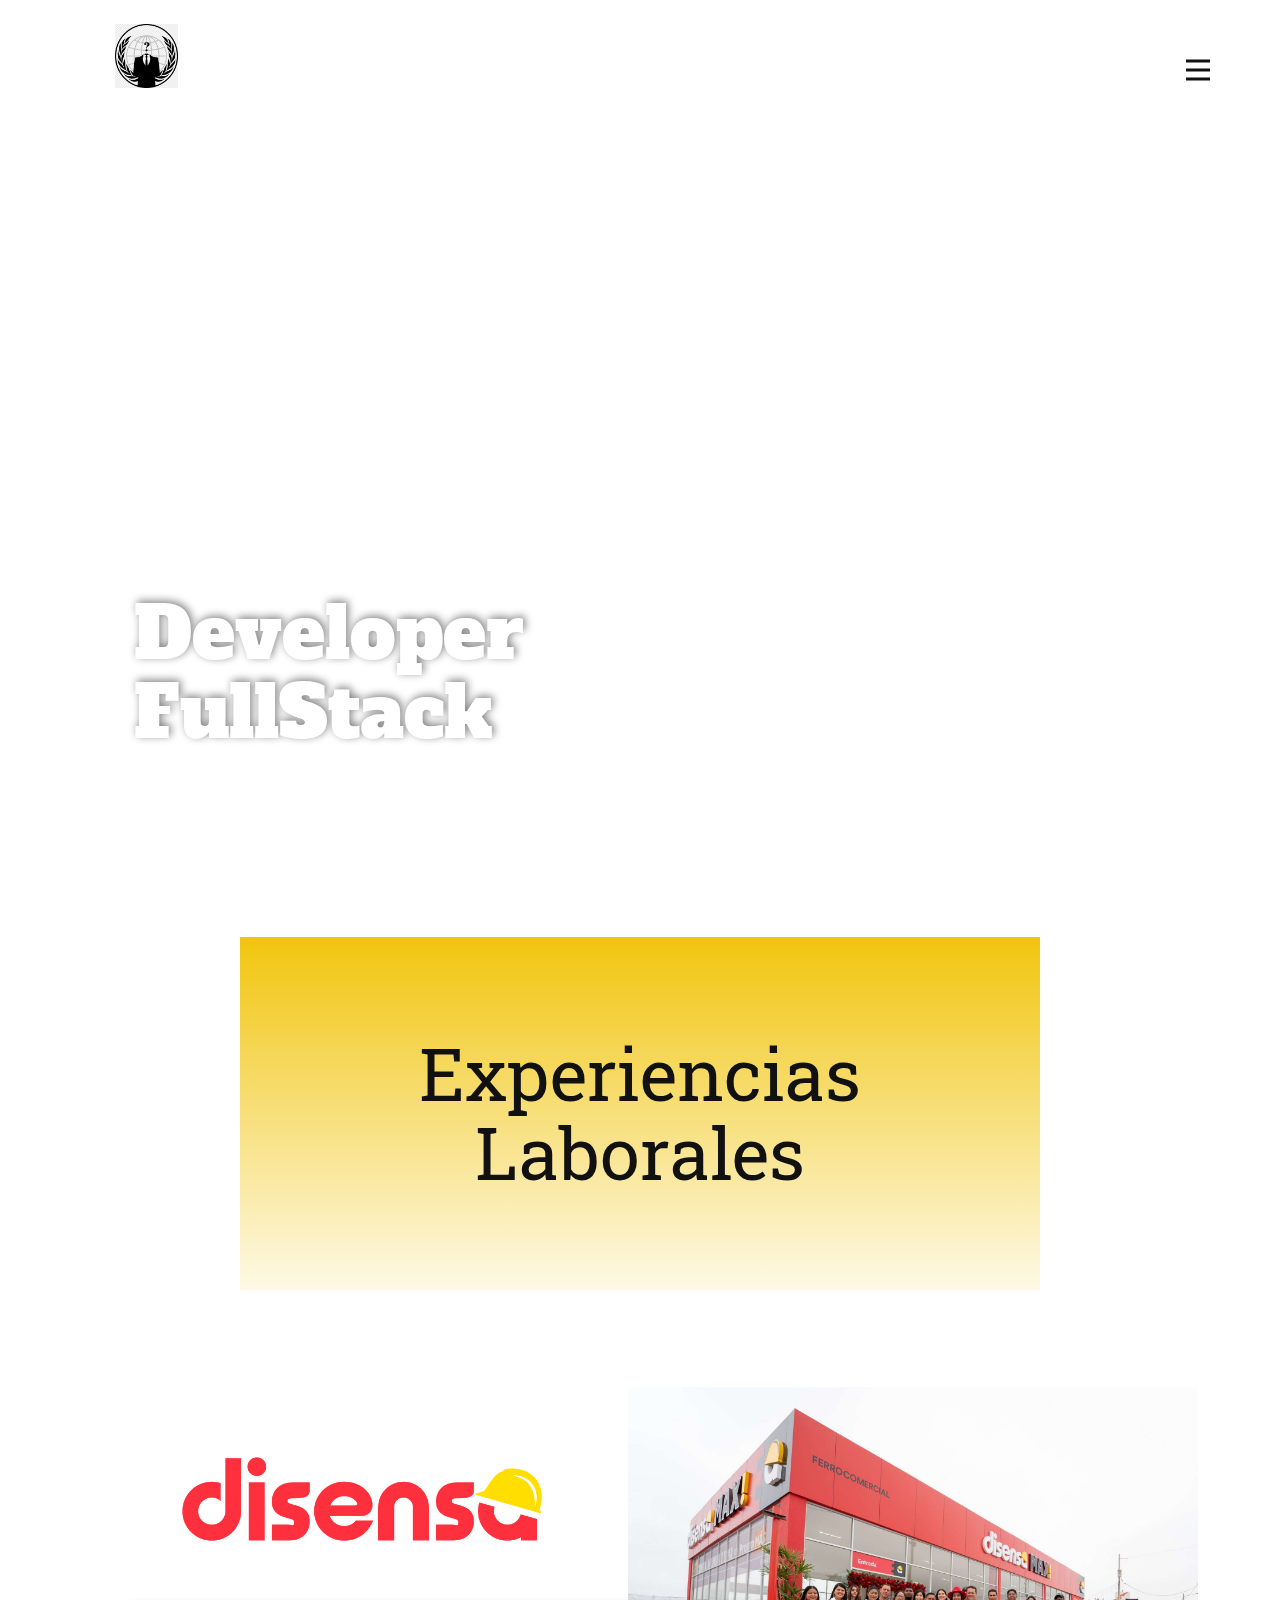
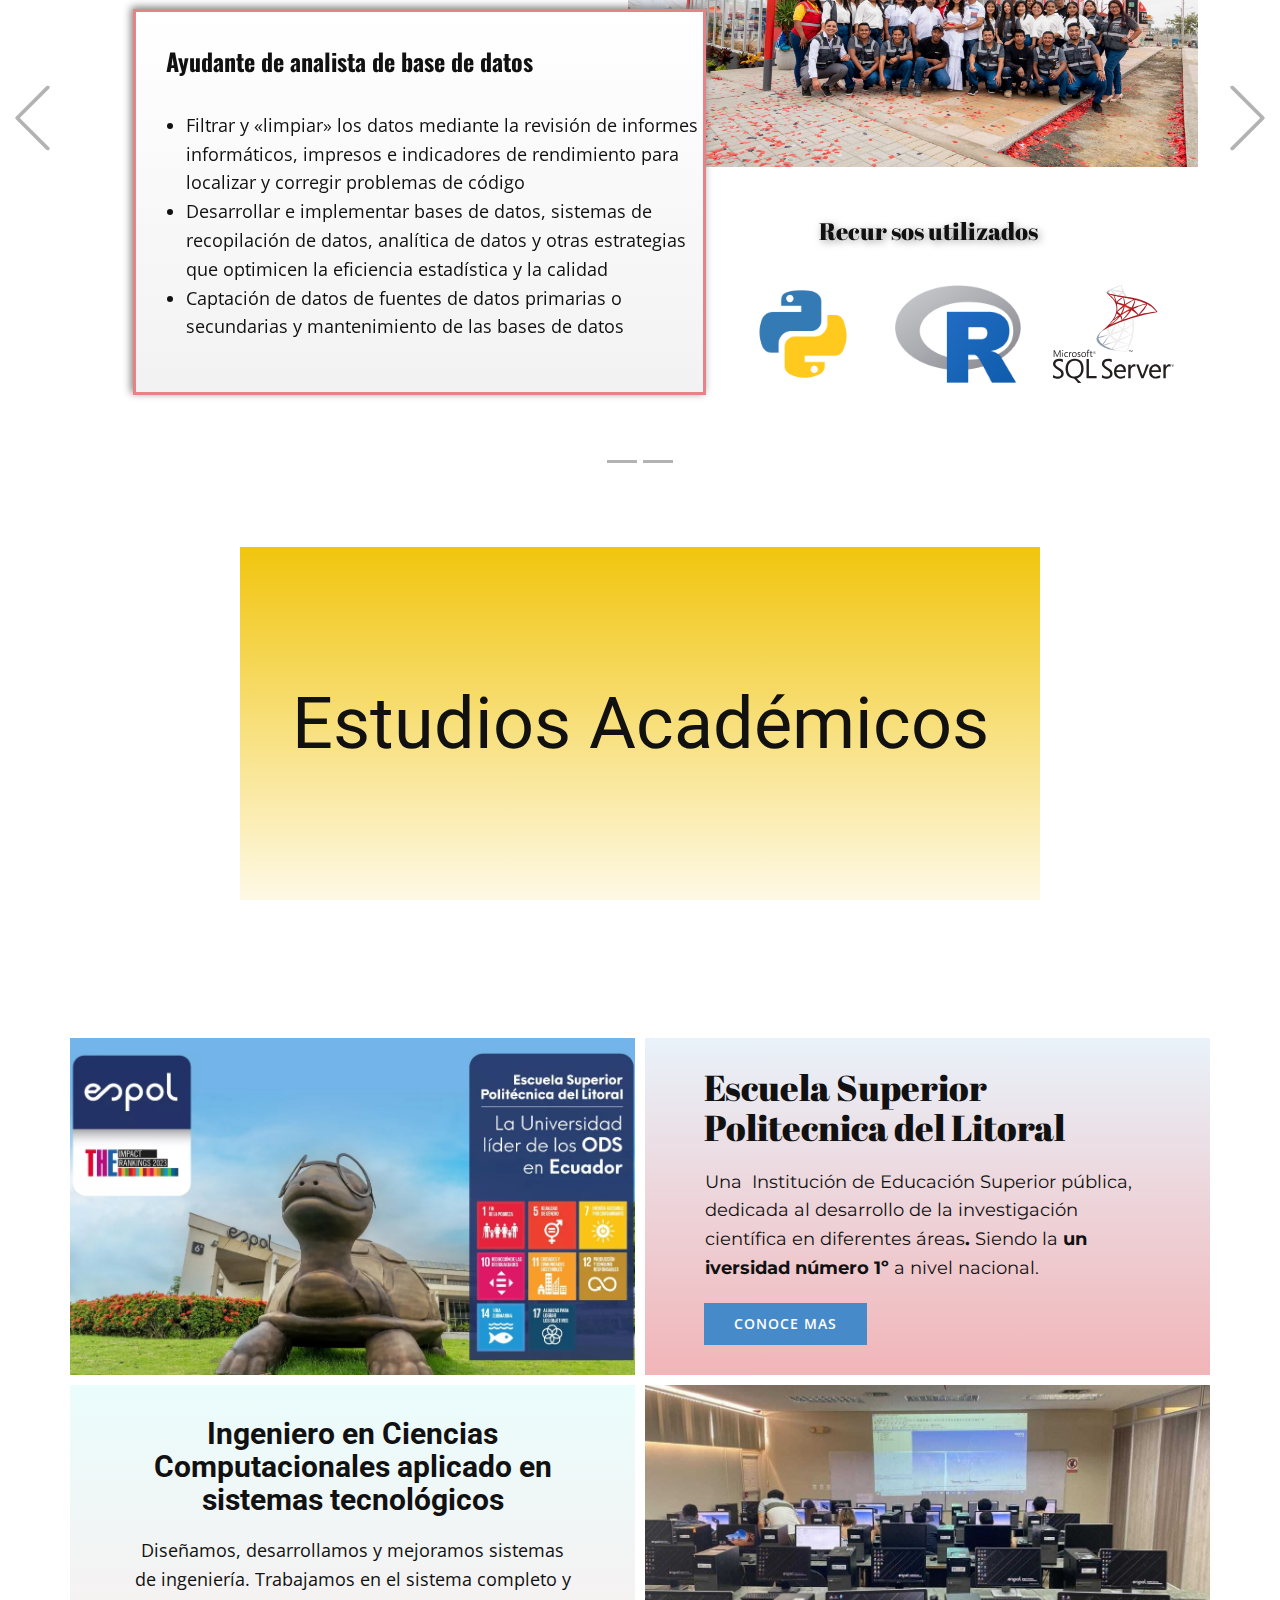
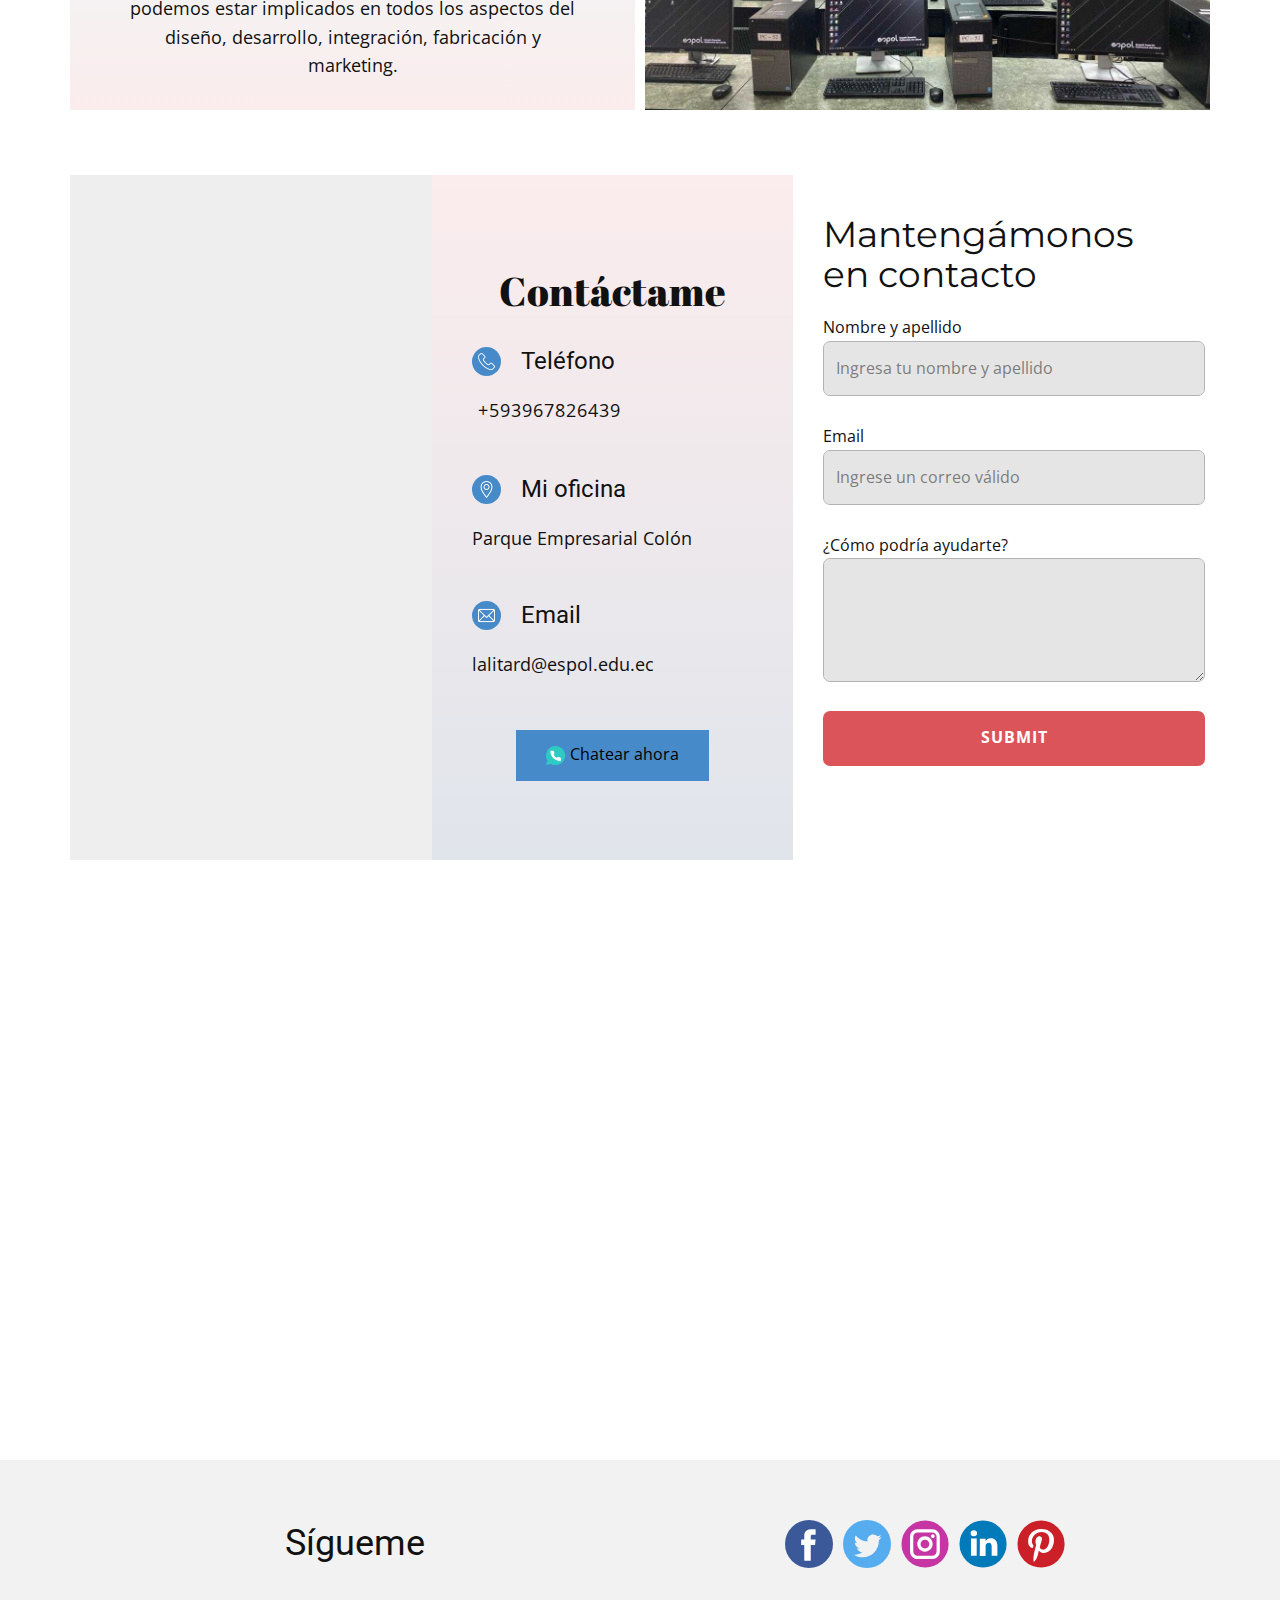
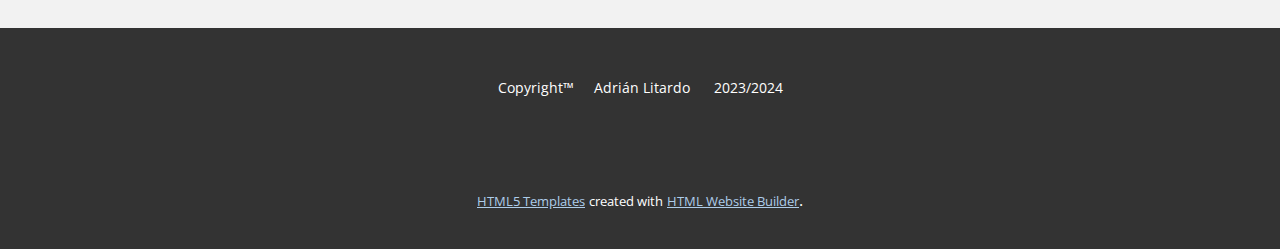
==== Curriculum-Vitae.html @ 808e55bc "modificando el html index" ====
<!DOCTYPE html>
<html style="font-size: 16px;" lang="es"><head>
    <meta name="viewport" content="width=device-width, initial-scale=1.0">
    <meta charset="utf-8">
    <meta name="keywords" content="DeveloperFullStack, Sample Headline, Sample Headline">
    <meta name="description" content="">
    <title>Curriculum Vitae</title>
    <link rel="stylesheet" href="nicepage.css" media="screen">
<link rel="stylesheet" href="Curriculum-Vitae.css" media="screen">
    <script class="u-script" type="text/javascript" src="jquery.js" defer=""></script>
    <script class="u-script" type="text/javascript" src="nicepage.js" defer=""></script>
    <meta name="generator" content="Nicepage 5.20.7, nicepage.com">
    <meta name="referrer" content="origin">
    <link id="u-theme-google-font" rel="stylesheet" href="https://fonts.googleapis.com/css?family=Roboto:100,100i,300,300i,400,400i,500,500i,700,700i,900,900i|Open+Sans:300,300i,400,400i,500,500i,600,600i,700,700i,800,800i">
    <link id="u-page-google-font" rel="stylesheet" href="https://fonts.googleapis.com/css?family=Montserrat:100,100i,200,200i,300,300i,400,400i,500,500i,600,600i,700,700i,800,800i,900,900i|Roboto+Slab:100,200,300,400,500,600,700,800,900|Oswald:200,300,400,500,600,700|Alfa+Slab+One:400|Abril+Fatface:400">
    
    
    
    
    
    
    
    
    
    
    <script type="application/ld+json">{
		"@context": "http://schema.org",
		"@type": "Organization",
		"name": "Curriculum",
		"logo": "images/anonymous.png"
}</script>
    <meta name="theme-color" content="#478ac9">
    <meta property="og:title" content="Curriculum Vitae">
    <meta property="og:type" content="website">
  <meta data-intl-tel-input-cdn-path="intlTelInput/"></head>
  <body data-path-to-root="./" data-include-products="false" class="u-body u-xl-mode" data-lang="es"><header class="u-clearfix u-header u-header" id="sec-c298"><div class="u-clearfix u-sheet u-sheet-1">
        <a href="https://nicepage.com" class="u-image u-logo u-image-1" data-image-width="920" data-image-height="920">
          <img src="images/anonymous.png" class="u-logo-image u-logo-image-1">
        </a>
        <nav class="u-menu u-menu-hamburger u-offcanvas u-menu-1" data-responsive-from="XL">
          <div class="menu-collapse" style="font-size: 1rem; letter-spacing: 0px;">
            <a class="u-button-style u-custom-left-right-menu-spacing u-custom-padding-bottom u-custom-top-bottom-menu-spacing u-nav-link u-text-active-palette-1-base u-text-hover-palette-2-base" href="#">
              <svg class="u-svg-link" viewBox="0 0 24 24"><use xmlns:xlink="http://www.w3.org/1999/xlink" xlink:href="#menu-hamburger"></use></svg>
              <svg class="u-svg-content" version="1.1" id="menu-hamburger" viewBox="0 0 16 16" x="0px" y="0px" xmlns:xlink="http://www.w3.org/1999/xlink" xmlns="http://www.w3.org/2000/svg"><g><rect y="1" width="16" height="2"></rect><rect y="7" width="16" height="2"></rect><rect y="13" width="16" height="2"></rect>
</g></svg>
            </a>
          </div>
          <div class="u-nav-container">
            <ul class="u-nav u-unstyled u-nav-1"><li class="u-nav-item"><a class="u-button-style u-nav-link u-text-active-palette-1-base u-text-hover-palette-2-base" href="Curriculum-Vitae.html" style="padding: 10px 20px;">Curriculum Vitae</a>
</li><li class="u-nav-item"><a class="u-button-style u-nav-link u-text-active-palette-1-base u-text-hover-palette-2-base" href="Acerca-de.html" style="padding: 10px 20px;">Acerca de</a>
</li><li class="u-nav-item"><a class="u-button-style u-nav-link u-text-active-palette-1-base u-text-hover-palette-2-base" href="Contacto.html" style="padding: 10px 20px;">Contacto</a>
</li></ul>
          </div>
          <div class="u-nav-container-collapse">
            <div class="u-black u-container-style u-inner-container-layout u-opacity u-opacity-95 u-sidenav">
              <div class="u-inner-container-layout u-sidenav-overflow">
                <div class="u-menu-close"></div>
                <ul class="u-align-center u-nav u-popupmenu-items u-unstyled u-nav-2"><li class="u-nav-item"><a class="u-button-style u-nav-link" href="Curriculum-Vitae.html">Curriculum Vitae</a>
</li><li class="u-nav-item"><a class="u-button-style u-nav-link" href="Acerca-de.html">Acerca de</a>
</li><li class="u-nav-item"><a class="u-button-style u-nav-link" href="Contacto.html">Contacto</a>
</li></ul>
              </div>
            </div>
            <div class="u-black u-menu-overlay u-opacity u-opacity-70"></div>
          </div>
        </nav>
      </div></header>
    <section class="u-clearfix u-image u-section-1" id="sec-3bf1" data-image-width="498" data-image-height="280">
      <div class="u-clearfix u-sheet u-sheet-1">
        <h1 class="u-custom-font u-text u-text-body-alt-color u-text-1">Developer<br>FullStack
        </h1>
        <p class="u-align-center u-custom-font u-font-montserrat u-text u-text-white u-text-2">Curriculum Vitae</p>
      </div>
    </section>
    <section class="u-align-center u-clearfix u-section-2" id="sec-a722">
      <div class="u-clearfix u-sheet u-valign-middle u-sheet-1">
        <div class="u-align-left u-container-style u-gradient u-group u-group-1">
          <div class="u-container-layout u-valign-middle u-container-layout-1">
            <h1 class="u-align-center u-custom-font u-font-roboto-slab u-text u-text-1">Experiencias Laborales</h1>
          </div>
        </div>
      </div>
    </section>
    <section class="u-carousel u-slide u-block-a7ee-1" id="carousel-f6be" data-interval="5000" data-u-ride="carousel">
      <ol class="u-absolute-hcenter u-carousel-indicators u-block-a7ee-2">
        <li data-u-target="#carousel-f6be" class="u-active u-grey-30" data-u-slide-to="0"></li>
        <li data-u-target="#carousel-f6be" class="u-grey-30" data-u-slide-to="1"></li>
      </ol>
      <div class="u-carousel-inner" role="listbox">
        <div class="u-active u-align-center u-carousel-item u-clearfix u-section-3-1">
          <div class="u-clearfix u-sheet u-sheet-1">
            <img class="u-expanded-width-xs u-image u-image-default u-image-1" src="images/4RXLZ475UZFF3D6NVLYIEUI6KY.jpg" alt="" data-image-width="6312" data-image-height="4210">
            <div class="u-border-3 u-border-palette-2-light-1 u-container-style u-expanded-width-xs u-gradient u-group u-shape-rectangle u-group-1">
              <div class="u-container-layout u-container-layout-1">
                <p class="u-custom-font u-font-oswald u-text u-text-default-lg u-text-default-md u-text-default-sm u-text-default-xl u-text-1">Ayudante de analista de base de datos</p>
                <ul class="u-text u-text-default u-text-2">
                  <li> Filtrar y «limpiar» los datos mediante la revisión de informes informáticos, impresos e indicadores de rendimiento para localizar y corregir problemas de código</li>
                  <li> Desarrollar e&nbsp;implementar&nbsp;bases de datos, sistemas de recopilación de datos, analítica de datos y otras estrategias que optimicen la eficiencia estadística y la calidad</li>
                  <li>Captación&nbsp;de datos de fuentes de datos primarias o secundarias y mantenimiento de las bases de datos<br>
                  </li>
                </ul>
              </div>
            </div>
            <p class="u-custom-font u-text u-text-default u-text-3">Recur<span style="font-style: italic;">
                <span style="font-weight: 700;">
                  <span style="font-weight: 400;">
                    <span style="font-weight: 700;"></span>
                  </span>
                </span>
              </span>sos utilizados
            </p>
            <img class="u-expanded-width-xs u-image u-image-contain u-image-default u-image-2" src="images/logodisensa.png" alt="" data-image-width="671" data-image-height="165">
            <div class="custom-expanded u-list u-list-1">
              <div class="u-repeater u-repeater-1">
                <div class="u-container-style u-list-item u-repeater-item">
                  <div class="u-container-layout u-similar-container u-container-layout-2">
                    <img class="u-image u-image-contain u-image-default u-preserve-proportions u-image-3" src="images/python.png" alt="" data-image-width="512" data-image-height="512">
                  </div>
                </div>
                <div class="u-container-style u-list-item u-repeater-item">
                  <div class="u-container-layout u-similar-container u-container-layout-3">
                    <img class="u-image u-image-contain u-image-default u-preserve-proportions u-image-4" src="images/rstudio.png" alt="" data-image-width="1280" data-image-height="992">
                  </div>
                </div>
                <div class="u-container-style u-list-item u-repeater-item">
                  <div class="u-container-layout u-similar-container u-container-layout-4">
                    <img class="u-image u-image-contain u-image-default u-preserve-proportions u-image-5" src="images/sql.svg" alt="" data-image-width="2500" data-image-height="2021">
                  </div>
                </div>
              </div>
            </div>
          </div>
        </div>
        <div class="u-align-center u-carousel-item u-clearfix u-section-3-2">
          <div class="u-clearfix u-sheet u-sheet-1">
            <img class="u-expanded-width-xs u-image u-image-default u-image-1" src="images/13.jpg" alt="" data-image-width="1500" data-image-height="690">
            <div class="u-border-3 u-border-palette-1-dark-1 u-container-style u-expanded-width-xs u-gradient u-group u-shape-rectangle u-group-1">
              <div class="u-container-layout u-container-layout-1">
                <p class="u-custom-font u-font-oswald u-text u-text-default u-text-1">Ayudante en mantenimiento de servidores</p>
                <ul class="u-text u-text-default u-text-2">
                  <li> Monitoreo 24/7 del rendimiento del servidor y la administración de la capacidad de almacenamiento</li>
                  <li> Aplicación de parches de seguridad, actualización de software de seguridad y la realización de copias de seguridad de datos regulares.</li>
                </ul>
              </div>
            </div>
            <p class="u-custom-font u-text u-text-default u-text-3">Recur<span style="font-style: italic;">
                <span style="font-weight: 700;">
                  <span style="font-weight: 400;">
                    <span style="font-weight: 700;"></span>
                  </span>
                </span>
              </span>sos utilizados
            </p>
            <div class="custom-expanded u-list u-list-1">
              <div class="u-repeater u-repeater-1">
                <div class="u-container-style u-list-item u-repeater-item">
                  <div class="u-container-layout u-similar-container u-valign-bottom-lg u-valign-bottom-md u-valign-bottom-sm u-valign-bottom-xl u-valign-top-xs u-container-layout-2">
                    <img class="custom-expanded u-expanded-width-lg u-expanded-width-md u-expanded-width-sm u-expanded-width-xl u-image u-image-contain u-image-2" src="images/phplogo.png" data-image-width="2560" data-image-height="1383">
                  </div>
                </div>
                <div class="u-container-style u-list-item u-repeater-item">
                  <div class="u-container-layout u-similar-container u-valign-bottom-lg u-valign-bottom-md u-valign-bottom-sm u-valign-bottom-xl u-valign-top-xs u-container-layout-3">
                    <img class="custom-expanded u-expanded-width-lg u-expanded-width-md u-expanded-width-sm u-expanded-width-xl u-image u-image-contain u-image-3" src="images/ruby.png" data-image-width="512" data-image-height="512">
                  </div>
                </div>
                <div class="u-container-style u-list-item u-repeater-item">
                  <div class="u-container-layout u-similar-container u-valign-bottom-lg u-valign-bottom-md u-valign-bottom-sm u-valign-bottom-xl u-valign-top-xs u-container-layout-4">
                    <img class="custom-expanded u-expanded-width-lg u-expanded-width-md u-expanded-width-sm u-expanded-width-xl u-image u-image-contain u-image-4" src="images/aspnet_logo.png" data-image-width="383" data-image-height="270">
                  </div>
                </div>
              </div>
            </div>
            <img class="u-image u-image-contain u-image-default u-image-5" src="images/tvcable.png" alt="" data-image-width="800" data-image-height="268">
          </div>
        </div>
      </div>
      <a class="u-absolute-vcenter u-carousel-control u-carousel-control-prev u-text-grey-30 u-block-a7ee-3" href="#carousel-f6be" role="button" data-u-slide="prev">
        <span aria-hidden="true">
          <svg class="u-svg-link" viewBox="0 0 477.175 477.175"><path d="M145.188,238.575l215.5-215.5c5.3-5.3,5.3-13.8,0-19.1s-13.8-5.3-19.1,0l-225.1,225.1c-5.3,5.3-5.3,13.8,0,19.1l225.1,225
                    c2.6,2.6,6.1,4,9.5,4s6.9-1.3,9.5-4c5.3-5.3,5.3-13.8,0-19.1L145.188,238.575z"></path></svg>
        </span>
        <span class="sr-only">Previous</span>
      </a>
      <a class="u-absolute-vcenter u-carousel-control u-carousel-control-next u-text-grey-30 u-block-a7ee-4" href="#carousel-f6be" role="button" data-u-slide="next">
        <span aria-hidden="true">
          <svg class="u-svg-link" viewBox="0 0 477.175 477.175"><path d="M360.731,229.075l-225.1-225.1c-5.3-5.3-13.8-5.3-19.1,0s-5.3,13.8,0,19.1l215.5,215.5l-215.5,215.5
                    c-5.3,5.3-5.3,13.8,0,19.1c2.6,2.6,6.1,4,9.5,4c3.4,0,6.9-1.3,9.5-4l225.1-225.1C365.931,242.875,365.931,234.275,360.731,229.075z"></path></svg>
        </span>
        <span class="sr-only">Siguiente</span>
      </a>
    </section>
    <section class="u-align-center u-clearfix u-section-4" id="sec-f190">
      <div class="u-clearfix u-sheet u-valign-middle u-sheet-1">
        <div class="u-align-left u-container-style u-gradient u-group u-group-1">
          <div class="u-container-layout u-valign-middle u-container-layout-1">
            <h1 class="u-align-center u-text u-text-1">Estudios Académicos</h1>
          </div>
        </div>
      </div>
    </section>
    <section class="u-clearfix u-section-5" id="sec-e105">
      <div class="u-clearfix u-sheet u-sheet-1">
        <div class="data-layout-selected u-clearfix u-expanded-width u-gutter-10 u-layout-wrap u-layout-wrap-1">
          <div class="u-layout">
            <div class="u-layout-col">
              <div class="u-size-30">
                <div class="u-layout-row">
                  <div class="u-container-style u-image u-layout-cell u-left-cell u-size-30 u-image-1" src="" data-image-width="1280" data-image-height="720">
                    <div class="u-container-layout u-valign-middle u-container-layout-1"></div>
                  </div>
                  <div class="u-align-left u-container-style u-gradient u-layout-cell u-right-cell u-size-30 u-layout-cell-2">
                    <div class="u-container-layout u-valign-middle u-container-layout-2">
                      <h2 class="u-align-left u-custom-font u-text u-text-1">Escuela Superior Politecnica del Litoral</h2>
                      <p class="u-align-left u-custom-font u-font-montserrat u-text u-text-2">
                        <span style="font-weight: 700;">
                          <span style="font-weight: 400;">Una</span>&nbsp;<b>
                            <span style="font-weight: 400;">Institución de Educación Superior pública, dedicada al desarrollo de la investigación científica en diferentes áreas</span></b>. <span style="font-weight: 400;">Siendo la</span> un
                        </span>
                        <span style="font-weight: 700;">iversidad número 1º</span> a nivel nacional.<br>
                      </p>
                      <a href="" class="u-btn u-btn-rectangle u-button-style u-palette-1-base u-btn-1">CONOCE MAS</a>
                    </div>
                  </div>
                </div>
              </div>
              <div class="u-size-30">
                <div class="u-layout-row">
                  <div class="u-align-left u-container-style u-gradient u-layout-cell u-left-cell u-size-30 u-layout-cell-3">
                    <div class="u-container-layout u-valign-bottom u-container-layout-3">
                      <h2 class="u-align-center u-text u-text-3">Ingeniero en Ciencias Computacionales aplicado en sistemas tecnológicos</h2>
                      <p class="u-align-center u-text u-text-4">Diseñamos, desarrollamos y mejoramos sistemas de ingeniería. Trabajamos en el sistema&nbsp;completo y podemos estar implicados en todos los aspectos del diseño, desarrollo, integración, fabricación y marketing.</p>
                    </div>
                  </div>
                  <div class="u-container-style u-image u-layout-cell u-right-cell u-size-30 u-image-2" src="" data-image-width="1200" data-image-height="675">
                    <div class="u-container-layout u-valign-middle u-container-layout-4"></div>
                  </div>
                </div>
              </div>
            </div>
          </div>
        </div>
      </div>
    </section>
    <section class="u-clearfix u-section-6" id="carousel_88d1">
      <div class="u-clearfix u-sheet u-sheet-1">
        <div class="data-layout-selected u-clearfix u-expanded-width-xs u-layout-wrap u-layout-wrap-1">
          <div class="u-layout">
            <div class="u-layout-row">
              <div class="u-container-style u-layout-cell u-size-20-lg u-size-20-xl u-size-30-md u-size-30-sm u-size-30-xs u-layout-cell-1">
                <div class="u-container-layout u-container-layout-1">
                  <div class="u-expanded u-grey-light-2 u-map">
                    <div class="embed-responsive">
                      <iframe class="embed-responsive-item" src="https://maps.app.goo.gl/AX98ptV1aEg23nNFA" data-map="[base64]"></iframe>
                    </div>
                  </div>
                </div>
              </div>
              <div class="u-align-center-md u-align-center-sm u-align-center-xs u-align-left-lg u-align-left-xl u-container-style u-gradient u-layout-cell u-size-20-lg u-size-20-xl u-size-30-md u-size-30-sm u-size-30-xs u-layout-cell-2">
                <div class="u-container-layout u-container-layout-2">
                  <h2 class="u-align-center u-custom-font u-text u-text-1">Contáctame </h2>
                  <div class="u-expanded-width u-list u-list-1">
                    <div class="u-repeater u-repeater-1">
                      <div class="u-container-style u-list-item u-repeater-item u-shape-rectangle">
                        <div class="u-container-layout u-similar-container u-container-layout-3"><span class="u-file-icon u-icon u-icon-circle u-palette-1-base u-text-white u-icon-1"><img src="images/159832-e6b11a25.png" alt=""></span>
                          <h4 class="u-text u-text-2">Teléfono</h4>
                          <p class="u-text u-text-3">
                            <a href="https://nicepage.com/k/aesthetic-website-templates" class="u-active-none u-border-active-palette-2-base u-border-hover-palette-2-base u-border-none u-btn u-button-link u-button-style u-hover-none u-none u-text-active-palette-2-base u-text-body-color u-text-hover-palette-2-base u-btn-1"><span class="u-icon"></span>&nbsp;​+593967826439
                            </a>
                          </p>
                        </div>
                      </div>
                      <div class="u-container-style u-list-item u-repeater-item u-shape-rectangle">
                        <div class="u-container-layout u-similar-container u-container-layout-4"><span class="u-file-icon u-icon u-icon-circle u-palette-1-base u-text-white u-icon-3"><img src="images/2838912-5befc6f3.png" alt=""></span>
                          <h4 class="u-text u-text-4">Mi oficina</h4>
                          <p class="u-text u-text-5"> Parque Empresarial Colón</p>
                        </div>
                      </div>
                      <div class="u-container-style u-list-item u-repeater-item u-shape-rectangle">
                        <div class="u-container-layout u-similar-container u-container-layout-5"><span class="u-file-icon u-icon u-icon-circle u-palette-1-base u-text-white u-icon-4"><img src="images/561127-4ca8ac94.png" alt=""></span>
                          <h4 class="u-text u-text-6">Email</h4>
                          <p class="u-text u-text-7">lalitard@espol.edu.ec</p>
                        </div>
                      </div>
                    </div>
                  </div>
                  <a href="https://nicepage.site" class="u-align-center u-border-none u-btn u-button-style u-hover-palette-2-light-3 u-text-black u-text-hover-palette-2-base u-btn-2"><span class="u-icon u-text-palette-4-base u-icon-5"><svg xmlns="http://www.w3.org/2000/svg" xmlns:xlink="http://www.w3.org/1999/xlink" version="1.1" xml:space="preserve" class="u-svg-content" viewBox="0 0 512 512" x="0px" y="0px" style="width: 1em; height: 1em;"><path style="fill:currentColor;" d="M256,0C114.617,0,0,114.617,0,256c0,52.03,15.563,100.414,42.231,140.818L0,512l119.128-39.706  C158.72,497.399,205.639,512,256,512c141.383,0,256-114.617,256-256S397.383,0,256,0z"></path><path style="fill:#FFFFFF;" d="M397.233,335.078V377.6c0.062,15.66-12.606,28.398-28.292,28.469c-0.892,0-1.783-0.035-2.675-0.115  c-43.705-4.74-85.689-19.641-122.571-43.52c-34.313-21.76-63.409-50.803-85.222-85.054c-24.002-36.979-38.938-79.086-43.599-122.898  c-1.412-15.59,10.108-29.378,25.732-30.791c0.847-0.062,1.686-0.106,2.534-0.106h42.611c14.257-0.141,26.412,10.293,28.407,24.382  c1.801,13.612,5.138,26.968,9.94,39.83c3.902,10.364,1.404,22.042-6.391,29.908l-18.035,17.999  c20.215,35.487,49.664,64.874,85.221,85.054l18.035-17.999c7.883-7.786,19.588-10.275,29.97-6.382  c12.888,4.802,26.271,8.13,39.91,9.922C387.09,308.312,397.594,320.689,397.233,335.078z"></path></svg></span>&nbsp;Chatear ahora
                  </a>
                </div>
              </div>
              <div class="u-align-center-md u-align-center-sm u-align-center-xs u-align-left-lg u-align-left-xl u-container-style u-layout-cell u-size-20-lg u-size-20-xl u-size-60-md u-size-60-sm u-size-60-xs u-white u-layout-cell-3" data-animation-name="" data-animation-duration="0" data-animation-delay="0" data-animation-direction="">
                <div class="u-container-layout u-container-layout-6">
                  <h2 class="u-custom-font u-font-montserrat u-text u-text-8"> Mantengámonos en contacto </h2>
                  <div class="u-align-left u-form u-form-1">
                    <form action="https://forms.nicepagesrv.com/v2/form/process" class="u-clearfix u-form-spacing-28 u-form-vertical u-inner-form" style="padding: 0px;" source="email" name="form">
                      <div class="u-form-group u-form-name u-label-top">
                        <label for="name-5a14" class="u-label" wfd-invisible="true">Nombre y apellido</label>
                        <input type="text" placeholder="Ingresa tu nombre y apellido" id="name-5a14" name="name" class="u-grey-10 u-input u-input-rectangle u-radius-7 u-input-1" required="">
                      </div>
                      <div class="u-form-email u-form-group u-label-top">
                        <label for="email-5a14" class="u-label" wfd-invisible="true">Email</label>
                        <input type="email" placeholder="Ingrese un correo válido" id="email-5a14" name="email" class="u-grey-10 u-input u-input-rectangle u-radius-7 u-input-2" required="">
                      </div>
                      <div class="u-form-group u-form-message u-label-top">
                        <label for="message-5a14" class="u-label" wfd-invisible="true">¿Cómo podría ayudarte?</label>
                        <textarea rows="4" cols="50" id="message-5a14" name="message" class="u-grey-10 u-input u-input-rectangle u-radius-7 u-input-3" required=""></textarea>
                      </div>
                      <div class="u-align-right u-form-group u-form-submit u-label-top">
                        <a href="#" class="u-active-black u-border-none u-btn u-btn-round u-btn-submit u-button-style u-hover-black u-palette-2-base u-radius-7 u-text-active-white u-text-body-alt-color u-text-hover-white u-btn-3">Submit</a>
                        <input type="submit" value="submit" class="u-form-control-hidden" wfd-invisible="true">
                      </div>
                      <div class="u-form-send-message u-form-send-success" wfd-invisible="true"> Thank you! Your message has been sent. </div>
                      <div class="u-form-send-error u-form-send-message" wfd-invisible="true"> Unable to send your message. Please fix errors then try again. </div>
                      <input type="hidden" value="" name="recaptchaResponse" wfd-invisible="true">
                      <input type="hidden" name="formServices" value="c62b7482-03c8-4577-f2b2-0073f64bdb29">
                    </form>
                  </div>
                </div>
              </div>
            </div>
          </div>
        </div>
      </div>
    </section>
    <section class="u-clearfix u-section-7" id="sec-7cc8">
      <div class="u-clearfix u-sheet u-sheet-1">
        <div class="u-align-left u-expanded-width u-left-0 u-video u-video-1">
          <div class="embed-responsive embed-responsive-1">
            <iframe style="position: absolute;top: 0;left: 0;width: 100%;height: 100%;" class="embed-responsive-item" src="https://www.youtube.com/embed/oqDNNUQUjR8?mute=0&amp;showinfo=0&amp;controls=0&amp;start=0" frameborder="0" allowfullscreen=""></iframe>
          </div>
        </div>
      </div>
    </section>
    <section class="u-align-center u-clearfix u-grey-5 u-section-8" id="sec-be47">
      <div class="u-clearfix u-sheet u-valign-middle u-sheet-1">
        <div class="data-layout-selected u-clearfix u-expanded-width u-layout-wrap u-layout-wrap-1">
          <div class="u-gutter-0 u-layout">
            <div class="u-layout-row">
              <div class="u-align-center u-container-style u-layout-cell u-left-cell u-size-30 u-layout-cell-1">
                <div class="u-container-layout u-valign-middle u-container-layout-1">
                  <h2 class="u-text u-text-default u-text-1">Sígueme</h2>
                </div>
              </div>
              <div class="u-align-center u-container-style u-layout-cell u-right-cell u-size-30 u-layout-cell-2">
                <div class="u-container-layout u-valign-middle u-container-layout-2">
                  <div class="u-social-icons u-spacing-10 u-social-icons-1">
                    <a class="u-social-url" title="facebook" target="_blank" href="https://facebook.com/name"><span class="u-icon u-social-facebook u-social-icon u-icon-1"><svg class="u-svg-link" preserveAspectRatio="xMidYMin slice" viewBox="0 0 112.196 112.196" style=""><use xmlns:xlink="http://www.w3.org/1999/xlink" xlink:href="#svg-194c"></use></svg><svg class="u-svg-content" viewBox="0 0 112.196 112.196" x="0px" y="0px" id="svg-194c" style="enable-background:new 0 0 112.196 112.196;"><g><circle style="fill:currentColor;" cx="56.098" cy="56.098" r="56.098"></circle><path style="fill:#FFFFFF;" d="M70.201,58.294h-10.01v36.672H45.025V58.294h-7.213V45.406h7.213v-8.34   c0-5.964,2.833-15.303,15.301-15.303L71.56,21.81v12.51h-8.151c-1.337,0-3.217,0.668-3.217,3.513v7.585h11.334L70.201,58.294z"></path>
</g></svg></span>
                    </a>
                    <a class="u-social-url" title="twitter" target="_blank" href="https://twitter.com/name"><span class="u-icon u-social-icon u-social-twitter u-icon-2"><svg class="u-svg-link" preserveAspectRatio="xMidYMin slice" viewBox="0 0 112.197 112.197" style=""><use xmlns:xlink="http://www.w3.org/1999/xlink" xlink:href="#svg-037f"></use></svg><svg class="u-svg-content" viewBox="0 0 112.197 112.197" x="0px" y="0px" id="svg-037f" style="enable-background:new 0 0 112.197 112.197;"><g><circle style="fill:#55ACEE;" cx="56.099" cy="56.098" r="56.098"></circle><g><path style="fill:#F1F2F2;" d="M90.461,40.316c-2.404,1.066-4.99,1.787-7.702,2.109c2.769-1.659,4.894-4.284,5.897-7.417    c-2.591,1.537-5.462,2.652-8.515,3.253c-2.446-2.605-5.931-4.233-9.79-4.233c-7.404,0-13.409,6.005-13.409,13.409    c0,1.051,0.119,2.074,0.349,3.056c-11.144-0.559-21.025-5.897-27.639-14.012c-1.154,1.98-1.816,4.285-1.816,6.742    c0,4.651,2.369,8.757,5.965,11.161c-2.197-0.069-4.266-0.672-6.073-1.679c-0.001,0.057-0.001,0.114-0.001,0.17    c0,6.497,4.624,11.916,10.757,13.147c-1.124,0.308-2.311,0.471-3.532,0.471c-0.866,0-1.705-0.083-2.523-0.239    c1.706,5.326,6.657,9.203,12.526,9.312c-4.59,3.597-10.371,5.74-16.655,5.74c-1.08,0-2.15-0.063-3.197-0.188    c5.931,3.806,12.981,6.025,20.553,6.025c24.664,0,38.152-20.432,38.152-38.153c0-0.581-0.013-1.16-0.039-1.734    C86.391,45.366,88.664,43.005,90.461,40.316L90.461,40.316z"></path>
</g>
</g></svg></span>
                    </a>
                    <a class="u-social-url" target="_blank" data-type="Instagram" title="Instagram" href=""><span class="u-icon u-social-icon u-social-instagram u-icon-3"><svg class="u-svg-link" preserveAspectRatio="xMidYMin slice" viewBox="0 0 112 112" style=""><use xmlns:xlink="http://www.w3.org/1999/xlink" xlink:href="#svg-7eb4"></use></svg><svg class="u-svg-content" viewBox="0 0 112 112" x="0" y="0" id="svg-7eb4"><circle fill="currentColor" cx="56.1" cy="56.1" r="55"></circle><path fill="#FFFFFF" d="M55.9,38.2c-9.9,0-17.9,8-17.9,17.9C38,66,46,74,55.9,74c9.9,0,17.9-8,17.9-17.9C73.8,46.2,65.8,38.2,55.9,38.2
            z M55.9,66.4c-5.7,0-10.3-4.6-10.3-10.3c-0.1-5.7,4.6-10.3,10.3-10.3c5.7,0,10.3,4.6,10.3,10.3C66.2,61.8,61.6,66.4,55.9,66.4z"></path><path fill="#FFFFFF" d="M74.3,33.5c-2.3,0-4.2,1.9-4.2,4.2s1.9,4.2,4.2,4.2s4.2-1.9,4.2-4.2S76.6,33.5,74.3,33.5z"></path><path fill="#FFFFFF" d="M73.1,21.3H38.6c-9.7,0-17.5,7.9-17.5,17.5v34.5c0,9.7,7.9,17.6,17.5,17.6h34.5c9.7,0,17.5-7.9,17.5-17.5V38.8
            C90.6,29.1,82.7,21.3,73.1,21.3z M83,73.3c0,5.5-4.5,9.9-9.9,9.9H38.6c-5.5,0-9.9-4.5-9.9-9.9V38.8c0-5.5,4.5-9.9,9.9-9.9h34.5
            c5.5,0,9.9,4.5,9.9,9.9V73.3z"></path></svg></span>
                    </a>
                    <a class="u-social-url" target="_blank" data-type="LinkedIn" title="LinkedIn" href=""><span class="u-icon u-social-icon u-social-linkedin u-icon-4"><svg class="u-svg-link" preserveAspectRatio="xMidYMin slice" viewBox="0 0 112 112" style=""><use xmlns:xlink="http://www.w3.org/1999/xlink" xlink:href="#svg-0e51"></use></svg><svg class="u-svg-content" viewBox="0 0 112 112" x="0" y="0" id="svg-0e51"><circle fill="currentColor" cx="56.1" cy="56.1" r="55"></circle><path fill="#FFFFFF" d="M41.3,83.7H27.9V43.4h13.4V83.7z M34.6,37.9L34.6,37.9c-4.6,0-7.5-3.1-7.5-7c0-4,3-7,7.6-7s7.4,3,7.5,7
            C42.2,34.8,39.2,37.9,34.6,37.9z M89.6,83.7H76.2V62.2c0-5.4-1.9-9.1-6.8-9.1c-3.7,0-5.9,2.5-6.9,4.9c-0.4,0.9-0.4,2.1-0.4,3.3v22.5
            H48.7c0,0,0.2-36.5,0-40.3h13.4v5.7c1.8-2.7,5-6.7,12.1-6.7c8.8,0,15.4,5.8,15.4,18.1V83.7z"></path></svg></span>
                    </a>
                    <a class="u-social-url" target="_blank" data-type="Pinterest" title="Pinterest" href=""><span class="u-icon u-social-icon u-social-pinterest u-icon-5"><svg class="u-svg-link" preserveAspectRatio="xMidYMin slice" viewBox="0 0 112 112" style=""><use xmlns:xlink="http://www.w3.org/1999/xlink" xlink:href="#svg-7a74"></use></svg><svg class="u-svg-content" viewBox="0 0 112 112" x="0" y="0" id="svg-7a74"><circle fill="currentColor" cx="56.1" cy="56.1" r="55"></circle><path fill="#FFFFFF" d="M61.1,76.9c-4.7-0.3-6.7-2.7-10.3-5c-2,10.7-4.6,20.9-11.9,26.2c-2.2-16.1,3.3-28.2,5.9-41
            c-4.4-7.5,0.6-22.5,9.9-18.8c11.6,4.6-10,27.8,4.4,30.7C74.2,72,80.3,42.8,71,33.4C57.5,19.6,31.7,33,34.9,52.6
            c0.8,4.8,5.8,6.2,2,12.9c-8.7-1.9-11.2-8.8-10.9-17.8C26.5,32.8,39.3,22.5,52.2,21c16.3-1.9,31.6,5.9,33.7,21.2
            C88.2,59.5,78.6,78.2,61.1,76.9z"></path></svg></span>
                    </a>
                  </div>
                </div>
              </div>
            </div>
          </div>
        </div>
      </div>
    </section>
    
    
    
    <footer class="u-align-center u-clearfix u-footer u-grey-80 u-footer" id="sec-5cd8"><div class="u-clearfix u-sheet u-sheet-1">
        <p class="u-small-text u-text u-text-variant u-text-1">Copyright™&nbsp; &nbsp; &nbsp;Adrián Litardo&nbsp; &nbsp; &nbsp; 2023/2024</p>
      </div></footer>
    <section class="u-backlink u-clearfix u-grey-80">
      <a class="u-link" href="https://nicepage.com/html5-template" target="_blank">
        <span>HTML5 Templates</span>
      </a>
      <p class="u-text">
        <span>created with</span>
      </p>
      <a class="u-link" href="https://nicepage.com/html-website-builder" target="_blank">
        <span>HTML Website Builder</span>
      </a>. 
    </section>
  
</body></html>
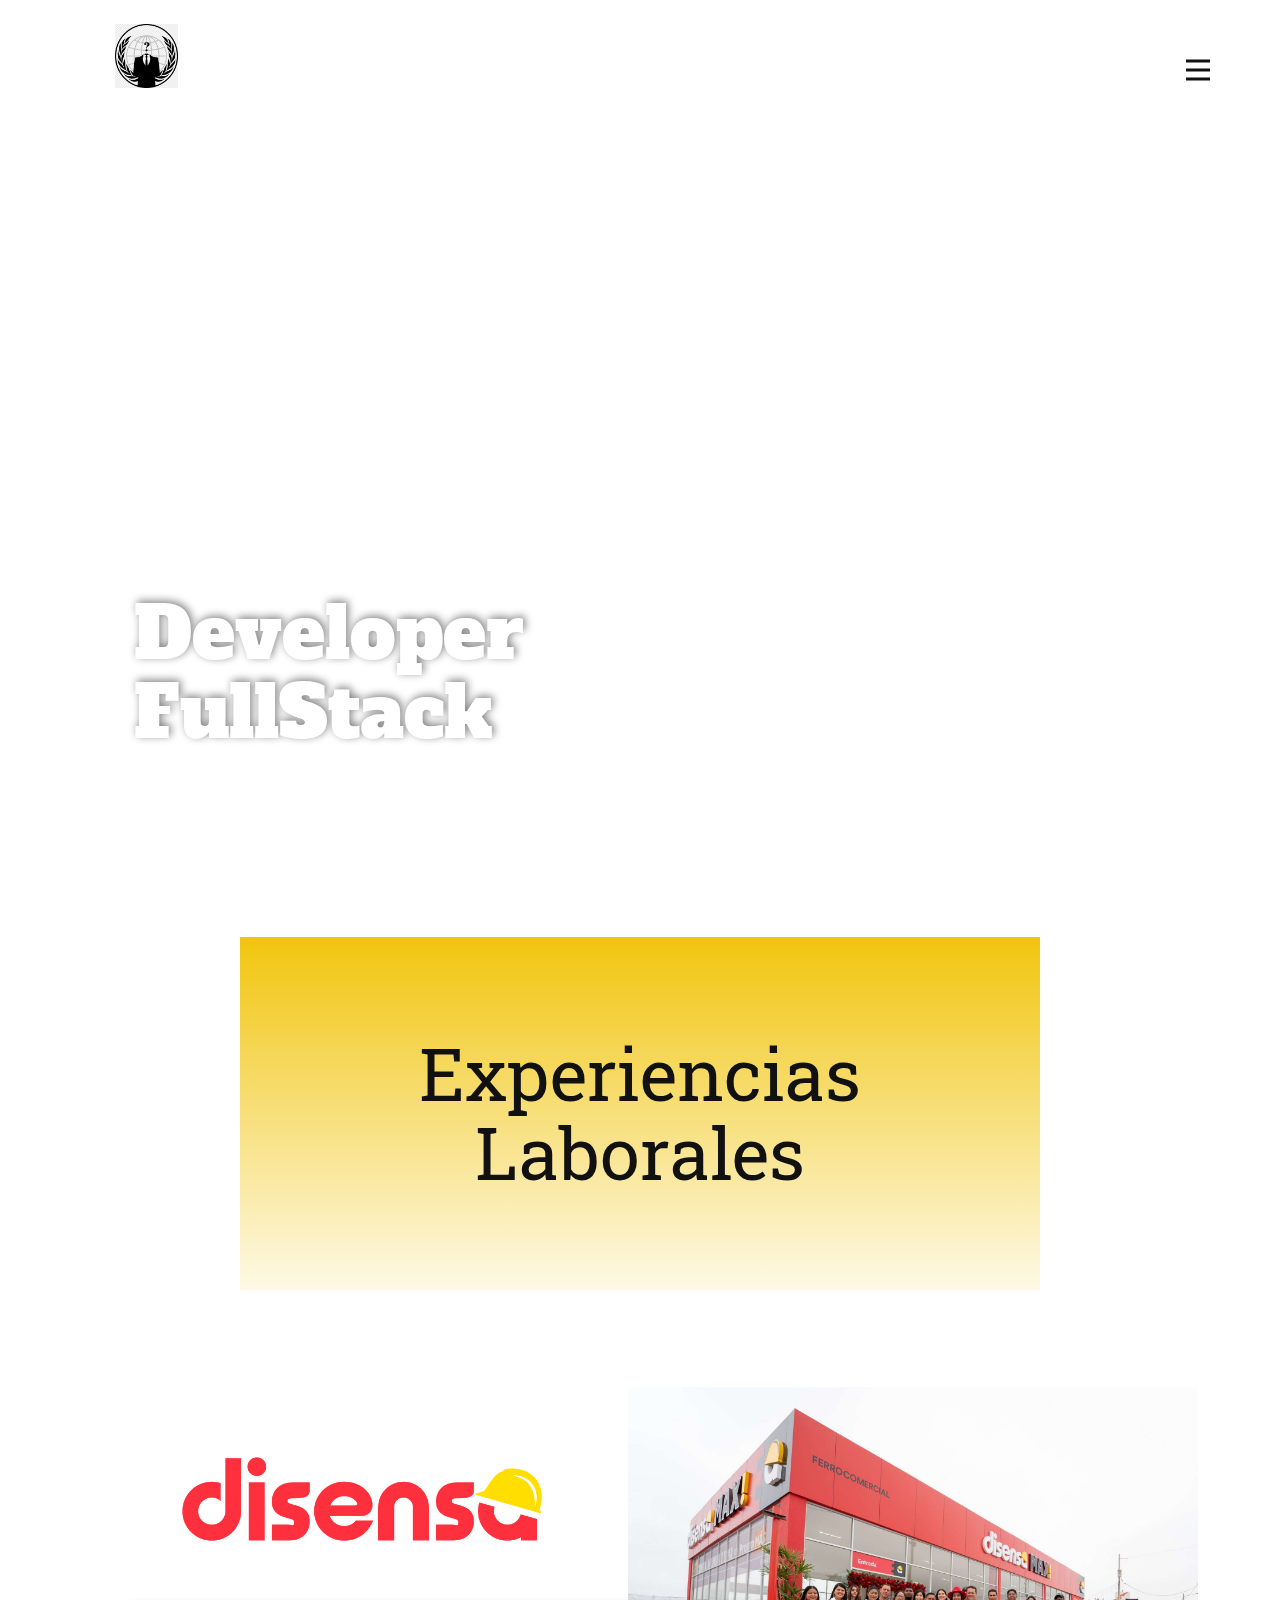
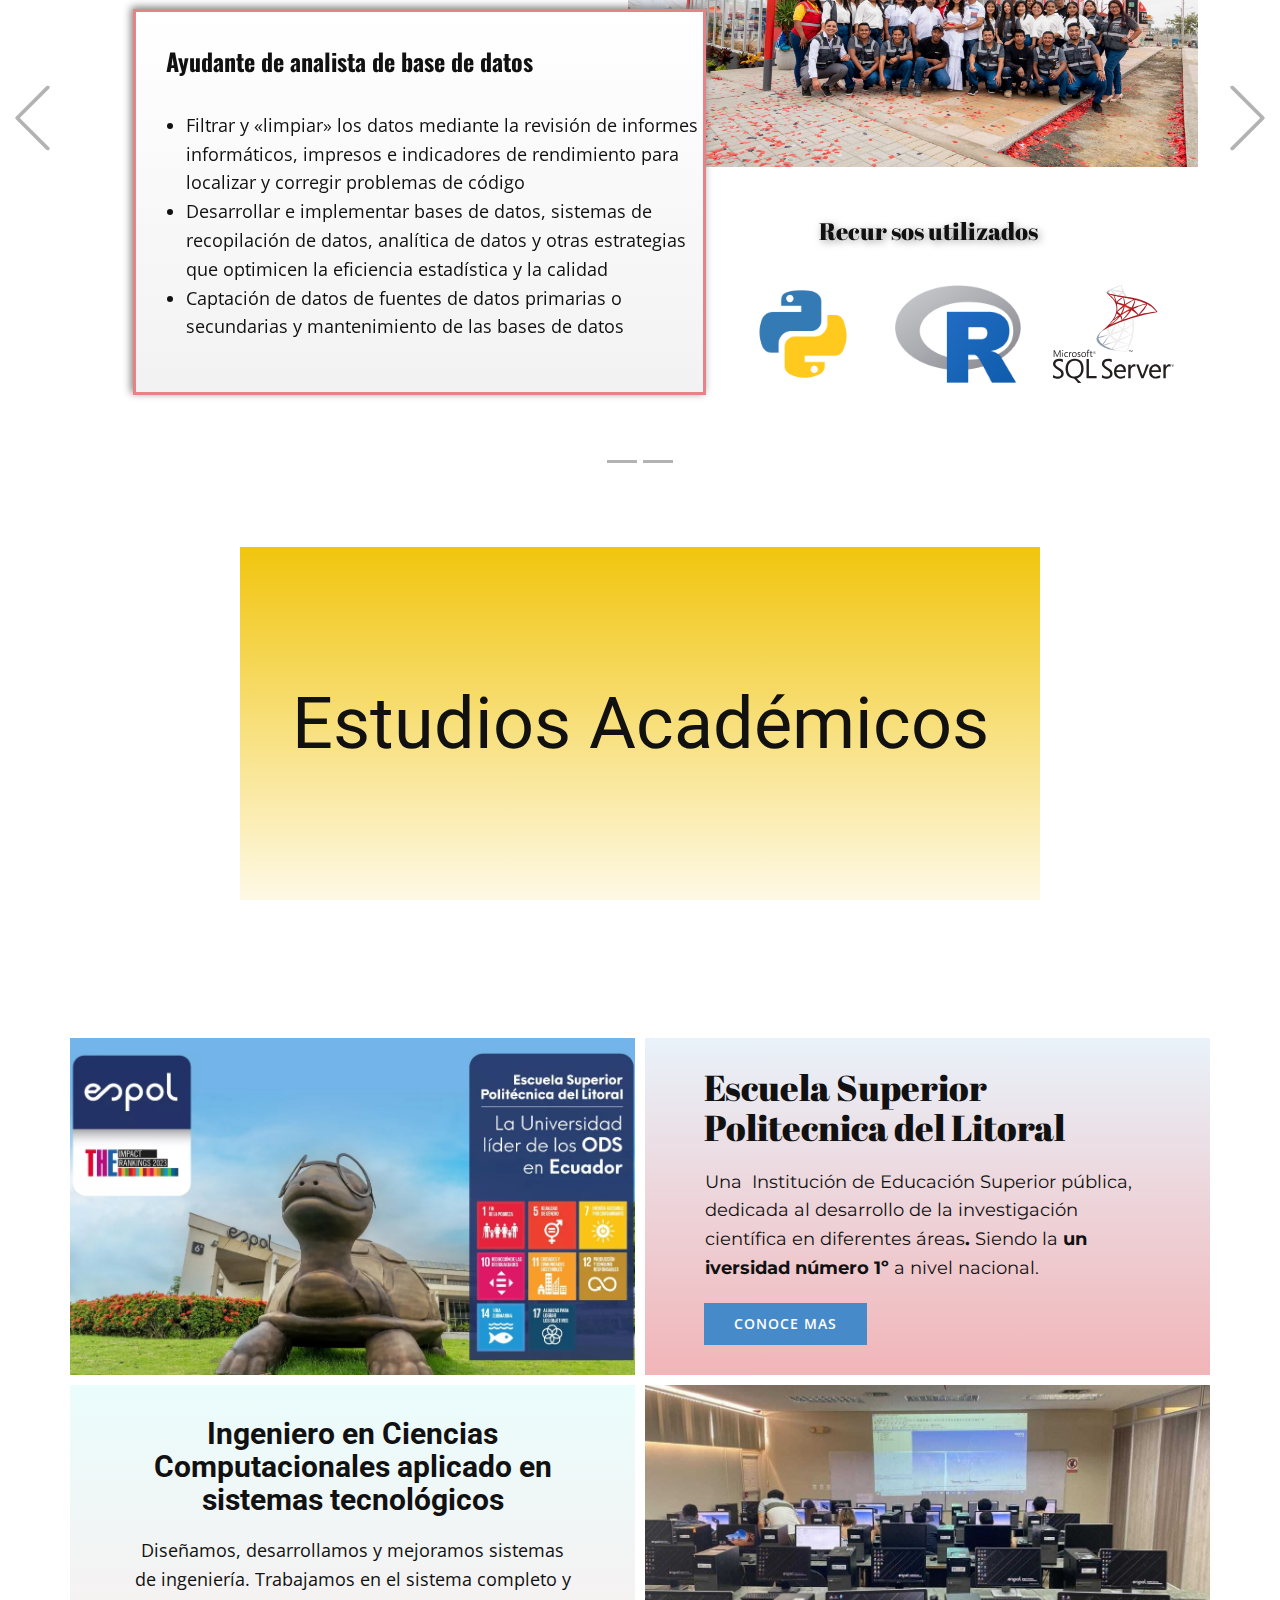
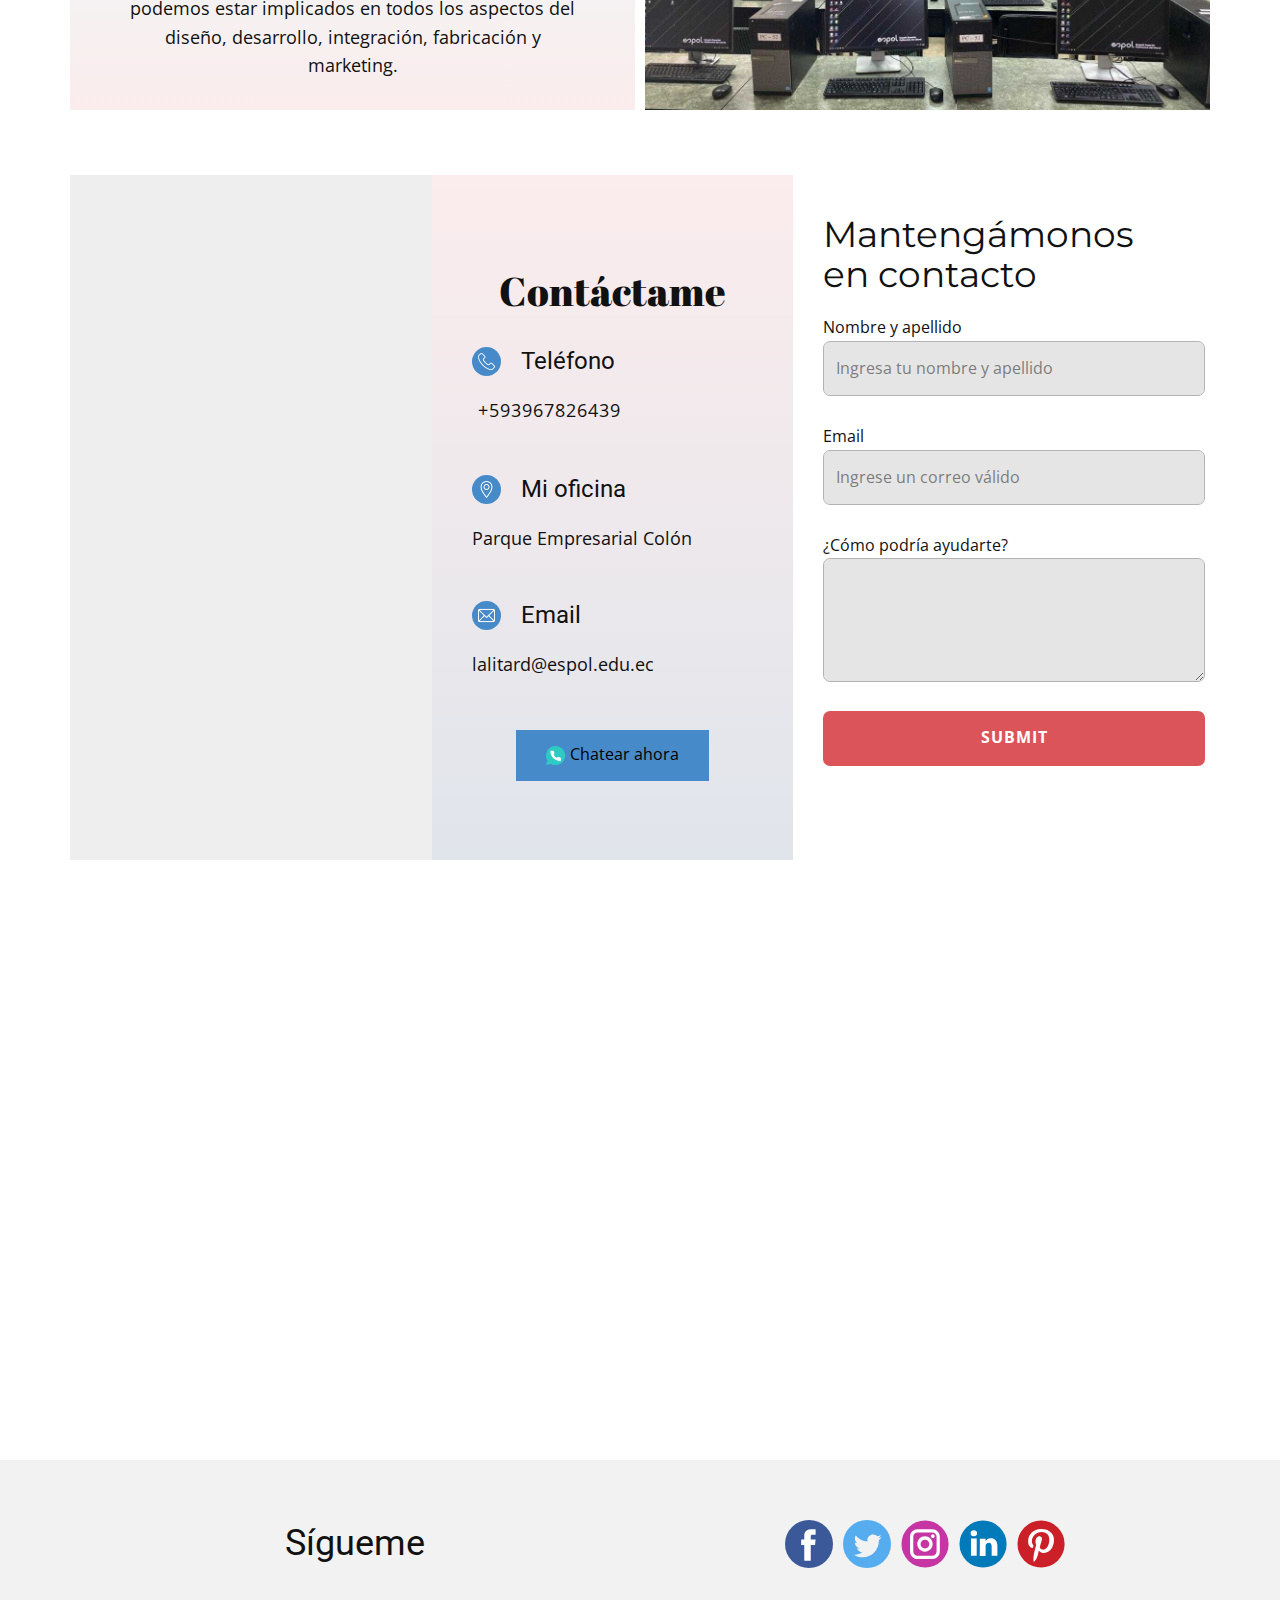
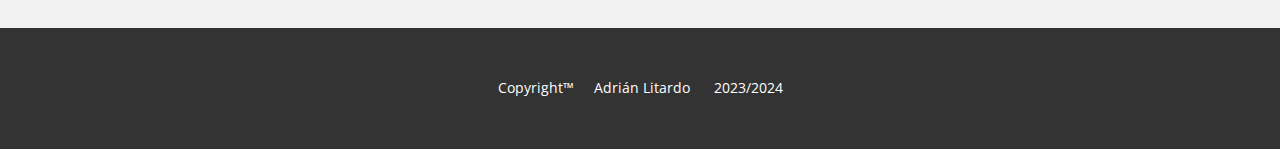
==== commit 919dfa5e: "modificando el footer y los href" ====
--- a/Curriculum-Vitae.html
+++ b/Curriculum-Vitae.html
@@ -2,8 +2,7 @@
 <html style="font-size: 16px;" lang="es"><head>
     <meta name="viewport" content="width=device-width, initial-scale=1.0">
     <meta charset="utf-8">
-    <meta name="keywords" content="DeveloperFullStack, Sample Headline, Sample Headline">
-    <meta name="description" content="">
+    <meta name="keywords" content="DeveloperFullStack, Adrián Litardo, GitHub, DAWN, Curriculum, Vitae">    <meta name="description" content="">
     <title>Curriculum Vitae</title>
     <link rel="stylesheet" href="nicepage.css" media="screen">
 <link rel="stylesheet" href="Curriculum-Vitae.css" media="screen">
@@ -34,7 +33,7 @@
     <meta property="og:type" content="website">
   <meta data-intl-tel-input-cdn-path="intlTelInput/"></head>
   <body data-path-to-root="./" data-include-products="false" class="u-body u-xl-mode" data-lang="es"><header class="u-clearfix u-header u-header" id="sec-c298"><div class="u-clearfix u-sheet u-sheet-1">
-        <a href="https://nicepage.com" class="u-image u-logo u-image-1" data-image-width="920" data-image-height="920">
+        <a href="https://lalitard.github.io/Curriculum/" class="u-image u-logo u-image-1" data-image-width="920" data-image-height="920">
           <img src="images/anonymous.png" class="u-logo-image u-logo-image-1">
         </a>
         <nav class="u-menu u-menu-hamburger u-offcanvas u-menu-1" data-responsive-from="XL">
@@ -218,7 +217,7 @@
                         </span>
                         <span style="font-weight: 700;">iversidad número 1º</span> a nivel nacional.<br>
                       </p>
-                      <a href="" class="u-btn u-btn-rectangle u-button-style u-palette-1-base u-btn-1">CONOCE MAS</a>
+                      <a href="https://www.espol.edu.ec/es/noticias/espol-se-mantiene-entre-las-mejores-universidades-del-mundo-segun-qs-world-university#:~:text=De%20acuerdo%20a%20los%20resultados,mejores%20universidades%20a%20nivel%20mundial." class="u-btn u-btn-rectangle u-button-style u-palette-1-base u-btn-1">CONOCE MAS</a>
                     </div>
                   </div>
                 </div>
@@ -283,7 +282,7 @@
                       </div>
                     </div>
                   </div>
-                  <a href="https://nicepage.site" class="u-align-center u-border-none u-btn u-button-style u-hover-palette-2-light-3 u-text-black u-text-hover-palette-2-base u-btn-2"><span class="u-icon u-text-palette-4-base u-icon-5"><svg xmlns="http://www.w3.org/2000/svg" xmlns:xlink="http://www.w3.org/1999/xlink" version="1.1" xml:space="preserve" class="u-svg-content" viewBox="0 0 512 512" x="0px" y="0px" style="width: 1em; height: 1em;"><path style="fill:currentColor;" d="M256,0C114.617,0,0,114.617,0,256c0,52.03,15.563,100.414,42.231,140.818L0,512l119.128-39.706  C158.72,497.399,205.639,512,256,512c141.383,0,256-114.617,256-256S397.383,0,256,0z"></path><path style="fill:#FFFFFF;" d="M397.233,335.078V377.6c0.062,15.66-12.606,28.398-28.292,28.469c-0.892,0-1.783-0.035-2.675-0.115  c-43.705-4.74-85.689-19.641-122.571-43.52c-34.313-21.76-63.409-50.803-85.222-85.054c-24.002-36.979-38.938-79.086-43.599-122.898  c-1.412-15.59,10.108-29.378,25.732-30.791c0.847-0.062,1.686-0.106,2.534-0.106h42.611c14.257-0.141,26.412,10.293,28.407,24.382  c1.801,13.612,5.138,26.968,9.94,39.83c3.902,10.364,1.404,22.042-6.391,29.908l-18.035,17.999  c20.215,35.487,49.664,64.874,85.221,85.054l18.035-17.999c7.883-7.786,19.588-10.275,29.97-6.382  c12.888,4.802,26.271,8.13,39.91,9.922C387.09,308.312,397.594,320.689,397.233,335.078z"></path></svg></span>&nbsp;Chatear ahora
+                  <a href="https://w.app/9zhEXF" class="u-align-center u-border-none u-btn u-button-style u-hover-palette-2-light-3 u-text-black u-text-hover-palette-2-base u-btn-2"><span class="u-icon u-text-palette-4-base u-icon-5"><svg xmlns="http://www.w3.org/2000/svg" xmlns:xlink="http://www.w3.org/1999/xlink" version="1.1" xml:space="preserve" class="u-svg-content" viewBox="0 0 512 512" x="0px" y="0px" style="width: 1em; height: 1em;"><path style="fill:currentColor;" d="M256,0C114.617,0,0,114.617,0,256c0,52.03,15.563,100.414,42.231,140.818L0,512l119.128-39.706  C158.72,497.399,205.639,512,256,512c141.383,0,256-114.617,256-256S397.383,0,256,0z"></path><path style="fill:#FFFFFF;" d="M397.233,335.078V377.6c0.062,15.66-12.606,28.398-28.292,28.469c-0.892,0-1.783-0.035-2.675-0.115  c-43.705-4.74-85.689-19.641-122.571-43.52c-34.313-21.76-63.409-50.803-85.222-85.054c-24.002-36.979-38.938-79.086-43.599-122.898  c-1.412-15.59,10.108-29.378,25.732-30.791c0.847-0.062,1.686-0.106,2.534-0.106h42.611c14.257-0.141,26.412,10.293,28.407,24.382  c1.801,13.612,5.138,26.968,9.94,39.83c3.902,10.364,1.404,22.042-6.391,29.908l-18.035,17.999  c20.215,35.487,49.664,64.874,85.221,85.054l18.035-17.999c7.883-7.786,19.588-10.275,29.97-6.382  c12.888,4.802,26.271,8.13,39.91,9.922C387.09,308.312,397.594,320.689,397.233,335.078z"></path></svg></span>&nbsp;Chatear ahora
                   </a>
                 </div>
               </div>
@@ -308,8 +307,8 @@
                         <a href="#" class="u-active-black u-border-none u-btn u-btn-round u-btn-submit u-button-style u-hover-black u-palette-2-base u-radius-7 u-text-active-white u-text-body-alt-color u-text-hover-white u-btn-3">Submit</a>
                         <input type="submit" value="submit" class="u-form-control-hidden" wfd-invisible="true">
                       </div>
-                      <div class="u-form-send-message u-form-send-success" wfd-invisible="true"> Thank you! Your message has been sent. </div>
-                      <div class="u-form-send-error u-form-send-message" wfd-invisible="true"> Unable to send your message. Please fix errors then try again. </div>
+                      <div class="u-form-send-message u-form-send-success" wfd-invisible="true"> Gracias! Tu mensaje se ha enviado de forma correcta. </div>
+                      <div class="u-form-send-error u-form-send-message" wfd-invisible="true"> Lamentablemente no pudo enviarse su mensaje. Verifique los errores e inténtelo de nuevo. </div>
                       <input type="hidden" value="" name="recaptchaResponse" wfd-invisible="true">
                       <input type="hidden" name="formServices" value="c62b7482-03c8-4577-f2b2-0073f64bdb29">
                     </form>
@@ -378,16 +377,5 @@
     <footer class="u-align-center u-clearfix u-footer u-grey-80 u-footer" id="sec-5cd8"><div class="u-clearfix u-sheet u-sheet-1">
         <p class="u-small-text u-text u-text-variant u-text-1">Copyright™&nbsp; &nbsp; &nbsp;Adrián Litardo&nbsp; &nbsp; &nbsp; 2023/2024</p>
       </div></footer>
-    <section class="u-backlink u-clearfix u-grey-80">
-      <a class="u-link" href="https://nicepage.com/html5-template" target="_blank">
-        <span>HTML5 Templates</span>
-      </a>
-      <p class="u-text">
-        <span>created with</span>
-      </p>
-      <a class="u-link" href="https://nicepage.com/html-website-builder" target="_blank">
-        <span>HTML Website Builder</span>
-      </a>. 
-    </section>
-  
+    
 </body></html>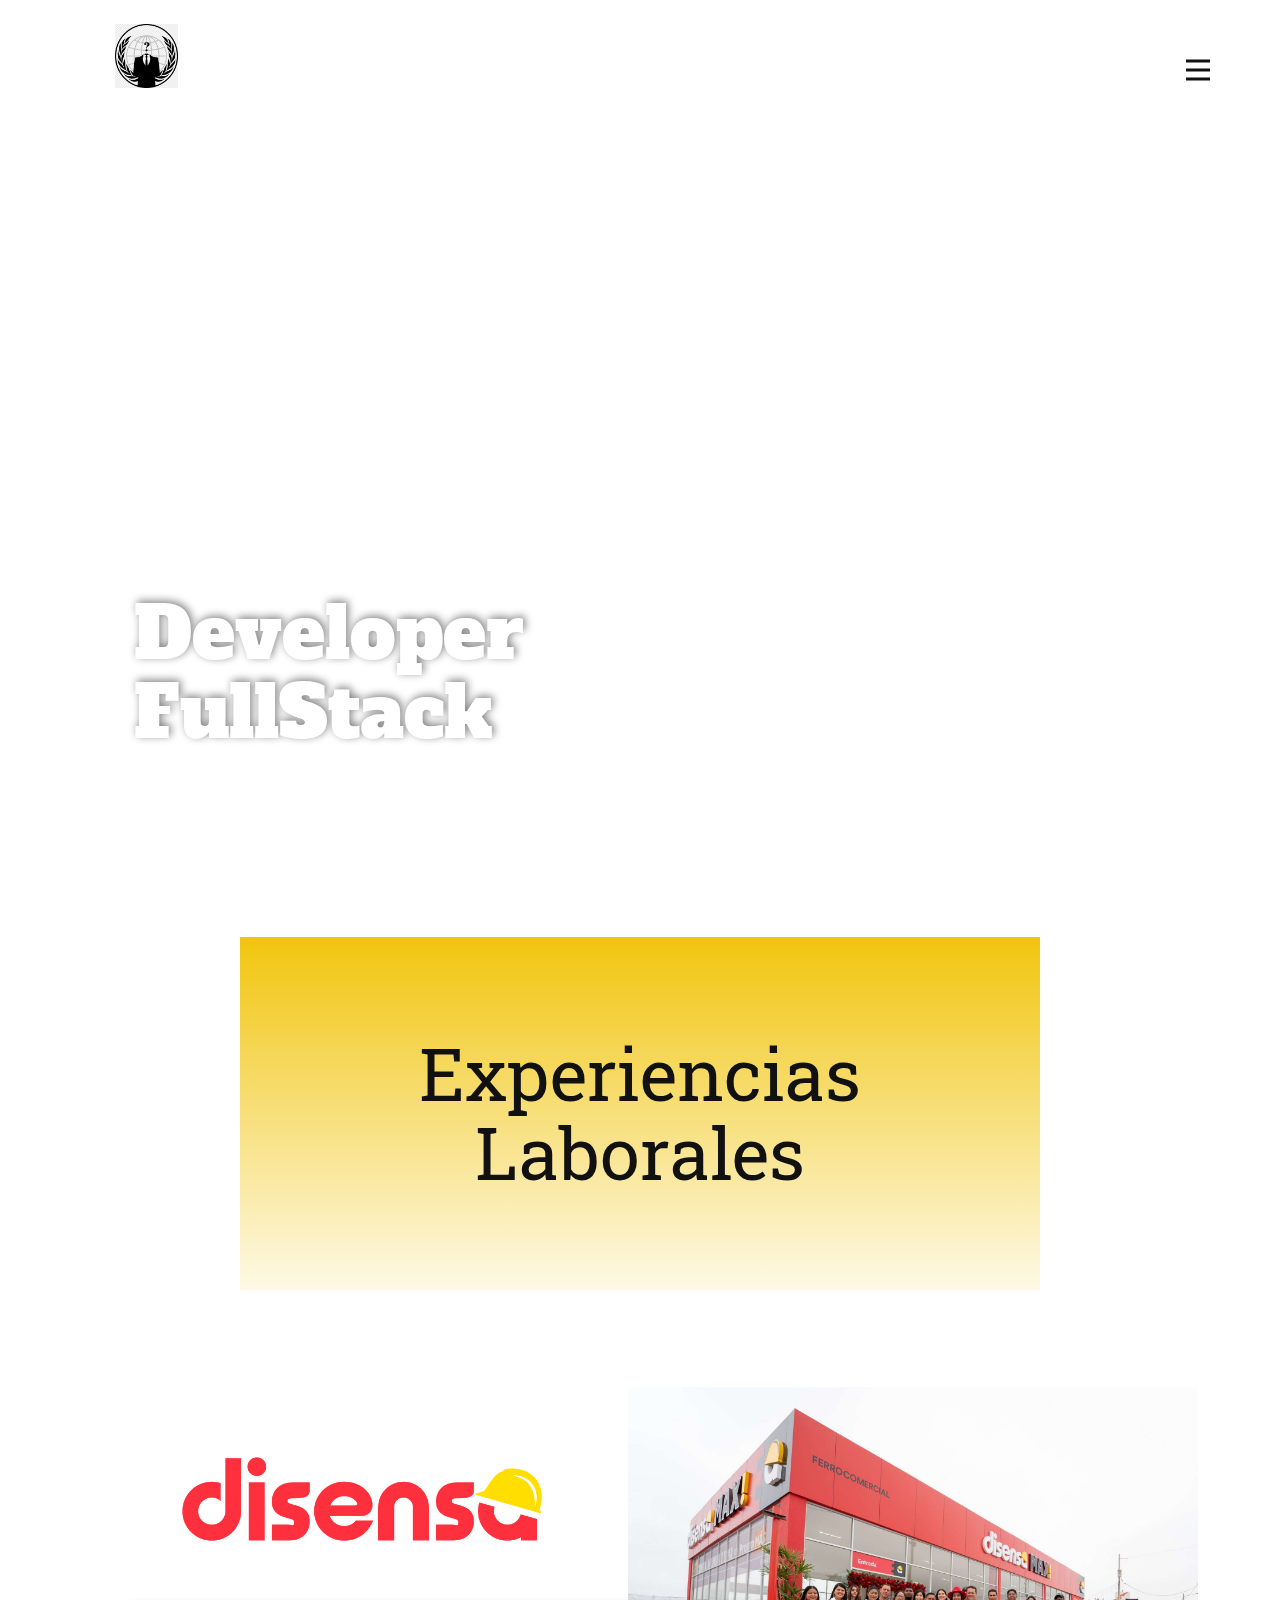
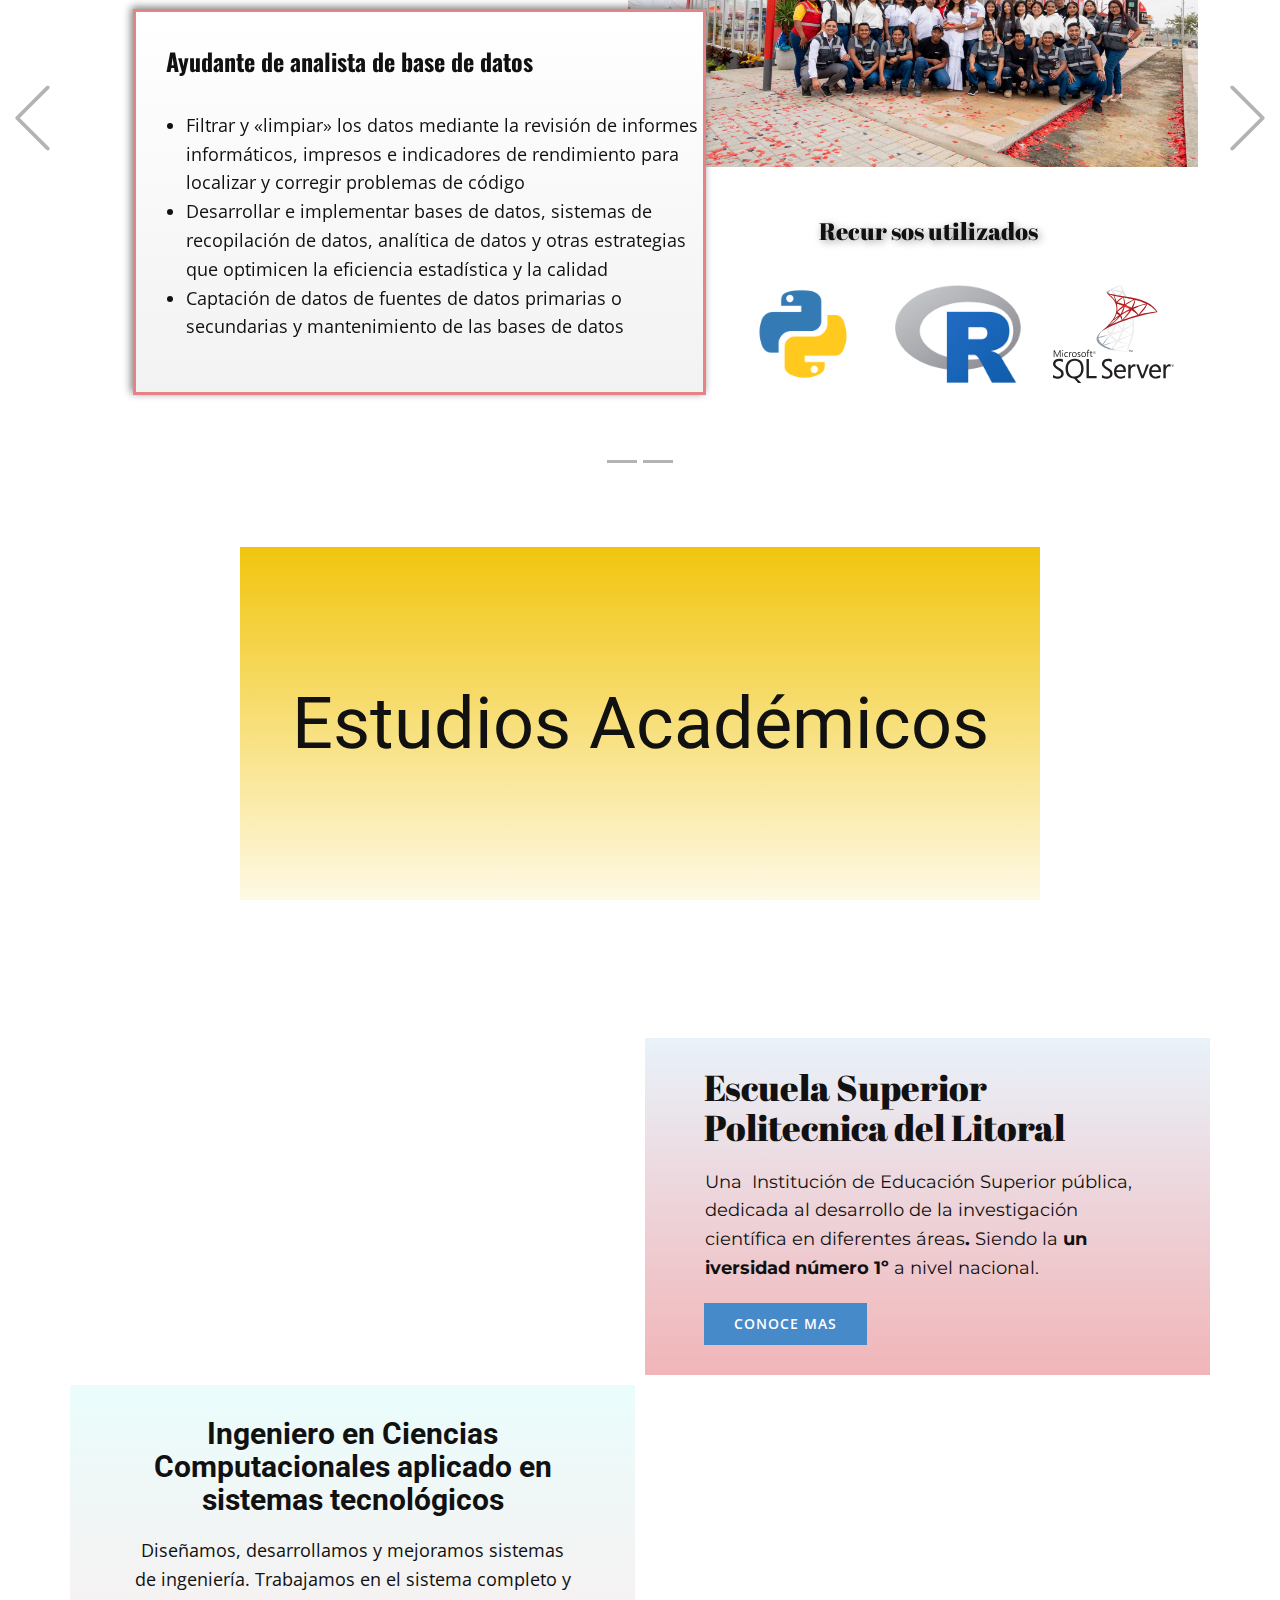
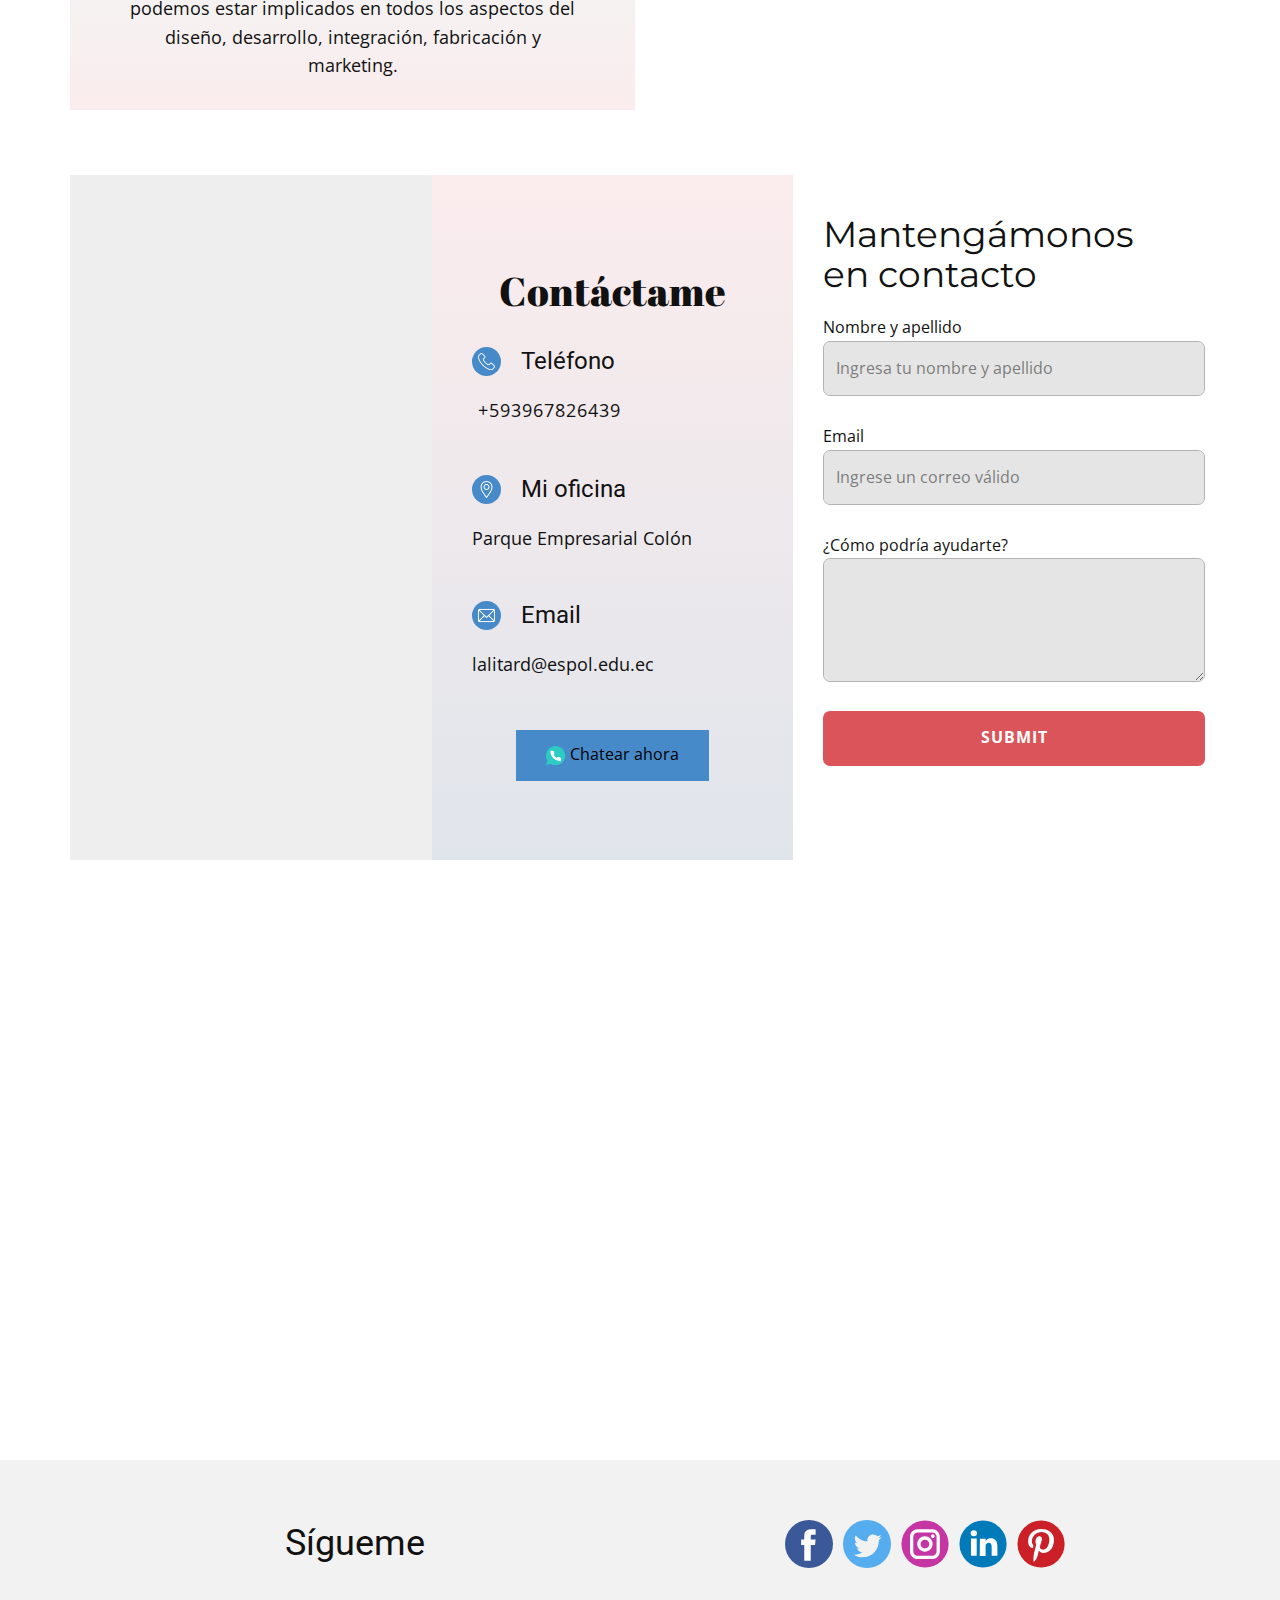
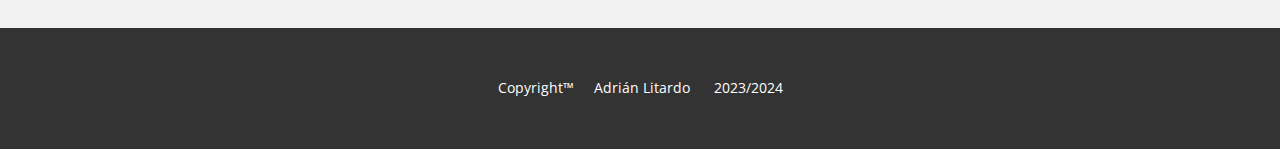
==== commit 84d3d085: "modyfing details" ====
--- a/Curriculum-Vitae.html
+++ b/Curriculum-Vitae.html
@@ -1,381 +1,537 @@
 <!DOCTYPE html>
-<html style="font-size: 16px;" lang="es"><head>
-    <meta name="viewport" content="width=device-width, initial-scale=1.0">
-    <meta charset="utf-8">
-    <meta name="keywords" content="DeveloperFullStack, Adrián Litardo, GitHub, DAWN, Curriculum, Vitae">    <meta name="description" content="">
-    <title>Curriculum Vitae</title>
-    <link rel="stylesheet" href="nicepage.css" media="screen">
-<link rel="stylesheet" href="Curriculum-Vitae.css" media="screen">
-    <script class="u-script" type="text/javascript" src="jquery.js" defer=""></script>
-    <script class="u-script" type="text/javascript" src="nicepage.js" defer=""></script>
-    <meta name="generator" content="Nicepage 5.20.7, nicepage.com">
-    <meta name="referrer" content="origin">
-    <link id="u-theme-google-font" rel="stylesheet" href="https://fonts.googleapis.com/css?family=Roboto:100,100i,300,300i,400,400i,500,500i,700,700i,900,900i|Open+Sans:300,300i,400,400i,500,500i,600,600i,700,700i,800,800i">
-    <link id="u-page-google-font" rel="stylesheet" href="https://fonts.googleapis.com/css?family=Montserrat:100,100i,200,200i,300,300i,400,400i,500,500i,600,600i,700,700i,800,800i,900,900i|Roboto+Slab:100,200,300,400,500,600,700,800,900|Oswald:200,300,400,500,600,700|Alfa+Slab+One:400|Abril+Fatface:400">
-    
-    
-    
-    
-    
-    
-    
-    
-    
-    
-    <script type="application/ld+json">{
-		"@context": "http://schema.org",
-		"@type": "Organization",
-		"name": "Curriculum",
-		"logo": "images/anonymous.png"
+<html style="font-size: 16px;" lang="es">
+
+<head>
+  <meta name="viewport" content="width=device-width, initial-scale=1.0">
+  <meta charset="utf-8">
+  <meta name="keywords" content="DeveloperFullStack, Adrián Litardo, GitHub, DAWN, Curriculum, Vitae">
+  <meta name="description" content="Curriculum Vitae ">
+  <title>Curriculum Vitae</title>
+  <link rel="stylesheet" href="CSS/nicepage.css" media="screen">
+  <link rel="stylesheet" href="CSS/Curriculum-Vitae.css" media="screen">
+  <script class="u-script" type="text/javascript" src="Javascript/jquery.js" defer=""></script>
+  <script class="u-script" type="text/javascript" src="Javascript/nicepage.js" defer=""></script>
+  <meta name="generator" content="Nicepage 5.20.7, nicepage.com">
+  <meta name="referrer" content="origin">
+  <link id="u-theme-google-font" rel="stylesheet"
+    href="https://fonts.googleapis.com/css?family=Roboto:100,100i,300,300i,400,400i,500,500i,700,700i,900,900i|Open+Sans:300,300i,400,400i,500,500i,600,600i,700,700i,800,800i">
+  <link id="u-page-google-font" rel="stylesheet"
+    href="https://fonts.googleapis.com/css?family=Montserrat:100,100i,200,200i,300,300i,400,400i,500,500i,600,600i,700,700i,800,800i,900,900i|Roboto+Slab:100,200,300,400,500,600,700,800,900|Oswald:200,300,400,500,600,700|Alfa+Slab+One:400|Abril+Fatface:400">
+  <script type="application/ld+json">{
+  "@context": "http://schema.org",
+  "@type": "Organization",
+  "name": "Curriculum",
+  "logo": "images/anonymous.png"
 }</script>
-    <meta name="theme-color" content="#478ac9">
-    <meta property="og:title" content="Curriculum Vitae">
-    <meta property="og:type" content="website">
-  <meta data-intl-tel-input-cdn-path="intlTelInput/"></head>
-  <body data-path-to-root="./" data-include-products="false" class="u-body u-xl-mode" data-lang="es"><header class="u-clearfix u-header u-header" id="sec-c298"><div class="u-clearfix u-sheet u-sheet-1">
-        <a href="https://lalitard.github.io/Curriculum/" class="u-image u-logo u-image-1" data-image-width="920" data-image-height="920">
-          <img src="images/anonymous.png" class="u-logo-image u-logo-image-1">
-        </a>
-        <nav class="u-menu u-menu-hamburger u-offcanvas u-menu-1" data-responsive-from="XL">
-          <div class="menu-collapse" style="font-size: 1rem; letter-spacing: 0px;">
-            <a class="u-button-style u-custom-left-right-menu-spacing u-custom-padding-bottom u-custom-top-bottom-menu-spacing u-nav-link u-text-active-palette-1-base u-text-hover-palette-2-base" href="#">
-              <svg class="u-svg-link" viewBox="0 0 24 24"><use xmlns:xlink="http://www.w3.org/1999/xlink" xlink:href="#menu-hamburger"></use></svg>
-              <svg class="u-svg-content" version="1.1" id="menu-hamburger" viewBox="0 0 16 16" x="0px" y="0px" xmlns:xlink="http://www.w3.org/1999/xlink" xmlns="http://www.w3.org/2000/svg"><g><rect y="1" width="16" height="2"></rect><rect y="7" width="16" height="2"></rect><rect y="13" width="16" height="2"></rect>
-</g></svg>
-            </a>
-          </div>
-          <div class="u-nav-container">
-            <ul class="u-nav u-unstyled u-nav-1"><li class="u-nav-item"><a class="u-button-style u-nav-link u-text-active-palette-1-base u-text-hover-palette-2-base" href="Curriculum-Vitae.html" style="padding: 10px 20px;">Curriculum Vitae</a>
-</li><li class="u-nav-item"><a class="u-button-style u-nav-link u-text-active-palette-1-base u-text-hover-palette-2-base" href="Acerca-de.html" style="padding: 10px 20px;">Acerca de</a>
-</li><li class="u-nav-item"><a class="u-button-style u-nav-link u-text-active-palette-1-base u-text-hover-palette-2-base" href="Contacto.html" style="padding: 10px 20px;">Contacto</a>
-</li></ul>
-          </div>
-          <div class="u-nav-container-collapse">
-            <div class="u-black u-container-style u-inner-container-layout u-opacity u-opacity-95 u-sidenav">
-              <div class="u-inner-container-layout u-sidenav-overflow">
-                <div class="u-menu-close"></div>
-                <ul class="u-align-center u-nav u-popupmenu-items u-unstyled u-nav-2"><li class="u-nav-item"><a class="u-button-style u-nav-link" href="Curriculum-Vitae.html">Curriculum Vitae</a>
-</li><li class="u-nav-item"><a class="u-button-style u-nav-link" href="Acerca-de.html">Acerca de</a>
-</li><li class="u-nav-item"><a class="u-button-style u-nav-link" href="Contacto.html">Contacto</a>
-</li></ul>
-              </div>
-            </div>
-            <div class="u-black u-menu-overlay u-opacity u-opacity-70"></div>
-          </div>
-        </nav>
-      </div></header>
-    <section class="u-clearfix u-image u-section-1" id="sec-3bf1" data-image-width="498" data-image-height="280">
-      <div class="u-clearfix u-sheet u-sheet-1">
-        <h1 class="u-custom-font u-text u-text-body-alt-color u-text-1">Developer<br>FullStack
-        </h1>
-        <p class="u-align-center u-custom-font u-font-montserrat u-text u-text-white u-text-2">Curriculum Vitae</p>
-      </div>
-    </section>
-    <section class="u-align-center u-clearfix u-section-2" id="sec-a722">
-      <div class="u-clearfix u-sheet u-valign-middle u-sheet-1">
-        <div class="u-align-left u-container-style u-gradient u-group u-group-1">
-          <div class="u-container-layout u-valign-middle u-container-layout-1">
-            <h1 class="u-align-center u-custom-font u-font-roboto-slab u-text u-text-1">Experiencias Laborales</h1>
-          </div>
-        </div>
-      </div>
-    </section>
-    <section class="u-carousel u-slide u-block-a7ee-1" id="carousel-f6be" data-interval="5000" data-u-ride="carousel">
-      <ol class="u-absolute-hcenter u-carousel-indicators u-block-a7ee-2">
-        <li data-u-target="#carousel-f6be" class="u-active u-grey-30" data-u-slide-to="0"></li>
-        <li data-u-target="#carousel-f6be" class="u-grey-30" data-u-slide-to="1"></li>
-      </ol>
-      <div class="u-carousel-inner" role="listbox">
-        <div class="u-active u-align-center u-carousel-item u-clearfix u-section-3-1">
-          <div class="u-clearfix u-sheet u-sheet-1">
-            <img class="u-expanded-width-xs u-image u-image-default u-image-1" src="images/4RXLZ475UZFF3D6NVLYIEUI6KY.jpg" alt="" data-image-width="6312" data-image-height="4210">
-            <div class="u-border-3 u-border-palette-2-light-1 u-container-style u-expanded-width-xs u-gradient u-group u-shape-rectangle u-group-1">
+  <meta name="theme-color" content="#478ac9">
+  <meta property="og:title" content="Curriculum Vitae">
+  <meta property="og:type" content="website">
+  <meta data-intl-tel-input-cdn-path="intlTelInput/">
+</head>
+
+<body data-home-page="Curriculum-Vitae.html" data-home-page-title="Curriculum Vitae" data-path-to-root="./"
+  data-include-products="false" class="u-body u-xl-mode" data-lang="es">
+  <header class="u-clearfix u-header u-header" id="sec-c298">
+    <div class="u-clearfix u-sheet u-sheet-1">
+      <a href="https://lalitard.github.io/Curriculum/" class="u-image u-logo u-image-1" data-image-width="920"
+        data-image-height="920">
+        <img src="images/anonymous.png" class="u-logo-image u-logo-image-1">
+      </a>
+      <nav class="u-menu u-menu-hamburger u-offcanvas u-menu-1" data-responsive-from="XL">
+        <div class="menu-collapse" style="font-size: 1rem; letter-spacing: 0px;">
+          <a class="u-button-style u-custom-left-right-menu-spacing u-custom-padding-bottom u-custom-top-bottom-menu-spacing u-nav-link u-text-active-palette-1-base u-text-hover-palette-2-base"
+            href="#">
+            <svg class="u-svg-link" viewBox="0 0 24 24">
+              <use xmlns:xlink="http://www.w3.org/1999/xlink" xlink:href="#menu-hamburger"></use>
+            </svg>
+            <svg class="u-svg-content" version="1.1" id="menu-hamburger" viewBox="0 0 16 16" x="0px" y="0px"
+              xmlns:xlink="http://www.w3.org/1999/xlink" xmlns="http://www.w3.org/2000/svg">
+              <g>
+                <rect y="1" width="16" height="2"></rect>
+                <rect y="7" width="16" height="2"></rect>
+                <rect y="13" width="16" height="2"></rect>
+              </g>
+            </svg>
+          </a>
+        </div>
+        <div class="u-nav-container">
+          <ul class="u-nav u-unstyled u-nav-1">
+            <li class="u-nav-item"><a
+                class="u-button-style u-nav-link u-text-active-palette-1-base u-text-hover-palette-2-base"
+                href="Curriculum-Vitae.html" style="padding: 10px 20px;">Inicio</a>
+            </li>
+            <li class="u-nav-item"><a
+                class="u-button-style u-nav-link u-text-active-palette-1-base u-text-hover-palette-2-base"
+                href="#sec-e105" style="padding: 10px 20px;">Acerca de</a>
+            </li>
+            <li class="u-nav-item"><a
+                class="u-button-style u-nav-link u-text-active-palette-1-base u-text-hover-palette-2-base"
+                href="#carousel_88d1" style="padding: 10px 20px;">Contacto</a>
+            </li>
+          </ul>
+        </div>
+        <div class="u-nav-container-collapse">
+          <div class="u-black u-container-style u-inner-container-layout u-opacity u-opacity-95 u-sidenav">
+            <div class="u-inner-container-layout u-sidenav-overflow">
+              <div class="u-menu-close"></div>
+              <ul class="u-align-center u-nav u-popupmenu-items u-unstyled u-nav-2">
+                <li class="u-nav-item"><a class="u-button-style u-nav-link" href="https://lalitard.github.io/Curriculum/">Inicio</a>
+                </li>
+                <li class="u-nav-item"><a class="u-button-style u-nav-link" href="#sec-e105">Acerca de</a>
+                </li>
+                <li class="u-nav-item"><a class="u-button-style u-nav-link" href="#carousel_88d1">Contacto</a>
+                </li>
+              </ul>
+            </div>
+          </div>
+          <div class="u-black u-menu-overlay u-opacity u-opacity-70"></div>
+        </div>
+      </nav>
+    </div>
+  </header>
+  <section class="u-clearfix u-image u-section-1" id="sec-3bf1" data-image-width="498" data-image-height="280">
+    <div class="u-clearfix u-sheet u-sheet-1">
+      <h1 class="u-custom-font u-text u-text-body-alt-color u-text-1">Developer<br>FullStack
+      </h1>
+      <p class="u-align-center u-custom-font u-font-montserrat u-text u-text-white u-text-2">Curriculum Vitae</p>
+    </div>
+  </section>
+  <section class="u-align-center u-clearfix u-section-2" id="sec-a722">
+    <div class="u-clearfix u-sheet u-valign-middle u-sheet-1">
+      <div class="u-align-left u-container-style u-gradient u-group u-group-1">
+        <div class="u-container-layout u-valign-middle u-container-layout-1">
+          <h1 class="u-align-center u-custom-font u-font-roboto-slab u-text u-text-1">Experiencias Laborales</h1>
+        </div>
+      </div>
+    </div>
+  </section>
+  <section class="u-carousel u-slide u-block-a7ee-1" id="carousel-f6be" data-interval="5000" data-u-ride="carousel">
+    <ol class="u-absolute-hcenter u-carousel-indicators u-block-a7ee-2">
+      <li data-u-target="#carousel-f6be" class="u-active u-grey-30" data-u-slide-to="0"></li>
+      <li data-u-target="#carousel-f6be" class="u-grey-30" data-u-slide-to="1"></li>
+    </ol>
+    <div class="u-carousel-inner" role="listbox">
+      <div class="u-active u-align-center u-carousel-item u-clearfix u-section-3-1">
+        <div class="u-clearfix u-sheet u-sheet-1">
+          <img class="u-expanded-width-xs u-image u-image-default u-image-1" src="images/4RXLZ475UZFF3D6NVLYIEUI6KY.jpg"
+            alt="" data-image-width="6312" data-image-height="4210">
+          <div
+            class="u-border-3 u-border-palette-2-light-1 u-container-style u-expanded-width-xs u-gradient u-group u-shape-rectangle u-group-1">
+            <div class="u-container-layout u-container-layout-1">
+              <p
+                class="u-custom-font u-font-oswald u-text u-text-default-lg u-text-default-md u-text-default-sm u-text-default-xl u-text-1">
+                Ayudante de analista de base de datos</p>
+              <ul class="u-text u-text-default u-text-2">
+                <li> Filtrar y «limpiar» los datos mediante la revisión de informes informáticos, impresos e indicadores
+                  de rendimiento para localizar y corregir problemas de código</li>
+                <li> Desarrollar e&nbsp;implementar&nbsp;bases de datos, sistemas de recopilación de datos, analítica de
+                  datos y otras estrategias que optimicen la eficiencia estadística y la calidad</li>
+                <li>Captación&nbsp;de datos de fuentes de datos primarias o secundarias y mantenimiento de las bases de
+                  datos<br>
+                </li>
+              </ul>
+            </div>
+          </div>
+          <p class="u-custom-font u-text u-text-default u-text-3">Recur<span style="font-style: italic;">
+              <span style="font-weight: 700;">
+                <span style="font-weight: 400;">
+                  <span style="font-weight: 700;"></span>
+                </span>
+              </span>
+            </span>sos utilizados
+          </p>
+          <img class="u-expanded-width-xs u-image u-image-contain u-image-default u-image-2"
+            src="images/logodisensa.png" alt="" data-image-width="671" data-image-height="165">
+          <div class="custom-expanded u-list u-list-1">
+            <div class="u-repeater u-repeater-1">
+              <div class="u-container-style u-list-item u-repeater-item">
+                <div class="u-container-layout u-similar-container u-container-layout-2">
+                  <img class="u-image u-image-contain u-image-default u-preserve-proportions u-image-3"
+                    src="images/python.png" alt="" data-image-width="512" data-image-height="512">
+                </div>
+              </div>
+              <div class="u-container-style u-list-item u-repeater-item">
+                <div class="u-container-layout u-similar-container u-container-layout-3">
+                  <img class="u-image u-image-contain u-image-default u-preserve-proportions u-image-4"
+                    src="images/rstudio.png" alt="" data-image-width="1280" data-image-height="992">
+                </div>
+              </div>
+              <div class="u-container-style u-list-item u-repeater-item">
+                <div class="u-container-layout u-similar-container u-container-layout-4">
+                  <img class="u-image u-image-contain u-image-default u-preserve-proportions u-image-5"
+                    src="images/sql.svg" alt="" data-image-width="2500" data-image-height="2021">
+                </div>
+              </div>
+            </div>
+          </div>
+        </div>
+      </div>
+      <div class="u-align-center u-carousel-item u-clearfix u-section-3-2">
+        <div class="u-clearfix u-sheet u-sheet-1">
+          <img class="u-expanded-width-xs u-image u-image-default u-image-1" src="images/13.jpg" alt=""
+            data-image-width="1500" data-image-height="690">
+          <div
+            class="u-border-3 u-border-palette-1-dark-1 u-container-style u-expanded-width-xs u-gradient u-group u-shape-rectangle u-group-1">
+            <div class="u-container-layout u-container-layout-1">
+              <p class="u-custom-font u-font-oswald u-text u-text-default u-text-1">Ayudante en mantenimiento de
+                servidores</p>
+              <ul class="u-text u-text-default u-text-2">
+                <li> Monitoreo 24/7 del rendimiento del servidor y la administración de la capacidad de almacenamiento
+                </li>
+                <li> Aplicación de parches de seguridad, actualización de software de seguridad y la realización de
+                  copias de seguridad de datos regulares.</li>
+              </ul>
+            </div>
+          </div>
+          <p class="u-custom-font u-text u-text-default u-text-3">Recur<span style="font-style: italic;">
+              <span style="font-weight: 700;">
+                <span style="font-weight: 400;">
+                  <span style="font-weight: 700;"></span>
+                </span>
+              </span>
+            </span>sos utilizados
+          </p>
+          <div class="custom-expanded u-list u-list-1">
+            <div class="u-repeater u-repeater-1">
+              <div class="u-container-style u-list-item u-repeater-item">
+                <div
+                  class="u-container-layout u-similar-container u-valign-bottom-lg u-valign-bottom-md u-valign-bottom-sm u-valign-bottom-xl u-valign-top-xs u-container-layout-2">
+                  <img
+                    class="custom-expanded u-expanded-width-lg u-expanded-width-md u-expanded-width-sm u-expanded-width-xl u-image u-image-contain u-image-2"
+                    src="images/phplogo.png" data-image-width="2560" data-image-height="1383">
+                </div>
+              </div>
+              <div class="u-container-style u-list-item u-repeater-item">
+                <div
+                  class="u-container-layout u-similar-container u-valign-bottom-lg u-valign-bottom-md u-valign-bottom-sm u-valign-bottom-xl u-valign-top-xs u-container-layout-3">
+                  <img
+                    class="custom-expanded u-expanded-width-lg u-expanded-width-md u-expanded-width-sm u-expanded-width-xl u-image u-image-contain u-image-3"
+                    src="images/ruby.png" data-image-width="512" data-image-height="512">
+                </div>
+              </div>
+              <div class="u-container-style u-list-item u-repeater-item">
+                <div
+                  class="u-container-layout u-similar-container u-valign-bottom-lg u-valign-bottom-md u-valign-bottom-sm u-valign-bottom-xl u-valign-top-xs u-container-layout-4">
+                  <img
+                    class="custom-expanded u-expanded-width-lg u-expanded-width-md u-expanded-width-sm u-expanded-width-xl u-image u-image-contain u-image-4"
+                    src="images/aspnet_logo.png" data-image-width="383" data-image-height="270">
+                </div>
+              </div>
+            </div>
+          </div>
+          <img class="u-image u-image-contain u-image-default u-image-5" src="images/tvcable.png" alt=""
+            data-image-width="800" data-image-height="268">
+        </div>
+      </div>
+    </div>
+    <a class="u-absolute-vcenter u-carousel-control u-carousel-control-prev u-text-grey-30 u-block-a7ee-3"
+      href="#carousel-f6be" role="button" data-u-slide="prev">
+      <span aria-hidden="true">
+        <svg class="u-svg-link" viewBox="0 0 477.175 477.175">
+          <path d="M145.188,238.575l215.5-215.5c5.3-5.3,5.3-13.8,0-19.1s-13.8-5.3-19.1,0l-225.1,225.1c-5.3,5.3-5.3,13.8,0,19.1l225.1,225
+                    c2.6,2.6,6.1,4,9.5,4s6.9-1.3,9.5-4c5.3-5.3,5.3-13.8,0-19.1L145.188,238.575z"></path>
+        </svg>
+      </span>
+      <span class="sr-only">Previous</span>
+    </a>
+    <a class="u-absolute-vcenter u-carousel-control u-carousel-control-next u-text-grey-30 u-block-a7ee-4"
+      href="#carousel-f6be" role="button" data-u-slide="next">
+      <span aria-hidden="true">
+        <svg class="u-svg-link" viewBox="0 0 477.175 477.175">
+          <path
+            d="M360.731,229.075l-225.1-225.1c-5.3-5.3-13.8-5.3-19.1,0s-5.3,13.8,0,19.1l215.5,215.5l-215.5,215.5
+                    c-5.3,5.3-5.3,13.8,0,19.1c2.6,2.6,6.1,4,9.5,4c3.4,0,6.9-1.3,9.5-4l225.1-225.1C365.931,242.875,365.931,234.275,360.731,229.075z">
+          </path>
+        </svg>
+      </span>
+      <span class="sr-only">Siguiente</span>
+    </a>
+  </section>
+  <section class="u-align-center u-clearfix u-section-4" id="sec-f190">
+    <div class="u-clearfix u-sheet u-valign-middle u-sheet-1">
+      <div class="u-align-left u-container-style u-gradient u-group u-group-1">
+        <div class="u-container-layout u-valign-middle u-container-layout-1">
+          <h1 class="u-align-center u-text u-text-1">Estudios Académicos</h1>
+        </div>
+      </div>
+    </div>
+  </section>
+  <section class="u-clearfix u-section-5" id="sec-e105">
+    <div class="u-clearfix u-sheet u-sheet-1">
+      <div class="data-layout-selected u-clearfix u-expanded-width u-gutter-10 u-layout-wrap u-layout-wrap-1">
+        <div class="u-layout">
+          <div class="u-layout-col">
+            <div class="u-size-30">
+              <div class="u-layout-row">
+                <div class="u-container-style u-image u-layout-cell u-left-cell u-size-30 u-image-1" src=""
+                  data-image-width="1280" data-image-height="720">
+                  <div class="u-container-layout u-valign-middle u-container-layout-1"></div>
+                </div>
+                <div
+                  class="u-align-left u-container-style u-gradient u-layout-cell u-right-cell u-size-30 u-layout-cell-2">
+                  <div class="u-container-layout u-valign-middle u-container-layout-2">
+                    <h2 class="u-align-left u-custom-font u-text u-text-1">Escuela Superior Politecnica del Litoral</h2>
+                    <p class="u-align-left u-custom-font u-font-montserrat u-text u-text-2">
+                      <span style="font-weight: 700;">
+                        <span style="font-weight: 400;">Una</span>&nbsp;<b>
+                          <span style="font-weight: 400;">Institución de Educación Superior pública, dedicada al
+                            desarrollo de la investigación científica en diferentes áreas</span></b>. <span
+                          style="font-weight: 400;">Siendo la</span> un
+                      </span>
+                      <span style="font-weight: 700;">iversidad número 1º</span> a nivel nacional.<br>
+                    </p>
+                    <a href="https://www.espol.edu.ec/es/noticias/espol-se-mantiene-entre-las-mejores-universidades-del-mundo-segun-qs-world-university#:~:text=De%20acuerdo%20a%20los%20resultados,mejores%20universidades%20a%20nivel%20mundial."
+                      class="u-btn u-btn-rectangle u-button-style u-palette-1-base u-btn-1">CONOCE MAS</a>
+                  </div>
+                </div>
+              </div>
+            </div>
+            <div class="u-size-30">
+              <div class="u-layout-row">
+                <div
+                  class="u-align-left u-container-style u-gradient u-layout-cell u-left-cell u-size-30 u-layout-cell-3">
+                  <div class="u-container-layout u-valign-bottom u-container-layout-3">
+                    <h2 class="u-align-center u-text u-text-3">Ingeniero en Ciencias Computacionales aplicado en
+                      sistemas tecnológicos</h2>
+                    <p class="u-align-center u-text u-text-4">Diseñamos, desarrollamos y mejoramos sistemas de
+                      ingeniería. Trabajamos en el sistema&nbsp;completo y podemos estar implicados en todos los
+                      aspectos del diseño, desarrollo, integración, fabricación y marketing.</p>
+                  </div>
+                </div>
+                <div class="u-container-style u-image u-layout-cell u-right-cell u-size-30 u-image-2" src=""
+                  data-image-width="1200" data-image-height="675">
+                  <div class="u-container-layout u-valign-middle u-container-layout-4"></div>
+                </div>
+              </div>
+            </div>
+          </div>
+        </div>
+      </div>
+    </div>
+  </section>
+  <section class="u-clearfix u-section-6" id="carousel_88d1">
+    <div class="u-clearfix u-sheet u-sheet-1">
+      <div class="data-layout-selected u-clearfix u-expanded-width-xs u-layout-wrap u-layout-wrap-1">
+        <div class="u-layout">
+          <div class="u-layout-row">
+            <div
+              class="u-container-style u-layout-cell u-size-20-lg u-size-20-xl u-size-30-md u-size-30-sm u-size-30-xs u-layout-cell-1">
               <div class="u-container-layout u-container-layout-1">
-                <p class="u-custom-font u-font-oswald u-text u-text-default-lg u-text-default-md u-text-default-sm u-text-default-xl u-text-1">Ayudante de analista de base de datos</p>
-                <ul class="u-text u-text-default u-text-2">
-                  <li> Filtrar y «limpiar» los datos mediante la revisión de informes informáticos, impresos e indicadores de rendimiento para localizar y corregir problemas de código</li>
-                  <li> Desarrollar e&nbsp;implementar&nbsp;bases de datos, sistemas de recopilación de datos, analítica de datos y otras estrategias que optimicen la eficiencia estadística y la calidad</li>
-                  <li>Captación&nbsp;de datos de fuentes de datos primarias o secundarias y mantenimiento de las bases de datos<br>
-                  </li>
-                </ul>
-              </div>
-            </div>
-            <p class="u-custom-font u-text u-text-default u-text-3">Recur<span style="font-style: italic;">
-                <span style="font-weight: 700;">
-                  <span style="font-weight: 400;">
-                    <span style="font-weight: 700;"></span>
-                  </span>
-                </span>
-              </span>sos utilizados
-            </p>
-            <img class="u-expanded-width-xs u-image u-image-contain u-image-default u-image-2" src="images/logodisensa.png" alt="" data-image-width="671" data-image-height="165">
-            <div class="custom-expanded u-list u-list-1">
-              <div class="u-repeater u-repeater-1">
-                <div class="u-container-style u-list-item u-repeater-item">
-                  <div class="u-container-layout u-similar-container u-container-layout-2">
-                    <img class="u-image u-image-contain u-image-default u-preserve-proportions u-image-3" src="images/python.png" alt="" data-image-width="512" data-image-height="512">
+                <div class="u-expanded u-grey-light-2 u-map">
+                  <div class="embed-responsive">
+                    <iframe class="embed-responsive-item" src="https://maps.app.goo.gl/AX98ptV1aEg23nNFA"
+                      data-map="[base64]"></iframe>
                   </div>
                 </div>
-                <div class="u-container-style u-list-item u-repeater-item">
-                  <div class="u-container-layout u-similar-container u-container-layout-3">
-                    <img class="u-image u-image-contain u-image-default u-preserve-proportions u-image-4" src="images/rstudio.png" alt="" data-image-width="1280" data-image-height="992">
+              </div>
+            </div>
+            <div
+              class="u-align-center-md u-align-center-sm u-align-center-xs u-align-left-lg u-align-left-xl u-container-style u-gradient u-layout-cell u-size-20-lg u-size-20-xl u-size-30-md u-size-30-sm u-size-30-xs u-layout-cell-2">
+              <div class="u-container-layout u-container-layout-2">
+                <h2 class="u-align-center u-custom-font u-text u-text-1">Contáctame </h2>
+                <div class="u-expanded-width u-list u-list-1">
+                  <div class="u-repeater u-repeater-1">
+                    <div class="u-container-style u-list-item u-repeater-item u-shape-rectangle">
+                      <div class="u-container-layout u-similar-container u-container-layout-3"><span
+                          class="u-file-icon u-icon u-icon-circle u-palette-1-base u-text-white u-icon-1"><img
+                            src="images/159832-e6b11a25.png" alt=""></span>
+                        <h4 class="u-text u-text-2">Teléfono</h4>
+                        <p class="u-text u-text-3">
+                          <a href="https://nicepage.com/k/aesthetic-website-templates"
+                            class="u-active-none u-border-active-palette-2-base u-border-hover-palette-2-base u-border-none u-btn u-button-link u-button-style u-hover-none u-none u-text-active-palette-2-base u-text-body-color u-text-hover-palette-2-base u-btn-1"><span
+                              class="u-icon"></span>&nbsp;​+593967826439
+                          </a>
+                        </p>
+                      </div>
+                    </div>
+                    <div class="u-container-style u-list-item u-repeater-item u-shape-rectangle">
+                      <div class="u-container-layout u-similar-container u-container-layout-4"><span
+                          class="u-file-icon u-icon u-icon-circle u-palette-1-base u-text-white u-icon-3"><img
+                            src="images/2838912-5befc6f3.png" alt=""></span>
+                        <h4 class="u-text u-text-4">Mi oficina</h4>
+                        <p class="u-text u-text-5"> Parque Empresarial Colón</p>
+                      </div>
+                    </div>
+                    <div class="u-container-style u-list-item u-repeater-item u-shape-rectangle">
+                      <div class="u-container-layout u-similar-container u-container-layout-5"><span
+                          class="u-file-icon u-icon u-icon-circle u-palette-1-base u-text-white u-icon-4"><img
+                            src="images/561127-4ca8ac94.png" alt=""></span>
+                        <h4 class="u-text u-text-6">Email</h4>
+                        <p class="u-text u-text-7">lalitard@espol.edu.ec</p>
+                      </div>
+                    </div>
                   </div>
                 </div>
-                <div class="u-container-style u-list-item u-repeater-item">
-                  <div class="u-container-layout u-similar-container u-container-layout-4">
-                    <img class="u-image u-image-contain u-image-default u-preserve-proportions u-image-5" src="images/sql.svg" alt="" data-image-width="2500" data-image-height="2021">
-                  </div>
-                </div>
-              </div>
-            </div>
-          </div>
-        </div>
-        <div class="u-align-center u-carousel-item u-clearfix u-section-3-2">
-          <div class="u-clearfix u-sheet u-sheet-1">
-            <img class="u-expanded-width-xs u-image u-image-default u-image-1" src="images/13.jpg" alt="" data-image-width="1500" data-image-height="690">
-            <div class="u-border-3 u-border-palette-1-dark-1 u-container-style u-expanded-width-xs u-gradient u-group u-shape-rectangle u-group-1">
-              <div class="u-container-layout u-container-layout-1">
-                <p class="u-custom-font u-font-oswald u-text u-text-default u-text-1">Ayudante en mantenimiento de servidores</p>
-                <ul class="u-text u-text-default u-text-2">
-                  <li> Monitoreo 24/7 del rendimiento del servidor y la administración de la capacidad de almacenamiento</li>
-                  <li> Aplicación de parches de seguridad, actualización de software de seguridad y la realización de copias de seguridad de datos regulares.</li>
-                </ul>
-              </div>
-            </div>
-            <p class="u-custom-font u-text u-text-default u-text-3">Recur<span style="font-style: italic;">
-                <span style="font-weight: 700;">
-                  <span style="font-weight: 400;">
-                    <span style="font-weight: 700;"></span>
-                  </span>
-                </span>
-              </span>sos utilizados
-            </p>
-            <div class="custom-expanded u-list u-list-1">
-              <div class="u-repeater u-repeater-1">
-                <div class="u-container-style u-list-item u-repeater-item">
-                  <div class="u-container-layout u-similar-container u-valign-bottom-lg u-valign-bottom-md u-valign-bottom-sm u-valign-bottom-xl u-valign-top-xs u-container-layout-2">
-                    <img class="custom-expanded u-expanded-width-lg u-expanded-width-md u-expanded-width-sm u-expanded-width-xl u-image u-image-contain u-image-2" src="images/phplogo.png" data-image-width="2560" data-image-height="1383">
-                  </div>
-                </div>
-                <div class="u-container-style u-list-item u-repeater-item">
-                  <div class="u-container-layout u-similar-container u-valign-bottom-lg u-valign-bottom-md u-valign-bottom-sm u-valign-bottom-xl u-valign-top-xs u-container-layout-3">
-                    <img class="custom-expanded u-expanded-width-lg u-expanded-width-md u-expanded-width-sm u-expanded-width-xl u-image u-image-contain u-image-3" src="images/ruby.png" data-image-width="512" data-image-height="512">
-                  </div>
-                </div>
-                <div class="u-container-style u-list-item u-repeater-item">
-                  <div class="u-container-layout u-similar-container u-valign-bottom-lg u-valign-bottom-md u-valign-bottom-sm u-valign-bottom-xl u-valign-top-xs u-container-layout-4">
-                    <img class="custom-expanded u-expanded-width-lg u-expanded-width-md u-expanded-width-sm u-expanded-width-xl u-image u-image-contain u-image-4" src="images/aspnet_logo.png" data-image-width="383" data-image-height="270">
-                  </div>
-                </div>
-              </div>
-            </div>
-            <img class="u-image u-image-contain u-image-default u-image-5" src="images/tvcable.png" alt="" data-image-width="800" data-image-height="268">
-          </div>
-        </div>
-      </div>
-      <a class="u-absolute-vcenter u-carousel-control u-carousel-control-prev u-text-grey-30 u-block-a7ee-3" href="#carousel-f6be" role="button" data-u-slide="prev">
-        <span aria-hidden="true">
-          <svg class="u-svg-link" viewBox="0 0 477.175 477.175"><path d="M145.188,238.575l215.5-215.5c5.3-5.3,5.3-13.8,0-19.1s-13.8-5.3-19.1,0l-225.1,225.1c-5.3,5.3-5.3,13.8,0,19.1l225.1,225
-                    c2.6,2.6,6.1,4,9.5,4s6.9-1.3,9.5-4c5.3-5.3,5.3-13.8,0-19.1L145.188,238.575z"></path></svg>
-        </span>
-        <span class="sr-only">Previous</span>
-      </a>
-      <a class="u-absolute-vcenter u-carousel-control u-carousel-control-next u-text-grey-30 u-block-a7ee-4" href="#carousel-f6be" role="button" data-u-slide="next">
-        <span aria-hidden="true">
-          <svg class="u-svg-link" viewBox="0 0 477.175 477.175"><path d="M360.731,229.075l-225.1-225.1c-5.3-5.3-13.8-5.3-19.1,0s-5.3,13.8,0,19.1l215.5,215.5l-215.5,215.5
-                    c-5.3,5.3-5.3,13.8,0,19.1c2.6,2.6,6.1,4,9.5,4c3.4,0,6.9-1.3,9.5-4l225.1-225.1C365.931,242.875,365.931,234.275,360.731,229.075z"></path></svg>
-        </span>
-        <span class="sr-only">Siguiente</span>
-      </a>
-    </section>
-    <section class="u-align-center u-clearfix u-section-4" id="sec-f190">
-      <div class="u-clearfix u-sheet u-valign-middle u-sheet-1">
-        <div class="u-align-left u-container-style u-gradient u-group u-group-1">
-          <div class="u-container-layout u-valign-middle u-container-layout-1">
-            <h1 class="u-align-center u-text u-text-1">Estudios Académicos</h1>
-          </div>
-        </div>
-      </div>
-    </section>
-    <section class="u-clearfix u-section-5" id="sec-e105">
-      <div class="u-clearfix u-sheet u-sheet-1">
-        <div class="data-layout-selected u-clearfix u-expanded-width u-gutter-10 u-layout-wrap u-layout-wrap-1">
-          <div class="u-layout">
-            <div class="u-layout-col">
-              <div class="u-size-30">
-                <div class="u-layout-row">
-                  <div class="u-container-style u-image u-layout-cell u-left-cell u-size-30 u-image-1" src="" data-image-width="1280" data-image-height="720">
-                    <div class="u-container-layout u-valign-middle u-container-layout-1"></div>
-                  </div>
-                  <div class="u-align-left u-container-style u-gradient u-layout-cell u-right-cell u-size-30 u-layout-cell-2">
-                    <div class="u-container-layout u-valign-middle u-container-layout-2">
-                      <h2 class="u-align-left u-custom-font u-text u-text-1">Escuela Superior Politecnica del Litoral</h2>
-                      <p class="u-align-left u-custom-font u-font-montserrat u-text u-text-2">
-                        <span style="font-weight: 700;">
-                          <span style="font-weight: 400;">Una</span>&nbsp;<b>
-                            <span style="font-weight: 400;">Institución de Educación Superior pública, dedicada al desarrollo de la investigación científica en diferentes áreas</span></b>. <span style="font-weight: 400;">Siendo la</span> un
-                        </span>
-                        <span style="font-weight: 700;">iversidad número 1º</span> a nivel nacional.<br>
-                      </p>
-                      <a href="https://www.espol.edu.ec/es/noticias/espol-se-mantiene-entre-las-mejores-universidades-del-mundo-segun-qs-world-university#:~:text=De%20acuerdo%20a%20los%20resultados,mejores%20universidades%20a%20nivel%20mundial." class="u-btn u-btn-rectangle u-button-style u-palette-1-base u-btn-1">CONOCE MAS</a>
-                    </div>
-                  </div>
-                </div>
-              </div>
-              <div class="u-size-30">
-                <div class="u-layout-row">
-                  <div class="u-align-left u-container-style u-gradient u-layout-cell u-left-cell u-size-30 u-layout-cell-3">
-                    <div class="u-container-layout u-valign-bottom u-container-layout-3">
-                      <h2 class="u-align-center u-text u-text-3">Ingeniero en Ciencias Computacionales aplicado en sistemas tecnológicos</h2>
-                      <p class="u-align-center u-text u-text-4">Diseñamos, desarrollamos y mejoramos sistemas de ingeniería. Trabajamos en el sistema&nbsp;completo y podemos estar implicados en todos los aspectos del diseño, desarrollo, integración, fabricación y marketing.</p>
-                    </div>
-                  </div>
-                  <div class="u-container-style u-image u-layout-cell u-right-cell u-size-30 u-image-2" src="" data-image-width="1200" data-image-height="675">
-                    <div class="u-container-layout u-valign-middle u-container-layout-4"></div>
-                  </div>
-                </div>
-              </div>
-            </div>
-          </div>
-        </div>
-      </div>
-    </section>
-    <section class="u-clearfix u-section-6" id="carousel_88d1">
-      <div class="u-clearfix u-sheet u-sheet-1">
-        <div class="data-layout-selected u-clearfix u-expanded-width-xs u-layout-wrap u-layout-wrap-1">
-          <div class="u-layout">
-            <div class="u-layout-row">
-              <div class="u-container-style u-layout-cell u-size-20-lg u-size-20-xl u-size-30-md u-size-30-sm u-size-30-xs u-layout-cell-1">
-                <div class="u-container-layout u-container-layout-1">
-                  <div class="u-expanded u-grey-light-2 u-map">
-                    <div class="embed-responsive">
-                      <iframe class="embed-responsive-item" src="https://maps.app.goo.gl/AX98ptV1aEg23nNFA" data-map="[base64]"></iframe>
-                    </div>
-                  </div>
-                </div>
-              </div>
-              <div class="u-align-center-md u-align-center-sm u-align-center-xs u-align-left-lg u-align-left-xl u-container-style u-gradient u-layout-cell u-size-20-lg u-size-20-xl u-size-30-md u-size-30-sm u-size-30-xs u-layout-cell-2">
-                <div class="u-container-layout u-container-layout-2">
-                  <h2 class="u-align-center u-custom-font u-text u-text-1">Contáctame </h2>
-                  <div class="u-expanded-width u-list u-list-1">
-                    <div class="u-repeater u-repeater-1">
-                      <div class="u-container-style u-list-item u-repeater-item u-shape-rectangle">
-                        <div class="u-container-layout u-similar-container u-container-layout-3"><span class="u-file-icon u-icon u-icon-circle u-palette-1-base u-text-white u-icon-1"><img src="images/159832-e6b11a25.png" alt=""></span>
-                          <h4 class="u-text u-text-2">Teléfono</h4>
-                          <p class="u-text u-text-3">
-                            <a href="https://nicepage.com/k/aesthetic-website-templates" class="u-active-none u-border-active-palette-2-base u-border-hover-palette-2-base u-border-none u-btn u-button-link u-button-style u-hover-none u-none u-text-active-palette-2-base u-text-body-color u-text-hover-palette-2-base u-btn-1"><span class="u-icon"></span>&nbsp;​+593967826439
-                            </a>
-                          </p>
-                        </div>
-                      </div>
-                      <div class="u-container-style u-list-item u-repeater-item u-shape-rectangle">
-                        <div class="u-container-layout u-similar-container u-container-layout-4"><span class="u-file-icon u-icon u-icon-circle u-palette-1-base u-text-white u-icon-3"><img src="images/2838912-5befc6f3.png" alt=""></span>
-                          <h4 class="u-text u-text-4">Mi oficina</h4>
-                          <p class="u-text u-text-5"> Parque Empresarial Colón</p>
-                        </div>
-                      </div>
-                      <div class="u-container-style u-list-item u-repeater-item u-shape-rectangle">
-                        <div class="u-container-layout u-similar-container u-container-layout-5"><span class="u-file-icon u-icon u-icon-circle u-palette-1-base u-text-white u-icon-4"><img src="images/561127-4ca8ac94.png" alt=""></span>
-                          <h4 class="u-text u-text-6">Email</h4>
-                          <p class="u-text u-text-7">lalitard@espol.edu.ec</p>
-                        </div>
-                      </div>
-                    </div>
-                  </div>
-                  <a href="https://w.app/9zhEXF" class="u-align-center u-border-none u-btn u-button-style u-hover-palette-2-light-3 u-text-black u-text-hover-palette-2-base u-btn-2"><span class="u-icon u-text-palette-4-base u-icon-5"><svg xmlns="http://www.w3.org/2000/svg" xmlns:xlink="http://www.w3.org/1999/xlink" version="1.1" xml:space="preserve" class="u-svg-content" viewBox="0 0 512 512" x="0px" y="0px" style="width: 1em; height: 1em;"><path style="fill:currentColor;" d="M256,0C114.617,0,0,114.617,0,256c0,52.03,15.563,100.414,42.231,140.818L0,512l119.128-39.706  C158.72,497.399,205.639,512,256,512c141.383,0,256-114.617,256-256S397.383,0,256,0z"></path><path style="fill:#FFFFFF;" d="M397.233,335.078V377.6c0.062,15.66-12.606,28.398-28.292,28.469c-0.892,0-1.783-0.035-2.675-0.115  c-43.705-4.74-85.689-19.641-122.571-43.52c-34.313-21.76-63.409-50.803-85.222-85.054c-24.002-36.979-38.938-79.086-43.599-122.898  c-1.412-15.59,10.108-29.378,25.732-30.791c0.847-0.062,1.686-0.106,2.534-0.106h42.611c14.257-0.141,26.412,10.293,28.407,24.382  c1.801,13.612,5.138,26.968,9.94,39.83c3.902,10.364,1.404,22.042-6.391,29.908l-18.035,17.999  c20.215,35.487,49.664,64.874,85.221,85.054l18.035-17.999c7.883-7.786,19.588-10.275,29.97-6.382  c12.888,4.802,26.271,8.13,39.91,9.922C387.09,308.312,397.594,320.689,397.233,335.078z"></path></svg></span>&nbsp;Chatear ahora
+                <a href="https://w.app/9zhEXF"
+                  class="u-align-center u-border-none u-btn u-button-style u-hover-palette-2-light-3 u-text-black u-text-hover-palette-2-base u-btn-2"><span
+                    class="u-icon u-text-palette-4-base u-icon-5"><svg xmlns="http://www.w3.org/2000/svg"
+                      xmlns:xlink="http://www.w3.org/1999/xlink" version="1.1" xml:space="preserve"
+                      class="u-svg-content" viewBox="0 0 512 512" x="0px" y="0px" style="width: 1em; height: 1em;">
+                      <path style="fill:currentColor;"
+                        d="M256,0C114.617,0,0,114.617,0,256c0,52.03,15.563,100.414,42.231,140.818L0,512l119.128-39.706  C158.72,497.399,205.639,512,256,512c141.383,0,256-114.617,256-256S397.383,0,256,0z">
+                      </path>
+                      <path style="fill:#FFFFFF;"
+                        d="M397.233,335.078V377.6c0.062,15.66-12.606,28.398-28.292,28.469c-0.892,0-1.783-0.035-2.675-0.115  c-43.705-4.74-85.689-19.641-122.571-43.52c-34.313-21.76-63.409-50.803-85.222-85.054c-24.002-36.979-38.938-79.086-43.599-122.898  c-1.412-15.59,10.108-29.378,25.732-30.791c0.847-0.062,1.686-0.106,2.534-0.106h42.611c14.257-0.141,26.412,10.293,28.407,24.382  c1.801,13.612,5.138,26.968,9.94,39.83c3.902,10.364,1.404,22.042-6.391,29.908l-18.035,17.999  c20.215,35.487,49.664,64.874,85.221,85.054l18.035-17.999c7.883-7.786,19.588-10.275,29.97-6.382  c12.888,4.802,26.271,8.13,39.91,9.922C387.09,308.312,397.594,320.689,397.233,335.078z">
+                      </path>
+                    </svg></span>&nbsp;Chatear ahora
+                </a>
+              </div>
+            </div>
+            <div
+              class="u-align-center-md u-align-center-sm u-align-center-xs u-align-left-lg u-align-left-xl u-container-style u-layout-cell u-size-20-lg u-size-20-xl u-size-60-md u-size-60-sm u-size-60-xs u-white u-layout-cell-3"
+              data-animation-name="" data-animation-duration="0" data-animation-delay="0" data-animation-direction="">
+              <div class="u-container-layout u-container-layout-6">
+                <h2 class="u-custom-font u-font-montserrat u-text u-text-8"> Mantengámonos en contacto </h2>
+                <div class="u-align-left u-form u-form-1">
+                  <form action="https://forms.nicepagesrv.com/v2/form/process"
+                    class="u-clearfix u-form-spacing-28 u-form-vertical u-inner-form" style="padding: 0px;"
+                    source="email" name="form">
+                    <div class="u-form-group u-form-name u-label-top">
+                      <label for="name-5a14" class="u-label" wfd-invisible="true">Nombre y apellido</label>
+                      <input type="text" placeholder="Ingresa tu nombre y apellido" id="name-5a14" name="name"
+                        class="u-grey-10 u-input u-input-rectangle u-radius-7 u-input-1" required="">
+                    </div>
+                    <div class="u-form-email u-form-group u-label-top">
+                      <label for="email-5a14" class="u-label" wfd-invisible="true">Email</label>
+                      <input type="email" placeholder="Ingrese un correo válido" id="email-5a14" name="email"
+                        class="u-grey-10 u-input u-input-rectangle u-radius-7 u-input-2" required="">
+                    </div>
+                    <div class="u-form-group u-form-message u-label-top">
+                      <label for="message-5a14" class="u-label" wfd-invisible="true">¿Cómo podría ayudarte?</label>
+                      <textarea rows="4" cols="50" id="message-5a14" name="message"
+                        class="u-grey-10 u-input u-input-rectangle u-radius-7 u-input-3" required=""></textarea>
+                    </div>
+                    <div class="u-align-right u-form-group u-form-submit u-label-top">
+                      <a href="#"
+                        class="u-active-black u-border-none u-btn u-btn-round u-btn-submit u-button-style u-hover-black u-palette-2-base u-radius-7 u-text-active-white u-text-body-alt-color u-text-hover-white u-btn-3">Submit</a>
+                      <input type="submit" value="submit" class="u-form-control-hidden" wfd-invisible="true">
+                    </div>
+                    <div class="u-form-send-message u-form-send-success" wfd-invisible="true"> Gracias! Tu mensaje se ha
+                      enviado de forma correcta. </div>
+                    <div class="u-form-send-error u-form-send-message" wfd-invisible="true"> Lamentablemente no pudo
+                      enviarse su mensaje. Verifique los errores e inténtelo de nuevo. </div>
+                    <input type="hidden" value="" name="recaptchaResponse" wfd-invisible="true">
+                    <input type="hidden" name="formServices" value="c62b7482-03c8-4577-f2b2-0073f64bdb29">
+                  </form>
+                </div>
+              </div>
+            </div>
+          </div>
+        </div>
+      </div>
+    </div>
+  </section>
+  <section class="u-clearfix u-section-7" id="sec-7cc8">
+    <div class="u-clearfix u-sheet u-sheet-1">
+      <div class="u-align-left u-expanded-width u-left-0 u-video u-video-1">
+        <div class="embed-responsive embed-responsive-1">
+          <iframe style="position: absolute;top: 0;left: 0;width: 100%;height: 100%;" class="embed-responsive-item"
+            src="https://www.youtube.com/embed/oqDNNUQUjR8?mute=0&amp;showinfo=0&amp;controls=0&amp;start=0"
+            frameborder="0" allowfullscreen=""></iframe>
+        </div>
+      </div>
+    </div>
+  </section>
+  <section class="u-align-center u-clearfix u-grey-5 u-section-8" id="sec-be47">
+    <div class="u-clearfix u-sheet u-valign-middle u-sheet-1">
+      <div class="data-layout-selected u-clearfix u-expanded-width u-layout-wrap u-layout-wrap-1">
+        <div class="u-gutter-0 u-layout">
+          <div class="u-layout-row">
+            <div class="u-align-center u-container-style u-layout-cell u-left-cell u-size-30 u-layout-cell-1">
+              <div class="u-container-layout u-valign-middle u-container-layout-1">
+                <h2 class="u-text u-text-default u-text-1">Sígueme</h2>
+              </div>
+            </div>
+            <div class="u-align-center u-container-style u-layout-cell u-right-cell u-size-30 u-layout-cell-2">
+              <div class="u-container-layout u-valign-middle u-container-layout-2">
+                <div class="u-social-icons u-spacing-10 u-social-icons-1">
+                  <a class="u-social-url" title="facebook" target="_blank" href="https://facebook.com/name"><span
+                      class="u-icon u-social-facebook u-social-icon u-icon-1"><svg class="u-svg-link"
+                        preserveAspectRatio="xMidYMin slice" viewBox="0 0 112.196 112.196" style="">
+                        <use xmlns:xlink="http://www.w3.org/1999/xlink" xlink:href="#svg-194c"></use>
+                      </svg><svg class="u-svg-content" viewBox="0 0 112.196 112.196" x="0px" y="0px" id="svg-194c"
+                        style="enable-background:new 0 0 112.196 112.196;">
+                        <g>
+                          <circle style="fill:currentColor;" cx="56.098" cy="56.098" r="56.098"></circle>
+                          <path style="fill:#FFFFFF;"
+                            d="M70.201,58.294h-10.01v36.672H45.025V58.294h-7.213V45.406h7.213v-8.34   c0-5.964,2.833-15.303,15.301-15.303L71.56,21.81v12.51h-8.151c-1.337,0-3.217,0.668-3.217,3.513v7.585h11.334L70.201,58.294z">
+                          </path>
+                        </g>
+                      </svg></span>
                   </a>
-                </div>
-              </div>
-              <div class="u-align-center-md u-align-center-sm u-align-center-xs u-align-left-lg u-align-left-xl u-container-style u-layout-cell u-size-20-lg u-size-20-xl u-size-60-md u-size-60-sm u-size-60-xs u-white u-layout-cell-3" data-animation-name="" data-animation-duration="0" data-animation-delay="0" data-animation-direction="">
-                <div class="u-container-layout u-container-layout-6">
-                  <h2 class="u-custom-font u-font-montserrat u-text u-text-8"> Mantengámonos en contacto </h2>
-                  <div class="u-align-left u-form u-form-1">
-                    <form action="https://forms.nicepagesrv.com/v2/form/process" class="u-clearfix u-form-spacing-28 u-form-vertical u-inner-form" style="padding: 0px;" source="email" name="form">
-                      <div class="u-form-group u-form-name u-label-top">
-                        <label for="name-5a14" class="u-label" wfd-invisible="true">Nombre y apellido</label>
-                        <input type="text" placeholder="Ingresa tu nombre y apellido" id="name-5a14" name="name" class="u-grey-10 u-input u-input-rectangle u-radius-7 u-input-1" required="">
-                      </div>
-                      <div class="u-form-email u-form-group u-label-top">
-                        <label for="email-5a14" class="u-label" wfd-invisible="true">Email</label>
-                        <input type="email" placeholder="Ingrese un correo válido" id="email-5a14" name="email" class="u-grey-10 u-input u-input-rectangle u-radius-7 u-input-2" required="">
-                      </div>
-                      <div class="u-form-group u-form-message u-label-top">
-                        <label for="message-5a14" class="u-label" wfd-invisible="true">¿Cómo podría ayudarte?</label>
-                        <textarea rows="4" cols="50" id="message-5a14" name="message" class="u-grey-10 u-input u-input-rectangle u-radius-7 u-input-3" required=""></textarea>
-                      </div>
-                      <div class="u-align-right u-form-group u-form-submit u-label-top">
-                        <a href="#" class="u-active-black u-border-none u-btn u-btn-round u-btn-submit u-button-style u-hover-black u-palette-2-base u-radius-7 u-text-active-white u-text-body-alt-color u-text-hover-white u-btn-3">Submit</a>
-                        <input type="submit" value="submit" class="u-form-control-hidden" wfd-invisible="true">
-                      </div>
-                      <div class="u-form-send-message u-form-send-success" wfd-invisible="true"> Gracias! Tu mensaje se ha enviado de forma correcta. </div>
-                      <div class="u-form-send-error u-form-send-message" wfd-invisible="true"> Lamentablemente no pudo enviarse su mensaje. Verifique los errores e inténtelo de nuevo. </div>
-                      <input type="hidden" value="" name="recaptchaResponse" wfd-invisible="true">
-                      <input type="hidden" name="formServices" value="c62b7482-03c8-4577-f2b2-0073f64bdb29">
-                    </form>
-                  </div>
-                </div>
-              </div>
-            </div>
-          </div>
-        </div>
-      </div>
-    </section>
-    <section class="u-clearfix u-section-7" id="sec-7cc8">
-      <div class="u-clearfix u-sheet u-sheet-1">
-        <div class="u-align-left u-expanded-width u-left-0 u-video u-video-1">
-          <div class="embed-responsive embed-responsive-1">
-            <iframe style="position: absolute;top: 0;left: 0;width: 100%;height: 100%;" class="embed-responsive-item" src="https://www.youtube.com/embed/oqDNNUQUjR8?mute=0&amp;showinfo=0&amp;controls=0&amp;start=0" frameborder="0" allowfullscreen=""></iframe>
-          </div>
-        </div>
-      </div>
-    </section>
-    <section class="u-align-center u-clearfix u-grey-5 u-section-8" id="sec-be47">
-      <div class="u-clearfix u-sheet u-valign-middle u-sheet-1">
-        <div class="data-layout-selected u-clearfix u-expanded-width u-layout-wrap u-layout-wrap-1">
-          <div class="u-gutter-0 u-layout">
-            <div class="u-layout-row">
-              <div class="u-align-center u-container-style u-layout-cell u-left-cell u-size-30 u-layout-cell-1">
-                <div class="u-container-layout u-valign-middle u-container-layout-1">
-                  <h2 class="u-text u-text-default u-text-1">Sígueme</h2>
-                </div>
-              </div>
-              <div class="u-align-center u-container-style u-layout-cell u-right-cell u-size-30 u-layout-cell-2">
-                <div class="u-container-layout u-valign-middle u-container-layout-2">
-                  <div class="u-social-icons u-spacing-10 u-social-icons-1">
-                    <a class="u-social-url" title="facebook" target="_blank" href="https://facebook.com/name"><span class="u-icon u-social-facebook u-social-icon u-icon-1"><svg class="u-svg-link" preserveAspectRatio="xMidYMin slice" viewBox="0 0 112.196 112.196" style=""><use xmlns:xlink="http://www.w3.org/1999/xlink" xlink:href="#svg-194c"></use></svg><svg class="u-svg-content" viewBox="0 0 112.196 112.196" x="0px" y="0px" id="svg-194c" style="enable-background:new 0 0 112.196 112.196;"><g><circle style="fill:currentColor;" cx="56.098" cy="56.098" r="56.098"></circle><path style="fill:#FFFFFF;" d="M70.201,58.294h-10.01v36.672H45.025V58.294h-7.213V45.406h7.213v-8.34   c0-5.964,2.833-15.303,15.301-15.303L71.56,21.81v12.51h-8.151c-1.337,0-3.217,0.668-3.217,3.513v7.585h11.334L70.201,58.294z"></path>
-</g></svg></span>
-                    </a>
-                    <a class="u-social-url" title="twitter" target="_blank" href="https://twitter.com/name"><span class="u-icon u-social-icon u-social-twitter u-icon-2"><svg class="u-svg-link" preserveAspectRatio="xMidYMin slice" viewBox="0 0 112.197 112.197" style=""><use xmlns:xlink="http://www.w3.org/1999/xlink" xlink:href="#svg-037f"></use></svg><svg class="u-svg-content" viewBox="0 0 112.197 112.197" x="0px" y="0px" id="svg-037f" style="enable-background:new 0 0 112.197 112.197;"><g><circle style="fill:#55ACEE;" cx="56.099" cy="56.098" r="56.098"></circle><g><path style="fill:#F1F2F2;" d="M90.461,40.316c-2.404,1.066-4.99,1.787-7.702,2.109c2.769-1.659,4.894-4.284,5.897-7.417    c-2.591,1.537-5.462,2.652-8.515,3.253c-2.446-2.605-5.931-4.233-9.79-4.233c-7.404,0-13.409,6.005-13.409,13.409    c0,1.051,0.119,2.074,0.349,3.056c-11.144-0.559-21.025-5.897-27.639-14.012c-1.154,1.98-1.816,4.285-1.816,6.742    c0,4.651,2.369,8.757,5.965,11.161c-2.197-0.069-4.266-0.672-6.073-1.679c-0.001,0.057-0.001,0.114-0.001,0.17    c0,6.497,4.624,11.916,10.757,13.147c-1.124,0.308-2.311,0.471-3.532,0.471c-0.866,0-1.705-0.083-2.523-0.239    c1.706,5.326,6.657,9.203,12.526,9.312c-4.59,3.597-10.371,5.74-16.655,5.74c-1.08,0-2.15-0.063-3.197-0.188    c5.931,3.806,12.981,6.025,20.553,6.025c24.664,0,38.152-20.432,38.152-38.153c0-0.581-0.013-1.16-0.039-1.734    C86.391,45.366,88.664,43.005,90.461,40.316L90.461,40.316z"></path>
-</g>
-</g></svg></span>
-                    </a>
-                    <a class="u-social-url" target="_blank" data-type="Instagram" title="Instagram" href=""><span class="u-icon u-social-icon u-social-instagram u-icon-3"><svg class="u-svg-link" preserveAspectRatio="xMidYMin slice" viewBox="0 0 112 112" style=""><use xmlns:xlink="http://www.w3.org/1999/xlink" xlink:href="#svg-7eb4"></use></svg><svg class="u-svg-content" viewBox="0 0 112 112" x="0" y="0" id="svg-7eb4"><circle fill="currentColor" cx="56.1" cy="56.1" r="55"></circle><path fill="#FFFFFF" d="M55.9,38.2c-9.9,0-17.9,8-17.9,17.9C38,66,46,74,55.9,74c9.9,0,17.9-8,17.9-17.9C73.8,46.2,65.8,38.2,55.9,38.2
-            z M55.9,66.4c-5.7,0-10.3-4.6-10.3-10.3c-0.1-5.7,4.6-10.3,10.3-10.3c5.7,0,10.3,4.6,10.3,10.3C66.2,61.8,61.6,66.4,55.9,66.4z"></path><path fill="#FFFFFF" d="M74.3,33.5c-2.3,0-4.2,1.9-4.2,4.2s1.9,4.2,4.2,4.2s4.2-1.9,4.2-4.2S76.6,33.5,74.3,33.5z"></path><path fill="#FFFFFF" d="M73.1,21.3H38.6c-9.7,0-17.5,7.9-17.5,17.5v34.5c0,9.7,7.9,17.6,17.5,17.6h34.5c9.7,0,17.5-7.9,17.5-17.5V38.8
+                  <a class="u-social-url" title="twitter" target="_blank" href="https://twitter.com/name"><span
+                      class="u-icon u-social-icon u-social-twitter u-icon-2"><svg class="u-svg-link"
+                        preserveAspectRatio="xMidYMin slice" viewBox="0 0 112.197 112.197" style="">
+                        <use xmlns:xlink="http://www.w3.org/1999/xlink" xlink:href="#svg-037f"></use>
+                      </svg><svg class="u-svg-content" viewBox="0 0 112.197 112.197" x="0px" y="0px" id="svg-037f"
+                        style="enable-background:new 0 0 112.197 112.197;">
+                        <g>
+                          <circle style="fill:#55ACEE;" cx="56.099" cy="56.098" r="56.098"></circle>
+                          <g>
+                            <path style="fill:#F1F2F2;"
+                              d="M90.461,40.316c-2.404,1.066-4.99,1.787-7.702,2.109c2.769-1.659,4.894-4.284,5.897-7.417    c-2.591,1.537-5.462,2.652-8.515,3.253c-2.446-2.605-5.931-4.233-9.79-4.233c-7.404,0-13.409,6.005-13.409,13.409    c0,1.051,0.119,2.074,0.349,3.056c-11.144-0.559-21.025-5.897-27.639-14.012c-1.154,1.98-1.816,4.285-1.816,6.742    c0,4.651,2.369,8.757,5.965,11.161c-2.197-0.069-4.266-0.672-6.073-1.679c-0.001,0.057-0.001,0.114-0.001,0.17    c0,6.497,4.624,11.916,10.757,13.147c-1.124,0.308-2.311,0.471-3.532,0.471c-0.866,0-1.705-0.083-2.523-0.239    c1.706,5.326,6.657,9.203,12.526,9.312c-4.59,3.597-10.371,5.74-16.655,5.74c-1.08,0-2.15-0.063-3.197-0.188    c5.931,3.806,12.981,6.025,20.553,6.025c24.664,0,38.152-20.432,38.152-38.153c0-0.581-0.013-1.16-0.039-1.734    C86.391,45.366,88.664,43.005,90.461,40.316L90.461,40.316z">
+                            </path>
+                          </g>
+                        </g>
+                      </svg></span>
+                  </a>
+                  <a class="u-social-url" target="_blank" data-type="Instagram" title="Instagram" href=""><span
+                      class="u-icon u-social-icon u-social-instagram u-icon-3"><svg class="u-svg-link"
+                        preserveAspectRatio="xMidYMin slice" viewBox="0 0 112 112" style="">
+                        <use xmlns:xlink="http://www.w3.org/1999/xlink" xlink:href="#svg-7eb4"></use>
+                      </svg><svg class="u-svg-content" viewBox="0 0 112 112" x="0" y="0" id="svg-7eb4">
+                        <circle fill="currentColor" cx="56.1" cy="56.1" r="55"></circle>
+                        <path fill="#FFFFFF"
+                          d="M55.9,38.2c-9.9,0-17.9,8-17.9,17.9C38,66,46,74,55.9,74c9.9,0,17.9-8,17.9-17.9C73.8,46.2,65.8,38.2,55.9,38.2
+            z M55.9,66.4c-5.7,0-10.3-4.6-10.3-10.3c-0.1-5.7,4.6-10.3,10.3-10.3c5.7,0,10.3,4.6,10.3,10.3C66.2,61.8,61.6,66.4,55.9,66.4z">
+                        </path>
+                        <path fill="#FFFFFF"
+                          d="M74.3,33.5c-2.3,0-4.2,1.9-4.2,4.2s1.9,4.2,4.2,4.2s4.2-1.9,4.2-4.2S76.6,33.5,74.3,33.5z">
+                        </path>
+                        <path fill="#FFFFFF" d="M73.1,21.3H38.6c-9.7,0-17.5,7.9-17.5,17.5v34.5c0,9.7,7.9,17.6,17.5,17.6h34.5c9.7,0,17.5-7.9,17.5-17.5V38.8
             C90.6,29.1,82.7,21.3,73.1,21.3z M83,73.3c0,5.5-4.5,9.9-9.9,9.9H38.6c-5.5,0-9.9-4.5-9.9-9.9V38.8c0-5.5,4.5-9.9,9.9-9.9h34.5
-            c5.5,0,9.9,4.5,9.9,9.9V73.3z"></path></svg></span>
-                    </a>
-                    <a class="u-social-url" target="_blank" data-type="LinkedIn" title="LinkedIn" href=""><span class="u-icon u-social-icon u-social-linkedin u-icon-4"><svg class="u-svg-link" preserveAspectRatio="xMidYMin slice" viewBox="0 0 112 112" style=""><use xmlns:xlink="http://www.w3.org/1999/xlink" xlink:href="#svg-0e51"></use></svg><svg class="u-svg-content" viewBox="0 0 112 112" x="0" y="0" id="svg-0e51"><circle fill="currentColor" cx="56.1" cy="56.1" r="55"></circle><path fill="#FFFFFF" d="M41.3,83.7H27.9V43.4h13.4V83.7z M34.6,37.9L34.6,37.9c-4.6,0-7.5-3.1-7.5-7c0-4,3-7,7.6-7s7.4,3,7.5,7
+            c5.5,0,9.9,4.5,9.9,9.9V73.3z"></path>
+                      </svg></span>
+                  </a>
+                  <a class="u-social-url" target="_blank" data-type="LinkedIn" title="LinkedIn" href=""><span
+                      class="u-icon u-social-icon u-social-linkedin u-icon-4"><svg class="u-svg-link"
+                        preserveAspectRatio="xMidYMin slice" viewBox="0 0 112 112" style="">
+                        <use xmlns:xlink="http://www.w3.org/1999/xlink" xlink:href="#svg-0e51"></use>
+                      </svg><svg class="u-svg-content" viewBox="0 0 112 112" x="0" y="0" id="svg-0e51">
+                        <circle fill="currentColor" cx="56.1" cy="56.1" r="55"></circle>
+                        <path fill="#FFFFFF" d="M41.3,83.7H27.9V43.4h13.4V83.7z M34.6,37.9L34.6,37.9c-4.6,0-7.5-3.1-7.5-7c0-4,3-7,7.6-7s7.4,3,7.5,7
             C42.2,34.8,39.2,37.9,34.6,37.9z M89.6,83.7H76.2V62.2c0-5.4-1.9-9.1-6.8-9.1c-3.7,0-5.9,2.5-6.9,4.9c-0.4,0.9-0.4,2.1-0.4,3.3v22.5
-            H48.7c0,0,0.2-36.5,0-40.3h13.4v5.7c1.8-2.7,5-6.7,12.1-6.7c8.8,0,15.4,5.8,15.4,18.1V83.7z"></path></svg></span>
-                    </a>
-                    <a class="u-social-url" target="_blank" data-type="Pinterest" title="Pinterest" href=""><span class="u-icon u-social-icon u-social-pinterest u-icon-5"><svg class="u-svg-link" preserveAspectRatio="xMidYMin slice" viewBox="0 0 112 112" style=""><use xmlns:xlink="http://www.w3.org/1999/xlink" xlink:href="#svg-7a74"></use></svg><svg class="u-svg-content" viewBox="0 0 112 112" x="0" y="0" id="svg-7a74"><circle fill="currentColor" cx="56.1" cy="56.1" r="55"></circle><path fill="#FFFFFF" d="M61.1,76.9c-4.7-0.3-6.7-2.7-10.3-5c-2,10.7-4.6,20.9-11.9,26.2c-2.2-16.1,3.3-28.2,5.9-41
+            H48.7c0,0,0.2-36.5,0-40.3h13.4v5.7c1.8-2.7,5-6.7,12.1-6.7c8.8,0,15.4,5.8,15.4,18.1V83.7z"></path>
+                      </svg></span>
+                  </a>
+                  <a class="u-social-url" target="_blank" data-type="Pinterest" title="Pinterest" href=""><span
+                      class="u-icon u-social-icon u-social-pinterest u-icon-5"><svg class="u-svg-link"
+                        preserveAspectRatio="xMidYMin slice" viewBox="0 0 112 112" style="">
+                        <use xmlns:xlink="http://www.w3.org/1999/xlink" xlink:href="#svg-7a74"></use>
+                      </svg><svg class="u-svg-content" viewBox="0 0 112 112" x="0" y="0" id="svg-7a74">
+                        <circle fill="currentColor" cx="56.1" cy="56.1" r="55"></circle>
+                        <path fill="#FFFFFF" d="M61.1,76.9c-4.7-0.3-6.7-2.7-10.3-5c-2,10.7-4.6,20.9-11.9,26.2c-2.2-16.1,3.3-28.2,5.9-41
             c-4.4-7.5,0.6-22.5,9.9-18.8c11.6,4.6-10,27.8,4.4,30.7C74.2,72,80.3,42.8,71,33.4C57.5,19.6,31.7,33,34.9,52.6
             c0.8,4.8,5.8,6.2,2,12.9c-8.7-1.9-11.2-8.8-10.9-17.8C26.5,32.8,39.3,22.5,52.2,21c16.3-1.9,31.6,5.9,33.7,21.2
-            C88.2,59.5,78.6,78.2,61.1,76.9z"></path></svg></span>
-                    </a>
-                  </div>
-                </div>
-              </div>
-            </div>
-          </div>
-        </div>
-      </div>
-    </section>
-    
-    
-    
-    <footer class="u-align-center u-clearfix u-footer u-grey-80 u-footer" id="sec-5cd8"><div class="u-clearfix u-sheet u-sheet-1">
-        <p class="u-small-text u-text u-text-variant u-text-1">Copyright™&nbsp; &nbsp; &nbsp;Adrián Litardo&nbsp; &nbsp; &nbsp; 2023/2024</p>
-      </div></footer>
-    
-</body></html>+            C88.2,59.5,78.6,78.2,61.1,76.9z"></path>
+                      </svg></span>
+                  </a>
+                </div>
+              </div>
+            </div>
+          </div>
+        </div>
+      </div>
+    </div>
+  </section>
+
+  <footer class="u-align-center u-clearfix u-footer u-grey-80 u-footer" id="sec-5cd8">
+    <div class="u-clearfix u-sheet u-sheet-1">
+      <p class="u-small-text u-text u-text-variant u-text-1">Copyright™&nbsp; &nbsp; &nbsp;Adrián Litardo&nbsp; &nbsp;
+        &nbsp; 2023/2024</p>
+    </div>
+  </footer>
+
+</body>
+
+</html>--- a/CSS/nicepage.css
+++ b/CSS/nicepage.css
@@ -0,0 +1,41914 @@
+/*begin-commonstyles library*//*!
+ * froala_editor v4.0.6 (https://www.froala.com/wysiwyg-editor)
+ * License https://froala.com/wysiwyg-editor/terms/
+ * Copyright 2014-2021 Froala Labs
+ */
+
+.fr-clearfix::after {
+  clear: both;
+  display: block;
+  content: "";
+  height: 0; }
+
+.fr-hide-by-clipping {
+  position: absolute;
+  width: 1px;
+  height: 1px;
+  padding: 0;
+  margin: -1px;
+  overflow: hidden;
+  clip: rect(0, 0, 0, 0);
+  border: 0; }
+
+.fr-view img.fr-rounded, .fr-view .fr-img-caption.fr-rounded img {
+  border-radius: 10px;
+  -moz-border-radius: 10px;
+  -webkit-border-radius: 10px;
+  -moz-background-clip: padding;
+  -webkit-background-clip: padding-box;
+  background-clip: padding-box; }
+
+.fr-view img.fr-shadow, .fr-view .fr-img-caption.fr-shadow img {
+  -webkit-box-shadow: 10px 10px 5px 0px #cccccc;
+  -moz-box-shadow: 10px 10px 5px 0px #cccccc;
+  box-shadow: 10px 10px 5px 0px #cccccc; }
+
+.fr-view img.fr-bordered, .fr-view .fr-img-caption.fr-bordered img {
+  border: solid 5px #CCC; }
+
+.fr-view img.fr-bordered {
+  -webkit-box-sizing: content-box;
+  -moz-box-sizing: content-box;
+  box-sizing: content-box; }
+
+.fr-view .fr-img-caption.fr-bordered img {
+  -webkit-box-sizing: border-box;
+  -moz-box-sizing: border-box;
+  box-sizing: border-box; }
+
+.fr-view {
+  word-wrap: break-word; }
+  .fr-view span[style~="color:"] a {
+    color: inherit; }
+  .fr-view strong {
+    font-weight: 700; }
+  .fr-view table[border='0'] td:not([class]), .fr-view table[border='0'] th:not([class]), .fr-view table[border='0'] td[class=""], .fr-view table[border='0'] th[class=""] {
+    border-width: 0px; }
+  .fr-view table {
+    border: none;
+    border-collapse: collapse;
+    empty-cells: show;
+    max-width: 100%; }
+    .fr-view table td {
+      min-width: 5px; }
+    .fr-view table.fr-dashed-borders td, .fr-view table.fr-dashed-borders th {
+      border-style: dashed; }
+    .fr-view table.fr-alternate-rows tbody tr:nth-child(2n) {
+      background: whitesmoke; }
+    .fr-view table td, .fr-view table th {
+      border: 1px solid #DDD; }
+      .fr-view table td:empty, .fr-view table th:empty {
+        height: 20px; }
+      .fr-view table td.fr-highlighted, .fr-view table th.fr-highlighted {
+        border: 1px double red; }
+      .fr-view table td.fr-thick, .fr-view table th.fr-thick {
+        border-width: 2px; }
+    .fr-view table th {
+      background: #ececec; }
+  .fr-view hr {
+    clear: both;
+    user-select: none;
+    -o-user-select: none;
+    -moz-user-select: none;
+    -khtml-user-select: none;
+    -webkit-user-select: none;
+    -ms-user-select: none;
+    break-after: always;
+    page-break-after: always; }
+  .fr-view .fr-file {
+    position: relative; }
+    .fr-view .fr-file::after {
+      position: relative;
+      content: "\1F4CE";
+      font-weight: normal; }
+  .fr-view pre {
+    white-space: pre-wrap;
+    word-wrap: break-word;
+    overflow: visible; }
+/*  .fr-view[dir="rtl"] blockquote {
+    border-left: none;
+    border-right: solid 2px #5E35B1;
+    margin-right: 0;
+    padding-right: 5px;
+    padding-left: 0; }
+    .fr-view[dir="rtl"] blockquote blockquote {
+      border-color: #00BCD4; }
+      .fr-view[dir="rtl"] blockquote blockquote blockquote {
+        border-color: #43A047; }
+  .fr-view blockquote {
+    border-left: solid 2px #5E35B1;
+    margin-left: 0;
+    padding-left: 5px;
+    color: #5E35B1; }
+    .fr-view blockquote blockquote {
+      border-color: #00BCD4;
+      color: #00BCD4; }
+      .fr-view blockquote blockquote blockquote {
+        border-color: #43A047;
+        color: #43A047; } */
+  .fr-view span.fr-emoticon {
+    font-weight: normal;
+    font-family: "Apple Color Emoji","Segoe UI Emoji","NotoColorEmoji","Segoe UI Symbol","Android Emoji","EmojiSymbols";
+    display: inline;
+    line-height: 0; }
+    .fr-view span.fr-emoticon.fr-emoticon-img {
+      background-repeat: no-repeat !important;
+      font-size: inherit;
+      height: 1em;
+      width: 1em;
+      min-height: 20px;
+      min-width: 20px;
+      display: inline-block;
+      margin: -.1em .1em .1em;
+      line-height: 1;
+      vertical-align: middle; }
+  .fr-view .fr-text-gray {
+    color: #AAA !important; }
+  .fr-view .fr-text-bordered {
+    border-top: solid 1px #222;
+    border-bottom: solid 1px #222;
+    padding: 10px 0; }
+  .fr-view .fr-text-spaced {
+    letter-spacing: 1px; }
+  .fr-view .fr-text-uppercase {
+    text-transform: uppercase; }
+  .fr-view .fr-class-highlighted {
+    background-color: #ffff00; }
+  .fr-view .fr-class-code {
+    border-color: #cccccc;
+    border-radius: 2px;
+    -moz-border-radius: 2px;
+    -webkit-border-radius: 2px;
+    -moz-background-clip: padding;
+    -webkit-background-clip: padding-box;
+    background-clip: padding-box;
+    background: #f5f5f5;
+    padding: 10px;
+    font-family: "Courier New", Courier, monospace; }
+  .fr-view .fr-class-transparency {
+    opacity: 0.5; }
+  .fr-view img {
+    position: relative;
+    max-width: 100%; }
+    .fr-view img.fr-dib {
+      margin: 10px auto;
+      display: block;
+      float: none;
+      vertical-align: top; }
+      .fr-view img.fr-dib.fr-fil {
+        margin-left: 0;
+        text-align: left; }
+      .fr-view img.fr-dib.fr-fir {
+        margin-right: 0;
+        text-align: right; }
+    .fr-view img.fr-dii {
+      display: inline-block;
+      float: none;
+      vertical-align: bottom;
+      margin-left: 5px;
+      margin-right: 5px;
+      max-width: calc(100% - (2 * 5px)); }
+      .fr-view img.fr-dii.fr-fil {
+        float: left;
+        margin: 10px 15px 10px 0;
+        max-width: calc(100% - 5px); }
+      .fr-view img.fr-dii.fr-fir {
+        float: right;
+        margin: 10px 0 10px 15px;
+        max-width: calc(100% - 5px); }
+  .fr-view span.fr-img-caption {
+    position: relative;
+    max-width: 100%; }
+    .fr-view span.fr-img-caption.fr-dib {
+      margin: 5px auto;
+      display: block;
+      float: none;
+      vertical-align: top; }
+      .fr-view span.fr-img-caption.fr-dib.fr-fil {
+        margin-left: 0;
+        text-align: left; }
+      .fr-view span.fr-img-caption.fr-dib.fr-fir {
+        margin-right: 0;
+        text-align: right; }
+    .fr-view span.fr-img-caption.fr-dii {
+      display: inline-block;
+      float: none;
+      vertical-align: bottom;
+      margin-left: 5px;
+      margin-right: 5px;
+      max-width: calc(100% - (2 * 5px)); }
+      .fr-view span.fr-img-caption.fr-dii.fr-fil {
+        float: left;
+        margin: 5px 5px 5px 0;
+        max-width: calc(100% - 5px); }
+      .fr-view span.fr-img-caption.fr-dii.fr-fir {
+        float: right;
+        margin: 5px 0 5px 5px;
+        max-width: calc(100% - 5px); }
+  .fr-view .fr-video {
+    text-align: center;
+    position: relative; }
+    .fr-view .fr-video.fr-rv {
+      padding-bottom: 56.25%;
+      padding-top: 30px;
+      height: 0;
+      overflow: hidden; }
+      .fr-view .fr-video.fr-rv > iframe, .fr-view .fr-video.fr-rv object, .fr-view .fr-video.fr-rv embed {
+        position: absolute !important;
+        top: 0;
+        left: 0;
+        width: 100%;
+        height: 100%; }
+    .fr-view .fr-video > * {
+      -webkit-box-sizing: content-box;
+      -moz-box-sizing: content-box;
+      box-sizing: content-box;
+      max-width: 100%;
+      border: none; }
+    .fr-view .fr-video.fr-dvb {
+      display: block;
+      clear: both; }
+      .fr-view .fr-video.fr-dvb.fr-fvl {
+        text-align: left; }
+      .fr-view .fr-video.fr-dvb.fr-fvr {
+        text-align: right; }
+    .fr-view .fr-video.fr-dvi {
+      display: inline-block; }
+      .fr-view .fr-video.fr-dvi.fr-fvl {
+        float: left; }
+      .fr-view .fr-video.fr-dvi.fr-fvr {
+        float: right; }
+  .fr-view a.fr-strong {
+    font-weight: 700; }
+  .fr-view a.fr-green {
+    color: green; }
+  .fr-view .fr-img-caption {
+    text-align: center; }
+    .fr-view .fr-img-caption .fr-img-wrap {
+      padding: 0;
+      margin: auto;
+      text-align: center;
+      width: 100%; }
+      .fr-view .fr-img-caption .fr-img-wrap a {
+        display: block; }
+      .fr-view .fr-img-caption .fr-img-wrap img {
+        display: block;
+        margin: auto;
+        width: 100%; }
+      .fr-view .fr-img-caption .fr-img-wrap > span {
+        margin: auto;
+        display: block;
+        padding: 5px 5px 10px;
+        font-size: 14px;
+        font-weight: initial;
+        -webkit-box-sizing: border-box;
+        -moz-box-sizing: border-box;
+        box-sizing: border-box;
+        -webkit-opacity: 0.9;
+        -moz-opacity: 0.9;
+        opacity: 0.9;
+        -ms-filter: "progid:DXImageTransform.Microsoft.Alpha(Opacity=0)";
+        width: 100%;
+        text-align: center; }
+  .fr-view button.fr-rounded, .fr-view input.fr-rounded, .fr-view textarea.fr-rounded {
+    border-radius: 10px;
+    -moz-border-radius: 10px;
+    -webkit-border-radius: 10px;
+    -moz-background-clip: padding;
+    -webkit-background-clip: padding-box;
+    background-clip: padding-box; }
+  .fr-view button.fr-large, .fr-view input.fr-large, .fr-view textarea.fr-large {
+    font-size: 24px; }
+
+/**
+ * Image style.
+ */
+a.fr-view.fr-strong {
+  font-weight: 700; }
+a.fr-view.fr-green {
+  color: green; }
+
+/**
+ * Link style.
+ */
+img.fr-view {
+  position: relative;
+  max-width: 100%; }
+  img.fr-view.fr-dib {
+    margin: 5px auto;
+    display: block;
+    float: none;
+    vertical-align: top; }
+    img.fr-view.fr-dib.fr-fil {
+      margin-left: 0;
+      text-align: left; }
+    img.fr-view.fr-dib.fr-fir {
+      margin-right: 0;
+      text-align: right; }
+  img.fr-view.fr-dii {
+    display: inline-block;
+    float: none;
+    vertical-align: bottom;
+    margin-left: 5px;
+    margin-right: 5px;
+    max-width: calc(100% - (2 * 5px)); }
+    img.fr-view.fr-dii.fr-fil {
+      float: left;
+      margin: 5px 5px 5px 0;
+      max-width: calc(100% - 5px); }
+    img.fr-view.fr-dii.fr-fir {
+      float: right;
+      margin: 5px 0 5px 5px;
+      max-width: calc(100% - 5px); }
+
+span.fr-img-caption.fr-view {
+  position: relative;
+  max-width: 100%; }
+  span.fr-img-caption.fr-view.fr-dib {
+    margin: 5px auto;
+    display: block;
+    float: none;
+    vertical-align: top; }
+    span.fr-img-caption.fr-view.fr-dib.fr-fil {
+      margin-left: 0;
+      text-align: left; }
+    span.fr-img-caption.fr-view.fr-dib.fr-fir {
+      margin-right: 0;
+      text-align: right; }
+  span.fr-img-caption.fr-view.fr-dii {
+    display: inline-block;
+    float: none;
+    vertical-align: bottom;
+    margin-left: 5px;
+    margin-right: 5px;
+    max-width: calc(100% - (2 * 5px)); }
+    span.fr-img-caption.fr-view.fr-dii.fr-fil {
+      float: left;
+      margin: 5px 5px 5px 0;
+      max-width: calc(100% - 5px); }
+    span.fr-img-caption.fr-view.fr-dii.fr-fir {
+      float: right;
+      margin: 5px 0 5px 5px;
+      max-width: calc(100% - 5px); }
+/*end-commonstyles library*/@charset "UTF-8";
+.u-hidden-block {
+  visibility: hidden!important;
+}
+.u-locked-block {
+  pointer-events: none!important;
+}
+/*! normalize.css v4.1.1 | MIT License | github.com/necolas/normalize.css */
+html {
+  font-family: sans-serif;
+  -ms-text-size-adjust: 100%;
+  -webkit-text-size-adjust: 100%;
+}
+body {
+  margin: 0;
+}
+article,
+aside,
+details,
+figcaption,
+figure,
+footer,
+header,
+main,
+menu,
+nav,
+section,
+summary {
+  display: block;
+}
+audio,
+canvas,
+progress,
+video {
+  display: inline-block;
+}
+audio:not([controls]) {
+  display: none;
+  height: 0;
+}
+progress {
+  vertical-align: baseline;
+}
+template,
+[hidden] {
+  display: none;
+}
+a {
+  background-color: transparent;
+  -webkit-text-decoration-skip: objects;
+}
+a:active,
+a:hover {
+  outline-width: 0;
+}
+abbr[title] {
+  border-bottom: none;
+  text-decoration: underline;
+}
+b,
+strong {
+  font-weight: inherit;
+  font-weight: bold;
+}
+dfn {
+  font-style: italic;
+}
+h1 {
+  font-size: 2em;
+  margin: 0.67em 0;
+}
+mark {
+  background-color: #ff0;
+  color: #000;
+}
+small {
+  font-size: 80%;
+}
+sub,
+sup {
+  font-size: 75%;
+  line-height: 0;
+  position: relative;
+  vertical-align: baseline;
+}
+sub {
+  bottom: -0.25em;
+}
+sup {
+  top: -0.5em;
+}
+img {
+  border-style: none;
+}
+svg:not(:root) {
+  overflow: hidden;
+}
+code,
+kbd,
+pre,
+samp {
+  font-family: monospace,monospace;
+  font-size: 1em;
+}
+hr {
+  box-sizing: content-box;
+  height: 0;
+  overflow: visible;
+}
+button,
+input,
+optgroup,
+select,
+textarea {
+  color: inherit;
+  font: inherit;
+  margin: 0;
+}
+optgroup {
+  font-weight: 700;
+}
+button,
+input {
+  overflow: visible;
+}
+button,
+select {
+  text-transform: none;
+}
+button,
+html [type="button"],
+[type="reset"],
+[type="submit"] {
+  -webkit-appearance: button;
+}
+button::-moz-focus-inner,
+[type="button"]::-moz-focus-inner,
+[type="reset"]::-moz-focus-inner,
+[type="submit"]::-moz-focus-inner {
+  border-style: none;
+  padding: 0;
+}
+button:-moz-focusring,
+[type="button"]:-moz-focusring,
+[type="reset"]:-moz-focusring,
+[type="submit"]:-moz-focusring {
+  outline: 1px dotted ButtonText;
+}
+fieldset {
+  border: 1px solid silver;
+  margin: 0 2px;
+  padding: 0.35em 0.625em 0.75em;
+}
+legend {
+  box-sizing: border-box;
+  color: inherit;
+  display: table;
+  max-width: 100%;
+  padding: 0;
+  white-space: normal;
+}
+textarea {
+  overflow: auto;
+  outline: none;
+}
+button,
+select,
+input,
+textarea {
+  outline: none;
+}
+[type="checkbox"],
+[type="radio"] {
+  box-sizing: border-box;
+  padding: 0;
+}
+[type="number"]::-webkit-inner-spin-button,
+[type="number"]::-webkit-outer-spin-button {
+  height: auto;
+}
+[type="search"] {
+  -webkit-appearance: textfield;
+  outline-offset: -2px;
+}
+[type="search"]::-webkit-search-cancel-button,
+[type="search"]::-webkit-search-decoration {
+  -webkit-appearance: none;
+}
+::-webkit-input-placeholder {
+  color: inherit;
+  opacity: 0.54;
+}
+::-webkit-file-upload-button {
+  -webkit-appearance: button;
+  font: inherit;
+}
+ul,
+ol {
+  padding-left: 20px;
+}
+/* Fade effect */
+/* Over effect */
+/* Slide effect */
+/* Over and Slide effect */
+/* Flip Left effect */
+/* Flip Right effect */
+/* Flip Top effect */
+/* Flip Bottom effect */
+/* Wobble Left effect */
+/* Wobble Right effect */
+/* Wobble top effect */
+/* Wobble bottom effect */
+/* Zoom and Rotate Effects */
+/* Utility */
+.u-over-slide {
+  position: absolute;
+  left: 0;
+  top: 0;
+  width: 100%;
+  height: 100%;
+}
+.u-background-effect {
+  overflow: hidden;
+}
+.u-background-effect ~ .u-container-layout {
+  cursor: pointer;
+}
+/* Fade effect */
+.u-effect-fade .u-over-slide {
+  opacity: 0;
+  transition: all 500ms ease;
+}
+.u-effect-fade:hover .u-over-slide,
+.u-effect-fade.u-effect-active .u-over-slide {
+  opacity: 1;
+}
+/* Over effect */
+.u-effect-over-left .u-over-slide {
+  transform: translate(-100%, 0);
+  transition: all 500ms ease;
+}
+.u-effect-over-left:hover .u-over-slide,
+.u-effect-over-left.u-effect-active .u-over-slide {
+  transform: translate(0, 0);
+}
+.u-effect-over-right .u-over-slide {
+  transform: translate(100%, 0);
+  transition: all 500ms ease;
+}
+.u-effect-over-right:hover .u-over-slide,
+.u-effect-over-right.u-effect-active .u-over-slide {
+  transform: translate(0, 0);
+}
+.u-effect-over-top .u-over-slide {
+  transform: translate(0, -100%);
+  transition: all 500ms ease;
+}
+.u-effect-over-top:hover .u-over-slide,
+.u-effect-over-top.u-effect-active .u-over-slide {
+  transform: translate(0, 0);
+}
+.u-effect-over-bottom .u-over-slide {
+  transform: translate(0, 100%);
+  transition: all 500ms ease;
+}
+.u-effect-over-bottom:hover .u-over-slide,
+.u-effect-over-bottom.u-effect-active .u-over-slide {
+  transform: translate(0, 0);
+}
+.u-effect-over-topleft .u-over-slide {
+  transform: translate(-100%, -100%);
+  transition: all 500ms ease;
+}
+.u-effect-over-topleft:hover .u-over-slide,
+.u-effect-over-topleft.u-effect-active .u-over-slide {
+  transform: translate(0, 0);
+}
+.u-effect-over-topright .u-over-slide {
+  transform: translate(100%, -100%);
+  transition: all 500ms ease;
+}
+.u-effect-over-topright:hover .u-over-slide,
+.u-effect-over-topright.u-effect-active .u-over-slide {
+  transform: translate(0, 0);
+}
+.u-effect-over-bottomleft .u-over-slide {
+  transform: translate(-100%, 100%);
+  transition: all 500ms ease;
+}
+.u-effect-over-bottomleft:hover .u-over-slide,
+.u-effect-over-bottomleft.u-effect-active .u-over-slide {
+  transform: translate(0, 0);
+}
+.u-effect-over-bottomright .u-over-slide {
+  transform: translate(100%, 100%);
+  transition: all 500ms ease;
+}
+.u-effect-over-bottomright:hover .u-over-slide,
+.u-effect-over-bottomright.u-effect-active .u-over-slide {
+  transform: translate(0, 0);
+}
+/* Slide effect */
+.u-effect-slide-left .u-over-slide {
+  transform: translate(-100%, 0);
+  transition: all 500ms ease;
+}
+.u-effect-slide-left:hover .u-over-slide,
+.u-effect-slide-left.u-effect-active .u-over-slide {
+  transform: translate(0, 0);
+}
+.u-effect-slide-left .u-back-slide {
+  transition: all 500ms ease;
+}
+.u-effect-slide-left:hover .u-back-slide,
+.u-effect-slide-left.u-effect-active .u-back-slide {
+  transform: translate(100%, 0);
+}
+.u-effect-slide-right .u-over-slide {
+  transform: translate(100%, 0);
+  transition: all 500ms ease;
+}
+.u-effect-slide-right:hover .u-over-slide,
+.u-effect-slide-right.u-effect-active .u-over-slide {
+  transform: translate(0, 0);
+}
+.u-effect-slide-right .u-back-slide {
+  transition: all 500ms ease;
+}
+.u-effect-slide-right:hover .u-back-slide,
+.u-effect-slide-right.u-effect-active .u-back-slide {
+  transform: translate(-100%, 0);
+}
+.u-effect-slide-top .u-over-slide {
+  transform: translate(0, -100%);
+  transition: all 500ms ease;
+}
+.u-effect-slide-top:hover .u-over-slide,
+.u-effect-slide-top.u-effect-active .u-over-slide {
+  transform: translate(0, 0);
+}
+.u-effect-slide-top .u-back-slide {
+  transition: all 500ms ease;
+}
+.u-effect-slide-top:hover .u-back-slide,
+.u-effect-slide-top.u-effect-active .u-back-slide {
+  transform: translate(0, 100%);
+}
+.u-effect-slide-bottom .u-over-slide {
+  transform: translate(0, 100%);
+  transition: all 500ms ease;
+}
+.u-effect-slide-bottom:hover .u-over-slide,
+.u-effect-slide-bottom.u-effect-active .u-over-slide {
+  transform: translate(0, 0);
+}
+.u-effect-slide-bottom .u-back-slide {
+  transition: all 500ms ease;
+}
+.u-effect-slide-bottom:hover .u-back-slide,
+.u-effect-slide-bottom.u-effect-active .u-back-slide {
+  transform: translate(0, -100%);
+}
+.u-effect-slide-topleft .u-over-slide {
+  transform: translate(-100%, -100%);
+  transition: all 500ms ease;
+}
+.u-effect-slide-topleft:hover .u-over-slide,
+.u-effect-slide-topleft.u-effect-active .u-over-slide {
+  transform: translate(0, 0);
+}
+.u-effect-slide-topleft .u-back-slide {
+  transition: all 500ms ease;
+}
+.u-effect-slide-topleft:hover .u-back-slide,
+.u-effect-slide-topleft.u-effect-active .u-back-slide {
+  transform: translate(100%, 100%);
+}
+.u-effect-slide-topright .u-over-slide {
+  transform: translate(100%, -100%);
+  transition: all 500ms ease;
+}
+.u-effect-slide-topright:hover .u-over-slide,
+.u-effect-slide-topright.u-effect-active .u-over-slide {
+  transform: translate(0, 0);
+}
+.u-effect-slide-topright .u-back-slide {
+  transition: all 500ms ease;
+}
+.u-effect-slide-topright:hover .u-back-slide,
+.u-effect-slide-topright.u-effect-active .u-back-slide {
+  transform: translate(-100%, 100%);
+}
+.u-effect-slide-bottomleft .u-over-slide {
+  transform: translate(-100%, 100%);
+  transition: all 500ms ease;
+}
+.u-effect-slide-bottomleft:hover .u-over-slide,
+.u-effect-slide-bottomleft.u-effect-active .u-over-slide {
+  transform: translate(0, 0);
+}
+.u-effect-slide-bottomleft .u-back-slide {
+  transition: all 500ms ease;
+}
+.u-effect-slide-bottomleft:hover .u-back-slide,
+.u-effect-slide-bottomleft.u-effect-active .u-back-slide {
+  transform: translate(100%, -100%);
+}
+.u-effect-slide-bottomright .u-over-slide {
+  transform: translate(100%, 100%);
+  transition: all 500ms ease;
+}
+.u-effect-slide-bottomright:hover .u-over-slide,
+.u-effect-slide-bottomright.u-effect-active .u-over-slide {
+  transform: translate(0, 0);
+}
+.u-effect-slide-bottomright .u-back-slide {
+  transition: all 500ms ease;
+}
+.u-effect-slide-bottomright:hover .u-back-slide,
+.u-effect-slide-bottomright.u-effect-active .u-back-slide {
+  transform: translate(-100%, -100%);
+}
+/* Flip */
+.u-effect-flip-left,
+.u-effect-flip-left .u-slidesWrapper {
+  perspective: 300px;
+}
+.u-effect-flip-left .u-over-slide {
+  opacity: 0;
+  transform: rotateY(180deg);
+  transform-origin: center left;
+  transition: transform 500ms ease, transform-origin 500ms ease, opacity 0ms ease 500ms;
+}
+.u-effect-flip-left:hover .u-over-slide,
+.u-effect-flip-left.u-effect-active .u-over-slide {
+  opacity: 1;
+  transform: rotateY(0deg);
+  transition: transform 500ms ease, transform-origin 500ms ease;
+}
+.u-effect-flip-right,
+.u-effect-flip-right .u-slidesWrapper {
+  perspective: 300px;
+}
+.u-effect-flip-right .u-over-slide {
+  opacity: 0;
+  transform: rotateY(-180deg);
+  transform-origin: center right;
+  transition: transform 500ms ease, transform-origin 500ms ease, opacity 0ms ease 500ms;
+}
+.u-effect-flip-right:hover .u-over-slide,
+.u-effect-flip-right.u-effect-active .u-over-slide {
+  opacity: 1;
+  transform: rotateY(0deg);
+  transition: transform 500ms ease, transform-origin 500ms ease;
+}
+.u-effect-flip-top,
+.u-effect-flip-top .u-slidesWrapper {
+  perspective: 300px;
+}
+.u-effect-flip-top .u-over-slide {
+  opacity: 0;
+  transform: rotateX(-180deg);
+  transform-origin: center top;
+  transition: transform 500ms ease, transform-origin 500ms ease, opacity 0ms ease 500ms;
+}
+.u-effect-flip-top:hover .u-over-slide,
+.u-effect-flip-top.u-effect-active .u-over-slide {
+  opacity: 1;
+  transform: rotateX(0deg);
+  transition: transform 500ms ease, transform-origin 500ms ease;
+}
+.u-effect-flip-bottom,
+.u-effect-flip-bottom .u-slidesWrapper {
+  perspective: 300px;
+}
+.u-effect-flip-bottom .u-over-slide {
+  opacity: 0;
+  transform: rotateX(180deg);
+  transform-origin: center bottom;
+  transition: transform 500ms ease, transform-origin 500ms ease, opacity 0ms ease 500ms;
+}
+.u-effect-flip-bottom:hover .u-over-slide,
+.u-effect-flip-bottom.u-effect-active .u-over-slide {
+  opacity: 1;
+  transform: rotateX(0deg);
+  transition: transform 500ms ease, transform-origin 500ms ease;
+}
+/* Wooble */
+.u-effect-wobble-left,
+.u-effect-wobble-left .u-slidesWrapper {
+  perspective: 300px;
+}
+.u-effect-wobble-left .u-over-slide {
+  opacity: 0;
+  transform: rotateY(130deg);
+  transform-origin: center left;
+  transition: transform 500ms ease, transform-origin 500ms ease, opacity 0ms ease 500ms;
+}
+.u-effect-wobble-left:hover .u-over-slide,
+.u-effect-wobble-left.u-effect-active .u-over-slide {
+  opacity: 1;
+  transform: rotateY(0deg);
+  transform-origin: center right;
+  transition: transform 500ms ease, transform-origin 500ms ease;
+}
+.u-effect-wobble-right,
+.u-effect-wobble-right .u-slidesWrapper {
+  perspective: 300px;
+}
+.u-effect-wobble-right .u-over-slide {
+  opacity: 0;
+  transform: rotateY(-130deg);
+  transform-origin: center right;
+  transition: transform 500ms ease, transform-origin 500ms ease, opacity 0ms ease 500ms;
+}
+.u-effect-wobble-right:hover .u-over-slide,
+.u-effect-wobble-right.u-effect-active .u-over-slide {
+  opacity: 1;
+  transform: rotateY(0deg);
+  transform-origin: center left;
+  transition: transform 500ms ease, transform-origin 500ms ease;
+}
+.u-effect-wobble-top,
+.u-effect-wobble-top .u-slidesWrapper {
+  perspective: 300px;
+}
+.u-effect-wobble-top .u-over-slide {
+  opacity: 0;
+  transform: rotateX(-130deg);
+  transform-origin: center top;
+  transition: transform 500ms ease, transform-origin 500ms ease, opacity 0ms ease 500ms;
+}
+.u-effect-wobble-top:hover .u-over-slide,
+.u-effect-wobble-top.u-effect-active .u-over-slide {
+  opacity: 1;
+  transform: rotateX(0deg);
+  transform-origin: center bottom;
+  transition: transform 500ms ease, transform-origin 500ms ease;
+}
+.u-effect-wobble-bottom,
+.u-effect-wobble-bottom .u-slidesWrapper {
+  perspective: 300px;
+}
+.u-effect-wobble-bottom .u-over-slide {
+  opacity: 0;
+  transform: rotateX(130deg);
+  transform-origin: center bottom;
+  transition: transform 500ms ease, transform-origin 500ms ease, opacity 0ms ease 500ms;
+}
+.u-effect-wobble-bottom:hover .u-over-slide,
+.u-effect-wobble-bottom.u-effect-active .u-over-slide {
+  opacity: 1;
+  transform: rotateX(0deg);
+  transform-origin: center top;
+  transition: transform 500ms ease, transform-origin 500ms ease;
+}
+/* Zoom */
+.u-effect-zoom .u-over-slide {
+  transition: transform 500ms ease;
+  transform: scale(0, 0);
+}
+.u-effect-zoom:hover .u-over-slide,
+.u-effect-zoom.u-effect-active .u-over-slide {
+  transform: scale(1, 1);
+}
+.u-effect-hover-zoom .u-back-slide,
+.u-effect-hover-zoom .u-background-effect-image {
+  transition: transform 500ms ease;
+  transform: scale(1);
+}
+.u-effect-hover-zoom:hover .u-back-slide,
+.u-effect-hover-zoom:hover .u-background-effect-image,
+.u-effect-hover-zoom.u-effect-active .u-back-slide,
+.u-effect-hover-zoom.u-effect-active .u-background-effect-image {
+  transform: scale(var(--effect-scale));
+}
+.u-effect-hover-zoomOut .u-back-slide,
+.u-effect-hover-zoomOut .u-background-effect-image {
+  transition: transform 500ms ease;
+  transform: scale(var(--effect-scale));
+}
+.u-effect-hover-zoomOut:hover .u-back-slide,
+.u-effect-hover-zoomOut:hover .u-background-effect-image,
+.u-effect-hover-zoomOut.u-effect-active .u-back-slide,
+.u-effect-hover-zoomOut.u-effect-active .u-background-effect-image {
+  transform: scale(1);
+}
+.u-effect-hover-liftUp > .u-background-effect {
+  overflow: visible;
+}
+.u-effect-hover-liftUp .u-back-slide,
+.u-effect-hover-liftUp .u-background-effect-image {
+  transition: transform 500ms ease;
+  transform: scale(1);
+}
+.u-effect-hover-liftUp:hover .u-back-slide,
+.u-effect-hover-liftUp.u-effect-active .u-back-slide,
+.u-effect-hover-liftUp:hover .u-background-effect-image,
+.u-effect-hover-liftUp.u-effect-active .u-background-effect-image {
+  transform: scale(var(--effect-scale));
+  z-index: 1;
+}
+.u-effect-hover-liftUp:hover > .u-container-layout {
+  z-index: 2;
+}
+.u-effect-zoom-rotate .u-over-slide {
+  transition: transform 500ms ease;
+  transform: rotate(0deg) scale(0, 0);
+}
+.u-effect-zoom-rotate:hover .u-over-slide,
+.u-effect-zoom-rotate.u-effect-active .u-over-slide {
+  transform: rotate(360deg) scale(1, 1);
+}
+.u-effect-zoom-rotateX .u-over-slide {
+  transition: transform 500ms ease;
+  transform: rotateX(0deg) scale(0, 0);
+}
+.u-effect-zoom-rotateX:hover .u-over-slide,
+.u-effect-zoom-rotateX.u-effect-active .u-over-slide {
+  transform: rotateX(360deg) scale(1, 1);
+}
+.u-effect-zoom-rotateY .u-over-slide {
+  transition: transform 500ms ease;
+  transform: rotateY(0deg) scale(0, 0);
+}
+.u-effect-zoom-rotateY:hover .u-over-slide,
+.u-effect-zoom-rotateY.u-effect-active .u-over-slide {
+  transform: rotateY(360deg) scale(1, 1);
+}
+.u-effect-hover-slide .u-back-image,
+.u-effect-hover-slide .u-background-effect-image {
+  transition-duration: 500ms;
+  transition-timing-function: ease;
+  transition-property: left, right, top, bottom;
+}
+.u-effect-hover-slide .u-effect-hover-slide-direction-right {
+  left: auto;
+}
+.u-effect-hover-slide .u-effect-hover-slide-direction-up {
+  top: auto;
+}
+.u-effect-hover-slide:hover .u-back-image.u-effect-hover-slide-direction-left,
+.u-effect-hover-slide:hover .u-background-effect-image.u-effect-hover-slide-direction-left,
+.u-effect-hover-slide.u-effect-active .u-back-image.u-effect-hover-slide-direction-left,
+.u-effect-hover-slide.u-effect-active .u-background-effect-image.u-effect-hover-slide-direction-left {
+  left: 0 !important;
+}
+.u-effect-hover-slide:hover .u-back-image.u-effect-hover-slide-direction-right,
+.u-effect-hover-slide:hover .u-background-effect-image.u-effect-hover-slide-direction-right,
+.u-effect-hover-slide.u-effect-active .u-back-image.u-effect-hover-slide-direction-right,
+.u-effect-hover-slide.u-effect-active .u-background-effect-image.u-effect-hover-slide-direction-right {
+  right: 0 !important;
+}
+.u-effect-hover-slide:hover .u-back-image.u-effect-hover-slide-direction-up,
+.u-effect-hover-slide:hover .u-background-effect-image.u-effect-hover-slide-direction-up,
+.u-effect-hover-slide.u-effect-active .u-back-image.u-effect-hover-slide-direction-up,
+.u-effect-hover-slide.u-effect-active .u-background-effect-image.u-effect-hover-slide-direction-up {
+  bottom: 0 !important;
+}
+.u-effect-hover-slide:hover .u-back-image.u-effect-hover-slide-direction-down,
+.u-effect-hover-slide:hover .u-background-effect-image.u-effect-hover-slide-direction-down,
+.u-effect-hover-slide.u-effect-active .u-back-image.u-effect-hover-slide-direction-down,
+.u-effect-hover-slide.u-effect-active .u-background-effect-image.u-effect-hover-slide-direction-down {
+  top: 0 !important;
+}
+.u-btn {
+  /*display: inline-block;*/
+  display: table;
+  /*TODO maye need another solution for negative marin*/
+  cursor: pointer;
+  color: inherit;
+  font-size: inherit;
+  font-family: inherit;
+  line-height: inherit;
+  letter-spacing: inherit;
+  text-transform: inherit;
+  font-style: inherit;
+  font-weight: inherit;
+  text-decoration: none;
+  border: 0 none transparent;
+  outline-width: 0;
+  background-color: transparent;
+  margin: 0;
+  -webkit-text-decoration-skip: objects;
+  font-style: initial;
+  white-space: nowrap;
+  -webkit-user-select: none;
+      -ms-user-select: none;
+          user-select: none;
+  vertical-align: middle;
+  text-align: center;
+  padding: 10px 30px;
+  border-radius: 0;
+  --border-radius: 0;
+  align-self: flex-start;
+}
+.u-btn:focus,
+.u-btn:active:focus,
+.u-btn.active:focus {
+  outline: thin dotted;
+  outline: 5px auto -webkit-focus-ring-color;
+  outline-offset: -2px;
+}
+.u-btn:hover,
+.u-btn:focus {
+  text-decoration: none;
+}
+.u-btn:active,
+.u-btn.active {
+  outline: 0;
+  background-image: none;
+}
+.u-btn.disabled,
+.u-btn[disabled] {
+  opacity: 0.6;
+}
+.u-btn-circle {
+  border-radius: 50%;
+}
+.u-button-style.u-border-no-right.u-border-no-left.u-border-no-bottom,
+.u-button-style.u-border-no-top.u-border-no-left.u-border-no-bottom,
+.u-button-style.u-border-no-top.u-border-no-right.u-border-no-bottom,
+.u-button-style.u-border-no-top.u-border-no-right.u-border-no-left,
+.u-btn-rectangle {
+  border-radius: 0 !important;
+}
+.u-text a,
+.u-post-content a,
+.u-tab-item a,
+.u-nav-item a,
+.u-filter-item a,
+.u-product-control.u-text a {
+  font-size: inherit;
+  font-family: inherit;
+  line-height: inherit;
+  letter-spacing: inherit;
+  text-transform: inherit;
+}
+.u-text:not(ul):not(ol):not(p):not(.u-post-content):not(.u-block-content):not(.u-product-desc):not(.u-cart-block-content):not(.u-checkout-block-content) a {
+  color: inherit;
+}
+.u-text:not(ul):not(ol):not(p):not(.u-post-content):not(.u-block-content):not(.u-product-desc):not(.u-cart-block-content):not(.u-checkout-block-content) a,
+.u-text:not(ul):not(ol):not(p):not(.u-post-content):not(.u-block-content):not(.u-product-desc):not(.u-cart-block-content):not(.u-checkout-block-content) a:hover {
+  text-decoration: none;
+}
+.u-link,
+a {
+  border-top-width: 0;
+  border-left-width: 0;
+  border-right-width: 0;
+}
+.u-link {
+  display: table;
+  border-style: solid;
+  border-bottom-width: 0;
+  white-space: nowrap;
+  align-self: flex-start;
+}
+.u-link,
+.u-link:hover,
+.u-link:focus {
+  text-decoration: none;
+}
+.u-link:focus,
+.u-link:active:focus,
+.u-link.active:focus {
+  outline: thin dotted;
+  outline: 5px auto -webkit-focus-ring-color;
+  outline-offset: -2px;
+}
+.u-underline,
+.u-underline:hover {
+  text-decoration: underline;
+  border-bottom-width: 0;
+}
+.u-no-underline,
+.u-no-underline:hover {
+  text-decoration: none;
+  border-bottom-width: 0;
+}
+.u-block-content > :first-child,
+.u-product-desc > :first-child,
+.u-product-tab-pane > :first-child,
+.u-post-content > :first-child {
+  margin-top: 0;
+}
+.u-block-content > :last-child,
+.u-product-desc > :last-child,
+.u-product-tab-pane > :last-child,
+.u-post-content > :last-child {
+  margin-bottom: 0;
+}
+.u-block-content p,
+.u-product-desc p,
+.u-product-tab-pane p,
+.u-post-content p {
+  text-decoration: inherit !important;
+  color: inherit !important;
+  font-style: inherit !important;
+  font-size: inherit !important;
+  font-weight: inherit !important;
+  font-family: inherit !important;
+  line-height: inherit !important;
+  letter-spacing: inherit !important;
+  text-transform: inherit !important;
+}
+.u-logo {
+  color: inherit;
+  font-size: inherit;
+  font-family: inherit;
+  line-height: inherit;
+  letter-spacing: inherit;
+  text-transform: inherit;
+  font-style: inherit;
+  font-weight: inherit;
+  text-decoration: none;
+  border: 0 none transparent;
+  outline-width: 0;
+  background-color: transparent;
+  margin: 0;
+  -webkit-text-decoration-skip: objects;
+}
+.u-image.u-logo {
+  display: table;
+  white-space: nowrap;
+}
+.u-image.u-logo img {
+  display: block;
+}
+.u-form-horizontal {
+  display: flex;
+  flex-flow: row;
+  align-items: center;
+  flex-grow: 1;
+}
+.u-input {
+  display: block;
+  width: 100%;
+  padding: 10px 12px;
+  background-image: none;
+  background-clip: padding-box;
+  border-width: 0;
+  border-radius: 3px;
+  transition: border-color ease-in-out 0.15s, box-shadow ease-in-out 0.15s;
+  background-color: transparent;
+  color: inherit;
+  height: auto;
+}
+.u-form-horizontal .u-form-group:not(.u-label-top) label,
+.u-form-horizontal .u-form-group:not(.u-label-top) input,
+.u-form-horizontal .u-form-select-wrapper,
+.u-form-horizontal .u-form-radio-button-wrapper {
+  display: flex;
+  align-items: center;
+  justify-content: center;
+  margin-bottom: 0;
+  flex-grow: 1;
+}
+.u-form-vertical {
+  display: flex;
+  flex-wrap: wrap;
+  align-items: flex-end;
+}
+.u-form-vertical.u-form-spacing-50,
+.u-form-vertical.u-form-spacing-50 .u-form-step {
+  margin-left: -50px;
+  width: calc(100% +  50px);
+}
+.u-form-vertical.u-form-spacing-50 .u-form-group,
+.u-form-vertical.u-form-spacing-50 .u-form-step .u-form-group {
+  margin-bottom: 50px;
+}
+.u-form-vertical.u-form-spacing-50 .u-form-group:not(.u-image):not(.u-form-progress),
+.u-form-vertical.u-form-spacing-50 .u-form-step .u-form-group:not(.u-image):not(.u-form-progress) {
+  padding-left: 50px;
+}
+.u-form-vertical.u-form-spacing-50 .u-form-group.u-image,
+.u-form-vertical.u-form-spacing-50 .u-form-step .u-form-group.u-image {
+  margin-left: 50px !important;
+}
+.u-form-vertical.u-form-spacing-50 .u-form-group.u-form-line,
+.u-form-vertical.u-form-spacing-50 .u-form-step .u-form-group.u-form-line {
+  margin-left: 50px;
+}
+.u-form-vertical.u-form-spacing-49,
+.u-form-vertical.u-form-spacing-49 .u-form-step {
+  margin-left: -49px;
+  width: calc(100% +  49px);
+}
+.u-form-vertical.u-form-spacing-49 .u-form-group,
+.u-form-vertical.u-form-spacing-49 .u-form-step .u-form-group {
+  margin-bottom: 49px;
+}
+.u-form-vertical.u-form-spacing-49 .u-form-group:not(.u-image):not(.u-form-progress),
+.u-form-vertical.u-form-spacing-49 .u-form-step .u-form-group:not(.u-image):not(.u-form-progress) {
+  padding-left: 49px;
+}
+.u-form-vertical.u-form-spacing-49 .u-form-group.u-image,
+.u-form-vertical.u-form-spacing-49 .u-form-step .u-form-group.u-image {
+  margin-left: 49px !important;
+}
+.u-form-vertical.u-form-spacing-49 .u-form-group.u-form-line,
+.u-form-vertical.u-form-spacing-49 .u-form-step .u-form-group.u-form-line {
+  margin-left: 49px;
+}
+.u-form-vertical.u-form-spacing-48,
+.u-form-vertical.u-form-spacing-48 .u-form-step {
+  margin-left: -48px;
+  width: calc(100% +  48px);
+}
+.u-form-vertical.u-form-spacing-48 .u-form-group,
+.u-form-vertical.u-form-spacing-48 .u-form-step .u-form-group {
+  margin-bottom: 48px;
+}
+.u-form-vertical.u-form-spacing-48 .u-form-group:not(.u-image):not(.u-form-progress),
+.u-form-vertical.u-form-spacing-48 .u-form-step .u-form-group:not(.u-image):not(.u-form-progress) {
+  padding-left: 48px;
+}
+.u-form-vertical.u-form-spacing-48 .u-form-group.u-image,
+.u-form-vertical.u-form-spacing-48 .u-form-step .u-form-group.u-image {
+  margin-left: 48px !important;
+}
+.u-form-vertical.u-form-spacing-48 .u-form-group.u-form-line,
+.u-form-vertical.u-form-spacing-48 .u-form-step .u-form-group.u-form-line {
+  margin-left: 48px;
+}
+.u-form-vertical.u-form-spacing-47,
+.u-form-vertical.u-form-spacing-47 .u-form-step {
+  margin-left: -47px;
+  width: calc(100% +  47px);
+}
+.u-form-vertical.u-form-spacing-47 .u-form-group,
+.u-form-vertical.u-form-spacing-47 .u-form-step .u-form-group {
+  margin-bottom: 47px;
+}
+.u-form-vertical.u-form-spacing-47 .u-form-group:not(.u-image):not(.u-form-progress),
+.u-form-vertical.u-form-spacing-47 .u-form-step .u-form-group:not(.u-image):not(.u-form-progress) {
+  padding-left: 47px;
+}
+.u-form-vertical.u-form-spacing-47 .u-form-group.u-image,
+.u-form-vertical.u-form-spacing-47 .u-form-step .u-form-group.u-image {
+  margin-left: 47px !important;
+}
+.u-form-vertical.u-form-spacing-47 .u-form-group.u-form-line,
+.u-form-vertical.u-form-spacing-47 .u-form-step .u-form-group.u-form-line {
+  margin-left: 47px;
+}
+.u-form-vertical.u-form-spacing-46,
+.u-form-vertical.u-form-spacing-46 .u-form-step {
+  margin-left: -46px;
+  width: calc(100% +  46px);
+}
+.u-form-vertical.u-form-spacing-46 .u-form-group,
+.u-form-vertical.u-form-spacing-46 .u-form-step .u-form-group {
+  margin-bottom: 46px;
+}
+.u-form-vertical.u-form-spacing-46 .u-form-group:not(.u-image):not(.u-form-progress),
+.u-form-vertical.u-form-spacing-46 .u-form-step .u-form-group:not(.u-image):not(.u-form-progress) {
+  padding-left: 46px;
+}
+.u-form-vertical.u-form-spacing-46 .u-form-group.u-image,
+.u-form-vertical.u-form-spacing-46 .u-form-step .u-form-group.u-image {
+  margin-left: 46px !important;
+}
+.u-form-vertical.u-form-spacing-46 .u-form-group.u-form-line,
+.u-form-vertical.u-form-spacing-46 .u-form-step .u-form-group.u-form-line {
+  margin-left: 46px;
+}
+.u-form-vertical.u-form-spacing-45,
+.u-form-vertical.u-form-spacing-45 .u-form-step {
+  margin-left: -45px;
+  width: calc(100% +  45px);
+}
+.u-form-vertical.u-form-spacing-45 .u-form-group,
+.u-form-vertical.u-form-spacing-45 .u-form-step .u-form-group {
+  margin-bottom: 45px;
+}
+.u-form-vertical.u-form-spacing-45 .u-form-group:not(.u-image):not(.u-form-progress),
+.u-form-vertical.u-form-spacing-45 .u-form-step .u-form-group:not(.u-image):not(.u-form-progress) {
+  padding-left: 45px;
+}
+.u-form-vertical.u-form-spacing-45 .u-form-group.u-image,
+.u-form-vertical.u-form-spacing-45 .u-form-step .u-form-group.u-image {
+  margin-left: 45px !important;
+}
+.u-form-vertical.u-form-spacing-45 .u-form-group.u-form-line,
+.u-form-vertical.u-form-spacing-45 .u-form-step .u-form-group.u-form-line {
+  margin-left: 45px;
+}
+.u-form-vertical.u-form-spacing-44,
+.u-form-vertical.u-form-spacing-44 .u-form-step {
+  margin-left: -44px;
+  width: calc(100% +  44px);
+}
+.u-form-vertical.u-form-spacing-44 .u-form-group,
+.u-form-vertical.u-form-spacing-44 .u-form-step .u-form-group {
+  margin-bottom: 44px;
+}
+.u-form-vertical.u-form-spacing-44 .u-form-group:not(.u-image):not(.u-form-progress),
+.u-form-vertical.u-form-spacing-44 .u-form-step .u-form-group:not(.u-image):not(.u-form-progress) {
+  padding-left: 44px;
+}
+.u-form-vertical.u-form-spacing-44 .u-form-group.u-image,
+.u-form-vertical.u-form-spacing-44 .u-form-step .u-form-group.u-image {
+  margin-left: 44px !important;
+}
+.u-form-vertical.u-form-spacing-44 .u-form-group.u-form-line,
+.u-form-vertical.u-form-spacing-44 .u-form-step .u-form-group.u-form-line {
+  margin-left: 44px;
+}
+.u-form-vertical.u-form-spacing-43,
+.u-form-vertical.u-form-spacing-43 .u-form-step {
+  margin-left: -43px;
+  width: calc(100% +  43px);
+}
+.u-form-vertical.u-form-spacing-43 .u-form-group,
+.u-form-vertical.u-form-spacing-43 .u-form-step .u-form-group {
+  margin-bottom: 43px;
+}
+.u-form-vertical.u-form-spacing-43 .u-form-group:not(.u-image):not(.u-form-progress),
+.u-form-vertical.u-form-spacing-43 .u-form-step .u-form-group:not(.u-image):not(.u-form-progress) {
+  padding-left: 43px;
+}
+.u-form-vertical.u-form-spacing-43 .u-form-group.u-image,
+.u-form-vertical.u-form-spacing-43 .u-form-step .u-form-group.u-image {
+  margin-left: 43px !important;
+}
+.u-form-vertical.u-form-spacing-43 .u-form-group.u-form-line,
+.u-form-vertical.u-form-spacing-43 .u-form-step .u-form-group.u-form-line {
+  margin-left: 43px;
+}
+.u-form-vertical.u-form-spacing-42,
+.u-form-vertical.u-form-spacing-42 .u-form-step {
+  margin-left: -42px;
+  width: calc(100% +  42px);
+}
+.u-form-vertical.u-form-spacing-42 .u-form-group,
+.u-form-vertical.u-form-spacing-42 .u-form-step .u-form-group {
+  margin-bottom: 42px;
+}
+.u-form-vertical.u-form-spacing-42 .u-form-group:not(.u-image):not(.u-form-progress),
+.u-form-vertical.u-form-spacing-42 .u-form-step .u-form-group:not(.u-image):not(.u-form-progress) {
+  padding-left: 42px;
+}
+.u-form-vertical.u-form-spacing-42 .u-form-group.u-image,
+.u-form-vertical.u-form-spacing-42 .u-form-step .u-form-group.u-image {
+  margin-left: 42px !important;
+}
+.u-form-vertical.u-form-spacing-42 .u-form-group.u-form-line,
+.u-form-vertical.u-form-spacing-42 .u-form-step .u-form-group.u-form-line {
+  margin-left: 42px;
+}
+.u-form-vertical.u-form-spacing-41,
+.u-form-vertical.u-form-spacing-41 .u-form-step {
+  margin-left: -41px;
+  width: calc(100% +  41px);
+}
+.u-form-vertical.u-form-spacing-41 .u-form-group,
+.u-form-vertical.u-form-spacing-41 .u-form-step .u-form-group {
+  margin-bottom: 41px;
+}
+.u-form-vertical.u-form-spacing-41 .u-form-group:not(.u-image):not(.u-form-progress),
+.u-form-vertical.u-form-spacing-41 .u-form-step .u-form-group:not(.u-image):not(.u-form-progress) {
+  padding-left: 41px;
+}
+.u-form-vertical.u-form-spacing-41 .u-form-group.u-image,
+.u-form-vertical.u-form-spacing-41 .u-form-step .u-form-group.u-image {
+  margin-left: 41px !important;
+}
+.u-form-vertical.u-form-spacing-41 .u-form-group.u-form-line,
+.u-form-vertical.u-form-spacing-41 .u-form-step .u-form-group.u-form-line {
+  margin-left: 41px;
+}
+.u-form-vertical.u-form-spacing-40,
+.u-form-vertical.u-form-spacing-40 .u-form-step {
+  margin-left: -40px;
+  width: calc(100% +  40px);
+}
+.u-form-vertical.u-form-spacing-40 .u-form-group,
+.u-form-vertical.u-form-spacing-40 .u-form-step .u-form-group {
+  margin-bottom: 40px;
+}
+.u-form-vertical.u-form-spacing-40 .u-form-group:not(.u-image):not(.u-form-progress),
+.u-form-vertical.u-form-spacing-40 .u-form-step .u-form-group:not(.u-image):not(.u-form-progress) {
+  padding-left: 40px;
+}
+.u-form-vertical.u-form-spacing-40 .u-form-group.u-image,
+.u-form-vertical.u-form-spacing-40 .u-form-step .u-form-group.u-image {
+  margin-left: 40px !important;
+}
+.u-form-vertical.u-form-spacing-40 .u-form-group.u-form-line,
+.u-form-vertical.u-form-spacing-40 .u-form-step .u-form-group.u-form-line {
+  margin-left: 40px;
+}
+.u-form-vertical.u-form-spacing-39,
+.u-form-vertical.u-form-spacing-39 .u-form-step {
+  margin-left: -39px;
+  width: calc(100% +  39px);
+}
+.u-form-vertical.u-form-spacing-39 .u-form-group,
+.u-form-vertical.u-form-spacing-39 .u-form-step .u-form-group {
+  margin-bottom: 39px;
+}
+.u-form-vertical.u-form-spacing-39 .u-form-group:not(.u-image):not(.u-form-progress),
+.u-form-vertical.u-form-spacing-39 .u-form-step .u-form-group:not(.u-image):not(.u-form-progress) {
+  padding-left: 39px;
+}
+.u-form-vertical.u-form-spacing-39 .u-form-group.u-image,
+.u-form-vertical.u-form-spacing-39 .u-form-step .u-form-group.u-image {
+  margin-left: 39px !important;
+}
+.u-form-vertical.u-form-spacing-39 .u-form-group.u-form-line,
+.u-form-vertical.u-form-spacing-39 .u-form-step .u-form-group.u-form-line {
+  margin-left: 39px;
+}
+.u-form-vertical.u-form-spacing-38,
+.u-form-vertical.u-form-spacing-38 .u-form-step {
+  margin-left: -38px;
+  width: calc(100% +  38px);
+}
+.u-form-vertical.u-form-spacing-38 .u-form-group,
+.u-form-vertical.u-form-spacing-38 .u-form-step .u-form-group {
+  margin-bottom: 38px;
+}
+.u-form-vertical.u-form-spacing-38 .u-form-group:not(.u-image):not(.u-form-progress),
+.u-form-vertical.u-form-spacing-38 .u-form-step .u-form-group:not(.u-image):not(.u-form-progress) {
+  padding-left: 38px;
+}
+.u-form-vertical.u-form-spacing-38 .u-form-group.u-image,
+.u-form-vertical.u-form-spacing-38 .u-form-step .u-form-group.u-image {
+  margin-left: 38px !important;
+}
+.u-form-vertical.u-form-spacing-38 .u-form-group.u-form-line,
+.u-form-vertical.u-form-spacing-38 .u-form-step .u-form-group.u-form-line {
+  margin-left: 38px;
+}
+.u-form-vertical.u-form-spacing-37,
+.u-form-vertical.u-form-spacing-37 .u-form-step {
+  margin-left: -37px;
+  width: calc(100% +  37px);
+}
+.u-form-vertical.u-form-spacing-37 .u-form-group,
+.u-form-vertical.u-form-spacing-37 .u-form-step .u-form-group {
+  margin-bottom: 37px;
+}
+.u-form-vertical.u-form-spacing-37 .u-form-group:not(.u-image):not(.u-form-progress),
+.u-form-vertical.u-form-spacing-37 .u-form-step .u-form-group:not(.u-image):not(.u-form-progress) {
+  padding-left: 37px;
+}
+.u-form-vertical.u-form-spacing-37 .u-form-group.u-image,
+.u-form-vertical.u-form-spacing-37 .u-form-step .u-form-group.u-image {
+  margin-left: 37px !important;
+}
+.u-form-vertical.u-form-spacing-37 .u-form-group.u-form-line,
+.u-form-vertical.u-form-spacing-37 .u-form-step .u-form-group.u-form-line {
+  margin-left: 37px;
+}
+.u-form-vertical.u-form-spacing-36,
+.u-form-vertical.u-form-spacing-36 .u-form-step {
+  margin-left: -36px;
+  width: calc(100% +  36px);
+}
+.u-form-vertical.u-form-spacing-36 .u-form-group,
+.u-form-vertical.u-form-spacing-36 .u-form-step .u-form-group {
+  margin-bottom: 36px;
+}
+.u-form-vertical.u-form-spacing-36 .u-form-group:not(.u-image):not(.u-form-progress),
+.u-form-vertical.u-form-spacing-36 .u-form-step .u-form-group:not(.u-image):not(.u-form-progress) {
+  padding-left: 36px;
+}
+.u-form-vertical.u-form-spacing-36 .u-form-group.u-image,
+.u-form-vertical.u-form-spacing-36 .u-form-step .u-form-group.u-image {
+  margin-left: 36px !important;
+}
+.u-form-vertical.u-form-spacing-36 .u-form-group.u-form-line,
+.u-form-vertical.u-form-spacing-36 .u-form-step .u-form-group.u-form-line {
+  margin-left: 36px;
+}
+.u-form-vertical.u-form-spacing-35,
+.u-form-vertical.u-form-spacing-35 .u-form-step {
+  margin-left: -35px;
+  width: calc(100% +  35px);
+}
+.u-form-vertical.u-form-spacing-35 .u-form-group,
+.u-form-vertical.u-form-spacing-35 .u-form-step .u-form-group {
+  margin-bottom: 35px;
+}
+.u-form-vertical.u-form-spacing-35 .u-form-group:not(.u-image):not(.u-form-progress),
+.u-form-vertical.u-form-spacing-35 .u-form-step .u-form-group:not(.u-image):not(.u-form-progress) {
+  padding-left: 35px;
+}
+.u-form-vertical.u-form-spacing-35 .u-form-group.u-image,
+.u-form-vertical.u-form-spacing-35 .u-form-step .u-form-group.u-image {
+  margin-left: 35px !important;
+}
+.u-form-vertical.u-form-spacing-35 .u-form-group.u-form-line,
+.u-form-vertical.u-form-spacing-35 .u-form-step .u-form-group.u-form-line {
+  margin-left: 35px;
+}
+.u-form-vertical.u-form-spacing-34,
+.u-form-vertical.u-form-spacing-34 .u-form-step {
+  margin-left: -34px;
+  width: calc(100% +  34px);
+}
+.u-form-vertical.u-form-spacing-34 .u-form-group,
+.u-form-vertical.u-form-spacing-34 .u-form-step .u-form-group {
+  margin-bottom: 34px;
+}
+.u-form-vertical.u-form-spacing-34 .u-form-group:not(.u-image):not(.u-form-progress),
+.u-form-vertical.u-form-spacing-34 .u-form-step .u-form-group:not(.u-image):not(.u-form-progress) {
+  padding-left: 34px;
+}
+.u-form-vertical.u-form-spacing-34 .u-form-group.u-image,
+.u-form-vertical.u-form-spacing-34 .u-form-step .u-form-group.u-image {
+  margin-left: 34px !important;
+}
+.u-form-vertical.u-form-spacing-34 .u-form-group.u-form-line,
+.u-form-vertical.u-form-spacing-34 .u-form-step .u-form-group.u-form-line {
+  margin-left: 34px;
+}
+.u-form-vertical.u-form-spacing-33,
+.u-form-vertical.u-form-spacing-33 .u-form-step {
+  margin-left: -33px;
+  width: calc(100% +  33px);
+}
+.u-form-vertical.u-form-spacing-33 .u-form-group,
+.u-form-vertical.u-form-spacing-33 .u-form-step .u-form-group {
+  margin-bottom: 33px;
+}
+.u-form-vertical.u-form-spacing-33 .u-form-group:not(.u-image):not(.u-form-progress),
+.u-form-vertical.u-form-spacing-33 .u-form-step .u-form-group:not(.u-image):not(.u-form-progress) {
+  padding-left: 33px;
+}
+.u-form-vertical.u-form-spacing-33 .u-form-group.u-image,
+.u-form-vertical.u-form-spacing-33 .u-form-step .u-form-group.u-image {
+  margin-left: 33px !important;
+}
+.u-form-vertical.u-form-spacing-33 .u-form-group.u-form-line,
+.u-form-vertical.u-form-spacing-33 .u-form-step .u-form-group.u-form-line {
+  margin-left: 33px;
+}
+.u-form-vertical.u-form-spacing-32,
+.u-form-vertical.u-form-spacing-32 .u-form-step {
+  margin-left: -32px;
+  width: calc(100% +  32px);
+}
+.u-form-vertical.u-form-spacing-32 .u-form-group,
+.u-form-vertical.u-form-spacing-32 .u-form-step .u-form-group {
+  margin-bottom: 32px;
+}
+.u-form-vertical.u-form-spacing-32 .u-form-group:not(.u-image):not(.u-form-progress),
+.u-form-vertical.u-form-spacing-32 .u-form-step .u-form-group:not(.u-image):not(.u-form-progress) {
+  padding-left: 32px;
+}
+.u-form-vertical.u-form-spacing-32 .u-form-group.u-image,
+.u-form-vertical.u-form-spacing-32 .u-form-step .u-form-group.u-image {
+  margin-left: 32px !important;
+}
+.u-form-vertical.u-form-spacing-32 .u-form-group.u-form-line,
+.u-form-vertical.u-form-spacing-32 .u-form-step .u-form-group.u-form-line {
+  margin-left: 32px;
+}
+.u-form-vertical.u-form-spacing-31,
+.u-form-vertical.u-form-spacing-31 .u-form-step {
+  margin-left: -31px;
+  width: calc(100% +  31px);
+}
+.u-form-vertical.u-form-spacing-31 .u-form-group,
+.u-form-vertical.u-form-spacing-31 .u-form-step .u-form-group {
+  margin-bottom: 31px;
+}
+.u-form-vertical.u-form-spacing-31 .u-form-group:not(.u-image):not(.u-form-progress),
+.u-form-vertical.u-form-spacing-31 .u-form-step .u-form-group:not(.u-image):not(.u-form-progress) {
+  padding-left: 31px;
+}
+.u-form-vertical.u-form-spacing-31 .u-form-group.u-image,
+.u-form-vertical.u-form-spacing-31 .u-form-step .u-form-group.u-image {
+  margin-left: 31px !important;
+}
+.u-form-vertical.u-form-spacing-31 .u-form-group.u-form-line,
+.u-form-vertical.u-form-spacing-31 .u-form-step .u-form-group.u-form-line {
+  margin-left: 31px;
+}
+.u-form-vertical.u-form-spacing-30,
+.u-form-vertical.u-form-spacing-30 .u-form-step {
+  margin-left: -30px;
+  width: calc(100% +  30px);
+}
+.u-form-vertical.u-form-spacing-30 .u-form-group,
+.u-form-vertical.u-form-spacing-30 .u-form-step .u-form-group {
+  margin-bottom: 30px;
+}
+.u-form-vertical.u-form-spacing-30 .u-form-group:not(.u-image):not(.u-form-progress),
+.u-form-vertical.u-form-spacing-30 .u-form-step .u-form-group:not(.u-image):not(.u-form-progress) {
+  padding-left: 30px;
+}
+.u-form-vertical.u-form-spacing-30 .u-form-group.u-image,
+.u-form-vertical.u-form-spacing-30 .u-form-step .u-form-group.u-image {
+  margin-left: 30px !important;
+}
+.u-form-vertical.u-form-spacing-30 .u-form-group.u-form-line,
+.u-form-vertical.u-form-spacing-30 .u-form-step .u-form-group.u-form-line {
+  margin-left: 30px;
+}
+.u-form-vertical.u-form-spacing-29,
+.u-form-vertical.u-form-spacing-29 .u-form-step {
+  margin-left: -29px;
+  width: calc(100% +  29px);
+}
+.u-form-vertical.u-form-spacing-29 .u-form-group,
+.u-form-vertical.u-form-spacing-29 .u-form-step .u-form-group {
+  margin-bottom: 29px;
+}
+.u-form-vertical.u-form-spacing-29 .u-form-group:not(.u-image):not(.u-form-progress),
+.u-form-vertical.u-form-spacing-29 .u-form-step .u-form-group:not(.u-image):not(.u-form-progress) {
+  padding-left: 29px;
+}
+.u-form-vertical.u-form-spacing-29 .u-form-group.u-image,
+.u-form-vertical.u-form-spacing-29 .u-form-step .u-form-group.u-image {
+  margin-left: 29px !important;
+}
+.u-form-vertical.u-form-spacing-29 .u-form-group.u-form-line,
+.u-form-vertical.u-form-spacing-29 .u-form-step .u-form-group.u-form-line {
+  margin-left: 29px;
+}
+.u-form-vertical.u-form-spacing-28,
+.u-form-vertical.u-form-spacing-28 .u-form-step {
+  margin-left: -28px;
+  width: calc(100% +  28px);
+}
+.u-form-vertical.u-form-spacing-28 .u-form-group,
+.u-form-vertical.u-form-spacing-28 .u-form-step .u-form-group {
+  margin-bottom: 28px;
+}
+.u-form-vertical.u-form-spacing-28 .u-form-group:not(.u-image):not(.u-form-progress),
+.u-form-vertical.u-form-spacing-28 .u-form-step .u-form-group:not(.u-image):not(.u-form-progress) {
+  padding-left: 28px;
+}
+.u-form-vertical.u-form-spacing-28 .u-form-group.u-image,
+.u-form-vertical.u-form-spacing-28 .u-form-step .u-form-group.u-image {
+  margin-left: 28px !important;
+}
+.u-form-vertical.u-form-spacing-28 .u-form-group.u-form-line,
+.u-form-vertical.u-form-spacing-28 .u-form-step .u-form-group.u-form-line {
+  margin-left: 28px;
+}
+.u-form-vertical.u-form-spacing-27,
+.u-form-vertical.u-form-spacing-27 .u-form-step {
+  margin-left: -27px;
+  width: calc(100% +  27px);
+}
+.u-form-vertical.u-form-spacing-27 .u-form-group,
+.u-form-vertical.u-form-spacing-27 .u-form-step .u-form-group {
+  margin-bottom: 27px;
+}
+.u-form-vertical.u-form-spacing-27 .u-form-group:not(.u-image):not(.u-form-progress),
+.u-form-vertical.u-form-spacing-27 .u-form-step .u-form-group:not(.u-image):not(.u-form-progress) {
+  padding-left: 27px;
+}
+.u-form-vertical.u-form-spacing-27 .u-form-group.u-image,
+.u-form-vertical.u-form-spacing-27 .u-form-step .u-form-group.u-image {
+  margin-left: 27px !important;
+}
+.u-form-vertical.u-form-spacing-27 .u-form-group.u-form-line,
+.u-form-vertical.u-form-spacing-27 .u-form-step .u-form-group.u-form-line {
+  margin-left: 27px;
+}
+.u-form-vertical.u-form-spacing-26,
+.u-form-vertical.u-form-spacing-26 .u-form-step {
+  margin-left: -26px;
+  width: calc(100% +  26px);
+}
+.u-form-vertical.u-form-spacing-26 .u-form-group,
+.u-form-vertical.u-form-spacing-26 .u-form-step .u-form-group {
+  margin-bottom: 26px;
+}
+.u-form-vertical.u-form-spacing-26 .u-form-group:not(.u-image):not(.u-form-progress),
+.u-form-vertical.u-form-spacing-26 .u-form-step .u-form-group:not(.u-image):not(.u-form-progress) {
+  padding-left: 26px;
+}
+.u-form-vertical.u-form-spacing-26 .u-form-group.u-image,
+.u-form-vertical.u-form-spacing-26 .u-form-step .u-form-group.u-image {
+  margin-left: 26px !important;
+}
+.u-form-vertical.u-form-spacing-26 .u-form-group.u-form-line,
+.u-form-vertical.u-form-spacing-26 .u-form-step .u-form-group.u-form-line {
+  margin-left: 26px;
+}
+.u-form-vertical.u-form-spacing-25,
+.u-form-vertical.u-form-spacing-25 .u-form-step {
+  margin-left: -25px;
+  width: calc(100% +  25px);
+}
+.u-form-vertical.u-form-spacing-25 .u-form-group,
+.u-form-vertical.u-form-spacing-25 .u-form-step .u-form-group {
+  margin-bottom: 25px;
+}
+.u-form-vertical.u-form-spacing-25 .u-form-group:not(.u-image):not(.u-form-progress),
+.u-form-vertical.u-form-spacing-25 .u-form-step .u-form-group:not(.u-image):not(.u-form-progress) {
+  padding-left: 25px;
+}
+.u-form-vertical.u-form-spacing-25 .u-form-group.u-image,
+.u-form-vertical.u-form-spacing-25 .u-form-step .u-form-group.u-image {
+  margin-left: 25px !important;
+}
+.u-form-vertical.u-form-spacing-25 .u-form-group.u-form-line,
+.u-form-vertical.u-form-spacing-25 .u-form-step .u-form-group.u-form-line {
+  margin-left: 25px;
+}
+.u-form-vertical.u-form-spacing-24,
+.u-form-vertical.u-form-spacing-24 .u-form-step {
+  margin-left: -24px;
+  width: calc(100% +  24px);
+}
+.u-form-vertical.u-form-spacing-24 .u-form-group,
+.u-form-vertical.u-form-spacing-24 .u-form-step .u-form-group {
+  margin-bottom: 24px;
+}
+.u-form-vertical.u-form-spacing-24 .u-form-group:not(.u-image):not(.u-form-progress),
+.u-form-vertical.u-form-spacing-24 .u-form-step .u-form-group:not(.u-image):not(.u-form-progress) {
+  padding-left: 24px;
+}
+.u-form-vertical.u-form-spacing-24 .u-form-group.u-image,
+.u-form-vertical.u-form-spacing-24 .u-form-step .u-form-group.u-image {
+  margin-left: 24px !important;
+}
+.u-form-vertical.u-form-spacing-24 .u-form-group.u-form-line,
+.u-form-vertical.u-form-spacing-24 .u-form-step .u-form-group.u-form-line {
+  margin-left: 24px;
+}
+.u-form-vertical.u-form-spacing-23,
+.u-form-vertical.u-form-spacing-23 .u-form-step {
+  margin-left: -23px;
+  width: calc(100% +  23px);
+}
+.u-form-vertical.u-form-spacing-23 .u-form-group,
+.u-form-vertical.u-form-spacing-23 .u-form-step .u-form-group {
+  margin-bottom: 23px;
+}
+.u-form-vertical.u-form-spacing-23 .u-form-group:not(.u-image):not(.u-form-progress),
+.u-form-vertical.u-form-spacing-23 .u-form-step .u-form-group:not(.u-image):not(.u-form-progress) {
+  padding-left: 23px;
+}
+.u-form-vertical.u-form-spacing-23 .u-form-group.u-image,
+.u-form-vertical.u-form-spacing-23 .u-form-step .u-form-group.u-image {
+  margin-left: 23px !important;
+}
+.u-form-vertical.u-form-spacing-23 .u-form-group.u-form-line,
+.u-form-vertical.u-form-spacing-23 .u-form-step .u-form-group.u-form-line {
+  margin-left: 23px;
+}
+.u-form-vertical.u-form-spacing-22,
+.u-form-vertical.u-form-spacing-22 .u-form-step {
+  margin-left: -22px;
+  width: calc(100% +  22px);
+}
+.u-form-vertical.u-form-spacing-22 .u-form-group,
+.u-form-vertical.u-form-spacing-22 .u-form-step .u-form-group {
+  margin-bottom: 22px;
+}
+.u-form-vertical.u-form-spacing-22 .u-form-group:not(.u-image):not(.u-form-progress),
+.u-form-vertical.u-form-spacing-22 .u-form-step .u-form-group:not(.u-image):not(.u-form-progress) {
+  padding-left: 22px;
+}
+.u-form-vertical.u-form-spacing-22 .u-form-group.u-image,
+.u-form-vertical.u-form-spacing-22 .u-form-step .u-form-group.u-image {
+  margin-left: 22px !important;
+}
+.u-form-vertical.u-form-spacing-22 .u-form-group.u-form-line,
+.u-form-vertical.u-form-spacing-22 .u-form-step .u-form-group.u-form-line {
+  margin-left: 22px;
+}
+.u-form-vertical.u-form-spacing-21,
+.u-form-vertical.u-form-spacing-21 .u-form-step {
+  margin-left: -21px;
+  width: calc(100% +  21px);
+}
+.u-form-vertical.u-form-spacing-21 .u-form-group,
+.u-form-vertical.u-form-spacing-21 .u-form-step .u-form-group {
+  margin-bottom: 21px;
+}
+.u-form-vertical.u-form-spacing-21 .u-form-group:not(.u-image):not(.u-form-progress),
+.u-form-vertical.u-form-spacing-21 .u-form-step .u-form-group:not(.u-image):not(.u-form-progress) {
+  padding-left: 21px;
+}
+.u-form-vertical.u-form-spacing-21 .u-form-group.u-image,
+.u-form-vertical.u-form-spacing-21 .u-form-step .u-form-group.u-image {
+  margin-left: 21px !important;
+}
+.u-form-vertical.u-form-spacing-21 .u-form-group.u-form-line,
+.u-form-vertical.u-form-spacing-21 .u-form-step .u-form-group.u-form-line {
+  margin-left: 21px;
+}
+.u-form-vertical.u-form-spacing-20,
+.u-form-vertical.u-form-spacing-20 .u-form-step {
+  margin-left: -20px;
+  width: calc(100% +  20px);
+}
+.u-form-vertical.u-form-spacing-20 .u-form-group,
+.u-form-vertical.u-form-spacing-20 .u-form-step .u-form-group {
+  margin-bottom: 20px;
+}
+.u-form-vertical.u-form-spacing-20 .u-form-group:not(.u-image):not(.u-form-progress),
+.u-form-vertical.u-form-spacing-20 .u-form-step .u-form-group:not(.u-image):not(.u-form-progress) {
+  padding-left: 20px;
+}
+.u-form-vertical.u-form-spacing-20 .u-form-group.u-image,
+.u-form-vertical.u-form-spacing-20 .u-form-step .u-form-group.u-image {
+  margin-left: 20px !important;
+}
+.u-form-vertical.u-form-spacing-20 .u-form-group.u-form-line,
+.u-form-vertical.u-form-spacing-20 .u-form-step .u-form-group.u-form-line {
+  margin-left: 20px;
+}
+.u-form-vertical.u-form-spacing-19,
+.u-form-vertical.u-form-spacing-19 .u-form-step {
+  margin-left: -19px;
+  width: calc(100% +  19px);
+}
+.u-form-vertical.u-form-spacing-19 .u-form-group,
+.u-form-vertical.u-form-spacing-19 .u-form-step .u-form-group {
+  margin-bottom: 19px;
+}
+.u-form-vertical.u-form-spacing-19 .u-form-group:not(.u-image):not(.u-form-progress),
+.u-form-vertical.u-form-spacing-19 .u-form-step .u-form-group:not(.u-image):not(.u-form-progress) {
+  padding-left: 19px;
+}
+.u-form-vertical.u-form-spacing-19 .u-form-group.u-image,
+.u-form-vertical.u-form-spacing-19 .u-form-step .u-form-group.u-image {
+  margin-left: 19px !important;
+}
+.u-form-vertical.u-form-spacing-19 .u-form-group.u-form-line,
+.u-form-vertical.u-form-spacing-19 .u-form-step .u-form-group.u-form-line {
+  margin-left: 19px;
+}
+.u-form-vertical.u-form-spacing-18,
+.u-form-vertical.u-form-spacing-18 .u-form-step {
+  margin-left: -18px;
+  width: calc(100% +  18px);
+}
+.u-form-vertical.u-form-spacing-18 .u-form-group,
+.u-form-vertical.u-form-spacing-18 .u-form-step .u-form-group {
+  margin-bottom: 18px;
+}
+.u-form-vertical.u-form-spacing-18 .u-form-group:not(.u-image):not(.u-form-progress),
+.u-form-vertical.u-form-spacing-18 .u-form-step .u-form-group:not(.u-image):not(.u-form-progress) {
+  padding-left: 18px;
+}
+.u-form-vertical.u-form-spacing-18 .u-form-group.u-image,
+.u-form-vertical.u-form-spacing-18 .u-form-step .u-form-group.u-image {
+  margin-left: 18px !important;
+}
+.u-form-vertical.u-form-spacing-18 .u-form-group.u-form-line,
+.u-form-vertical.u-form-spacing-18 .u-form-step .u-form-group.u-form-line {
+  margin-left: 18px;
+}
+.u-form-vertical.u-form-spacing-17,
+.u-form-vertical.u-form-spacing-17 .u-form-step {
+  margin-left: -17px;
+  width: calc(100% +  17px);
+}
+.u-form-vertical.u-form-spacing-17 .u-form-group,
+.u-form-vertical.u-form-spacing-17 .u-form-step .u-form-group {
+  margin-bottom: 17px;
+}
+.u-form-vertical.u-form-spacing-17 .u-form-group:not(.u-image):not(.u-form-progress),
+.u-form-vertical.u-form-spacing-17 .u-form-step .u-form-group:not(.u-image):not(.u-form-progress) {
+  padding-left: 17px;
+}
+.u-form-vertical.u-form-spacing-17 .u-form-group.u-image,
+.u-form-vertical.u-form-spacing-17 .u-form-step .u-form-group.u-image {
+  margin-left: 17px !important;
+}
+.u-form-vertical.u-form-spacing-17 .u-form-group.u-form-line,
+.u-form-vertical.u-form-spacing-17 .u-form-step .u-form-group.u-form-line {
+  margin-left: 17px;
+}
+.u-form-vertical.u-form-spacing-16,
+.u-form-vertical.u-form-spacing-16 .u-form-step {
+  margin-left: -16px;
+  width: calc(100% +  16px);
+}
+.u-form-vertical.u-form-spacing-16 .u-form-group,
+.u-form-vertical.u-form-spacing-16 .u-form-step .u-form-group {
+  margin-bottom: 16px;
+}
+.u-form-vertical.u-form-spacing-16 .u-form-group:not(.u-image):not(.u-form-progress),
+.u-form-vertical.u-form-spacing-16 .u-form-step .u-form-group:not(.u-image):not(.u-form-progress) {
+  padding-left: 16px;
+}
+.u-form-vertical.u-form-spacing-16 .u-form-group.u-image,
+.u-form-vertical.u-form-spacing-16 .u-form-step .u-form-group.u-image {
+  margin-left: 16px !important;
+}
+.u-form-vertical.u-form-spacing-16 .u-form-group.u-form-line,
+.u-form-vertical.u-form-spacing-16 .u-form-step .u-form-group.u-form-line {
+  margin-left: 16px;
+}
+.u-form-vertical.u-form-spacing-15,
+.u-form-vertical.u-form-spacing-15 .u-form-step {
+  margin-left: -15px;
+  width: calc(100% +  15px);
+}
+.u-form-vertical.u-form-spacing-15 .u-form-group,
+.u-form-vertical.u-form-spacing-15 .u-form-step .u-form-group {
+  margin-bottom: 15px;
+}
+.u-form-vertical.u-form-spacing-15 .u-form-group:not(.u-image):not(.u-form-progress),
+.u-form-vertical.u-form-spacing-15 .u-form-step .u-form-group:not(.u-image):not(.u-form-progress) {
+  padding-left: 15px;
+}
+.u-form-vertical.u-form-spacing-15 .u-form-group.u-image,
+.u-form-vertical.u-form-spacing-15 .u-form-step .u-form-group.u-image {
+  margin-left: 15px !important;
+}
+.u-form-vertical.u-form-spacing-15 .u-form-group.u-form-line,
+.u-form-vertical.u-form-spacing-15 .u-form-step .u-form-group.u-form-line {
+  margin-left: 15px;
+}
+.u-form-vertical.u-form-spacing-14,
+.u-form-vertical.u-form-spacing-14 .u-form-step {
+  margin-left: -14px;
+  width: calc(100% +  14px);
+}
+.u-form-vertical.u-form-spacing-14 .u-form-group,
+.u-form-vertical.u-form-spacing-14 .u-form-step .u-form-group {
+  margin-bottom: 14px;
+}
+.u-form-vertical.u-form-spacing-14 .u-form-group:not(.u-image):not(.u-form-progress),
+.u-form-vertical.u-form-spacing-14 .u-form-step .u-form-group:not(.u-image):not(.u-form-progress) {
+  padding-left: 14px;
+}
+.u-form-vertical.u-form-spacing-14 .u-form-group.u-image,
+.u-form-vertical.u-form-spacing-14 .u-form-step .u-form-group.u-image {
+  margin-left: 14px !important;
+}
+.u-form-vertical.u-form-spacing-14 .u-form-group.u-form-line,
+.u-form-vertical.u-form-spacing-14 .u-form-step .u-form-group.u-form-line {
+  margin-left: 14px;
+}
+.u-form-vertical.u-form-spacing-13,
+.u-form-vertical.u-form-spacing-13 .u-form-step {
+  margin-left: -13px;
+  width: calc(100% +  13px);
+}
+.u-form-vertical.u-form-spacing-13 .u-form-group,
+.u-form-vertical.u-form-spacing-13 .u-form-step .u-form-group {
+  margin-bottom: 13px;
+}
+.u-form-vertical.u-form-spacing-13 .u-form-group:not(.u-image):not(.u-form-progress),
+.u-form-vertical.u-form-spacing-13 .u-form-step .u-form-group:not(.u-image):not(.u-form-progress) {
+  padding-left: 13px;
+}
+.u-form-vertical.u-form-spacing-13 .u-form-group.u-image,
+.u-form-vertical.u-form-spacing-13 .u-form-step .u-form-group.u-image {
+  margin-left: 13px !important;
+}
+.u-form-vertical.u-form-spacing-13 .u-form-group.u-form-line,
+.u-form-vertical.u-form-spacing-13 .u-form-step .u-form-group.u-form-line {
+  margin-left: 13px;
+}
+.u-form-vertical.u-form-spacing-12,
+.u-form-vertical.u-form-spacing-12 .u-form-step {
+  margin-left: -12px;
+  width: calc(100% +  12px);
+}
+.u-form-vertical.u-form-spacing-12 .u-form-group,
+.u-form-vertical.u-form-spacing-12 .u-form-step .u-form-group {
+  margin-bottom: 12px;
+}
+.u-form-vertical.u-form-spacing-12 .u-form-group:not(.u-image):not(.u-form-progress),
+.u-form-vertical.u-form-spacing-12 .u-form-step .u-form-group:not(.u-image):not(.u-form-progress) {
+  padding-left: 12px;
+}
+.u-form-vertical.u-form-spacing-12 .u-form-group.u-image,
+.u-form-vertical.u-form-spacing-12 .u-form-step .u-form-group.u-image {
+  margin-left: 12px !important;
+}
+.u-form-vertical.u-form-spacing-12 .u-form-group.u-form-line,
+.u-form-vertical.u-form-spacing-12 .u-form-step .u-form-group.u-form-line {
+  margin-left: 12px;
+}
+.u-form-vertical.u-form-spacing-11,
+.u-form-vertical.u-form-spacing-11 .u-form-step {
+  margin-left: -11px;
+  width: calc(100% +  11px);
+}
+.u-form-vertical.u-form-spacing-11 .u-form-group,
+.u-form-vertical.u-form-spacing-11 .u-form-step .u-form-group {
+  margin-bottom: 11px;
+}
+.u-form-vertical.u-form-spacing-11 .u-form-group:not(.u-image):not(.u-form-progress),
+.u-form-vertical.u-form-spacing-11 .u-form-step .u-form-group:not(.u-image):not(.u-form-progress) {
+  padding-left: 11px;
+}
+.u-form-vertical.u-form-spacing-11 .u-form-group.u-image,
+.u-form-vertical.u-form-spacing-11 .u-form-step .u-form-group.u-image {
+  margin-left: 11px !important;
+}
+.u-form-vertical.u-form-spacing-11 .u-form-group.u-form-line,
+.u-form-vertical.u-form-spacing-11 .u-form-step .u-form-group.u-form-line {
+  margin-left: 11px;
+}
+.u-form-vertical.u-form-spacing-10,
+.u-form-vertical.u-form-spacing-10 .u-form-step {
+  margin-left: -10px;
+  width: calc(100% +  10px);
+}
+.u-form-vertical.u-form-spacing-10 .u-form-group,
+.u-form-vertical.u-form-spacing-10 .u-form-step .u-form-group {
+  margin-bottom: 10px;
+}
+.u-form-vertical.u-form-spacing-10 .u-form-group:not(.u-image):not(.u-form-progress),
+.u-form-vertical.u-form-spacing-10 .u-form-step .u-form-group:not(.u-image):not(.u-form-progress) {
+  padding-left: 10px;
+}
+.u-form-vertical.u-form-spacing-10 .u-form-group.u-image,
+.u-form-vertical.u-form-spacing-10 .u-form-step .u-form-group.u-image {
+  margin-left: 10px !important;
+}
+.u-form-vertical.u-form-spacing-10 .u-form-group.u-form-line,
+.u-form-vertical.u-form-spacing-10 .u-form-step .u-form-group.u-form-line {
+  margin-left: 10px;
+}
+.u-form-vertical.u-form-spacing-9,
+.u-form-vertical.u-form-spacing-9 .u-form-step {
+  margin-left: -9px;
+  width: calc(100% +  9px);
+}
+.u-form-vertical.u-form-spacing-9 .u-form-group,
+.u-form-vertical.u-form-spacing-9 .u-form-step .u-form-group {
+  margin-bottom: 9px;
+}
+.u-form-vertical.u-form-spacing-9 .u-form-group:not(.u-image):not(.u-form-progress),
+.u-form-vertical.u-form-spacing-9 .u-form-step .u-form-group:not(.u-image):not(.u-form-progress) {
+  padding-left: 9px;
+}
+.u-form-vertical.u-form-spacing-9 .u-form-group.u-image,
+.u-form-vertical.u-form-spacing-9 .u-form-step .u-form-group.u-image {
+  margin-left: 9px !important;
+}
+.u-form-vertical.u-form-spacing-9 .u-form-group.u-form-line,
+.u-form-vertical.u-form-spacing-9 .u-form-step .u-form-group.u-form-line {
+  margin-left: 9px;
+}
+.u-form-vertical.u-form-spacing-8,
+.u-form-vertical.u-form-spacing-8 .u-form-step {
+  margin-left: -8px;
+  width: calc(100% +  8px);
+}
+.u-form-vertical.u-form-spacing-8 .u-form-group,
+.u-form-vertical.u-form-spacing-8 .u-form-step .u-form-group {
+  margin-bottom: 8px;
+}
+.u-form-vertical.u-form-spacing-8 .u-form-group:not(.u-image):not(.u-form-progress),
+.u-form-vertical.u-form-spacing-8 .u-form-step .u-form-group:not(.u-image):not(.u-form-progress) {
+  padding-left: 8px;
+}
+.u-form-vertical.u-form-spacing-8 .u-form-group.u-image,
+.u-form-vertical.u-form-spacing-8 .u-form-step .u-form-group.u-image {
+  margin-left: 8px !important;
+}
+.u-form-vertical.u-form-spacing-8 .u-form-group.u-form-line,
+.u-form-vertical.u-form-spacing-8 .u-form-step .u-form-group.u-form-line {
+  margin-left: 8px;
+}
+.u-form-vertical.u-form-spacing-7,
+.u-form-vertical.u-form-spacing-7 .u-form-step {
+  margin-left: -7px;
+  width: calc(100% +  7px);
+}
+.u-form-vertical.u-form-spacing-7 .u-form-group,
+.u-form-vertical.u-form-spacing-7 .u-form-step .u-form-group {
+  margin-bottom: 7px;
+}
+.u-form-vertical.u-form-spacing-7 .u-form-group:not(.u-image):not(.u-form-progress),
+.u-form-vertical.u-form-spacing-7 .u-form-step .u-form-group:not(.u-image):not(.u-form-progress) {
+  padding-left: 7px;
+}
+.u-form-vertical.u-form-spacing-7 .u-form-group.u-image,
+.u-form-vertical.u-form-spacing-7 .u-form-step .u-form-group.u-image {
+  margin-left: 7px !important;
+}
+.u-form-vertical.u-form-spacing-7 .u-form-group.u-form-line,
+.u-form-vertical.u-form-spacing-7 .u-form-step .u-form-group.u-form-line {
+  margin-left: 7px;
+}
+.u-form-vertical.u-form-spacing-6,
+.u-form-vertical.u-form-spacing-6 .u-form-step {
+  margin-left: -6px;
+  width: calc(100% +  6px);
+}
+.u-form-vertical.u-form-spacing-6 .u-form-group,
+.u-form-vertical.u-form-spacing-6 .u-form-step .u-form-group {
+  margin-bottom: 6px;
+}
+.u-form-vertical.u-form-spacing-6 .u-form-group:not(.u-image):not(.u-form-progress),
+.u-form-vertical.u-form-spacing-6 .u-form-step .u-form-group:not(.u-image):not(.u-form-progress) {
+  padding-left: 6px;
+}
+.u-form-vertical.u-form-spacing-6 .u-form-group.u-image,
+.u-form-vertical.u-form-spacing-6 .u-form-step .u-form-group.u-image {
+  margin-left: 6px !important;
+}
+.u-form-vertical.u-form-spacing-6 .u-form-group.u-form-line,
+.u-form-vertical.u-form-spacing-6 .u-form-step .u-form-group.u-form-line {
+  margin-left: 6px;
+}
+.u-form-vertical.u-form-spacing-5,
+.u-form-vertical.u-form-spacing-5 .u-form-step {
+  margin-left: -5px;
+  width: calc(100% +  5px);
+}
+.u-form-vertical.u-form-spacing-5 .u-form-group,
+.u-form-vertical.u-form-spacing-5 .u-form-step .u-form-group {
+  margin-bottom: 5px;
+}
+.u-form-vertical.u-form-spacing-5 .u-form-group:not(.u-image):not(.u-form-progress),
+.u-form-vertical.u-form-spacing-5 .u-form-step .u-form-group:not(.u-image):not(.u-form-progress) {
+  padding-left: 5px;
+}
+.u-form-vertical.u-form-spacing-5 .u-form-group.u-image,
+.u-form-vertical.u-form-spacing-5 .u-form-step .u-form-group.u-image {
+  margin-left: 5px !important;
+}
+.u-form-vertical.u-form-spacing-5 .u-form-group.u-form-line,
+.u-form-vertical.u-form-spacing-5 .u-form-step .u-form-group.u-form-line {
+  margin-left: 5px;
+}
+.u-form-vertical.u-form-spacing-4,
+.u-form-vertical.u-form-spacing-4 .u-form-step {
+  margin-left: -4px;
+  width: calc(100% +  4px);
+}
+.u-form-vertical.u-form-spacing-4 .u-form-group,
+.u-form-vertical.u-form-spacing-4 .u-form-step .u-form-group {
+  margin-bottom: 4px;
+}
+.u-form-vertical.u-form-spacing-4 .u-form-group:not(.u-image):not(.u-form-progress),
+.u-form-vertical.u-form-spacing-4 .u-form-step .u-form-group:not(.u-image):not(.u-form-progress) {
+  padding-left: 4px;
+}
+.u-form-vertical.u-form-spacing-4 .u-form-group.u-image,
+.u-form-vertical.u-form-spacing-4 .u-form-step .u-form-group.u-image {
+  margin-left: 4px !important;
+}
+.u-form-vertical.u-form-spacing-4 .u-form-group.u-form-line,
+.u-form-vertical.u-form-spacing-4 .u-form-step .u-form-group.u-form-line {
+  margin-left: 4px;
+}
+.u-form-vertical.u-form-spacing-3,
+.u-form-vertical.u-form-spacing-3 .u-form-step {
+  margin-left: -3px;
+  width: calc(100% +  3px);
+}
+.u-form-vertical.u-form-spacing-3 .u-form-group,
+.u-form-vertical.u-form-spacing-3 .u-form-step .u-form-group {
+  margin-bottom: 3px;
+}
+.u-form-vertical.u-form-spacing-3 .u-form-group:not(.u-image):not(.u-form-progress),
+.u-form-vertical.u-form-spacing-3 .u-form-step .u-form-group:not(.u-image):not(.u-form-progress) {
+  padding-left: 3px;
+}
+.u-form-vertical.u-form-spacing-3 .u-form-group.u-image,
+.u-form-vertical.u-form-spacing-3 .u-form-step .u-form-group.u-image {
+  margin-left: 3px !important;
+}
+.u-form-vertical.u-form-spacing-3 .u-form-group.u-form-line,
+.u-form-vertical.u-form-spacing-3 .u-form-step .u-form-group.u-form-line {
+  margin-left: 3px;
+}
+.u-form-vertical.u-form-spacing-2,
+.u-form-vertical.u-form-spacing-2 .u-form-step {
+  margin-left: -2px;
+  width: calc(100% +  2px);
+}
+.u-form-vertical.u-form-spacing-2 .u-form-group,
+.u-form-vertical.u-form-spacing-2 .u-form-step .u-form-group {
+  margin-bottom: 2px;
+}
+.u-form-vertical.u-form-spacing-2 .u-form-group:not(.u-image):not(.u-form-progress),
+.u-form-vertical.u-form-spacing-2 .u-form-step .u-form-group:not(.u-image):not(.u-form-progress) {
+  padding-left: 2px;
+}
+.u-form-vertical.u-form-spacing-2 .u-form-group.u-image,
+.u-form-vertical.u-form-spacing-2 .u-form-step .u-form-group.u-image {
+  margin-left: 2px !important;
+}
+.u-form-vertical.u-form-spacing-2 .u-form-group.u-form-line,
+.u-form-vertical.u-form-spacing-2 .u-form-step .u-form-group.u-form-line {
+  margin-left: 2px;
+}
+.u-form-vertical.u-form-spacing-1,
+.u-form-vertical.u-form-spacing-1 .u-form-step {
+  margin-left: -1px;
+  width: calc(100% +  1px);
+}
+.u-form-vertical.u-form-spacing-1 .u-form-group,
+.u-form-vertical.u-form-spacing-1 .u-form-step .u-form-group {
+  margin-bottom: 1px;
+}
+.u-form-vertical.u-form-spacing-1 .u-form-group:not(.u-image):not(.u-form-progress),
+.u-form-vertical.u-form-spacing-1 .u-form-step .u-form-group:not(.u-image):not(.u-form-progress) {
+  padding-left: 1px;
+}
+.u-form-vertical.u-form-spacing-1 .u-form-group.u-image,
+.u-form-vertical.u-form-spacing-1 .u-form-step .u-form-group.u-image {
+  margin-left: 1px !important;
+}
+.u-form-vertical.u-form-spacing-1 .u-form-group.u-form-line,
+.u-form-vertical.u-form-spacing-1 .u-form-step .u-form-group.u-form-line {
+  margin-left: 1px;
+}
+.u-form-vertical.u-form-spacing-0,
+.u-form-vertical.u-form-spacing-0 .u-form-step {
+  margin-left: 0px;
+  width: calc(100% +  0px);
+}
+.u-form-vertical.u-form-spacing-0 .u-form-group,
+.u-form-vertical.u-form-spacing-0 .u-form-step .u-form-group {
+  margin-bottom: 0px;
+}
+.u-form-vertical.u-form-spacing-0 .u-form-group:not(.u-image):not(.u-form-progress),
+.u-form-vertical.u-form-spacing-0 .u-form-step .u-form-group:not(.u-image):not(.u-form-progress) {
+  padding-left: 0px;
+}
+.u-form-vertical.u-form-spacing-0 .u-form-group.u-image,
+.u-form-vertical.u-form-spacing-0 .u-form-step .u-form-group.u-image {
+  margin-left: 0px !important;
+}
+.u-form-vertical.u-form-spacing-0 .u-form-group.u-form-line,
+.u-form-vertical.u-form-spacing-0 .u-form-step .u-form-group.u-form-line {
+  margin-left: 0px;
+}
+.u-form-vertical .u-form-group {
+  width: 100%;
+}
+.u-form-vertical .u-form-partition-factor-10 {
+  width: 10%;
+}
+.u-form-vertical .u-form-partition-factor-9 {
+  width: 11.11111111%;
+}
+.u-form-vertical .u-form-partition-factor-8 {
+  width: 12.5%;
+}
+.u-form-vertical .u-form-partition-factor-7 {
+  width: 14.28571429%;
+}
+.u-form-vertical .u-form-partition-factor-6 {
+  width: 16.66666667%;
+}
+.u-form-vertical .u-form-partition-factor-5 {
+  width: 20%;
+}
+.u-form-vertical .u-form-partition-factor-4 {
+  width: 25%;
+}
+.u-form-vertical .u-form-partition-factor-3 {
+  width: 33.33333333%;
+}
+.u-form-vertical .u-form-partition-factor-2 {
+  width: 50%;
+}
+.u-form-vertical .u-form-partition-factor-1 {
+  width: 100%;
+}
+@media (max-width: 575px) {
+  .u-form-vertical .u-form-group {
+    width: 100%;
+  }
+}
+@media (max-width: 575px) {
+  .u-form-vertical .u-form-group.u-label-left {
+    display: block;
+  }
+}
+.u-form-vertical.u-inner-form::before,
+.u-form-vertical.u-inner-form::after {
+  content: "";
+  width: 100%;
+  height: 0;
+  order: 1;
+}
+.u-form-vertical .u-form-image ~ .u-form-group {
+  order: 1;
+}
+.u-form-vertical .u-form-image ~ .u-form-image ~ .u-form-group {
+  order: 2;
+}
+.u-label-left {
+  display: flex;
+}
+.u-label-left label:nth-child(1) {
+  flex: none;
+  min-width: 100px;
+}
+.u-label-left label + input,
+.u-label-left label + textarea,
+.u-label-left label + .u-form-select-wrapper,
+.u-label-left label + div.u-input {
+  flex-grow: 1;
+}
+.u-agree-label {
+  width: auto!important;
+}
+.u-label-left.u-form-agree label + input {
+  flex-grow: 0;
+}
+.u-form-submit.u-label-left label {
+  pointer-events: none;
+}
+.u-form-submit.u-label-left .u-btn-submit {
+  pointer-events: auto;
+}
+.u-form-horizontal .u-form-group:not(.u-label-top) {
+  display: flex;
+  flex: 0 0 auto;
+  flex-flow: row nowrap;
+  align-items: center;
+  margin-bottom: 0;
+  flex-grow: 1;
+}
+.u-form-horizontal .u-form-group.u-label-top:not(.u-form-submit) {
+  width: 100%;
+}
+.u-form-horizontal .u-form-group.u-form-image {
+  display: none;
+}
+.u-form-horizontal .u-form-group.u-form-line {
+  display: none;
+}
+.u-form-horizontal .u-form-submit {
+  display: flex;
+  flex-grow: 0 !important;
+}
+.u-form-horizontal .u-form-submit label {
+  display: none !important;
+}
+.u-form-horizontal .u-form-group.u-label-top.u-form-submit {
+  align-self: flex-end;
+}
+.u-form-horizontal .u-form-group:not(.u-label-top) label {
+  display: flex;
+  flex-grow: 0;
+  margin-right: 10px;
+}
+.u-form-horizontal .u-form-group:not(.u-label-top) .u-input {
+  display: flex;
+  width: 0;
+  vertical-align: middle;
+  flex-grow: 1;
+  flex-shrink: 1;
+  min-width: 0px;
+}
+.u-label-none:not(.u-form-agree):not(.u-form-checkbox) > label {
+  display: none !important;
+}
+.u-form-horizontal .input-group {
+  width: auto;
+}
+.u-form-control-hidden {
+  display: none !important;
+}
+.u-form .u-btn-submit,
+.u-form .u-btn-step {
+  margin-top: 1px;
+  margin-bottom: 1px;
+  position: relative;
+}
+.u-form-horizontal .u-form-group:not(.u-label-top) {
+  flex-shrink: 1;
+  min-width: 0;
+}
+/* ********  spacing ******** */
+.u-form-horizontal.u-form-spacing-50 .u-form-group {
+  margin-right: 50px;
+}
+.u-form-horizontal.u-form-spacing-49 .u-form-group {
+  margin-right: 49px;
+}
+.u-form-horizontal.u-form-spacing-48 .u-form-group {
+  margin-right: 48px;
+}
+.u-form-horizontal.u-form-spacing-47 .u-form-group {
+  margin-right: 47px;
+}
+.u-form-horizontal.u-form-spacing-46 .u-form-group {
+  margin-right: 46px;
+}
+.u-form-horizontal.u-form-spacing-45 .u-form-group {
+  margin-right: 45px;
+}
+.u-form-horizontal.u-form-spacing-44 .u-form-group {
+  margin-right: 44px;
+}
+.u-form-horizontal.u-form-spacing-43 .u-form-group {
+  margin-right: 43px;
+}
+.u-form-horizontal.u-form-spacing-42 .u-form-group {
+  margin-right: 42px;
+}
+.u-form-horizontal.u-form-spacing-41 .u-form-group {
+  margin-right: 41px;
+}
+.u-form-horizontal.u-form-spacing-40 .u-form-group {
+  margin-right: 40px;
+}
+.u-form-horizontal.u-form-spacing-39 .u-form-group {
+  margin-right: 39px;
+}
+.u-form-horizontal.u-form-spacing-38 .u-form-group {
+  margin-right: 38px;
+}
+.u-form-horizontal.u-form-spacing-37 .u-form-group {
+  margin-right: 37px;
+}
+.u-form-horizontal.u-form-spacing-36 .u-form-group {
+  margin-right: 36px;
+}
+.u-form-horizontal.u-form-spacing-35 .u-form-group {
+  margin-right: 35px;
+}
+.u-form-horizontal.u-form-spacing-34 .u-form-group {
+  margin-right: 34px;
+}
+.u-form-horizontal.u-form-spacing-33 .u-form-group {
+  margin-right: 33px;
+}
+.u-form-horizontal.u-form-spacing-32 .u-form-group {
+  margin-right: 32px;
+}
+.u-form-horizontal.u-form-spacing-31 .u-form-group {
+  margin-right: 31px;
+}
+.u-form-horizontal.u-form-spacing-30 .u-form-group {
+  margin-right: 30px;
+}
+.u-form-horizontal.u-form-spacing-29 .u-form-group {
+  margin-right: 29px;
+}
+.u-form-horizontal.u-form-spacing-28 .u-form-group {
+  margin-right: 28px;
+}
+.u-form-horizontal.u-form-spacing-27 .u-form-group {
+  margin-right: 27px;
+}
+.u-form-horizontal.u-form-spacing-26 .u-form-group {
+  margin-right: 26px;
+}
+.u-form-horizontal.u-form-spacing-25 .u-form-group {
+  margin-right: 25px;
+}
+.u-form-horizontal.u-form-spacing-24 .u-form-group {
+  margin-right: 24px;
+}
+.u-form-horizontal.u-form-spacing-23 .u-form-group {
+  margin-right: 23px;
+}
+.u-form-horizontal.u-form-spacing-22 .u-form-group {
+  margin-right: 22px;
+}
+.u-form-horizontal.u-form-spacing-21 .u-form-group {
+  margin-right: 21px;
+}
+.u-form-horizontal.u-form-spacing-20 .u-form-group {
+  margin-right: 20px;
+}
+.u-form-horizontal.u-form-spacing-19 .u-form-group {
+  margin-right: 19px;
+}
+.u-form-horizontal.u-form-spacing-18 .u-form-group {
+  margin-right: 18px;
+}
+.u-form-horizontal.u-form-spacing-17 .u-form-group {
+  margin-right: 17px;
+}
+.u-form-horizontal.u-form-spacing-16 .u-form-group {
+  margin-right: 16px;
+}
+.u-form-horizontal.u-form-spacing-15 .u-form-group {
+  margin-right: 15px;
+}
+.u-form-horizontal.u-form-spacing-14 .u-form-group {
+  margin-right: 14px;
+}
+.u-form-horizontal.u-form-spacing-13 .u-form-group {
+  margin-right: 13px;
+}
+.u-form-horizontal.u-form-spacing-12 .u-form-group {
+  margin-right: 12px;
+}
+.u-form-horizontal.u-form-spacing-11 .u-form-group {
+  margin-right: 11px;
+}
+.u-form-horizontal.u-form-spacing-10 .u-form-group {
+  margin-right: 10px;
+}
+.u-form-horizontal.u-form-spacing-9 .u-form-group {
+  margin-right: 9px;
+}
+.u-form-horizontal.u-form-spacing-8 .u-form-group {
+  margin-right: 8px;
+}
+.u-form-horizontal.u-form-spacing-7 .u-form-group {
+  margin-right: 7px;
+}
+.u-form-horizontal.u-form-spacing-6 .u-form-group {
+  margin-right: 6px;
+}
+.u-form-horizontal.u-form-spacing-5 .u-form-group {
+  margin-right: 5px;
+}
+.u-form-horizontal.u-form-spacing-4 .u-form-group {
+  margin-right: 4px;
+}
+.u-form-horizontal.u-form-spacing-3 .u-form-group {
+  margin-right: 3px;
+}
+.u-form-horizontal.u-form-spacing-2 .u-form-group {
+  margin-right: 2px;
+}
+.u-form-horizontal.u-form-spacing-1 .u-form-group {
+  margin-right: 1px;
+}
+.u-form-horizontal.u-form-spacing-0 .u-form-group {
+  margin-right: 0px;
+}
+/* ********  end of spacing ******** */
+.u-form-horizontal .u-form-group.u-form-submit {
+  margin-right: 0;
+}
+.u-form div.u-form-send-error,
+.u-form div.u-form-send-success {
+  display: none;
+  position: absolute;
+  bottom: 0px;
+  left: 0px;
+  width: 100%;
+  text-align: center;
+  color: #fff;
+  padding: 20px;
+  border: none;
+}
+.u-form .u-form-group.u-form-checkbox,
+.u-form .u-form-group.u-form-agree {
+  display: flex;
+}
+.u-form .u-form-group.u-form-checkbox input[type="checkbox"],
+.u-form .u-form-group.u-form-agree input[type="checkbox"] {
+  float: left;
+  flex-shrink: 0;
+}
+.u-form .u-form-group.u-form-checkbox label.u-field-label:last-child,
+.u-form .u-form-group.u-form-agree label.u-field-label:last-child,
+.u-form .u-form-group.u-form-checkbox label.u-label:last-child,
+.u-form .u-form-group.u-form-agree label.u-label:last-child {
+  margin-left: 5px;
+}
+.u-form .u-form-group.u-form-checkbox label.u-field-label:last-child a,
+.u-form .u-form-group.u-form-agree label.u-field-label:last-child a,
+.u-form .u-form-group.u-form-checkbox label.u-label:last-child a,
+.u-form .u-form-group.u-form-agree label.u-label:last-child a {
+  margin-top: 0;
+  margin-bottom: 0;
+}
+.u-form .u-form-horizontal .u-form-group.u-form-checkbox,
+.u-form .u-form-horizontal .u-form-group.u-form-agree {
+  align-items: center;
+}
+.u-form .u-form-horizontal input[type="checkbox"] {
+  width: 13px;
+  max-width: 13px;
+  margin-bottom: 3px;
+  min-width: 13px;
+}
+.u-form .u-form-vertical .u-form-group.u-form-checkbox,
+.u-form .u-form-vertical .u-form-group.u-form-agree {
+  align-items: baseline;
+}
+.u-form .u-form-send-message-close {
+  color: white;
+  position: absolute;
+  right: 8px;
+  top: 0;
+}
+.u-form-send-message {
+  z-index: 1;
+}
+.u-form-send-error {
+  background: #F95D51;
+}
+.u-form-send-success {
+  background: #62C584;
+}
+.u-form {
+  position: relative;
+  font-size: 1rem;
+  height: auto !important;
+}
+.u-form-group {
+  text-align: start;
+}
+.u-btn-submit,
+.u-btn-step {
+  display: inline-block;
+}
+.u-field-label,
+.u-label {
+  font-weight: normal;
+}
+.u-form ::placeholder {
+  opacity: 0.5;
+}
+.u-form :-ms-input-placeholder {
+  opacity: 1;
+}
+.u-form-horizontal .u-form-submit {
+  margin-right: 0 !important;
+}
+@media (max-width: 767px) {
+  .u-form-horizontal {
+    flex-direction: column;
+    align-items: stretch;
+    margin: -0.5rem !important;
+  }
+  .u-form-horizontal .u-form-group {
+    border: 0.5rem solid transparent !important;
+    margin-right: 0 !important;
+  }
+  .u-form-horizontal label {
+    display: none;
+  }
+  .u-form-horizontal .u-btn-submit {
+    flex-grow: 1;
+  }
+}
+.u-input-round {
+  border-radius: 4px;
+}
+.u-input-rectangle {
+  border-radius: 0;
+}
+.u-form-select-wrapper {
+  position: relative;
+}
+.u-form-select-wrapper select {
+  -webkit-appearance: none;
+     -moz-appearance: none;
+          appearance: none;
+}
+.u-form-select-wrapper .u-caret {
+  position: absolute;
+  top: 50%;
+  transform: translateY(-50%);
+  right: 10px;
+  pointer-events: none;
+}
+.u-form-select-wrapper select[size] ~ .u-caret {
+  display: none;
+}
+.u-btn-submit-container {
+  width: 100%;
+  pointer-events: none;
+}
+.u-form-file-upload input[type="file"] {
+  display: none !important;
+}
+.u-form-file-upload .u-file-template {
+  display: none !important;
+}
+.u-form-file-upload .u-file-input-wrapper,
+.u-form-file-upload .u-file-list,
+.u-form-file-upload .u-file-item {
+  display: flex;
+}
+.u-form-file-upload .u-file-input-wrapper {
+  flex-wrap: wrap;
+}
+.u-form-file-upload .u-file-item {
+  align-items: center;
+}
+.u-form-file-upload .u-file-name {
+  overflow: hidden;
+  text-overflow: ellipsis;
+  word-wrap: normal;
+}
+.u-form-file-upload .u-file-list {
+  flex: 1 0 auto;
+  flex-direction: column;
+  max-width: 100%;
+}
+.u-form-file-upload .u-file-remove {
+  margin-left: 0.5em;
+}
+.u-form-file-upload .u-upload-button {
+  margin: 0 0.5em 0 0;
+}
+.u-form-file-upload .u-file-remove {
+  cursor: pointer;
+}
+.u-form-file-upload .u-file-max {
+  flex-basis: 100%;
+  margin-top: 0.5em;
+  margin-bottom: 0;
+}
+.u-form-text.u-text {
+  margin-top: 0;
+  margin-bottom: 0;
+}
+.u-input-row {
+  display: flex;
+  align-items: center;
+}
+.u-input-row input {
+  margin: 0;
+  flex-shrink: 0;
+}
+.u-input-row .u-field-label,
+.u-input-row .u-label {
+  display: inline-block;
+  margin-left: 5px;
+  margin-bottom: 0;
+}
+.u-form-input-layout-horizontal .u-form-radio-button-wrapper,
+.u-form-input-layout-horizontal .u-form-checkbox-group-wrapper {
+  display: flex;
+  align-items: center;
+  flex-wrap: wrap;
+}
+.u-form-input-layout-horizontal .u-form-radio-button-wrapper .u-input-row,
+.u-form-input-layout-horizontal .u-form-checkbox-group-wrapper .u-input-row {
+  margin-right: 1em;
+}
+.u-form-rating .u-input-hidden {
+  height: 100%;
+  width: 0 !important;
+  opacity: 0;
+  flex-grow: 0;
+  float: right;
+  display: block;
+  border: none;
+  pointer-events: none;
+  margin-left: -12%;
+}
+.u-form-rating .u-rating-icons {
+  display: flex;
+}
+.u-form-rating .u-rating-icons .u-form-rating-item {
+  display: inline;
+  line-height: 0;
+  cursor: pointer;
+}
+.u-form-horizontal .u-form-rating.u-form-group {
+  display: none;
+}
+.u-form-signature div {
+  position: relative;
+}
+.u-form-signature div canvas {
+  width: 100%;
+  height: 200px;
+}
+.u-form-signature div .u-clear-button {
+  position: absolute;
+  top: 2px;
+  right: 5px;
+  cursor: pointer;
+  margin: 0;
+}
+.u-form-gallery.u-layout-grid .u-back-slide {
+  height: auto;
+}
+.u-form-gallery.u-layout-grid .u-over-slide {
+  display: flex;
+  position: relative;
+  height: auto;
+}
+.u-form-gallery.u-layout-grid input {
+  margin: 0;
+  vertical-align: middle;
+}
+.u-form {
+  --thumb-color: transparent;
+  --thumb-hover-color: transparent;
+  --thumb-border-width: 0;
+  --thumb-border-color: transparent;
+  --thumb-radius: 50%;
+  --thumb-shadow: none;
+  --thumb-size: 13px;
+  --track-color: transparent;
+  --track-active-color: transparent;
+  --range-width: 50%;
+  --number-width: 100px;
+}
+.u-form-number {
+  --progress: 0%;
+}
+.u-form-number .u-input-row {
+  flex: 1;
+}
+.u-form-number .u-input-row .u-input:not(:first-child) {
+  margin-left: 12px;
+}
+.u-form-number.u-form-number-layout-range .u-input-row:after {
+  content: attr(data-value);
+  display: inline-block;
+  margin-left: 12px;
+}
+.u-form-number input[type="number"] {
+  width: var(--number-width);
+}
+.u-form-number input[type="range"] {
+  -webkit-appearance: none;
+  padding-left: 0;
+  padding-right: 0;
+  border: 0;
+}
+.u-form-number-layout-range.u-form-number input[type="range"] {
+  flex-shrink: 1;
+  width: var(--range-width);
+}
+.u-form-number-layout-range-number.u-form-number input[type="range"] {
+  flex: 1 1 0;
+}
+.u-form-number input[type="range"]:focus {
+  outline: none;
+}
+.u-form-number input[type="range"]::-webkit-slider-thumb {
+  -webkit-appearance: none;
+  width: var(--thumb-size);
+  height: var(--thumb-size);
+  border-radius: var(--thumb-radius);
+  background: var(--thumb-color);
+  border: var(--thumb-border-width) solid var(--thumb-border-color);
+  box-shadow: var(--thumb-shadow);
+  margin-top: -6px;
+}
+.u-form-number input[type="range"]::-webkit-slider-thumb:hover {
+  background: var(--thumb-hover-color);
+}
+.u-form-number input[type="range"]::-webkit-slider-runnable-track {
+  height: 2px;
+  border: none;
+  border-radius: 0;
+  box-shadow: none;
+}
+.u-form-number input[type="range"]::-webkit-slider-runnable-track {
+  background: linear-gradient(var(--track-active-color), var(--track-active-color)) 0/var(--progress) 100% no-repeat, var(--track-color);
+}
+.u-form-number input[type="range"]::-moz-range-thumb {
+  width: var(--thumb-size);
+  height: var(--thumb-size);
+  transform: translateY(-1px);
+  border-radius: var(--thumb-radius);
+  background: var(--thumb-color);
+  border: var(--thumb-border-width) solid var(--thumb-border-color);
+  box-shadow: var(--thumb-shadow);
+}
+.u-form-number input[type="range"]::-moz-range-thumb:hover {
+  background: var(--thumb-hover-color);
+}
+.u-form-number input[type="range"]::-moz-range-track {
+  height: 2px;
+  border: none;
+  border-radius: 0;
+  box-shadow: none;
+}
+.u-form-number input[type="range"]::-moz-range-track {
+  background: linear-gradient(var(--track-active-color), var(--track-active-color)) 0/var(--progress) 100% no-repeat, var(--track-color);
+}
+.u-form.u-carousel form {
+  width: 100%;
+  margin-left: unset;
+}
+.u-form.u-carousel .u-carousel-inner {
+  z-index: 1;
+}
+.u-form.u-carousel .u-form-step.u-carousel-item.u-active {
+  display: flex;
+  flex-wrap: wrap;
+  align-items: flex-end;
+}
+.u-form.u-carousel .u-form-submit {
+  padding-left: 0 !important;
+  margin-bottom: 0 !important;
+}
+.u-form.u-carousel .u-form-submit .u-btn {
+  margin-left: 0;
+  margin-right: 12px;
+}
+.u-form.u-carousel .u-form-submit.u-align-right .u-btn {
+  margin-left: 12px;
+  margin-right: 0;
+}
+.u-form {
+  --progress-spacing: 0;
+  --bar-size: 0;
+  --bar-default-color: transparent;
+  --bar-active-color: transparent;
+  --step-icon-default-color: transparent;
+  --step-icon-done-color: transparent;
+  --step-icon-active-color: transparent;
+  --step-icon-text-default-color: transparent;
+  --step-icon-text-done-color: transparent;
+  --step-icon-text-active-color: transparent;
+  --step-text-default-color: transparent;
+  --step-text-done-color: transparent;
+  --step-text-active-color: transparent;
+  --step-icon-border-color: transparent;
+  --step-icon-border-width: 0;
+  --step-icon-border-radius: 0;
+  --step-icon-size: 0;
+  
+}
+.u-form-progress-inner {
+  display: flex;
+  justify-content: space-between;
+  counter-reset: step;
+  margin-top: 0;
+  margin-bottom: 2em;
+  position: relative;
+  margin-left: var(--progress-spacing);
+  margin-right: var(--progress-spacing);
+}
+.u-form-progress-inner:before,
+.u-form-progress-bar {
+  content: '';
+  position: absolute;
+  top: 50%;
+  left: calc(var(--step-icon-size) / 2);
+  width: calc(100% - var(--step-icon-size));
+  transform: translateY(-50%);
+  background-color: var(--bar-default-color);
+  height: var(--bar-size);
+}
+.u-form-progress.u-hidden-bar .u-form-progress-inner:before,
+.u-form-progress.u-hidden-bar .u-form-progress-bar {
+  display: none;
+}
+.u-form-progress-bar {
+  background-color: var(--bar-active-color);
+  transition: 0.2s;
+  width: 0;
+}
+.u-form-progress-step {
+  display: flex;
+  justify-content: center;
+  align-items: center;
+  z-index: 1;
+}
+.u-form-progress-icon.u-icon {
+  display: flex;
+  align-items: center;
+  justify-content: center;
+  overflow: hidden;
+  background-color: var(--step-icon-default-color);
+  border: var(--step-icon-border-width) solid var(--step-icon-border-color);
+  border-radius: var(--step-icon-border-radius);
+  color: var(--step-icon-text-default-color);
+  width: var(--step-icon-size);
+  height: var(--step-icon-size);
+}
+.u-form-progress-icon.u-icon svg:first-child {
+  width: 100% !important;
+  height: 100% !important;
+}
+.u-form-progress-icon.u-icon img {
+  height: 100% !important;
+  width: auto !important;
+}
+.u-form-progress-icon.u-icon:empty:before {
+  counter-increment: step;
+  content: counter(step);
+  line-height: normal;
+}
+.u-form-progress-step.active .u-form-progress-icon {
+  background-color: var(--step-icon-active-color);
+  color: var(--step-icon-text-active-color);
+}
+.u-form-progress-step.done .u-form-progress-icon {
+  background-color: var(--step-icon-done-color);
+  color: var(--step-icon-text-done-color);
+}
+.u-form-progress .u-form-progress-text {
+  position: absolute;
+  top: calc(100% + 0.5rem);
+  bottom: auto;
+  color: var(--step-text-default-color);
+}
+.u-form-progress .u-form-progress-step.active .u-form-progress-text {
+  color: var(--step-text-active-color);
+}
+.u-form-progress .u-form-progress-step.done .u-form-progress-text {
+  color: var(--step-text-done-color);
+}
+.u-form-progress-text-top .u-form-progress-text {
+  top: auto;
+  bottom: calc(100% + 0.5rem);
+}
+.u-form-progress-text-top .u-form-progress-inner {
+  margin-bottom: 0;
+  margin-top: 2em;
+}
+*,
+*:before,
+*:after {
+  box-sizing: border-box;
+}
+html {
+  height: 100%;
+  overflow-y: auto;
+  overflow-x: hidden;
+}
+body {
+  height: auto;
+  min-height: 100%;
+}
+body,
+aside,
+.u-sidebar-block,
+section,
+header,
+footer {
+  position: relative;
+}
+section > *,
+header > *,
+footer > *,
+.u-sheet > *,
+.u-section-row > * {
+  position: relative;
+}
+base {
+  display: none;
+}
+a {
+  color: #259bca;
+  text-decoration: none;
+}
+a:hover {
+  color: #0676a4;
+}
+a:focus {
+  outline: thin dotted;
+  outline: 5px auto -webkit-focus-ring-color;
+  outline-offset: -2px;
+}
+.u-clearfix:after,
+.u-clearfix:before {
+  content: '';
+  display: table;
+}
+.u-clearfix:after {
+  clear: both;
+}
+.u-textlink,
+.u-textlink:hover,
+.u-textlink:focus,
+.u-textlink:active {
+  color: inherit;
+}
+.u-spacing-100.u-countdown-item .u-countdown-counter,
+.u-text.u-spacing-100 li {
+  margin-bottom: 100px;
+}
+.u-text.u-indent-100,
+.u-text.u-indent-100 ul,
+.u-text.u-indent-100 ol {
+  padding-left: 120px;
+}
+.u-form-vertical .u-label-left .u-spacing-100.u-field-label,
+.u-form-vertical .u-label-left .u-spacing-100.u-label,
+.u-rating-icons.u-spacing-100 > .u-form-rating-item {
+  margin-right: 100px;
+}
+.u-spacing-100.u-countdown-counter > div + div,
+.u-spacing-100.u-price-wrapper > div + div,
+.u-spacing-100.u-language-layout-icons .u-language-url + .u-language-url,
+.u-spacing-100 .u-social-url + .u-social-url {
+  margin-left: 100px;
+}
+.u-spacing-100.u-language-layout-dropdown .u-language-url + .u-language-url {
+  margin-top: 100px;
+}
+.u-spacing-100.u-countdown-wrapper > div:not(.u-hidden) + div {
+  margin-left: 50px;
+}
+.u-spacing-100.u-search-icon,
+.u-spacing-100.u-gallery-nav,
+.u-spacing-100.u-carousel-control {
+  padding: 100px;
+}
+blockquote.u-text.u-indent-100 {
+  padding-left: 100px;
+}
+.u-spacing-99.u-countdown-item .u-countdown-counter,
+.u-text.u-spacing-99 li {
+  margin-bottom: 99px;
+}
+.u-text.u-indent-99,
+.u-text.u-indent-99 ul,
+.u-text.u-indent-99 ol {
+  padding-left: 119px;
+}
+.u-form-vertical .u-label-left .u-spacing-99.u-field-label,
+.u-form-vertical .u-label-left .u-spacing-99.u-label,
+.u-rating-icons.u-spacing-99 > .u-form-rating-item {
+  margin-right: 99px;
+}
+.u-spacing-99.u-countdown-counter > div + div,
+.u-spacing-99.u-price-wrapper > div + div,
+.u-spacing-99.u-language-layout-icons .u-language-url + .u-language-url,
+.u-spacing-99 .u-social-url + .u-social-url {
+  margin-left: 99px;
+}
+.u-spacing-99.u-language-layout-dropdown .u-language-url + .u-language-url {
+  margin-top: 99px;
+}
+.u-spacing-99.u-countdown-wrapper > div:not(.u-hidden) + div {
+  margin-left: 49.5px;
+}
+.u-spacing-99.u-search-icon,
+.u-spacing-99.u-gallery-nav,
+.u-spacing-99.u-carousel-control {
+  padding: 99px;
+}
+blockquote.u-text.u-indent-99 {
+  padding-left: 99px;
+}
+.u-spacing-98.u-countdown-item .u-countdown-counter,
+.u-text.u-spacing-98 li {
+  margin-bottom: 98px;
+}
+.u-text.u-indent-98,
+.u-text.u-indent-98 ul,
+.u-text.u-indent-98 ol {
+  padding-left: 118px;
+}
+.u-form-vertical .u-label-left .u-spacing-98.u-field-label,
+.u-form-vertical .u-label-left .u-spacing-98.u-label,
+.u-rating-icons.u-spacing-98 > .u-form-rating-item {
+  margin-right: 98px;
+}
+.u-spacing-98.u-countdown-counter > div + div,
+.u-spacing-98.u-price-wrapper > div + div,
+.u-spacing-98.u-language-layout-icons .u-language-url + .u-language-url,
+.u-spacing-98 .u-social-url + .u-social-url {
+  margin-left: 98px;
+}
+.u-spacing-98.u-language-layout-dropdown .u-language-url + .u-language-url {
+  margin-top: 98px;
+}
+.u-spacing-98.u-countdown-wrapper > div:not(.u-hidden) + div {
+  margin-left: 49px;
+}
+.u-spacing-98.u-search-icon,
+.u-spacing-98.u-gallery-nav,
+.u-spacing-98.u-carousel-control {
+  padding: 98px;
+}
+blockquote.u-text.u-indent-98 {
+  padding-left: 98px;
+}
+.u-spacing-97.u-countdown-item .u-countdown-counter,
+.u-text.u-spacing-97 li {
+  margin-bottom: 97px;
+}
+.u-text.u-indent-97,
+.u-text.u-indent-97 ul,
+.u-text.u-indent-97 ol {
+  padding-left: 117px;
+}
+.u-form-vertical .u-label-left .u-spacing-97.u-field-label,
+.u-form-vertical .u-label-left .u-spacing-97.u-label,
+.u-rating-icons.u-spacing-97 > .u-form-rating-item {
+  margin-right: 97px;
+}
+.u-spacing-97.u-countdown-counter > div + div,
+.u-spacing-97.u-price-wrapper > div + div,
+.u-spacing-97.u-language-layout-icons .u-language-url + .u-language-url,
+.u-spacing-97 .u-social-url + .u-social-url {
+  margin-left: 97px;
+}
+.u-spacing-97.u-language-layout-dropdown .u-language-url + .u-language-url {
+  margin-top: 97px;
+}
+.u-spacing-97.u-countdown-wrapper > div:not(.u-hidden) + div {
+  margin-left: 48.5px;
+}
+.u-spacing-97.u-search-icon,
+.u-spacing-97.u-gallery-nav,
+.u-spacing-97.u-carousel-control {
+  padding: 97px;
+}
+blockquote.u-text.u-indent-97 {
+  padding-left: 97px;
+}
+.u-spacing-96.u-countdown-item .u-countdown-counter,
+.u-text.u-spacing-96 li {
+  margin-bottom: 96px;
+}
+.u-text.u-indent-96,
+.u-text.u-indent-96 ul,
+.u-text.u-indent-96 ol {
+  padding-left: 116px;
+}
+.u-form-vertical .u-label-left .u-spacing-96.u-field-label,
+.u-form-vertical .u-label-left .u-spacing-96.u-label,
+.u-rating-icons.u-spacing-96 > .u-form-rating-item {
+  margin-right: 96px;
+}
+.u-spacing-96.u-countdown-counter > div + div,
+.u-spacing-96.u-price-wrapper > div + div,
+.u-spacing-96.u-language-layout-icons .u-language-url + .u-language-url,
+.u-spacing-96 .u-social-url + .u-social-url {
+  margin-left: 96px;
+}
+.u-spacing-96.u-language-layout-dropdown .u-language-url + .u-language-url {
+  margin-top: 96px;
+}
+.u-spacing-96.u-countdown-wrapper > div:not(.u-hidden) + div {
+  margin-left: 48px;
+}
+.u-spacing-96.u-search-icon,
+.u-spacing-96.u-gallery-nav,
+.u-spacing-96.u-carousel-control {
+  padding: 96px;
+}
+blockquote.u-text.u-indent-96 {
+  padding-left: 96px;
+}
+.u-spacing-95.u-countdown-item .u-countdown-counter,
+.u-text.u-spacing-95 li {
+  margin-bottom: 95px;
+}
+.u-text.u-indent-95,
+.u-text.u-indent-95 ul,
+.u-text.u-indent-95 ol {
+  padding-left: 115px;
+}
+.u-form-vertical .u-label-left .u-spacing-95.u-field-label,
+.u-form-vertical .u-label-left .u-spacing-95.u-label,
+.u-rating-icons.u-spacing-95 > .u-form-rating-item {
+  margin-right: 95px;
+}
+.u-spacing-95.u-countdown-counter > div + div,
+.u-spacing-95.u-price-wrapper > div + div,
+.u-spacing-95.u-language-layout-icons .u-language-url + .u-language-url,
+.u-spacing-95 .u-social-url + .u-social-url {
+  margin-left: 95px;
+}
+.u-spacing-95.u-language-layout-dropdown .u-language-url + .u-language-url {
+  margin-top: 95px;
+}
+.u-spacing-95.u-countdown-wrapper > div:not(.u-hidden) + div {
+  margin-left: 47.5px;
+}
+.u-spacing-95.u-search-icon,
+.u-spacing-95.u-gallery-nav,
+.u-spacing-95.u-carousel-control {
+  padding: 95px;
+}
+blockquote.u-text.u-indent-95 {
+  padding-left: 95px;
+}
+.u-spacing-94.u-countdown-item .u-countdown-counter,
+.u-text.u-spacing-94 li {
+  margin-bottom: 94px;
+}
+.u-text.u-indent-94,
+.u-text.u-indent-94 ul,
+.u-text.u-indent-94 ol {
+  padding-left: 114px;
+}
+.u-form-vertical .u-label-left .u-spacing-94.u-field-label,
+.u-form-vertical .u-label-left .u-spacing-94.u-label,
+.u-rating-icons.u-spacing-94 > .u-form-rating-item {
+  margin-right: 94px;
+}
+.u-spacing-94.u-countdown-counter > div + div,
+.u-spacing-94.u-price-wrapper > div + div,
+.u-spacing-94.u-language-layout-icons .u-language-url + .u-language-url,
+.u-spacing-94 .u-social-url + .u-social-url {
+  margin-left: 94px;
+}
+.u-spacing-94.u-language-layout-dropdown .u-language-url + .u-language-url {
+  margin-top: 94px;
+}
+.u-spacing-94.u-countdown-wrapper > div:not(.u-hidden) + div {
+  margin-left: 47px;
+}
+.u-spacing-94.u-search-icon,
+.u-spacing-94.u-gallery-nav,
+.u-spacing-94.u-carousel-control {
+  padding: 94px;
+}
+blockquote.u-text.u-indent-94 {
+  padding-left: 94px;
+}
+.u-spacing-93.u-countdown-item .u-countdown-counter,
+.u-text.u-spacing-93 li {
+  margin-bottom: 93px;
+}
+.u-text.u-indent-93,
+.u-text.u-indent-93 ul,
+.u-text.u-indent-93 ol {
+  padding-left: 113px;
+}
+.u-form-vertical .u-label-left .u-spacing-93.u-field-label,
+.u-form-vertical .u-label-left .u-spacing-93.u-label,
+.u-rating-icons.u-spacing-93 > .u-form-rating-item {
+  margin-right: 93px;
+}
+.u-spacing-93.u-countdown-counter > div + div,
+.u-spacing-93.u-price-wrapper > div + div,
+.u-spacing-93.u-language-layout-icons .u-language-url + .u-language-url,
+.u-spacing-93 .u-social-url + .u-social-url {
+  margin-left: 93px;
+}
+.u-spacing-93.u-language-layout-dropdown .u-language-url + .u-language-url {
+  margin-top: 93px;
+}
+.u-spacing-93.u-countdown-wrapper > div:not(.u-hidden) + div {
+  margin-left: 46.5px;
+}
+.u-spacing-93.u-search-icon,
+.u-spacing-93.u-gallery-nav,
+.u-spacing-93.u-carousel-control {
+  padding: 93px;
+}
+blockquote.u-text.u-indent-93 {
+  padding-left: 93px;
+}
+.u-spacing-92.u-countdown-item .u-countdown-counter,
+.u-text.u-spacing-92 li {
+  margin-bottom: 92px;
+}
+.u-text.u-indent-92,
+.u-text.u-indent-92 ul,
+.u-text.u-indent-92 ol {
+  padding-left: 112px;
+}
+.u-form-vertical .u-label-left .u-spacing-92.u-field-label,
+.u-form-vertical .u-label-left .u-spacing-92.u-label,
+.u-rating-icons.u-spacing-92 > .u-form-rating-item {
+  margin-right: 92px;
+}
+.u-spacing-92.u-countdown-counter > div + div,
+.u-spacing-92.u-price-wrapper > div + div,
+.u-spacing-92.u-language-layout-icons .u-language-url + .u-language-url,
+.u-spacing-92 .u-social-url + .u-social-url {
+  margin-left: 92px;
+}
+.u-spacing-92.u-language-layout-dropdown .u-language-url + .u-language-url {
+  margin-top: 92px;
+}
+.u-spacing-92.u-countdown-wrapper > div:not(.u-hidden) + div {
+  margin-left: 46px;
+}
+.u-spacing-92.u-search-icon,
+.u-spacing-92.u-gallery-nav,
+.u-spacing-92.u-carousel-control {
+  padding: 92px;
+}
+blockquote.u-text.u-indent-92 {
+  padding-left: 92px;
+}
+.u-spacing-91.u-countdown-item .u-countdown-counter,
+.u-text.u-spacing-91 li {
+  margin-bottom: 91px;
+}
+.u-text.u-indent-91,
+.u-text.u-indent-91 ul,
+.u-text.u-indent-91 ol {
+  padding-left: 111px;
+}
+.u-form-vertical .u-label-left .u-spacing-91.u-field-label,
+.u-form-vertical .u-label-left .u-spacing-91.u-label,
+.u-rating-icons.u-spacing-91 > .u-form-rating-item {
+  margin-right: 91px;
+}
+.u-spacing-91.u-countdown-counter > div + div,
+.u-spacing-91.u-price-wrapper > div + div,
+.u-spacing-91.u-language-layout-icons .u-language-url + .u-language-url,
+.u-spacing-91 .u-social-url + .u-social-url {
+  margin-left: 91px;
+}
+.u-spacing-91.u-language-layout-dropdown .u-language-url + .u-language-url {
+  margin-top: 91px;
+}
+.u-spacing-91.u-countdown-wrapper > div:not(.u-hidden) + div {
+  margin-left: 45.5px;
+}
+.u-spacing-91.u-search-icon,
+.u-spacing-91.u-gallery-nav,
+.u-spacing-91.u-carousel-control {
+  padding: 91px;
+}
+blockquote.u-text.u-indent-91 {
+  padding-left: 91px;
+}
+.u-spacing-90.u-countdown-item .u-countdown-counter,
+.u-text.u-spacing-90 li {
+  margin-bottom: 90px;
+}
+.u-text.u-indent-90,
+.u-text.u-indent-90 ul,
+.u-text.u-indent-90 ol {
+  padding-left: 110px;
+}
+.u-form-vertical .u-label-left .u-spacing-90.u-field-label,
+.u-form-vertical .u-label-left .u-spacing-90.u-label,
+.u-rating-icons.u-spacing-90 > .u-form-rating-item {
+  margin-right: 90px;
+}
+.u-spacing-90.u-countdown-counter > div + div,
+.u-spacing-90.u-price-wrapper > div + div,
+.u-spacing-90.u-language-layout-icons .u-language-url + .u-language-url,
+.u-spacing-90 .u-social-url + .u-social-url {
+  margin-left: 90px;
+}
+.u-spacing-90.u-language-layout-dropdown .u-language-url + .u-language-url {
+  margin-top: 90px;
+}
+.u-spacing-90.u-countdown-wrapper > div:not(.u-hidden) + div {
+  margin-left: 45px;
+}
+.u-spacing-90.u-search-icon,
+.u-spacing-90.u-gallery-nav,
+.u-spacing-90.u-carousel-control {
+  padding: 90px;
+}
+blockquote.u-text.u-indent-90 {
+  padding-left: 90px;
+}
+.u-spacing-89.u-countdown-item .u-countdown-counter,
+.u-text.u-spacing-89 li {
+  margin-bottom: 89px;
+}
+.u-text.u-indent-89,
+.u-text.u-indent-89 ul,
+.u-text.u-indent-89 ol {
+  padding-left: 109px;
+}
+.u-form-vertical .u-label-left .u-spacing-89.u-field-label,
+.u-form-vertical .u-label-left .u-spacing-89.u-label,
+.u-rating-icons.u-spacing-89 > .u-form-rating-item {
+  margin-right: 89px;
+}
+.u-spacing-89.u-countdown-counter > div + div,
+.u-spacing-89.u-price-wrapper > div + div,
+.u-spacing-89.u-language-layout-icons .u-language-url + .u-language-url,
+.u-spacing-89 .u-social-url + .u-social-url {
+  margin-left: 89px;
+}
+.u-spacing-89.u-language-layout-dropdown .u-language-url + .u-language-url {
+  margin-top: 89px;
+}
+.u-spacing-89.u-countdown-wrapper > div:not(.u-hidden) + div {
+  margin-left: 44.5px;
+}
+.u-spacing-89.u-search-icon,
+.u-spacing-89.u-gallery-nav,
+.u-spacing-89.u-carousel-control {
+  padding: 89px;
+}
+blockquote.u-text.u-indent-89 {
+  padding-left: 89px;
+}
+.u-spacing-88.u-countdown-item .u-countdown-counter,
+.u-text.u-spacing-88 li {
+  margin-bottom: 88px;
+}
+.u-text.u-indent-88,
+.u-text.u-indent-88 ul,
+.u-text.u-indent-88 ol {
+  padding-left: 108px;
+}
+.u-form-vertical .u-label-left .u-spacing-88.u-field-label,
+.u-form-vertical .u-label-left .u-spacing-88.u-label,
+.u-rating-icons.u-spacing-88 > .u-form-rating-item {
+  margin-right: 88px;
+}
+.u-spacing-88.u-countdown-counter > div + div,
+.u-spacing-88.u-price-wrapper > div + div,
+.u-spacing-88.u-language-layout-icons .u-language-url + .u-language-url,
+.u-spacing-88 .u-social-url + .u-social-url {
+  margin-left: 88px;
+}
+.u-spacing-88.u-language-layout-dropdown .u-language-url + .u-language-url {
+  margin-top: 88px;
+}
+.u-spacing-88.u-countdown-wrapper > div:not(.u-hidden) + div {
+  margin-left: 44px;
+}
+.u-spacing-88.u-search-icon,
+.u-spacing-88.u-gallery-nav,
+.u-spacing-88.u-carousel-control {
+  padding: 88px;
+}
+blockquote.u-text.u-indent-88 {
+  padding-left: 88px;
+}
+.u-spacing-87.u-countdown-item .u-countdown-counter,
+.u-text.u-spacing-87 li {
+  margin-bottom: 87px;
+}
+.u-text.u-indent-87,
+.u-text.u-indent-87 ul,
+.u-text.u-indent-87 ol {
+  padding-left: 107px;
+}
+.u-form-vertical .u-label-left .u-spacing-87.u-field-label,
+.u-form-vertical .u-label-left .u-spacing-87.u-label,
+.u-rating-icons.u-spacing-87 > .u-form-rating-item {
+  margin-right: 87px;
+}
+.u-spacing-87.u-countdown-counter > div + div,
+.u-spacing-87.u-price-wrapper > div + div,
+.u-spacing-87.u-language-layout-icons .u-language-url + .u-language-url,
+.u-spacing-87 .u-social-url + .u-social-url {
+  margin-left: 87px;
+}
+.u-spacing-87.u-language-layout-dropdown .u-language-url + .u-language-url {
+  margin-top: 87px;
+}
+.u-spacing-87.u-countdown-wrapper > div:not(.u-hidden) + div {
+  margin-left: 43.5px;
+}
+.u-spacing-87.u-search-icon,
+.u-spacing-87.u-gallery-nav,
+.u-spacing-87.u-carousel-control {
+  padding: 87px;
+}
+blockquote.u-text.u-indent-87 {
+  padding-left: 87px;
+}
+.u-spacing-86.u-countdown-item .u-countdown-counter,
+.u-text.u-spacing-86 li {
+  margin-bottom: 86px;
+}
+.u-text.u-indent-86,
+.u-text.u-indent-86 ul,
+.u-text.u-indent-86 ol {
+  padding-left: 106px;
+}
+.u-form-vertical .u-label-left .u-spacing-86.u-field-label,
+.u-form-vertical .u-label-left .u-spacing-86.u-label,
+.u-rating-icons.u-spacing-86 > .u-form-rating-item {
+  margin-right: 86px;
+}
+.u-spacing-86.u-countdown-counter > div + div,
+.u-spacing-86.u-price-wrapper > div + div,
+.u-spacing-86.u-language-layout-icons .u-language-url + .u-language-url,
+.u-spacing-86 .u-social-url + .u-social-url {
+  margin-left: 86px;
+}
+.u-spacing-86.u-language-layout-dropdown .u-language-url + .u-language-url {
+  margin-top: 86px;
+}
+.u-spacing-86.u-countdown-wrapper > div:not(.u-hidden) + div {
+  margin-left: 43px;
+}
+.u-spacing-86.u-search-icon,
+.u-spacing-86.u-gallery-nav,
+.u-spacing-86.u-carousel-control {
+  padding: 86px;
+}
+blockquote.u-text.u-indent-86 {
+  padding-left: 86px;
+}
+.u-spacing-85.u-countdown-item .u-countdown-counter,
+.u-text.u-spacing-85 li {
+  margin-bottom: 85px;
+}
+.u-text.u-indent-85,
+.u-text.u-indent-85 ul,
+.u-text.u-indent-85 ol {
+  padding-left: 105px;
+}
+.u-form-vertical .u-label-left .u-spacing-85.u-field-label,
+.u-form-vertical .u-label-left .u-spacing-85.u-label,
+.u-rating-icons.u-spacing-85 > .u-form-rating-item {
+  margin-right: 85px;
+}
+.u-spacing-85.u-countdown-counter > div + div,
+.u-spacing-85.u-price-wrapper > div + div,
+.u-spacing-85.u-language-layout-icons .u-language-url + .u-language-url,
+.u-spacing-85 .u-social-url + .u-social-url {
+  margin-left: 85px;
+}
+.u-spacing-85.u-language-layout-dropdown .u-language-url + .u-language-url {
+  margin-top: 85px;
+}
+.u-spacing-85.u-countdown-wrapper > div:not(.u-hidden) + div {
+  margin-left: 42.5px;
+}
+.u-spacing-85.u-search-icon,
+.u-spacing-85.u-gallery-nav,
+.u-spacing-85.u-carousel-control {
+  padding: 85px;
+}
+blockquote.u-text.u-indent-85 {
+  padding-left: 85px;
+}
+.u-spacing-84.u-countdown-item .u-countdown-counter,
+.u-text.u-spacing-84 li {
+  margin-bottom: 84px;
+}
+.u-text.u-indent-84,
+.u-text.u-indent-84 ul,
+.u-text.u-indent-84 ol {
+  padding-left: 104px;
+}
+.u-form-vertical .u-label-left .u-spacing-84.u-field-label,
+.u-form-vertical .u-label-left .u-spacing-84.u-label,
+.u-rating-icons.u-spacing-84 > .u-form-rating-item {
+  margin-right: 84px;
+}
+.u-spacing-84.u-countdown-counter > div + div,
+.u-spacing-84.u-price-wrapper > div + div,
+.u-spacing-84.u-language-layout-icons .u-language-url + .u-language-url,
+.u-spacing-84 .u-social-url + .u-social-url {
+  margin-left: 84px;
+}
+.u-spacing-84.u-language-layout-dropdown .u-language-url + .u-language-url {
+  margin-top: 84px;
+}
+.u-spacing-84.u-countdown-wrapper > div:not(.u-hidden) + div {
+  margin-left: 42px;
+}
+.u-spacing-84.u-search-icon,
+.u-spacing-84.u-gallery-nav,
+.u-spacing-84.u-carousel-control {
+  padding: 84px;
+}
+blockquote.u-text.u-indent-84 {
+  padding-left: 84px;
+}
+.u-spacing-83.u-countdown-item .u-countdown-counter,
+.u-text.u-spacing-83 li {
+  margin-bottom: 83px;
+}
+.u-text.u-indent-83,
+.u-text.u-indent-83 ul,
+.u-text.u-indent-83 ol {
+  padding-left: 103px;
+}
+.u-form-vertical .u-label-left .u-spacing-83.u-field-label,
+.u-form-vertical .u-label-left .u-spacing-83.u-label,
+.u-rating-icons.u-spacing-83 > .u-form-rating-item {
+  margin-right: 83px;
+}
+.u-spacing-83.u-countdown-counter > div + div,
+.u-spacing-83.u-price-wrapper > div + div,
+.u-spacing-83.u-language-layout-icons .u-language-url + .u-language-url,
+.u-spacing-83 .u-social-url + .u-social-url {
+  margin-left: 83px;
+}
+.u-spacing-83.u-language-layout-dropdown .u-language-url + .u-language-url {
+  margin-top: 83px;
+}
+.u-spacing-83.u-countdown-wrapper > div:not(.u-hidden) + div {
+  margin-left: 41.5px;
+}
+.u-spacing-83.u-search-icon,
+.u-spacing-83.u-gallery-nav,
+.u-spacing-83.u-carousel-control {
+  padding: 83px;
+}
+blockquote.u-text.u-indent-83 {
+  padding-left: 83px;
+}
+.u-spacing-82.u-countdown-item .u-countdown-counter,
+.u-text.u-spacing-82 li {
+  margin-bottom: 82px;
+}
+.u-text.u-indent-82,
+.u-text.u-indent-82 ul,
+.u-text.u-indent-82 ol {
+  padding-left: 102px;
+}
+.u-form-vertical .u-label-left .u-spacing-82.u-field-label,
+.u-form-vertical .u-label-left .u-spacing-82.u-label,
+.u-rating-icons.u-spacing-82 > .u-form-rating-item {
+  margin-right: 82px;
+}
+.u-spacing-82.u-countdown-counter > div + div,
+.u-spacing-82.u-price-wrapper > div + div,
+.u-spacing-82.u-language-layout-icons .u-language-url + .u-language-url,
+.u-spacing-82 .u-social-url + .u-social-url {
+  margin-left: 82px;
+}
+.u-spacing-82.u-language-layout-dropdown .u-language-url + .u-language-url {
+  margin-top: 82px;
+}
+.u-spacing-82.u-countdown-wrapper > div:not(.u-hidden) + div {
+  margin-left: 41px;
+}
+.u-spacing-82.u-search-icon,
+.u-spacing-82.u-gallery-nav,
+.u-spacing-82.u-carousel-control {
+  padding: 82px;
+}
+blockquote.u-text.u-indent-82 {
+  padding-left: 82px;
+}
+.u-spacing-81.u-countdown-item .u-countdown-counter,
+.u-text.u-spacing-81 li {
+  margin-bottom: 81px;
+}
+.u-text.u-indent-81,
+.u-text.u-indent-81 ul,
+.u-text.u-indent-81 ol {
+  padding-left: 101px;
+}
+.u-form-vertical .u-label-left .u-spacing-81.u-field-label,
+.u-form-vertical .u-label-left .u-spacing-81.u-label,
+.u-rating-icons.u-spacing-81 > .u-form-rating-item {
+  margin-right: 81px;
+}
+.u-spacing-81.u-countdown-counter > div + div,
+.u-spacing-81.u-price-wrapper > div + div,
+.u-spacing-81.u-language-layout-icons .u-language-url + .u-language-url,
+.u-spacing-81 .u-social-url + .u-social-url {
+  margin-left: 81px;
+}
+.u-spacing-81.u-language-layout-dropdown .u-language-url + .u-language-url {
+  margin-top: 81px;
+}
+.u-spacing-81.u-countdown-wrapper > div:not(.u-hidden) + div {
+  margin-left: 40.5px;
+}
+.u-spacing-81.u-search-icon,
+.u-spacing-81.u-gallery-nav,
+.u-spacing-81.u-carousel-control {
+  padding: 81px;
+}
+blockquote.u-text.u-indent-81 {
+  padding-left: 81px;
+}
+.u-spacing-80.u-countdown-item .u-countdown-counter,
+.u-text.u-spacing-80 li {
+  margin-bottom: 80px;
+}
+.u-text.u-indent-80,
+.u-text.u-indent-80 ul,
+.u-text.u-indent-80 ol {
+  padding-left: 100px;
+}
+.u-form-vertical .u-label-left .u-spacing-80.u-field-label,
+.u-form-vertical .u-label-left .u-spacing-80.u-label,
+.u-rating-icons.u-spacing-80 > .u-form-rating-item {
+  margin-right: 80px;
+}
+.u-spacing-80.u-countdown-counter > div + div,
+.u-spacing-80.u-price-wrapper > div + div,
+.u-spacing-80.u-language-layout-icons .u-language-url + .u-language-url,
+.u-spacing-80 .u-social-url + .u-social-url {
+  margin-left: 80px;
+}
+.u-spacing-80.u-language-layout-dropdown .u-language-url + .u-language-url {
+  margin-top: 80px;
+}
+.u-spacing-80.u-countdown-wrapper > div:not(.u-hidden) + div {
+  margin-left: 40px;
+}
+.u-spacing-80.u-search-icon,
+.u-spacing-80.u-gallery-nav,
+.u-spacing-80.u-carousel-control {
+  padding: 80px;
+}
+blockquote.u-text.u-indent-80 {
+  padding-left: 80px;
+}
+.u-spacing-79.u-countdown-item .u-countdown-counter,
+.u-text.u-spacing-79 li {
+  margin-bottom: 79px;
+}
+.u-text.u-indent-79,
+.u-text.u-indent-79 ul,
+.u-text.u-indent-79 ol {
+  padding-left: 99px;
+}
+.u-form-vertical .u-label-left .u-spacing-79.u-field-label,
+.u-form-vertical .u-label-left .u-spacing-79.u-label,
+.u-rating-icons.u-spacing-79 > .u-form-rating-item {
+  margin-right: 79px;
+}
+.u-spacing-79.u-countdown-counter > div + div,
+.u-spacing-79.u-price-wrapper > div + div,
+.u-spacing-79.u-language-layout-icons .u-language-url + .u-language-url,
+.u-spacing-79 .u-social-url + .u-social-url {
+  margin-left: 79px;
+}
+.u-spacing-79.u-language-layout-dropdown .u-language-url + .u-language-url {
+  margin-top: 79px;
+}
+.u-spacing-79.u-countdown-wrapper > div:not(.u-hidden) + div {
+  margin-left: 39.5px;
+}
+.u-spacing-79.u-search-icon,
+.u-spacing-79.u-gallery-nav,
+.u-spacing-79.u-carousel-control {
+  padding: 79px;
+}
+blockquote.u-text.u-indent-79 {
+  padding-left: 79px;
+}
+.u-spacing-78.u-countdown-item .u-countdown-counter,
+.u-text.u-spacing-78 li {
+  margin-bottom: 78px;
+}
+.u-text.u-indent-78,
+.u-text.u-indent-78 ul,
+.u-text.u-indent-78 ol {
+  padding-left: 98px;
+}
+.u-form-vertical .u-label-left .u-spacing-78.u-field-label,
+.u-form-vertical .u-label-left .u-spacing-78.u-label,
+.u-rating-icons.u-spacing-78 > .u-form-rating-item {
+  margin-right: 78px;
+}
+.u-spacing-78.u-countdown-counter > div + div,
+.u-spacing-78.u-price-wrapper > div + div,
+.u-spacing-78.u-language-layout-icons .u-language-url + .u-language-url,
+.u-spacing-78 .u-social-url + .u-social-url {
+  margin-left: 78px;
+}
+.u-spacing-78.u-language-layout-dropdown .u-language-url + .u-language-url {
+  margin-top: 78px;
+}
+.u-spacing-78.u-countdown-wrapper > div:not(.u-hidden) + div {
+  margin-left: 39px;
+}
+.u-spacing-78.u-search-icon,
+.u-spacing-78.u-gallery-nav,
+.u-spacing-78.u-carousel-control {
+  padding: 78px;
+}
+blockquote.u-text.u-indent-78 {
+  padding-left: 78px;
+}
+.u-spacing-77.u-countdown-item .u-countdown-counter,
+.u-text.u-spacing-77 li {
+  margin-bottom: 77px;
+}
+.u-text.u-indent-77,
+.u-text.u-indent-77 ul,
+.u-text.u-indent-77 ol {
+  padding-left: 97px;
+}
+.u-form-vertical .u-label-left .u-spacing-77.u-field-label,
+.u-form-vertical .u-label-left .u-spacing-77.u-label,
+.u-rating-icons.u-spacing-77 > .u-form-rating-item {
+  margin-right: 77px;
+}
+.u-spacing-77.u-countdown-counter > div + div,
+.u-spacing-77.u-price-wrapper > div + div,
+.u-spacing-77.u-language-layout-icons .u-language-url + .u-language-url,
+.u-spacing-77 .u-social-url + .u-social-url {
+  margin-left: 77px;
+}
+.u-spacing-77.u-language-layout-dropdown .u-language-url + .u-language-url {
+  margin-top: 77px;
+}
+.u-spacing-77.u-countdown-wrapper > div:not(.u-hidden) + div {
+  margin-left: 38.5px;
+}
+.u-spacing-77.u-search-icon,
+.u-spacing-77.u-gallery-nav,
+.u-spacing-77.u-carousel-control {
+  padding: 77px;
+}
+blockquote.u-text.u-indent-77 {
+  padding-left: 77px;
+}
+.u-spacing-76.u-countdown-item .u-countdown-counter,
+.u-text.u-spacing-76 li {
+  margin-bottom: 76px;
+}
+.u-text.u-indent-76,
+.u-text.u-indent-76 ul,
+.u-text.u-indent-76 ol {
+  padding-left: 96px;
+}
+.u-form-vertical .u-label-left .u-spacing-76.u-field-label,
+.u-form-vertical .u-label-left .u-spacing-76.u-label,
+.u-rating-icons.u-spacing-76 > .u-form-rating-item {
+  margin-right: 76px;
+}
+.u-spacing-76.u-countdown-counter > div + div,
+.u-spacing-76.u-price-wrapper > div + div,
+.u-spacing-76.u-language-layout-icons .u-language-url + .u-language-url,
+.u-spacing-76 .u-social-url + .u-social-url {
+  margin-left: 76px;
+}
+.u-spacing-76.u-language-layout-dropdown .u-language-url + .u-language-url {
+  margin-top: 76px;
+}
+.u-spacing-76.u-countdown-wrapper > div:not(.u-hidden) + div {
+  margin-left: 38px;
+}
+.u-spacing-76.u-search-icon,
+.u-spacing-76.u-gallery-nav,
+.u-spacing-76.u-carousel-control {
+  padding: 76px;
+}
+blockquote.u-text.u-indent-76 {
+  padding-left: 76px;
+}
+.u-spacing-75.u-countdown-item .u-countdown-counter,
+.u-text.u-spacing-75 li {
+  margin-bottom: 75px;
+}
+.u-text.u-indent-75,
+.u-text.u-indent-75 ul,
+.u-text.u-indent-75 ol {
+  padding-left: 95px;
+}
+.u-form-vertical .u-label-left .u-spacing-75.u-field-label,
+.u-form-vertical .u-label-left .u-spacing-75.u-label,
+.u-rating-icons.u-spacing-75 > .u-form-rating-item {
+  margin-right: 75px;
+}
+.u-spacing-75.u-countdown-counter > div + div,
+.u-spacing-75.u-price-wrapper > div + div,
+.u-spacing-75.u-language-layout-icons .u-language-url + .u-language-url,
+.u-spacing-75 .u-social-url + .u-social-url {
+  margin-left: 75px;
+}
+.u-spacing-75.u-language-layout-dropdown .u-language-url + .u-language-url {
+  margin-top: 75px;
+}
+.u-spacing-75.u-countdown-wrapper > div:not(.u-hidden) + div {
+  margin-left: 37.5px;
+}
+.u-spacing-75.u-search-icon,
+.u-spacing-75.u-gallery-nav,
+.u-spacing-75.u-carousel-control {
+  padding: 75px;
+}
+blockquote.u-text.u-indent-75 {
+  padding-left: 75px;
+}
+.u-spacing-74.u-countdown-item .u-countdown-counter,
+.u-text.u-spacing-74 li {
+  margin-bottom: 74px;
+}
+.u-text.u-indent-74,
+.u-text.u-indent-74 ul,
+.u-text.u-indent-74 ol {
+  padding-left: 94px;
+}
+.u-form-vertical .u-label-left .u-spacing-74.u-field-label,
+.u-form-vertical .u-label-left .u-spacing-74.u-label,
+.u-rating-icons.u-spacing-74 > .u-form-rating-item {
+  margin-right: 74px;
+}
+.u-spacing-74.u-countdown-counter > div + div,
+.u-spacing-74.u-price-wrapper > div + div,
+.u-spacing-74.u-language-layout-icons .u-language-url + .u-language-url,
+.u-spacing-74 .u-social-url + .u-social-url {
+  margin-left: 74px;
+}
+.u-spacing-74.u-language-layout-dropdown .u-language-url + .u-language-url {
+  margin-top: 74px;
+}
+.u-spacing-74.u-countdown-wrapper > div:not(.u-hidden) + div {
+  margin-left: 37px;
+}
+.u-spacing-74.u-search-icon,
+.u-spacing-74.u-gallery-nav,
+.u-spacing-74.u-carousel-control {
+  padding: 74px;
+}
+blockquote.u-text.u-indent-74 {
+  padding-left: 74px;
+}
+.u-spacing-73.u-countdown-item .u-countdown-counter,
+.u-text.u-spacing-73 li {
+  margin-bottom: 73px;
+}
+.u-text.u-indent-73,
+.u-text.u-indent-73 ul,
+.u-text.u-indent-73 ol {
+  padding-left: 93px;
+}
+.u-form-vertical .u-label-left .u-spacing-73.u-field-label,
+.u-form-vertical .u-label-left .u-spacing-73.u-label,
+.u-rating-icons.u-spacing-73 > .u-form-rating-item {
+  margin-right: 73px;
+}
+.u-spacing-73.u-countdown-counter > div + div,
+.u-spacing-73.u-price-wrapper > div + div,
+.u-spacing-73.u-language-layout-icons .u-language-url + .u-language-url,
+.u-spacing-73 .u-social-url + .u-social-url {
+  margin-left: 73px;
+}
+.u-spacing-73.u-language-layout-dropdown .u-language-url + .u-language-url {
+  margin-top: 73px;
+}
+.u-spacing-73.u-countdown-wrapper > div:not(.u-hidden) + div {
+  margin-left: 36.5px;
+}
+.u-spacing-73.u-search-icon,
+.u-spacing-73.u-gallery-nav,
+.u-spacing-73.u-carousel-control {
+  padding: 73px;
+}
+blockquote.u-text.u-indent-73 {
+  padding-left: 73px;
+}
+.u-spacing-72.u-countdown-item .u-countdown-counter,
+.u-text.u-spacing-72 li {
+  margin-bottom: 72px;
+}
+.u-text.u-indent-72,
+.u-text.u-indent-72 ul,
+.u-text.u-indent-72 ol {
+  padding-left: 92px;
+}
+.u-form-vertical .u-label-left .u-spacing-72.u-field-label,
+.u-form-vertical .u-label-left .u-spacing-72.u-label,
+.u-rating-icons.u-spacing-72 > .u-form-rating-item {
+  margin-right: 72px;
+}
+.u-spacing-72.u-countdown-counter > div + div,
+.u-spacing-72.u-price-wrapper > div + div,
+.u-spacing-72.u-language-layout-icons .u-language-url + .u-language-url,
+.u-spacing-72 .u-social-url + .u-social-url {
+  margin-left: 72px;
+}
+.u-spacing-72.u-language-layout-dropdown .u-language-url + .u-language-url {
+  margin-top: 72px;
+}
+.u-spacing-72.u-countdown-wrapper > div:not(.u-hidden) + div {
+  margin-left: 36px;
+}
+.u-spacing-72.u-search-icon,
+.u-spacing-72.u-gallery-nav,
+.u-spacing-72.u-carousel-control {
+  padding: 72px;
+}
+blockquote.u-text.u-indent-72 {
+  padding-left: 72px;
+}
+.u-spacing-71.u-countdown-item .u-countdown-counter,
+.u-text.u-spacing-71 li {
+  margin-bottom: 71px;
+}
+.u-text.u-indent-71,
+.u-text.u-indent-71 ul,
+.u-text.u-indent-71 ol {
+  padding-left: 91px;
+}
+.u-form-vertical .u-label-left .u-spacing-71.u-field-label,
+.u-form-vertical .u-label-left .u-spacing-71.u-label,
+.u-rating-icons.u-spacing-71 > .u-form-rating-item {
+  margin-right: 71px;
+}
+.u-spacing-71.u-countdown-counter > div + div,
+.u-spacing-71.u-price-wrapper > div + div,
+.u-spacing-71.u-language-layout-icons .u-language-url + .u-language-url,
+.u-spacing-71 .u-social-url + .u-social-url {
+  margin-left: 71px;
+}
+.u-spacing-71.u-language-layout-dropdown .u-language-url + .u-language-url {
+  margin-top: 71px;
+}
+.u-spacing-71.u-countdown-wrapper > div:not(.u-hidden) + div {
+  margin-left: 35.5px;
+}
+.u-spacing-71.u-search-icon,
+.u-spacing-71.u-gallery-nav,
+.u-spacing-71.u-carousel-control {
+  padding: 71px;
+}
+blockquote.u-text.u-indent-71 {
+  padding-left: 71px;
+}
+.u-spacing-70.u-countdown-item .u-countdown-counter,
+.u-text.u-spacing-70 li {
+  margin-bottom: 70px;
+}
+.u-text.u-indent-70,
+.u-text.u-indent-70 ul,
+.u-text.u-indent-70 ol {
+  padding-left: 90px;
+}
+.u-form-vertical .u-label-left .u-spacing-70.u-field-label,
+.u-form-vertical .u-label-left .u-spacing-70.u-label,
+.u-rating-icons.u-spacing-70 > .u-form-rating-item {
+  margin-right: 70px;
+}
+.u-spacing-70.u-countdown-counter > div + div,
+.u-spacing-70.u-price-wrapper > div + div,
+.u-spacing-70.u-language-layout-icons .u-language-url + .u-language-url,
+.u-spacing-70 .u-social-url + .u-social-url {
+  margin-left: 70px;
+}
+.u-spacing-70.u-language-layout-dropdown .u-language-url + .u-language-url {
+  margin-top: 70px;
+}
+.u-spacing-70.u-countdown-wrapper > div:not(.u-hidden) + div {
+  margin-left: 35px;
+}
+.u-spacing-70.u-search-icon,
+.u-spacing-70.u-gallery-nav,
+.u-spacing-70.u-carousel-control {
+  padding: 70px;
+}
+blockquote.u-text.u-indent-70 {
+  padding-left: 70px;
+}
+.u-spacing-69.u-countdown-item .u-countdown-counter,
+.u-text.u-spacing-69 li {
+  margin-bottom: 69px;
+}
+.u-text.u-indent-69,
+.u-text.u-indent-69 ul,
+.u-text.u-indent-69 ol {
+  padding-left: 89px;
+}
+.u-form-vertical .u-label-left .u-spacing-69.u-field-label,
+.u-form-vertical .u-label-left .u-spacing-69.u-label,
+.u-rating-icons.u-spacing-69 > .u-form-rating-item {
+  margin-right: 69px;
+}
+.u-spacing-69.u-countdown-counter > div + div,
+.u-spacing-69.u-price-wrapper > div + div,
+.u-spacing-69.u-language-layout-icons .u-language-url + .u-language-url,
+.u-spacing-69 .u-social-url + .u-social-url {
+  margin-left: 69px;
+}
+.u-spacing-69.u-language-layout-dropdown .u-language-url + .u-language-url {
+  margin-top: 69px;
+}
+.u-spacing-69.u-countdown-wrapper > div:not(.u-hidden) + div {
+  margin-left: 34.5px;
+}
+.u-spacing-69.u-search-icon,
+.u-spacing-69.u-gallery-nav,
+.u-spacing-69.u-carousel-control {
+  padding: 69px;
+}
+blockquote.u-text.u-indent-69 {
+  padding-left: 69px;
+}
+.u-spacing-68.u-countdown-item .u-countdown-counter,
+.u-text.u-spacing-68 li {
+  margin-bottom: 68px;
+}
+.u-text.u-indent-68,
+.u-text.u-indent-68 ul,
+.u-text.u-indent-68 ol {
+  padding-left: 88px;
+}
+.u-form-vertical .u-label-left .u-spacing-68.u-field-label,
+.u-form-vertical .u-label-left .u-spacing-68.u-label,
+.u-rating-icons.u-spacing-68 > .u-form-rating-item {
+  margin-right: 68px;
+}
+.u-spacing-68.u-countdown-counter > div + div,
+.u-spacing-68.u-price-wrapper > div + div,
+.u-spacing-68.u-language-layout-icons .u-language-url + .u-language-url,
+.u-spacing-68 .u-social-url + .u-social-url {
+  margin-left: 68px;
+}
+.u-spacing-68.u-language-layout-dropdown .u-language-url + .u-language-url {
+  margin-top: 68px;
+}
+.u-spacing-68.u-countdown-wrapper > div:not(.u-hidden) + div {
+  margin-left: 34px;
+}
+.u-spacing-68.u-search-icon,
+.u-spacing-68.u-gallery-nav,
+.u-spacing-68.u-carousel-control {
+  padding: 68px;
+}
+blockquote.u-text.u-indent-68 {
+  padding-left: 68px;
+}
+.u-spacing-67.u-countdown-item .u-countdown-counter,
+.u-text.u-spacing-67 li {
+  margin-bottom: 67px;
+}
+.u-text.u-indent-67,
+.u-text.u-indent-67 ul,
+.u-text.u-indent-67 ol {
+  padding-left: 87px;
+}
+.u-form-vertical .u-label-left .u-spacing-67.u-field-label,
+.u-form-vertical .u-label-left .u-spacing-67.u-label,
+.u-rating-icons.u-spacing-67 > .u-form-rating-item {
+  margin-right: 67px;
+}
+.u-spacing-67.u-countdown-counter > div + div,
+.u-spacing-67.u-price-wrapper > div + div,
+.u-spacing-67.u-language-layout-icons .u-language-url + .u-language-url,
+.u-spacing-67 .u-social-url + .u-social-url {
+  margin-left: 67px;
+}
+.u-spacing-67.u-language-layout-dropdown .u-language-url + .u-language-url {
+  margin-top: 67px;
+}
+.u-spacing-67.u-countdown-wrapper > div:not(.u-hidden) + div {
+  margin-left: 33.5px;
+}
+.u-spacing-67.u-search-icon,
+.u-spacing-67.u-gallery-nav,
+.u-spacing-67.u-carousel-control {
+  padding: 67px;
+}
+blockquote.u-text.u-indent-67 {
+  padding-left: 67px;
+}
+.u-spacing-66.u-countdown-item .u-countdown-counter,
+.u-text.u-spacing-66 li {
+  margin-bottom: 66px;
+}
+.u-text.u-indent-66,
+.u-text.u-indent-66 ul,
+.u-text.u-indent-66 ol {
+  padding-left: 86px;
+}
+.u-form-vertical .u-label-left .u-spacing-66.u-field-label,
+.u-form-vertical .u-label-left .u-spacing-66.u-label,
+.u-rating-icons.u-spacing-66 > .u-form-rating-item {
+  margin-right: 66px;
+}
+.u-spacing-66.u-countdown-counter > div + div,
+.u-spacing-66.u-price-wrapper > div + div,
+.u-spacing-66.u-language-layout-icons .u-language-url + .u-language-url,
+.u-spacing-66 .u-social-url + .u-social-url {
+  margin-left: 66px;
+}
+.u-spacing-66.u-language-layout-dropdown .u-language-url + .u-language-url {
+  margin-top: 66px;
+}
+.u-spacing-66.u-countdown-wrapper > div:not(.u-hidden) + div {
+  margin-left: 33px;
+}
+.u-spacing-66.u-search-icon,
+.u-spacing-66.u-gallery-nav,
+.u-spacing-66.u-carousel-control {
+  padding: 66px;
+}
+blockquote.u-text.u-indent-66 {
+  padding-left: 66px;
+}
+.u-spacing-65.u-countdown-item .u-countdown-counter,
+.u-text.u-spacing-65 li {
+  margin-bottom: 65px;
+}
+.u-text.u-indent-65,
+.u-text.u-indent-65 ul,
+.u-text.u-indent-65 ol {
+  padding-left: 85px;
+}
+.u-form-vertical .u-label-left .u-spacing-65.u-field-label,
+.u-form-vertical .u-label-left .u-spacing-65.u-label,
+.u-rating-icons.u-spacing-65 > .u-form-rating-item {
+  margin-right: 65px;
+}
+.u-spacing-65.u-countdown-counter > div + div,
+.u-spacing-65.u-price-wrapper > div + div,
+.u-spacing-65.u-language-layout-icons .u-language-url + .u-language-url,
+.u-spacing-65 .u-social-url + .u-social-url {
+  margin-left: 65px;
+}
+.u-spacing-65.u-language-layout-dropdown .u-language-url + .u-language-url {
+  margin-top: 65px;
+}
+.u-spacing-65.u-countdown-wrapper > div:not(.u-hidden) + div {
+  margin-left: 32.5px;
+}
+.u-spacing-65.u-search-icon,
+.u-spacing-65.u-gallery-nav,
+.u-spacing-65.u-carousel-control {
+  padding: 65px;
+}
+blockquote.u-text.u-indent-65 {
+  padding-left: 65px;
+}
+.u-spacing-64.u-countdown-item .u-countdown-counter,
+.u-text.u-spacing-64 li {
+  margin-bottom: 64px;
+}
+.u-text.u-indent-64,
+.u-text.u-indent-64 ul,
+.u-text.u-indent-64 ol {
+  padding-left: 84px;
+}
+.u-form-vertical .u-label-left .u-spacing-64.u-field-label,
+.u-form-vertical .u-label-left .u-spacing-64.u-label,
+.u-rating-icons.u-spacing-64 > .u-form-rating-item {
+  margin-right: 64px;
+}
+.u-spacing-64.u-countdown-counter > div + div,
+.u-spacing-64.u-price-wrapper > div + div,
+.u-spacing-64.u-language-layout-icons .u-language-url + .u-language-url,
+.u-spacing-64 .u-social-url + .u-social-url {
+  margin-left: 64px;
+}
+.u-spacing-64.u-language-layout-dropdown .u-language-url + .u-language-url {
+  margin-top: 64px;
+}
+.u-spacing-64.u-countdown-wrapper > div:not(.u-hidden) + div {
+  margin-left: 32px;
+}
+.u-spacing-64.u-search-icon,
+.u-spacing-64.u-gallery-nav,
+.u-spacing-64.u-carousel-control {
+  padding: 64px;
+}
+blockquote.u-text.u-indent-64 {
+  padding-left: 64px;
+}
+.u-spacing-63.u-countdown-item .u-countdown-counter,
+.u-text.u-spacing-63 li {
+  margin-bottom: 63px;
+}
+.u-text.u-indent-63,
+.u-text.u-indent-63 ul,
+.u-text.u-indent-63 ol {
+  padding-left: 83px;
+}
+.u-form-vertical .u-label-left .u-spacing-63.u-field-label,
+.u-form-vertical .u-label-left .u-spacing-63.u-label,
+.u-rating-icons.u-spacing-63 > .u-form-rating-item {
+  margin-right: 63px;
+}
+.u-spacing-63.u-countdown-counter > div + div,
+.u-spacing-63.u-price-wrapper > div + div,
+.u-spacing-63.u-language-layout-icons .u-language-url + .u-language-url,
+.u-spacing-63 .u-social-url + .u-social-url {
+  margin-left: 63px;
+}
+.u-spacing-63.u-language-layout-dropdown .u-language-url + .u-language-url {
+  margin-top: 63px;
+}
+.u-spacing-63.u-countdown-wrapper > div:not(.u-hidden) + div {
+  margin-left: 31.5px;
+}
+.u-spacing-63.u-search-icon,
+.u-spacing-63.u-gallery-nav,
+.u-spacing-63.u-carousel-control {
+  padding: 63px;
+}
+blockquote.u-text.u-indent-63 {
+  padding-left: 63px;
+}
+.u-spacing-62.u-countdown-item .u-countdown-counter,
+.u-text.u-spacing-62 li {
+  margin-bottom: 62px;
+}
+.u-text.u-indent-62,
+.u-text.u-indent-62 ul,
+.u-text.u-indent-62 ol {
+  padding-left: 82px;
+}
+.u-form-vertical .u-label-left .u-spacing-62.u-field-label,
+.u-form-vertical .u-label-left .u-spacing-62.u-label,
+.u-rating-icons.u-spacing-62 > .u-form-rating-item {
+  margin-right: 62px;
+}
+.u-spacing-62.u-countdown-counter > div + div,
+.u-spacing-62.u-price-wrapper > div + div,
+.u-spacing-62.u-language-layout-icons .u-language-url + .u-language-url,
+.u-spacing-62 .u-social-url + .u-social-url {
+  margin-left: 62px;
+}
+.u-spacing-62.u-language-layout-dropdown .u-language-url + .u-language-url {
+  margin-top: 62px;
+}
+.u-spacing-62.u-countdown-wrapper > div:not(.u-hidden) + div {
+  margin-left: 31px;
+}
+.u-spacing-62.u-search-icon,
+.u-spacing-62.u-gallery-nav,
+.u-spacing-62.u-carousel-control {
+  padding: 62px;
+}
+blockquote.u-text.u-indent-62 {
+  padding-left: 62px;
+}
+.u-spacing-61.u-countdown-item .u-countdown-counter,
+.u-text.u-spacing-61 li {
+  margin-bottom: 61px;
+}
+.u-text.u-indent-61,
+.u-text.u-indent-61 ul,
+.u-text.u-indent-61 ol {
+  padding-left: 81px;
+}
+.u-form-vertical .u-label-left .u-spacing-61.u-field-label,
+.u-form-vertical .u-label-left .u-spacing-61.u-label,
+.u-rating-icons.u-spacing-61 > .u-form-rating-item {
+  margin-right: 61px;
+}
+.u-spacing-61.u-countdown-counter > div + div,
+.u-spacing-61.u-price-wrapper > div + div,
+.u-spacing-61.u-language-layout-icons .u-language-url + .u-language-url,
+.u-spacing-61 .u-social-url + .u-social-url {
+  margin-left: 61px;
+}
+.u-spacing-61.u-language-layout-dropdown .u-language-url + .u-language-url {
+  margin-top: 61px;
+}
+.u-spacing-61.u-countdown-wrapper > div:not(.u-hidden) + div {
+  margin-left: 30.5px;
+}
+.u-spacing-61.u-search-icon,
+.u-spacing-61.u-gallery-nav,
+.u-spacing-61.u-carousel-control {
+  padding: 61px;
+}
+blockquote.u-text.u-indent-61 {
+  padding-left: 61px;
+}
+.u-spacing-60.u-countdown-item .u-countdown-counter,
+.u-text.u-spacing-60 li {
+  margin-bottom: 60px;
+}
+.u-text.u-indent-60,
+.u-text.u-indent-60 ul,
+.u-text.u-indent-60 ol {
+  padding-left: 80px;
+}
+.u-form-vertical .u-label-left .u-spacing-60.u-field-label,
+.u-form-vertical .u-label-left .u-spacing-60.u-label,
+.u-rating-icons.u-spacing-60 > .u-form-rating-item {
+  margin-right: 60px;
+}
+.u-spacing-60.u-countdown-counter > div + div,
+.u-spacing-60.u-price-wrapper > div + div,
+.u-spacing-60.u-language-layout-icons .u-language-url + .u-language-url,
+.u-spacing-60 .u-social-url + .u-social-url {
+  margin-left: 60px;
+}
+.u-spacing-60.u-language-layout-dropdown .u-language-url + .u-language-url {
+  margin-top: 60px;
+}
+.u-spacing-60.u-countdown-wrapper > div:not(.u-hidden) + div {
+  margin-left: 30px;
+}
+.u-spacing-60.u-search-icon,
+.u-spacing-60.u-gallery-nav,
+.u-spacing-60.u-carousel-control {
+  padding: 60px;
+}
+blockquote.u-text.u-indent-60 {
+  padding-left: 60px;
+}
+.u-spacing-59.u-countdown-item .u-countdown-counter,
+.u-text.u-spacing-59 li {
+  margin-bottom: 59px;
+}
+.u-text.u-indent-59,
+.u-text.u-indent-59 ul,
+.u-text.u-indent-59 ol {
+  padding-left: 79px;
+}
+.u-form-vertical .u-label-left .u-spacing-59.u-field-label,
+.u-form-vertical .u-label-left .u-spacing-59.u-label,
+.u-rating-icons.u-spacing-59 > .u-form-rating-item {
+  margin-right: 59px;
+}
+.u-spacing-59.u-countdown-counter > div + div,
+.u-spacing-59.u-price-wrapper > div + div,
+.u-spacing-59.u-language-layout-icons .u-language-url + .u-language-url,
+.u-spacing-59 .u-social-url + .u-social-url {
+  margin-left: 59px;
+}
+.u-spacing-59.u-language-layout-dropdown .u-language-url + .u-language-url {
+  margin-top: 59px;
+}
+.u-spacing-59.u-countdown-wrapper > div:not(.u-hidden) + div {
+  margin-left: 29.5px;
+}
+.u-spacing-59.u-search-icon,
+.u-spacing-59.u-gallery-nav,
+.u-spacing-59.u-carousel-control {
+  padding: 59px;
+}
+blockquote.u-text.u-indent-59 {
+  padding-left: 59px;
+}
+.u-spacing-58.u-countdown-item .u-countdown-counter,
+.u-text.u-spacing-58 li {
+  margin-bottom: 58px;
+}
+.u-text.u-indent-58,
+.u-text.u-indent-58 ul,
+.u-text.u-indent-58 ol {
+  padding-left: 78px;
+}
+.u-form-vertical .u-label-left .u-spacing-58.u-field-label,
+.u-form-vertical .u-label-left .u-spacing-58.u-label,
+.u-rating-icons.u-spacing-58 > .u-form-rating-item {
+  margin-right: 58px;
+}
+.u-spacing-58.u-countdown-counter > div + div,
+.u-spacing-58.u-price-wrapper > div + div,
+.u-spacing-58.u-language-layout-icons .u-language-url + .u-language-url,
+.u-spacing-58 .u-social-url + .u-social-url {
+  margin-left: 58px;
+}
+.u-spacing-58.u-language-layout-dropdown .u-language-url + .u-language-url {
+  margin-top: 58px;
+}
+.u-spacing-58.u-countdown-wrapper > div:not(.u-hidden) + div {
+  margin-left: 29px;
+}
+.u-spacing-58.u-search-icon,
+.u-spacing-58.u-gallery-nav,
+.u-spacing-58.u-carousel-control {
+  padding: 58px;
+}
+blockquote.u-text.u-indent-58 {
+  padding-left: 58px;
+}
+.u-spacing-57.u-countdown-item .u-countdown-counter,
+.u-text.u-spacing-57 li {
+  margin-bottom: 57px;
+}
+.u-text.u-indent-57,
+.u-text.u-indent-57 ul,
+.u-text.u-indent-57 ol {
+  padding-left: 77px;
+}
+.u-form-vertical .u-label-left .u-spacing-57.u-field-label,
+.u-form-vertical .u-label-left .u-spacing-57.u-label,
+.u-rating-icons.u-spacing-57 > .u-form-rating-item {
+  margin-right: 57px;
+}
+.u-spacing-57.u-countdown-counter > div + div,
+.u-spacing-57.u-price-wrapper > div + div,
+.u-spacing-57.u-language-layout-icons .u-language-url + .u-language-url,
+.u-spacing-57 .u-social-url + .u-social-url {
+  margin-left: 57px;
+}
+.u-spacing-57.u-language-layout-dropdown .u-language-url + .u-language-url {
+  margin-top: 57px;
+}
+.u-spacing-57.u-countdown-wrapper > div:not(.u-hidden) + div {
+  margin-left: 28.5px;
+}
+.u-spacing-57.u-search-icon,
+.u-spacing-57.u-gallery-nav,
+.u-spacing-57.u-carousel-control {
+  padding: 57px;
+}
+blockquote.u-text.u-indent-57 {
+  padding-left: 57px;
+}
+.u-spacing-56.u-countdown-item .u-countdown-counter,
+.u-text.u-spacing-56 li {
+  margin-bottom: 56px;
+}
+.u-text.u-indent-56,
+.u-text.u-indent-56 ul,
+.u-text.u-indent-56 ol {
+  padding-left: 76px;
+}
+.u-form-vertical .u-label-left .u-spacing-56.u-field-label,
+.u-form-vertical .u-label-left .u-spacing-56.u-label,
+.u-rating-icons.u-spacing-56 > .u-form-rating-item {
+  margin-right: 56px;
+}
+.u-spacing-56.u-countdown-counter > div + div,
+.u-spacing-56.u-price-wrapper > div + div,
+.u-spacing-56.u-language-layout-icons .u-language-url + .u-language-url,
+.u-spacing-56 .u-social-url + .u-social-url {
+  margin-left: 56px;
+}
+.u-spacing-56.u-language-layout-dropdown .u-language-url + .u-language-url {
+  margin-top: 56px;
+}
+.u-spacing-56.u-countdown-wrapper > div:not(.u-hidden) + div {
+  margin-left: 28px;
+}
+.u-spacing-56.u-search-icon,
+.u-spacing-56.u-gallery-nav,
+.u-spacing-56.u-carousel-control {
+  padding: 56px;
+}
+blockquote.u-text.u-indent-56 {
+  padding-left: 56px;
+}
+.u-spacing-55.u-countdown-item .u-countdown-counter,
+.u-text.u-spacing-55 li {
+  margin-bottom: 55px;
+}
+.u-text.u-indent-55,
+.u-text.u-indent-55 ul,
+.u-text.u-indent-55 ol {
+  padding-left: 75px;
+}
+.u-form-vertical .u-label-left .u-spacing-55.u-field-label,
+.u-form-vertical .u-label-left .u-spacing-55.u-label,
+.u-rating-icons.u-spacing-55 > .u-form-rating-item {
+  margin-right: 55px;
+}
+.u-spacing-55.u-countdown-counter > div + div,
+.u-spacing-55.u-price-wrapper > div + div,
+.u-spacing-55.u-language-layout-icons .u-language-url + .u-language-url,
+.u-spacing-55 .u-social-url + .u-social-url {
+  margin-left: 55px;
+}
+.u-spacing-55.u-language-layout-dropdown .u-language-url + .u-language-url {
+  margin-top: 55px;
+}
+.u-spacing-55.u-countdown-wrapper > div:not(.u-hidden) + div {
+  margin-left: 27.5px;
+}
+.u-spacing-55.u-search-icon,
+.u-spacing-55.u-gallery-nav,
+.u-spacing-55.u-carousel-control {
+  padding: 55px;
+}
+blockquote.u-text.u-indent-55 {
+  padding-left: 55px;
+}
+.u-spacing-54.u-countdown-item .u-countdown-counter,
+.u-text.u-spacing-54 li {
+  margin-bottom: 54px;
+}
+.u-text.u-indent-54,
+.u-text.u-indent-54 ul,
+.u-text.u-indent-54 ol {
+  padding-left: 74px;
+}
+.u-form-vertical .u-label-left .u-spacing-54.u-field-label,
+.u-form-vertical .u-label-left .u-spacing-54.u-label,
+.u-rating-icons.u-spacing-54 > .u-form-rating-item {
+  margin-right: 54px;
+}
+.u-spacing-54.u-countdown-counter > div + div,
+.u-spacing-54.u-price-wrapper > div + div,
+.u-spacing-54.u-language-layout-icons .u-language-url + .u-language-url,
+.u-spacing-54 .u-social-url + .u-social-url {
+  margin-left: 54px;
+}
+.u-spacing-54.u-language-layout-dropdown .u-language-url + .u-language-url {
+  margin-top: 54px;
+}
+.u-spacing-54.u-countdown-wrapper > div:not(.u-hidden) + div {
+  margin-left: 27px;
+}
+.u-spacing-54.u-search-icon,
+.u-spacing-54.u-gallery-nav,
+.u-spacing-54.u-carousel-control {
+  padding: 54px;
+}
+blockquote.u-text.u-indent-54 {
+  padding-left: 54px;
+}
+.u-spacing-53.u-countdown-item .u-countdown-counter,
+.u-text.u-spacing-53 li {
+  margin-bottom: 53px;
+}
+.u-text.u-indent-53,
+.u-text.u-indent-53 ul,
+.u-text.u-indent-53 ol {
+  padding-left: 73px;
+}
+.u-form-vertical .u-label-left .u-spacing-53.u-field-label,
+.u-form-vertical .u-label-left .u-spacing-53.u-label,
+.u-rating-icons.u-spacing-53 > .u-form-rating-item {
+  margin-right: 53px;
+}
+.u-spacing-53.u-countdown-counter > div + div,
+.u-spacing-53.u-price-wrapper > div + div,
+.u-spacing-53.u-language-layout-icons .u-language-url + .u-language-url,
+.u-spacing-53 .u-social-url + .u-social-url {
+  margin-left: 53px;
+}
+.u-spacing-53.u-language-layout-dropdown .u-language-url + .u-language-url {
+  margin-top: 53px;
+}
+.u-spacing-53.u-countdown-wrapper > div:not(.u-hidden) + div {
+  margin-left: 26.5px;
+}
+.u-spacing-53.u-search-icon,
+.u-spacing-53.u-gallery-nav,
+.u-spacing-53.u-carousel-control {
+  padding: 53px;
+}
+blockquote.u-text.u-indent-53 {
+  padding-left: 53px;
+}
+.u-spacing-52.u-countdown-item .u-countdown-counter,
+.u-text.u-spacing-52 li {
+  margin-bottom: 52px;
+}
+.u-text.u-indent-52,
+.u-text.u-indent-52 ul,
+.u-text.u-indent-52 ol {
+  padding-left: 72px;
+}
+.u-form-vertical .u-label-left .u-spacing-52.u-field-label,
+.u-form-vertical .u-label-left .u-spacing-52.u-label,
+.u-rating-icons.u-spacing-52 > .u-form-rating-item {
+  margin-right: 52px;
+}
+.u-spacing-52.u-countdown-counter > div + div,
+.u-spacing-52.u-price-wrapper > div + div,
+.u-spacing-52.u-language-layout-icons .u-language-url + .u-language-url,
+.u-spacing-52 .u-social-url + .u-social-url {
+  margin-left: 52px;
+}
+.u-spacing-52.u-language-layout-dropdown .u-language-url + .u-language-url {
+  margin-top: 52px;
+}
+.u-spacing-52.u-countdown-wrapper > div:not(.u-hidden) + div {
+  margin-left: 26px;
+}
+.u-spacing-52.u-search-icon,
+.u-spacing-52.u-gallery-nav,
+.u-spacing-52.u-carousel-control {
+  padding: 52px;
+}
+blockquote.u-text.u-indent-52 {
+  padding-left: 52px;
+}
+.u-spacing-51.u-countdown-item .u-countdown-counter,
+.u-text.u-spacing-51 li {
+  margin-bottom: 51px;
+}
+.u-text.u-indent-51,
+.u-text.u-indent-51 ul,
+.u-text.u-indent-51 ol {
+  padding-left: 71px;
+}
+.u-form-vertical .u-label-left .u-spacing-51.u-field-label,
+.u-form-vertical .u-label-left .u-spacing-51.u-label,
+.u-rating-icons.u-spacing-51 > .u-form-rating-item {
+  margin-right: 51px;
+}
+.u-spacing-51.u-countdown-counter > div + div,
+.u-spacing-51.u-price-wrapper > div + div,
+.u-spacing-51.u-language-layout-icons .u-language-url + .u-language-url,
+.u-spacing-51 .u-social-url + .u-social-url {
+  margin-left: 51px;
+}
+.u-spacing-51.u-language-layout-dropdown .u-language-url + .u-language-url {
+  margin-top: 51px;
+}
+.u-spacing-51.u-countdown-wrapper > div:not(.u-hidden) + div {
+  margin-left: 25.5px;
+}
+.u-spacing-51.u-search-icon,
+.u-spacing-51.u-gallery-nav,
+.u-spacing-51.u-carousel-control {
+  padding: 51px;
+}
+blockquote.u-text.u-indent-51 {
+  padding-left: 51px;
+}
+.u-spacing-50.u-countdown-item .u-countdown-counter,
+.u-text.u-spacing-50 li {
+  margin-bottom: 50px;
+}
+.u-text.u-indent-50,
+.u-text.u-indent-50 ul,
+.u-text.u-indent-50 ol {
+  padding-left: 70px;
+}
+.u-form-vertical .u-label-left .u-spacing-50.u-field-label,
+.u-form-vertical .u-label-left .u-spacing-50.u-label,
+.u-rating-icons.u-spacing-50 > .u-form-rating-item {
+  margin-right: 50px;
+}
+.u-spacing-50.u-countdown-counter > div + div,
+.u-spacing-50.u-price-wrapper > div + div,
+.u-spacing-50.u-language-layout-icons .u-language-url + .u-language-url,
+.u-spacing-50 .u-social-url + .u-social-url {
+  margin-left: 50px;
+}
+.u-spacing-50.u-language-layout-dropdown .u-language-url + .u-language-url {
+  margin-top: 50px;
+}
+.u-spacing-50.u-countdown-wrapper > div:not(.u-hidden) + div {
+  margin-left: 25px;
+}
+.u-spacing-50.u-search-icon,
+.u-spacing-50.u-gallery-nav,
+.u-spacing-50.u-carousel-control {
+  padding: 50px;
+}
+blockquote.u-text.u-indent-50 {
+  padding-left: 50px;
+}
+.u-spacing-49.u-countdown-item .u-countdown-counter,
+.u-text.u-spacing-49 li {
+  margin-bottom: 49px;
+}
+.u-text.u-indent-49,
+.u-text.u-indent-49 ul,
+.u-text.u-indent-49 ol {
+  padding-left: 69px;
+}
+.u-form-vertical .u-label-left .u-spacing-49.u-field-label,
+.u-form-vertical .u-label-left .u-spacing-49.u-label,
+.u-rating-icons.u-spacing-49 > .u-form-rating-item {
+  margin-right: 49px;
+}
+.u-spacing-49.u-countdown-counter > div + div,
+.u-spacing-49.u-price-wrapper > div + div,
+.u-spacing-49.u-language-layout-icons .u-language-url + .u-language-url,
+.u-spacing-49 .u-social-url + .u-social-url {
+  margin-left: 49px;
+}
+.u-spacing-49.u-language-layout-dropdown .u-language-url + .u-language-url {
+  margin-top: 49px;
+}
+.u-spacing-49.u-countdown-wrapper > div:not(.u-hidden) + div {
+  margin-left: 24.5px;
+}
+.u-spacing-49.u-search-icon,
+.u-spacing-49.u-gallery-nav,
+.u-spacing-49.u-carousel-control {
+  padding: 49px;
+}
+blockquote.u-text.u-indent-49 {
+  padding-left: 49px;
+}
+.u-spacing-48.u-countdown-item .u-countdown-counter,
+.u-text.u-spacing-48 li {
+  margin-bottom: 48px;
+}
+.u-text.u-indent-48,
+.u-text.u-indent-48 ul,
+.u-text.u-indent-48 ol {
+  padding-left: 68px;
+}
+.u-form-vertical .u-label-left .u-spacing-48.u-field-label,
+.u-form-vertical .u-label-left .u-spacing-48.u-label,
+.u-rating-icons.u-spacing-48 > .u-form-rating-item {
+  margin-right: 48px;
+}
+.u-spacing-48.u-countdown-counter > div + div,
+.u-spacing-48.u-price-wrapper > div + div,
+.u-spacing-48.u-language-layout-icons .u-language-url + .u-language-url,
+.u-spacing-48 .u-social-url + .u-social-url {
+  margin-left: 48px;
+}
+.u-spacing-48.u-language-layout-dropdown .u-language-url + .u-language-url {
+  margin-top: 48px;
+}
+.u-spacing-48.u-countdown-wrapper > div:not(.u-hidden) + div {
+  margin-left: 24px;
+}
+.u-spacing-48.u-search-icon,
+.u-spacing-48.u-gallery-nav,
+.u-spacing-48.u-carousel-control {
+  padding: 48px;
+}
+blockquote.u-text.u-indent-48 {
+  padding-left: 48px;
+}
+.u-spacing-47.u-countdown-item .u-countdown-counter,
+.u-text.u-spacing-47 li {
+  margin-bottom: 47px;
+}
+.u-text.u-indent-47,
+.u-text.u-indent-47 ul,
+.u-text.u-indent-47 ol {
+  padding-left: 67px;
+}
+.u-form-vertical .u-label-left .u-spacing-47.u-field-label,
+.u-form-vertical .u-label-left .u-spacing-47.u-label,
+.u-rating-icons.u-spacing-47 > .u-form-rating-item {
+  margin-right: 47px;
+}
+.u-spacing-47.u-countdown-counter > div + div,
+.u-spacing-47.u-price-wrapper > div + div,
+.u-spacing-47.u-language-layout-icons .u-language-url + .u-language-url,
+.u-spacing-47 .u-social-url + .u-social-url {
+  margin-left: 47px;
+}
+.u-spacing-47.u-language-layout-dropdown .u-language-url + .u-language-url {
+  margin-top: 47px;
+}
+.u-spacing-47.u-countdown-wrapper > div:not(.u-hidden) + div {
+  margin-left: 23.5px;
+}
+.u-spacing-47.u-search-icon,
+.u-spacing-47.u-gallery-nav,
+.u-spacing-47.u-carousel-control {
+  padding: 47px;
+}
+blockquote.u-text.u-indent-47 {
+  padding-left: 47px;
+}
+.u-spacing-46.u-countdown-item .u-countdown-counter,
+.u-text.u-spacing-46 li {
+  margin-bottom: 46px;
+}
+.u-text.u-indent-46,
+.u-text.u-indent-46 ul,
+.u-text.u-indent-46 ol {
+  padding-left: 66px;
+}
+.u-form-vertical .u-label-left .u-spacing-46.u-field-label,
+.u-form-vertical .u-label-left .u-spacing-46.u-label,
+.u-rating-icons.u-spacing-46 > .u-form-rating-item {
+  margin-right: 46px;
+}
+.u-spacing-46.u-countdown-counter > div + div,
+.u-spacing-46.u-price-wrapper > div + div,
+.u-spacing-46.u-language-layout-icons .u-language-url + .u-language-url,
+.u-spacing-46 .u-social-url + .u-social-url {
+  margin-left: 46px;
+}
+.u-spacing-46.u-language-layout-dropdown .u-language-url + .u-language-url {
+  margin-top: 46px;
+}
+.u-spacing-46.u-countdown-wrapper > div:not(.u-hidden) + div {
+  margin-left: 23px;
+}
+.u-spacing-46.u-search-icon,
+.u-spacing-46.u-gallery-nav,
+.u-spacing-46.u-carousel-control {
+  padding: 46px;
+}
+blockquote.u-text.u-indent-46 {
+  padding-left: 46px;
+}
+.u-spacing-45.u-countdown-item .u-countdown-counter,
+.u-text.u-spacing-45 li {
+  margin-bottom: 45px;
+}
+.u-text.u-indent-45,
+.u-text.u-indent-45 ul,
+.u-text.u-indent-45 ol {
+  padding-left: 65px;
+}
+.u-form-vertical .u-label-left .u-spacing-45.u-field-label,
+.u-form-vertical .u-label-left .u-spacing-45.u-label,
+.u-rating-icons.u-spacing-45 > .u-form-rating-item {
+  margin-right: 45px;
+}
+.u-spacing-45.u-countdown-counter > div + div,
+.u-spacing-45.u-price-wrapper > div + div,
+.u-spacing-45.u-language-layout-icons .u-language-url + .u-language-url,
+.u-spacing-45 .u-social-url + .u-social-url {
+  margin-left: 45px;
+}
+.u-spacing-45.u-language-layout-dropdown .u-language-url + .u-language-url {
+  margin-top: 45px;
+}
+.u-spacing-45.u-countdown-wrapper > div:not(.u-hidden) + div {
+  margin-left: 22.5px;
+}
+.u-spacing-45.u-search-icon,
+.u-spacing-45.u-gallery-nav,
+.u-spacing-45.u-carousel-control {
+  padding: 45px;
+}
+blockquote.u-text.u-indent-45 {
+  padding-left: 45px;
+}
+.u-spacing-44.u-countdown-item .u-countdown-counter,
+.u-text.u-spacing-44 li {
+  margin-bottom: 44px;
+}
+.u-text.u-indent-44,
+.u-text.u-indent-44 ul,
+.u-text.u-indent-44 ol {
+  padding-left: 64px;
+}
+.u-form-vertical .u-label-left .u-spacing-44.u-field-label,
+.u-form-vertical .u-label-left .u-spacing-44.u-label,
+.u-rating-icons.u-spacing-44 > .u-form-rating-item {
+  margin-right: 44px;
+}
+.u-spacing-44.u-countdown-counter > div + div,
+.u-spacing-44.u-price-wrapper > div + div,
+.u-spacing-44.u-language-layout-icons .u-language-url + .u-language-url,
+.u-spacing-44 .u-social-url + .u-social-url {
+  margin-left: 44px;
+}
+.u-spacing-44.u-language-layout-dropdown .u-language-url + .u-language-url {
+  margin-top: 44px;
+}
+.u-spacing-44.u-countdown-wrapper > div:not(.u-hidden) + div {
+  margin-left: 22px;
+}
+.u-spacing-44.u-search-icon,
+.u-spacing-44.u-gallery-nav,
+.u-spacing-44.u-carousel-control {
+  padding: 44px;
+}
+blockquote.u-text.u-indent-44 {
+  padding-left: 44px;
+}
+.u-spacing-43.u-countdown-item .u-countdown-counter,
+.u-text.u-spacing-43 li {
+  margin-bottom: 43px;
+}
+.u-text.u-indent-43,
+.u-text.u-indent-43 ul,
+.u-text.u-indent-43 ol {
+  padding-left: 63px;
+}
+.u-form-vertical .u-label-left .u-spacing-43.u-field-label,
+.u-form-vertical .u-label-left .u-spacing-43.u-label,
+.u-rating-icons.u-spacing-43 > .u-form-rating-item {
+  margin-right: 43px;
+}
+.u-spacing-43.u-countdown-counter > div + div,
+.u-spacing-43.u-price-wrapper > div + div,
+.u-spacing-43.u-language-layout-icons .u-language-url + .u-language-url,
+.u-spacing-43 .u-social-url + .u-social-url {
+  margin-left: 43px;
+}
+.u-spacing-43.u-language-layout-dropdown .u-language-url + .u-language-url {
+  margin-top: 43px;
+}
+.u-spacing-43.u-countdown-wrapper > div:not(.u-hidden) + div {
+  margin-left: 21.5px;
+}
+.u-spacing-43.u-search-icon,
+.u-spacing-43.u-gallery-nav,
+.u-spacing-43.u-carousel-control {
+  padding: 43px;
+}
+blockquote.u-text.u-indent-43 {
+  padding-left: 43px;
+}
+.u-spacing-42.u-countdown-item .u-countdown-counter,
+.u-text.u-spacing-42 li {
+  margin-bottom: 42px;
+}
+.u-text.u-indent-42,
+.u-text.u-indent-42 ul,
+.u-text.u-indent-42 ol {
+  padding-left: 62px;
+}
+.u-form-vertical .u-label-left .u-spacing-42.u-field-label,
+.u-form-vertical .u-label-left .u-spacing-42.u-label,
+.u-rating-icons.u-spacing-42 > .u-form-rating-item {
+  margin-right: 42px;
+}
+.u-spacing-42.u-countdown-counter > div + div,
+.u-spacing-42.u-price-wrapper > div + div,
+.u-spacing-42.u-language-layout-icons .u-language-url + .u-language-url,
+.u-spacing-42 .u-social-url + .u-social-url {
+  margin-left: 42px;
+}
+.u-spacing-42.u-language-layout-dropdown .u-language-url + .u-language-url {
+  margin-top: 42px;
+}
+.u-spacing-42.u-countdown-wrapper > div:not(.u-hidden) + div {
+  margin-left: 21px;
+}
+.u-spacing-42.u-search-icon,
+.u-spacing-42.u-gallery-nav,
+.u-spacing-42.u-carousel-control {
+  padding: 42px;
+}
+blockquote.u-text.u-indent-42 {
+  padding-left: 42px;
+}
+.u-spacing-41.u-countdown-item .u-countdown-counter,
+.u-text.u-spacing-41 li {
+  margin-bottom: 41px;
+}
+.u-text.u-indent-41,
+.u-text.u-indent-41 ul,
+.u-text.u-indent-41 ol {
+  padding-left: 61px;
+}
+.u-form-vertical .u-label-left .u-spacing-41.u-field-label,
+.u-form-vertical .u-label-left .u-spacing-41.u-label,
+.u-rating-icons.u-spacing-41 > .u-form-rating-item {
+  margin-right: 41px;
+}
+.u-spacing-41.u-countdown-counter > div + div,
+.u-spacing-41.u-price-wrapper > div + div,
+.u-spacing-41.u-language-layout-icons .u-language-url + .u-language-url,
+.u-spacing-41 .u-social-url + .u-social-url {
+  margin-left: 41px;
+}
+.u-spacing-41.u-language-layout-dropdown .u-language-url + .u-language-url {
+  margin-top: 41px;
+}
+.u-spacing-41.u-countdown-wrapper > div:not(.u-hidden) + div {
+  margin-left: 20.5px;
+}
+.u-spacing-41.u-search-icon,
+.u-spacing-41.u-gallery-nav,
+.u-spacing-41.u-carousel-control {
+  padding: 41px;
+}
+blockquote.u-text.u-indent-41 {
+  padding-left: 41px;
+}
+.u-spacing-40.u-countdown-item .u-countdown-counter,
+.u-text.u-spacing-40 li {
+  margin-bottom: 40px;
+}
+.u-text.u-indent-40,
+.u-text.u-indent-40 ul,
+.u-text.u-indent-40 ol {
+  padding-left: 60px;
+}
+.u-form-vertical .u-label-left .u-spacing-40.u-field-label,
+.u-form-vertical .u-label-left .u-spacing-40.u-label,
+.u-rating-icons.u-spacing-40 > .u-form-rating-item {
+  margin-right: 40px;
+}
+.u-spacing-40.u-countdown-counter > div + div,
+.u-spacing-40.u-price-wrapper > div + div,
+.u-spacing-40.u-language-layout-icons .u-language-url + .u-language-url,
+.u-spacing-40 .u-social-url + .u-social-url {
+  margin-left: 40px;
+}
+.u-spacing-40.u-language-layout-dropdown .u-language-url + .u-language-url {
+  margin-top: 40px;
+}
+.u-spacing-40.u-countdown-wrapper > div:not(.u-hidden) + div {
+  margin-left: 20px;
+}
+.u-spacing-40.u-search-icon,
+.u-spacing-40.u-gallery-nav,
+.u-spacing-40.u-carousel-control {
+  padding: 40px;
+}
+blockquote.u-text.u-indent-40 {
+  padding-left: 40px;
+}
+.u-spacing-39.u-countdown-item .u-countdown-counter,
+.u-text.u-spacing-39 li {
+  margin-bottom: 39px;
+}
+.u-text.u-indent-39,
+.u-text.u-indent-39 ul,
+.u-text.u-indent-39 ol {
+  padding-left: 59px;
+}
+.u-form-vertical .u-label-left .u-spacing-39.u-field-label,
+.u-form-vertical .u-label-left .u-spacing-39.u-label,
+.u-rating-icons.u-spacing-39 > .u-form-rating-item {
+  margin-right: 39px;
+}
+.u-spacing-39.u-countdown-counter > div + div,
+.u-spacing-39.u-price-wrapper > div + div,
+.u-spacing-39.u-language-layout-icons .u-language-url + .u-language-url,
+.u-spacing-39 .u-social-url + .u-social-url {
+  margin-left: 39px;
+}
+.u-spacing-39.u-language-layout-dropdown .u-language-url + .u-language-url {
+  margin-top: 39px;
+}
+.u-spacing-39.u-countdown-wrapper > div:not(.u-hidden) + div {
+  margin-left: 19.5px;
+}
+.u-spacing-39.u-search-icon,
+.u-spacing-39.u-gallery-nav,
+.u-spacing-39.u-carousel-control {
+  padding: 39px;
+}
+blockquote.u-text.u-indent-39 {
+  padding-left: 39px;
+}
+.u-spacing-38.u-countdown-item .u-countdown-counter,
+.u-text.u-spacing-38 li {
+  margin-bottom: 38px;
+}
+.u-text.u-indent-38,
+.u-text.u-indent-38 ul,
+.u-text.u-indent-38 ol {
+  padding-left: 58px;
+}
+.u-form-vertical .u-label-left .u-spacing-38.u-field-label,
+.u-form-vertical .u-label-left .u-spacing-38.u-label,
+.u-rating-icons.u-spacing-38 > .u-form-rating-item {
+  margin-right: 38px;
+}
+.u-spacing-38.u-countdown-counter > div + div,
+.u-spacing-38.u-price-wrapper > div + div,
+.u-spacing-38.u-language-layout-icons .u-language-url + .u-language-url,
+.u-spacing-38 .u-social-url + .u-social-url {
+  margin-left: 38px;
+}
+.u-spacing-38.u-language-layout-dropdown .u-language-url + .u-language-url {
+  margin-top: 38px;
+}
+.u-spacing-38.u-countdown-wrapper > div:not(.u-hidden) + div {
+  margin-left: 19px;
+}
+.u-spacing-38.u-search-icon,
+.u-spacing-38.u-gallery-nav,
+.u-spacing-38.u-carousel-control {
+  padding: 38px;
+}
+blockquote.u-text.u-indent-38 {
+  padding-left: 38px;
+}
+.u-spacing-37.u-countdown-item .u-countdown-counter,
+.u-text.u-spacing-37 li {
+  margin-bottom: 37px;
+}
+.u-text.u-indent-37,
+.u-text.u-indent-37 ul,
+.u-text.u-indent-37 ol {
+  padding-left: 57px;
+}
+.u-form-vertical .u-label-left .u-spacing-37.u-field-label,
+.u-form-vertical .u-label-left .u-spacing-37.u-label,
+.u-rating-icons.u-spacing-37 > .u-form-rating-item {
+  margin-right: 37px;
+}
+.u-spacing-37.u-countdown-counter > div + div,
+.u-spacing-37.u-price-wrapper > div + div,
+.u-spacing-37.u-language-layout-icons .u-language-url + .u-language-url,
+.u-spacing-37 .u-social-url + .u-social-url {
+  margin-left: 37px;
+}
+.u-spacing-37.u-language-layout-dropdown .u-language-url + .u-language-url {
+  margin-top: 37px;
+}
+.u-spacing-37.u-countdown-wrapper > div:not(.u-hidden) + div {
+  margin-left: 18.5px;
+}
+.u-spacing-37.u-search-icon,
+.u-spacing-37.u-gallery-nav,
+.u-spacing-37.u-carousel-control {
+  padding: 37px;
+}
+blockquote.u-text.u-indent-37 {
+  padding-left: 37px;
+}
+.u-spacing-36.u-countdown-item .u-countdown-counter,
+.u-text.u-spacing-36 li {
+  margin-bottom: 36px;
+}
+.u-text.u-indent-36,
+.u-text.u-indent-36 ul,
+.u-text.u-indent-36 ol {
+  padding-left: 56px;
+}
+.u-form-vertical .u-label-left .u-spacing-36.u-field-label,
+.u-form-vertical .u-label-left .u-spacing-36.u-label,
+.u-rating-icons.u-spacing-36 > .u-form-rating-item {
+  margin-right: 36px;
+}
+.u-spacing-36.u-countdown-counter > div + div,
+.u-spacing-36.u-price-wrapper > div + div,
+.u-spacing-36.u-language-layout-icons .u-language-url + .u-language-url,
+.u-spacing-36 .u-social-url + .u-social-url {
+  margin-left: 36px;
+}
+.u-spacing-36.u-language-layout-dropdown .u-language-url + .u-language-url {
+  margin-top: 36px;
+}
+.u-spacing-36.u-countdown-wrapper > div:not(.u-hidden) + div {
+  margin-left: 18px;
+}
+.u-spacing-36.u-search-icon,
+.u-spacing-36.u-gallery-nav,
+.u-spacing-36.u-carousel-control {
+  padding: 36px;
+}
+blockquote.u-text.u-indent-36 {
+  padding-left: 36px;
+}
+.u-spacing-35.u-countdown-item .u-countdown-counter,
+.u-text.u-spacing-35 li {
+  margin-bottom: 35px;
+}
+.u-text.u-indent-35,
+.u-text.u-indent-35 ul,
+.u-text.u-indent-35 ol {
+  padding-left: 55px;
+}
+.u-form-vertical .u-label-left .u-spacing-35.u-field-label,
+.u-form-vertical .u-label-left .u-spacing-35.u-label,
+.u-rating-icons.u-spacing-35 > .u-form-rating-item {
+  margin-right: 35px;
+}
+.u-spacing-35.u-countdown-counter > div + div,
+.u-spacing-35.u-price-wrapper > div + div,
+.u-spacing-35.u-language-layout-icons .u-language-url + .u-language-url,
+.u-spacing-35 .u-social-url + .u-social-url {
+  margin-left: 35px;
+}
+.u-spacing-35.u-language-layout-dropdown .u-language-url + .u-language-url {
+  margin-top: 35px;
+}
+.u-spacing-35.u-countdown-wrapper > div:not(.u-hidden) + div {
+  margin-left: 17.5px;
+}
+.u-spacing-35.u-search-icon,
+.u-spacing-35.u-gallery-nav,
+.u-spacing-35.u-carousel-control {
+  padding: 35px;
+}
+blockquote.u-text.u-indent-35 {
+  padding-left: 35px;
+}
+.u-spacing-34.u-countdown-item .u-countdown-counter,
+.u-text.u-spacing-34 li {
+  margin-bottom: 34px;
+}
+.u-text.u-indent-34,
+.u-text.u-indent-34 ul,
+.u-text.u-indent-34 ol {
+  padding-left: 54px;
+}
+.u-form-vertical .u-label-left .u-spacing-34.u-field-label,
+.u-form-vertical .u-label-left .u-spacing-34.u-label,
+.u-rating-icons.u-spacing-34 > .u-form-rating-item {
+  margin-right: 34px;
+}
+.u-spacing-34.u-countdown-counter > div + div,
+.u-spacing-34.u-price-wrapper > div + div,
+.u-spacing-34.u-language-layout-icons .u-language-url + .u-language-url,
+.u-spacing-34 .u-social-url + .u-social-url {
+  margin-left: 34px;
+}
+.u-spacing-34.u-language-layout-dropdown .u-language-url + .u-language-url {
+  margin-top: 34px;
+}
+.u-spacing-34.u-countdown-wrapper > div:not(.u-hidden) + div {
+  margin-left: 17px;
+}
+.u-spacing-34.u-search-icon,
+.u-spacing-34.u-gallery-nav,
+.u-spacing-34.u-carousel-control {
+  padding: 34px;
+}
+blockquote.u-text.u-indent-34 {
+  padding-left: 34px;
+}
+.u-spacing-33.u-countdown-item .u-countdown-counter,
+.u-text.u-spacing-33 li {
+  margin-bottom: 33px;
+}
+.u-text.u-indent-33,
+.u-text.u-indent-33 ul,
+.u-text.u-indent-33 ol {
+  padding-left: 53px;
+}
+.u-form-vertical .u-label-left .u-spacing-33.u-field-label,
+.u-form-vertical .u-label-left .u-spacing-33.u-label,
+.u-rating-icons.u-spacing-33 > .u-form-rating-item {
+  margin-right: 33px;
+}
+.u-spacing-33.u-countdown-counter > div + div,
+.u-spacing-33.u-price-wrapper > div + div,
+.u-spacing-33.u-language-layout-icons .u-language-url + .u-language-url,
+.u-spacing-33 .u-social-url + .u-social-url {
+  margin-left: 33px;
+}
+.u-spacing-33.u-language-layout-dropdown .u-language-url + .u-language-url {
+  margin-top: 33px;
+}
+.u-spacing-33.u-countdown-wrapper > div:not(.u-hidden) + div {
+  margin-left: 16.5px;
+}
+.u-spacing-33.u-search-icon,
+.u-spacing-33.u-gallery-nav,
+.u-spacing-33.u-carousel-control {
+  padding: 33px;
+}
+blockquote.u-text.u-indent-33 {
+  padding-left: 33px;
+}
+.u-spacing-32.u-countdown-item .u-countdown-counter,
+.u-text.u-spacing-32 li {
+  margin-bottom: 32px;
+}
+.u-text.u-indent-32,
+.u-text.u-indent-32 ul,
+.u-text.u-indent-32 ol {
+  padding-left: 52px;
+}
+.u-form-vertical .u-label-left .u-spacing-32.u-field-label,
+.u-form-vertical .u-label-left .u-spacing-32.u-label,
+.u-rating-icons.u-spacing-32 > .u-form-rating-item {
+  margin-right: 32px;
+}
+.u-spacing-32.u-countdown-counter > div + div,
+.u-spacing-32.u-price-wrapper > div + div,
+.u-spacing-32.u-language-layout-icons .u-language-url + .u-language-url,
+.u-spacing-32 .u-social-url + .u-social-url {
+  margin-left: 32px;
+}
+.u-spacing-32.u-language-layout-dropdown .u-language-url + .u-language-url {
+  margin-top: 32px;
+}
+.u-spacing-32.u-countdown-wrapper > div:not(.u-hidden) + div {
+  margin-left: 16px;
+}
+.u-spacing-32.u-search-icon,
+.u-spacing-32.u-gallery-nav,
+.u-spacing-32.u-carousel-control {
+  padding: 32px;
+}
+blockquote.u-text.u-indent-32 {
+  padding-left: 32px;
+}
+.u-spacing-31.u-countdown-item .u-countdown-counter,
+.u-text.u-spacing-31 li {
+  margin-bottom: 31px;
+}
+.u-text.u-indent-31,
+.u-text.u-indent-31 ul,
+.u-text.u-indent-31 ol {
+  padding-left: 51px;
+}
+.u-form-vertical .u-label-left .u-spacing-31.u-field-label,
+.u-form-vertical .u-label-left .u-spacing-31.u-label,
+.u-rating-icons.u-spacing-31 > .u-form-rating-item {
+  margin-right: 31px;
+}
+.u-spacing-31.u-countdown-counter > div + div,
+.u-spacing-31.u-price-wrapper > div + div,
+.u-spacing-31.u-language-layout-icons .u-language-url + .u-language-url,
+.u-spacing-31 .u-social-url + .u-social-url {
+  margin-left: 31px;
+}
+.u-spacing-31.u-language-layout-dropdown .u-language-url + .u-language-url {
+  margin-top: 31px;
+}
+.u-spacing-31.u-countdown-wrapper > div:not(.u-hidden) + div {
+  margin-left: 15.5px;
+}
+.u-spacing-31.u-search-icon,
+.u-spacing-31.u-gallery-nav,
+.u-spacing-31.u-carousel-control {
+  padding: 31px;
+}
+blockquote.u-text.u-indent-31 {
+  padding-left: 31px;
+}
+.u-spacing-30.u-countdown-item .u-countdown-counter,
+.u-text.u-spacing-30 li {
+  margin-bottom: 30px;
+}
+.u-text.u-indent-30,
+.u-text.u-indent-30 ul,
+.u-text.u-indent-30 ol {
+  padding-left: 50px;
+}
+.u-form-vertical .u-label-left .u-spacing-30.u-field-label,
+.u-form-vertical .u-label-left .u-spacing-30.u-label,
+.u-rating-icons.u-spacing-30 > .u-form-rating-item {
+  margin-right: 30px;
+}
+.u-spacing-30.u-countdown-counter > div + div,
+.u-spacing-30.u-price-wrapper > div + div,
+.u-spacing-30.u-language-layout-icons .u-language-url + .u-language-url,
+.u-spacing-30 .u-social-url + .u-social-url {
+  margin-left: 30px;
+}
+.u-spacing-30.u-language-layout-dropdown .u-language-url + .u-language-url {
+  margin-top: 30px;
+}
+.u-spacing-30.u-countdown-wrapper > div:not(.u-hidden) + div {
+  margin-left: 15px;
+}
+.u-spacing-30.u-search-icon,
+.u-spacing-30.u-gallery-nav,
+.u-spacing-30.u-carousel-control {
+  padding: 30px;
+}
+blockquote.u-text.u-indent-30 {
+  padding-left: 30px;
+}
+.u-spacing-29.u-countdown-item .u-countdown-counter,
+.u-text.u-spacing-29 li {
+  margin-bottom: 29px;
+}
+.u-text.u-indent-29,
+.u-text.u-indent-29 ul,
+.u-text.u-indent-29 ol {
+  padding-left: 49px;
+}
+.u-form-vertical .u-label-left .u-spacing-29.u-field-label,
+.u-form-vertical .u-label-left .u-spacing-29.u-label,
+.u-rating-icons.u-spacing-29 > .u-form-rating-item {
+  margin-right: 29px;
+}
+.u-spacing-29.u-countdown-counter > div + div,
+.u-spacing-29.u-price-wrapper > div + div,
+.u-spacing-29.u-language-layout-icons .u-language-url + .u-language-url,
+.u-spacing-29 .u-social-url + .u-social-url {
+  margin-left: 29px;
+}
+.u-spacing-29.u-language-layout-dropdown .u-language-url + .u-language-url {
+  margin-top: 29px;
+}
+.u-spacing-29.u-countdown-wrapper > div:not(.u-hidden) + div {
+  margin-left: 14.5px;
+}
+.u-spacing-29.u-search-icon,
+.u-spacing-29.u-gallery-nav,
+.u-spacing-29.u-carousel-control {
+  padding: 29px;
+}
+blockquote.u-text.u-indent-29 {
+  padding-left: 29px;
+}
+.u-spacing-28.u-countdown-item .u-countdown-counter,
+.u-text.u-spacing-28 li {
+  margin-bottom: 28px;
+}
+.u-text.u-indent-28,
+.u-text.u-indent-28 ul,
+.u-text.u-indent-28 ol {
+  padding-left: 48px;
+}
+.u-form-vertical .u-label-left .u-spacing-28.u-field-label,
+.u-form-vertical .u-label-left .u-spacing-28.u-label,
+.u-rating-icons.u-spacing-28 > .u-form-rating-item {
+  margin-right: 28px;
+}
+.u-spacing-28.u-countdown-counter > div + div,
+.u-spacing-28.u-price-wrapper > div + div,
+.u-spacing-28.u-language-layout-icons .u-language-url + .u-language-url,
+.u-spacing-28 .u-social-url + .u-social-url {
+  margin-left: 28px;
+}
+.u-spacing-28.u-language-layout-dropdown .u-language-url + .u-language-url {
+  margin-top: 28px;
+}
+.u-spacing-28.u-countdown-wrapper > div:not(.u-hidden) + div {
+  margin-left: 14px;
+}
+.u-spacing-28.u-search-icon,
+.u-spacing-28.u-gallery-nav,
+.u-spacing-28.u-carousel-control {
+  padding: 28px;
+}
+blockquote.u-text.u-indent-28 {
+  padding-left: 28px;
+}
+.u-spacing-27.u-countdown-item .u-countdown-counter,
+.u-text.u-spacing-27 li {
+  margin-bottom: 27px;
+}
+.u-text.u-indent-27,
+.u-text.u-indent-27 ul,
+.u-text.u-indent-27 ol {
+  padding-left: 47px;
+}
+.u-form-vertical .u-label-left .u-spacing-27.u-field-label,
+.u-form-vertical .u-label-left .u-spacing-27.u-label,
+.u-rating-icons.u-spacing-27 > .u-form-rating-item {
+  margin-right: 27px;
+}
+.u-spacing-27.u-countdown-counter > div + div,
+.u-spacing-27.u-price-wrapper > div + div,
+.u-spacing-27.u-language-layout-icons .u-language-url + .u-language-url,
+.u-spacing-27 .u-social-url + .u-social-url {
+  margin-left: 27px;
+}
+.u-spacing-27.u-language-layout-dropdown .u-language-url + .u-language-url {
+  margin-top: 27px;
+}
+.u-spacing-27.u-countdown-wrapper > div:not(.u-hidden) + div {
+  margin-left: 13.5px;
+}
+.u-spacing-27.u-search-icon,
+.u-spacing-27.u-gallery-nav,
+.u-spacing-27.u-carousel-control {
+  padding: 27px;
+}
+blockquote.u-text.u-indent-27 {
+  padding-left: 27px;
+}
+.u-spacing-26.u-countdown-item .u-countdown-counter,
+.u-text.u-spacing-26 li {
+  margin-bottom: 26px;
+}
+.u-text.u-indent-26,
+.u-text.u-indent-26 ul,
+.u-text.u-indent-26 ol {
+  padding-left: 46px;
+}
+.u-form-vertical .u-label-left .u-spacing-26.u-field-label,
+.u-form-vertical .u-label-left .u-spacing-26.u-label,
+.u-rating-icons.u-spacing-26 > .u-form-rating-item {
+  margin-right: 26px;
+}
+.u-spacing-26.u-countdown-counter > div + div,
+.u-spacing-26.u-price-wrapper > div + div,
+.u-spacing-26.u-language-layout-icons .u-language-url + .u-language-url,
+.u-spacing-26 .u-social-url + .u-social-url {
+  margin-left: 26px;
+}
+.u-spacing-26.u-language-layout-dropdown .u-language-url + .u-language-url {
+  margin-top: 26px;
+}
+.u-spacing-26.u-countdown-wrapper > div:not(.u-hidden) + div {
+  margin-left: 13px;
+}
+.u-spacing-26.u-search-icon,
+.u-spacing-26.u-gallery-nav,
+.u-spacing-26.u-carousel-control {
+  padding: 26px;
+}
+blockquote.u-text.u-indent-26 {
+  padding-left: 26px;
+}
+.u-spacing-25.u-countdown-item .u-countdown-counter,
+.u-text.u-spacing-25 li {
+  margin-bottom: 25px;
+}
+.u-text.u-indent-25,
+.u-text.u-indent-25 ul,
+.u-text.u-indent-25 ol {
+  padding-left: 45px;
+}
+.u-form-vertical .u-label-left .u-spacing-25.u-field-label,
+.u-form-vertical .u-label-left .u-spacing-25.u-label,
+.u-rating-icons.u-spacing-25 > .u-form-rating-item {
+  margin-right: 25px;
+}
+.u-spacing-25.u-countdown-counter > div + div,
+.u-spacing-25.u-price-wrapper > div + div,
+.u-spacing-25.u-language-layout-icons .u-language-url + .u-language-url,
+.u-spacing-25 .u-social-url + .u-social-url {
+  margin-left: 25px;
+}
+.u-spacing-25.u-language-layout-dropdown .u-language-url + .u-language-url {
+  margin-top: 25px;
+}
+.u-spacing-25.u-countdown-wrapper > div:not(.u-hidden) + div {
+  margin-left: 12.5px;
+}
+.u-spacing-25.u-search-icon,
+.u-spacing-25.u-gallery-nav,
+.u-spacing-25.u-carousel-control {
+  padding: 25px;
+}
+blockquote.u-text.u-indent-25 {
+  padding-left: 25px;
+}
+.u-spacing-24.u-countdown-item .u-countdown-counter,
+.u-text.u-spacing-24 li {
+  margin-bottom: 24px;
+}
+.u-text.u-indent-24,
+.u-text.u-indent-24 ul,
+.u-text.u-indent-24 ol {
+  padding-left: 44px;
+}
+.u-form-vertical .u-label-left .u-spacing-24.u-field-label,
+.u-form-vertical .u-label-left .u-spacing-24.u-label,
+.u-rating-icons.u-spacing-24 > .u-form-rating-item {
+  margin-right: 24px;
+}
+.u-spacing-24.u-countdown-counter > div + div,
+.u-spacing-24.u-price-wrapper > div + div,
+.u-spacing-24.u-language-layout-icons .u-language-url + .u-language-url,
+.u-spacing-24 .u-social-url + .u-social-url {
+  margin-left: 24px;
+}
+.u-spacing-24.u-language-layout-dropdown .u-language-url + .u-language-url {
+  margin-top: 24px;
+}
+.u-spacing-24.u-countdown-wrapper > div:not(.u-hidden) + div {
+  margin-left: 12px;
+}
+.u-spacing-24.u-search-icon,
+.u-spacing-24.u-gallery-nav,
+.u-spacing-24.u-carousel-control {
+  padding: 24px;
+}
+blockquote.u-text.u-indent-24 {
+  padding-left: 24px;
+}
+.u-spacing-23.u-countdown-item .u-countdown-counter,
+.u-text.u-spacing-23 li {
+  margin-bottom: 23px;
+}
+.u-text.u-indent-23,
+.u-text.u-indent-23 ul,
+.u-text.u-indent-23 ol {
+  padding-left: 43px;
+}
+.u-form-vertical .u-label-left .u-spacing-23.u-field-label,
+.u-form-vertical .u-label-left .u-spacing-23.u-label,
+.u-rating-icons.u-spacing-23 > .u-form-rating-item {
+  margin-right: 23px;
+}
+.u-spacing-23.u-countdown-counter > div + div,
+.u-spacing-23.u-price-wrapper > div + div,
+.u-spacing-23.u-language-layout-icons .u-language-url + .u-language-url,
+.u-spacing-23 .u-social-url + .u-social-url {
+  margin-left: 23px;
+}
+.u-spacing-23.u-language-layout-dropdown .u-language-url + .u-language-url {
+  margin-top: 23px;
+}
+.u-spacing-23.u-countdown-wrapper > div:not(.u-hidden) + div {
+  margin-left: 11.5px;
+}
+.u-spacing-23.u-search-icon,
+.u-spacing-23.u-gallery-nav,
+.u-spacing-23.u-carousel-control {
+  padding: 23px;
+}
+blockquote.u-text.u-indent-23 {
+  padding-left: 23px;
+}
+.u-spacing-22.u-countdown-item .u-countdown-counter,
+.u-text.u-spacing-22 li {
+  margin-bottom: 22px;
+}
+.u-text.u-indent-22,
+.u-text.u-indent-22 ul,
+.u-text.u-indent-22 ol {
+  padding-left: 42px;
+}
+.u-form-vertical .u-label-left .u-spacing-22.u-field-label,
+.u-form-vertical .u-label-left .u-spacing-22.u-label,
+.u-rating-icons.u-spacing-22 > .u-form-rating-item {
+  margin-right: 22px;
+}
+.u-spacing-22.u-countdown-counter > div + div,
+.u-spacing-22.u-price-wrapper > div + div,
+.u-spacing-22.u-language-layout-icons .u-language-url + .u-language-url,
+.u-spacing-22 .u-social-url + .u-social-url {
+  margin-left: 22px;
+}
+.u-spacing-22.u-language-layout-dropdown .u-language-url + .u-language-url {
+  margin-top: 22px;
+}
+.u-spacing-22.u-countdown-wrapper > div:not(.u-hidden) + div {
+  margin-left: 11px;
+}
+.u-spacing-22.u-search-icon,
+.u-spacing-22.u-gallery-nav,
+.u-spacing-22.u-carousel-control {
+  padding: 22px;
+}
+blockquote.u-text.u-indent-22 {
+  padding-left: 22px;
+}
+.u-spacing-21.u-countdown-item .u-countdown-counter,
+.u-text.u-spacing-21 li {
+  margin-bottom: 21px;
+}
+.u-text.u-indent-21,
+.u-text.u-indent-21 ul,
+.u-text.u-indent-21 ol {
+  padding-left: 41px;
+}
+.u-form-vertical .u-label-left .u-spacing-21.u-field-label,
+.u-form-vertical .u-label-left .u-spacing-21.u-label,
+.u-rating-icons.u-spacing-21 > .u-form-rating-item {
+  margin-right: 21px;
+}
+.u-spacing-21.u-countdown-counter > div + div,
+.u-spacing-21.u-price-wrapper > div + div,
+.u-spacing-21.u-language-layout-icons .u-language-url + .u-language-url,
+.u-spacing-21 .u-social-url + .u-social-url {
+  margin-left: 21px;
+}
+.u-spacing-21.u-language-layout-dropdown .u-language-url + .u-language-url {
+  margin-top: 21px;
+}
+.u-spacing-21.u-countdown-wrapper > div:not(.u-hidden) + div {
+  margin-left: 10.5px;
+}
+.u-spacing-21.u-search-icon,
+.u-spacing-21.u-gallery-nav,
+.u-spacing-21.u-carousel-control {
+  padding: 21px;
+}
+blockquote.u-text.u-indent-21 {
+  padding-left: 21px;
+}
+.u-spacing-20.u-countdown-item .u-countdown-counter,
+.u-text.u-spacing-20 li {
+  margin-bottom: 20px;
+}
+.u-text.u-indent-20,
+.u-text.u-indent-20 ul,
+.u-text.u-indent-20 ol {
+  padding-left: 40px;
+}
+.u-form-vertical .u-label-left .u-spacing-20.u-field-label,
+.u-form-vertical .u-label-left .u-spacing-20.u-label,
+.u-rating-icons.u-spacing-20 > .u-form-rating-item {
+  margin-right: 20px;
+}
+.u-spacing-20.u-countdown-counter > div + div,
+.u-spacing-20.u-price-wrapper > div + div,
+.u-spacing-20.u-language-layout-icons .u-language-url + .u-language-url,
+.u-spacing-20 .u-social-url + .u-social-url {
+  margin-left: 20px;
+}
+.u-spacing-20.u-language-layout-dropdown .u-language-url + .u-language-url {
+  margin-top: 20px;
+}
+.u-spacing-20.u-countdown-wrapper > div:not(.u-hidden) + div {
+  margin-left: 10px;
+}
+.u-spacing-20.u-search-icon,
+.u-spacing-20.u-gallery-nav,
+.u-spacing-20.u-carousel-control {
+  padding: 20px;
+}
+blockquote.u-text.u-indent-20 {
+  padding-left: 20px;
+}
+.u-spacing-19.u-countdown-item .u-countdown-counter,
+.u-text.u-spacing-19 li {
+  margin-bottom: 19px;
+}
+.u-text.u-indent-19,
+.u-text.u-indent-19 ul,
+.u-text.u-indent-19 ol {
+  padding-left: 39px;
+}
+.u-form-vertical .u-label-left .u-spacing-19.u-field-label,
+.u-form-vertical .u-label-left .u-spacing-19.u-label,
+.u-rating-icons.u-spacing-19 > .u-form-rating-item {
+  margin-right: 19px;
+}
+.u-spacing-19.u-countdown-counter > div + div,
+.u-spacing-19.u-price-wrapper > div + div,
+.u-spacing-19.u-language-layout-icons .u-language-url + .u-language-url,
+.u-spacing-19 .u-social-url + .u-social-url {
+  margin-left: 19px;
+}
+.u-spacing-19.u-language-layout-dropdown .u-language-url + .u-language-url {
+  margin-top: 19px;
+}
+.u-spacing-19.u-countdown-wrapper > div:not(.u-hidden) + div {
+  margin-left: 9.5px;
+}
+.u-spacing-19.u-search-icon,
+.u-spacing-19.u-gallery-nav,
+.u-spacing-19.u-carousel-control {
+  padding: 19px;
+}
+blockquote.u-text.u-indent-19 {
+  padding-left: 19px;
+}
+.u-spacing-18.u-countdown-item .u-countdown-counter,
+.u-text.u-spacing-18 li {
+  margin-bottom: 18px;
+}
+.u-text.u-indent-18,
+.u-text.u-indent-18 ul,
+.u-text.u-indent-18 ol {
+  padding-left: 38px;
+}
+.u-form-vertical .u-label-left .u-spacing-18.u-field-label,
+.u-form-vertical .u-label-left .u-spacing-18.u-label,
+.u-rating-icons.u-spacing-18 > .u-form-rating-item {
+  margin-right: 18px;
+}
+.u-spacing-18.u-countdown-counter > div + div,
+.u-spacing-18.u-price-wrapper > div + div,
+.u-spacing-18.u-language-layout-icons .u-language-url + .u-language-url,
+.u-spacing-18 .u-social-url + .u-social-url {
+  margin-left: 18px;
+}
+.u-spacing-18.u-language-layout-dropdown .u-language-url + .u-language-url {
+  margin-top: 18px;
+}
+.u-spacing-18.u-countdown-wrapper > div:not(.u-hidden) + div {
+  margin-left: 9px;
+}
+.u-spacing-18.u-search-icon,
+.u-spacing-18.u-gallery-nav,
+.u-spacing-18.u-carousel-control {
+  padding: 18px;
+}
+blockquote.u-text.u-indent-18 {
+  padding-left: 18px;
+}
+.u-spacing-17.u-countdown-item .u-countdown-counter,
+.u-text.u-spacing-17 li {
+  margin-bottom: 17px;
+}
+.u-text.u-indent-17,
+.u-text.u-indent-17 ul,
+.u-text.u-indent-17 ol {
+  padding-left: 37px;
+}
+.u-form-vertical .u-label-left .u-spacing-17.u-field-label,
+.u-form-vertical .u-label-left .u-spacing-17.u-label,
+.u-rating-icons.u-spacing-17 > .u-form-rating-item {
+  margin-right: 17px;
+}
+.u-spacing-17.u-countdown-counter > div + div,
+.u-spacing-17.u-price-wrapper > div + div,
+.u-spacing-17.u-language-layout-icons .u-language-url + .u-language-url,
+.u-spacing-17 .u-social-url + .u-social-url {
+  margin-left: 17px;
+}
+.u-spacing-17.u-language-layout-dropdown .u-language-url + .u-language-url {
+  margin-top: 17px;
+}
+.u-spacing-17.u-countdown-wrapper > div:not(.u-hidden) + div {
+  margin-left: 8.5px;
+}
+.u-spacing-17.u-search-icon,
+.u-spacing-17.u-gallery-nav,
+.u-spacing-17.u-carousel-control {
+  padding: 17px;
+}
+blockquote.u-text.u-indent-17 {
+  padding-left: 17px;
+}
+.u-spacing-16.u-countdown-item .u-countdown-counter,
+.u-text.u-spacing-16 li {
+  margin-bottom: 16px;
+}
+.u-text.u-indent-16,
+.u-text.u-indent-16 ul,
+.u-text.u-indent-16 ol {
+  padding-left: 36px;
+}
+.u-form-vertical .u-label-left .u-spacing-16.u-field-label,
+.u-form-vertical .u-label-left .u-spacing-16.u-label,
+.u-rating-icons.u-spacing-16 > .u-form-rating-item {
+  margin-right: 16px;
+}
+.u-spacing-16.u-countdown-counter > div + div,
+.u-spacing-16.u-price-wrapper > div + div,
+.u-spacing-16.u-language-layout-icons .u-language-url + .u-language-url,
+.u-spacing-16 .u-social-url + .u-social-url {
+  margin-left: 16px;
+}
+.u-spacing-16.u-language-layout-dropdown .u-language-url + .u-language-url {
+  margin-top: 16px;
+}
+.u-spacing-16.u-countdown-wrapper > div:not(.u-hidden) + div {
+  margin-left: 8px;
+}
+.u-spacing-16.u-search-icon,
+.u-spacing-16.u-gallery-nav,
+.u-spacing-16.u-carousel-control {
+  padding: 16px;
+}
+blockquote.u-text.u-indent-16 {
+  padding-left: 16px;
+}
+.u-spacing-15.u-countdown-item .u-countdown-counter,
+.u-text.u-spacing-15 li {
+  margin-bottom: 15px;
+}
+.u-text.u-indent-15,
+.u-text.u-indent-15 ul,
+.u-text.u-indent-15 ol {
+  padding-left: 35px;
+}
+.u-form-vertical .u-label-left .u-spacing-15.u-field-label,
+.u-form-vertical .u-label-left .u-spacing-15.u-label,
+.u-rating-icons.u-spacing-15 > .u-form-rating-item {
+  margin-right: 15px;
+}
+.u-spacing-15.u-countdown-counter > div + div,
+.u-spacing-15.u-price-wrapper > div + div,
+.u-spacing-15.u-language-layout-icons .u-language-url + .u-language-url,
+.u-spacing-15 .u-social-url + .u-social-url {
+  margin-left: 15px;
+}
+.u-spacing-15.u-language-layout-dropdown .u-language-url + .u-language-url {
+  margin-top: 15px;
+}
+.u-spacing-15.u-countdown-wrapper > div:not(.u-hidden) + div {
+  margin-left: 7.5px;
+}
+.u-spacing-15.u-search-icon,
+.u-spacing-15.u-gallery-nav,
+.u-spacing-15.u-carousel-control {
+  padding: 15px;
+}
+blockquote.u-text.u-indent-15 {
+  padding-left: 15px;
+}
+.u-spacing-14.u-countdown-item .u-countdown-counter,
+.u-text.u-spacing-14 li {
+  margin-bottom: 14px;
+}
+.u-text.u-indent-14,
+.u-text.u-indent-14 ul,
+.u-text.u-indent-14 ol {
+  padding-left: 34px;
+}
+.u-form-vertical .u-label-left .u-spacing-14.u-field-label,
+.u-form-vertical .u-label-left .u-spacing-14.u-label,
+.u-rating-icons.u-spacing-14 > .u-form-rating-item {
+  margin-right: 14px;
+}
+.u-spacing-14.u-countdown-counter > div + div,
+.u-spacing-14.u-price-wrapper > div + div,
+.u-spacing-14.u-language-layout-icons .u-language-url + .u-language-url,
+.u-spacing-14 .u-social-url + .u-social-url {
+  margin-left: 14px;
+}
+.u-spacing-14.u-language-layout-dropdown .u-language-url + .u-language-url {
+  margin-top: 14px;
+}
+.u-spacing-14.u-countdown-wrapper > div:not(.u-hidden) + div {
+  margin-left: 7px;
+}
+.u-spacing-14.u-search-icon,
+.u-spacing-14.u-gallery-nav,
+.u-spacing-14.u-carousel-control {
+  padding: 14px;
+}
+blockquote.u-text.u-indent-14 {
+  padding-left: 14px;
+}
+.u-spacing-13.u-countdown-item .u-countdown-counter,
+.u-text.u-spacing-13 li {
+  margin-bottom: 13px;
+}
+.u-text.u-indent-13,
+.u-text.u-indent-13 ul,
+.u-text.u-indent-13 ol {
+  padding-left: 33px;
+}
+.u-form-vertical .u-label-left .u-spacing-13.u-field-label,
+.u-form-vertical .u-label-left .u-spacing-13.u-label,
+.u-rating-icons.u-spacing-13 > .u-form-rating-item {
+  margin-right: 13px;
+}
+.u-spacing-13.u-countdown-counter > div + div,
+.u-spacing-13.u-price-wrapper > div + div,
+.u-spacing-13.u-language-layout-icons .u-language-url + .u-language-url,
+.u-spacing-13 .u-social-url + .u-social-url {
+  margin-left: 13px;
+}
+.u-spacing-13.u-language-layout-dropdown .u-language-url + .u-language-url {
+  margin-top: 13px;
+}
+.u-spacing-13.u-countdown-wrapper > div:not(.u-hidden) + div {
+  margin-left: 6.5px;
+}
+.u-spacing-13.u-search-icon,
+.u-spacing-13.u-gallery-nav,
+.u-spacing-13.u-carousel-control {
+  padding: 13px;
+}
+blockquote.u-text.u-indent-13 {
+  padding-left: 13px;
+}
+.u-spacing-12.u-countdown-item .u-countdown-counter,
+.u-text.u-spacing-12 li {
+  margin-bottom: 12px;
+}
+.u-text.u-indent-12,
+.u-text.u-indent-12 ul,
+.u-text.u-indent-12 ol {
+  padding-left: 32px;
+}
+.u-form-vertical .u-label-left .u-spacing-12.u-field-label,
+.u-form-vertical .u-label-left .u-spacing-12.u-label,
+.u-rating-icons.u-spacing-12 > .u-form-rating-item {
+  margin-right: 12px;
+}
+.u-spacing-12.u-countdown-counter > div + div,
+.u-spacing-12.u-price-wrapper > div + div,
+.u-spacing-12.u-language-layout-icons .u-language-url + .u-language-url,
+.u-spacing-12 .u-social-url + .u-social-url {
+  margin-left: 12px;
+}
+.u-spacing-12.u-language-layout-dropdown .u-language-url + .u-language-url {
+  margin-top: 12px;
+}
+.u-spacing-12.u-countdown-wrapper > div:not(.u-hidden) + div {
+  margin-left: 6px;
+}
+.u-spacing-12.u-search-icon,
+.u-spacing-12.u-gallery-nav,
+.u-spacing-12.u-carousel-control {
+  padding: 12px;
+}
+blockquote.u-text.u-indent-12 {
+  padding-left: 12px;
+}
+.u-spacing-11.u-countdown-item .u-countdown-counter,
+.u-text.u-spacing-11 li {
+  margin-bottom: 11px;
+}
+.u-text.u-indent-11,
+.u-text.u-indent-11 ul,
+.u-text.u-indent-11 ol {
+  padding-left: 31px;
+}
+.u-form-vertical .u-label-left .u-spacing-11.u-field-label,
+.u-form-vertical .u-label-left .u-spacing-11.u-label,
+.u-rating-icons.u-spacing-11 > .u-form-rating-item {
+  margin-right: 11px;
+}
+.u-spacing-11.u-countdown-counter > div + div,
+.u-spacing-11.u-price-wrapper > div + div,
+.u-spacing-11.u-language-layout-icons .u-language-url + .u-language-url,
+.u-spacing-11 .u-social-url + .u-social-url {
+  margin-left: 11px;
+}
+.u-spacing-11.u-language-layout-dropdown .u-language-url + .u-language-url {
+  margin-top: 11px;
+}
+.u-spacing-11.u-countdown-wrapper > div:not(.u-hidden) + div {
+  margin-left: 5.5px;
+}
+.u-spacing-11.u-search-icon,
+.u-spacing-11.u-gallery-nav,
+.u-spacing-11.u-carousel-control {
+  padding: 11px;
+}
+blockquote.u-text.u-indent-11 {
+  padding-left: 11px;
+}
+.u-spacing-10.u-countdown-item .u-countdown-counter,
+.u-text.u-spacing-10 li {
+  margin-bottom: 10px;
+}
+.u-text.u-indent-10,
+.u-text.u-indent-10 ul,
+.u-text.u-indent-10 ol {
+  padding-left: 30px;
+}
+.u-form-vertical .u-label-left .u-spacing-10.u-field-label,
+.u-form-vertical .u-label-left .u-spacing-10.u-label,
+.u-rating-icons.u-spacing-10 > .u-form-rating-item {
+  margin-right: 10px;
+}
+.u-spacing-10.u-countdown-counter > div + div,
+.u-spacing-10.u-price-wrapper > div + div,
+.u-spacing-10.u-language-layout-icons .u-language-url + .u-language-url,
+.u-spacing-10 .u-social-url + .u-social-url {
+  margin-left: 10px;
+}
+.u-spacing-10.u-language-layout-dropdown .u-language-url + .u-language-url {
+  margin-top: 10px;
+}
+.u-spacing-10.u-countdown-wrapper > div:not(.u-hidden) + div {
+  margin-left: 5px;
+}
+.u-spacing-10.u-search-icon,
+.u-spacing-10.u-gallery-nav,
+.u-spacing-10.u-carousel-control {
+  padding: 10px;
+}
+blockquote.u-text.u-indent-10 {
+  padding-left: 10px;
+}
+.u-spacing-9.u-countdown-item .u-countdown-counter,
+.u-text.u-spacing-9 li {
+  margin-bottom: 9px;
+}
+.u-text.u-indent-9,
+.u-text.u-indent-9 ul,
+.u-text.u-indent-9 ol {
+  padding-left: 29px;
+}
+.u-form-vertical .u-label-left .u-spacing-9.u-field-label,
+.u-form-vertical .u-label-left .u-spacing-9.u-label,
+.u-rating-icons.u-spacing-9 > .u-form-rating-item {
+  margin-right: 9px;
+}
+.u-spacing-9.u-countdown-counter > div + div,
+.u-spacing-9.u-price-wrapper > div + div,
+.u-spacing-9.u-language-layout-icons .u-language-url + .u-language-url,
+.u-spacing-9 .u-social-url + .u-social-url {
+  margin-left: 9px;
+}
+.u-spacing-9.u-language-layout-dropdown .u-language-url + .u-language-url {
+  margin-top: 9px;
+}
+.u-spacing-9.u-countdown-wrapper > div:not(.u-hidden) + div {
+  margin-left: 4.5px;
+}
+.u-spacing-9.u-search-icon,
+.u-spacing-9.u-gallery-nav,
+.u-spacing-9.u-carousel-control {
+  padding: 9px;
+}
+blockquote.u-text.u-indent-9 {
+  padding-left: 9px;
+}
+.u-spacing-8.u-countdown-item .u-countdown-counter,
+.u-text.u-spacing-8 li {
+  margin-bottom: 8px;
+}
+.u-text.u-indent-8,
+.u-text.u-indent-8 ul,
+.u-text.u-indent-8 ol {
+  padding-left: 28px;
+}
+.u-form-vertical .u-label-left .u-spacing-8.u-field-label,
+.u-form-vertical .u-label-left .u-spacing-8.u-label,
+.u-rating-icons.u-spacing-8 > .u-form-rating-item {
+  margin-right: 8px;
+}
+.u-spacing-8.u-countdown-counter > div + div,
+.u-spacing-8.u-price-wrapper > div + div,
+.u-spacing-8.u-language-layout-icons .u-language-url + .u-language-url,
+.u-spacing-8 .u-social-url + .u-social-url {
+  margin-left: 8px;
+}
+.u-spacing-8.u-language-layout-dropdown .u-language-url + .u-language-url {
+  margin-top: 8px;
+}
+.u-spacing-8.u-countdown-wrapper > div:not(.u-hidden) + div {
+  margin-left: 4px;
+}
+.u-spacing-8.u-search-icon,
+.u-spacing-8.u-gallery-nav,
+.u-spacing-8.u-carousel-control {
+  padding: 8px;
+}
+blockquote.u-text.u-indent-8 {
+  padding-left: 8px;
+}
+.u-spacing-7.u-countdown-item .u-countdown-counter,
+.u-text.u-spacing-7 li {
+  margin-bottom: 7px;
+}
+.u-text.u-indent-7,
+.u-text.u-indent-7 ul,
+.u-text.u-indent-7 ol {
+  padding-left: 27px;
+}
+.u-form-vertical .u-label-left .u-spacing-7.u-field-label,
+.u-form-vertical .u-label-left .u-spacing-7.u-label,
+.u-rating-icons.u-spacing-7 > .u-form-rating-item {
+  margin-right: 7px;
+}
+.u-spacing-7.u-countdown-counter > div + div,
+.u-spacing-7.u-price-wrapper > div + div,
+.u-spacing-7.u-language-layout-icons .u-language-url + .u-language-url,
+.u-spacing-7 .u-social-url + .u-social-url {
+  margin-left: 7px;
+}
+.u-spacing-7.u-language-layout-dropdown .u-language-url + .u-language-url {
+  margin-top: 7px;
+}
+.u-spacing-7.u-countdown-wrapper > div:not(.u-hidden) + div {
+  margin-left: 3.5px;
+}
+.u-spacing-7.u-search-icon,
+.u-spacing-7.u-gallery-nav,
+.u-spacing-7.u-carousel-control {
+  padding: 7px;
+}
+blockquote.u-text.u-indent-7 {
+  padding-left: 7px;
+}
+.u-spacing-6.u-countdown-item .u-countdown-counter,
+.u-text.u-spacing-6 li {
+  margin-bottom: 6px;
+}
+.u-text.u-indent-6,
+.u-text.u-indent-6 ul,
+.u-text.u-indent-6 ol {
+  padding-left: 26px;
+}
+.u-form-vertical .u-label-left .u-spacing-6.u-field-label,
+.u-form-vertical .u-label-left .u-spacing-6.u-label,
+.u-rating-icons.u-spacing-6 > .u-form-rating-item {
+  margin-right: 6px;
+}
+.u-spacing-6.u-countdown-counter > div + div,
+.u-spacing-6.u-price-wrapper > div + div,
+.u-spacing-6.u-language-layout-icons .u-language-url + .u-language-url,
+.u-spacing-6 .u-social-url + .u-social-url {
+  margin-left: 6px;
+}
+.u-spacing-6.u-language-layout-dropdown .u-language-url + .u-language-url {
+  margin-top: 6px;
+}
+.u-spacing-6.u-countdown-wrapper > div:not(.u-hidden) + div {
+  margin-left: 3px;
+}
+.u-spacing-6.u-search-icon,
+.u-spacing-6.u-gallery-nav,
+.u-spacing-6.u-carousel-control {
+  padding: 6px;
+}
+blockquote.u-text.u-indent-6 {
+  padding-left: 6px;
+}
+.u-spacing-5.u-countdown-item .u-countdown-counter,
+.u-text.u-spacing-5 li {
+  margin-bottom: 5px;
+}
+.u-text.u-indent-5,
+.u-text.u-indent-5 ul,
+.u-text.u-indent-5 ol {
+  padding-left: 25px;
+}
+.u-form-vertical .u-label-left .u-spacing-5.u-field-label,
+.u-form-vertical .u-label-left .u-spacing-5.u-label,
+.u-rating-icons.u-spacing-5 > .u-form-rating-item {
+  margin-right: 5px;
+}
+.u-spacing-5.u-countdown-counter > div + div,
+.u-spacing-5.u-price-wrapper > div + div,
+.u-spacing-5.u-language-layout-icons .u-language-url + .u-language-url,
+.u-spacing-5 .u-social-url + .u-social-url {
+  margin-left: 5px;
+}
+.u-spacing-5.u-language-layout-dropdown .u-language-url + .u-language-url {
+  margin-top: 5px;
+}
+.u-spacing-5.u-countdown-wrapper > div:not(.u-hidden) + div {
+  margin-left: 2.5px;
+}
+.u-spacing-5.u-search-icon,
+.u-spacing-5.u-gallery-nav,
+.u-spacing-5.u-carousel-control {
+  padding: 5px;
+}
+blockquote.u-text.u-indent-5 {
+  padding-left: 5px;
+}
+.u-spacing-4.u-countdown-item .u-countdown-counter,
+.u-text.u-spacing-4 li {
+  margin-bottom: 4px;
+}
+.u-text.u-indent-4,
+.u-text.u-indent-4 ul,
+.u-text.u-indent-4 ol {
+  padding-left: 24px;
+}
+.u-form-vertical .u-label-left .u-spacing-4.u-field-label,
+.u-form-vertical .u-label-left .u-spacing-4.u-label,
+.u-rating-icons.u-spacing-4 > .u-form-rating-item {
+  margin-right: 4px;
+}
+.u-spacing-4.u-countdown-counter > div + div,
+.u-spacing-4.u-price-wrapper > div + div,
+.u-spacing-4.u-language-layout-icons .u-language-url + .u-language-url,
+.u-spacing-4 .u-social-url + .u-social-url {
+  margin-left: 4px;
+}
+.u-spacing-4.u-language-layout-dropdown .u-language-url + .u-language-url {
+  margin-top: 4px;
+}
+.u-spacing-4.u-countdown-wrapper > div:not(.u-hidden) + div {
+  margin-left: 2px;
+}
+.u-spacing-4.u-search-icon,
+.u-spacing-4.u-gallery-nav,
+.u-spacing-4.u-carousel-control {
+  padding: 4px;
+}
+blockquote.u-text.u-indent-4 {
+  padding-left: 4px;
+}
+.u-spacing-3.u-countdown-item .u-countdown-counter,
+.u-text.u-spacing-3 li {
+  margin-bottom: 3px;
+}
+.u-text.u-indent-3,
+.u-text.u-indent-3 ul,
+.u-text.u-indent-3 ol {
+  padding-left: 23px;
+}
+.u-form-vertical .u-label-left .u-spacing-3.u-field-label,
+.u-form-vertical .u-label-left .u-spacing-3.u-label,
+.u-rating-icons.u-spacing-3 > .u-form-rating-item {
+  margin-right: 3px;
+}
+.u-spacing-3.u-countdown-counter > div + div,
+.u-spacing-3.u-price-wrapper > div + div,
+.u-spacing-3.u-language-layout-icons .u-language-url + .u-language-url,
+.u-spacing-3 .u-social-url + .u-social-url {
+  margin-left: 3px;
+}
+.u-spacing-3.u-language-layout-dropdown .u-language-url + .u-language-url {
+  margin-top: 3px;
+}
+.u-spacing-3.u-countdown-wrapper > div:not(.u-hidden) + div {
+  margin-left: 1.5px;
+}
+.u-spacing-3.u-search-icon,
+.u-spacing-3.u-gallery-nav,
+.u-spacing-3.u-carousel-control {
+  padding: 3px;
+}
+blockquote.u-text.u-indent-3 {
+  padding-left: 3px;
+}
+.u-spacing-2.u-countdown-item .u-countdown-counter,
+.u-text.u-spacing-2 li {
+  margin-bottom: 2px;
+}
+.u-text.u-indent-2,
+.u-text.u-indent-2 ul,
+.u-text.u-indent-2 ol {
+  padding-left: 22px;
+}
+.u-form-vertical .u-label-left .u-spacing-2.u-field-label,
+.u-form-vertical .u-label-left .u-spacing-2.u-label,
+.u-rating-icons.u-spacing-2 > .u-form-rating-item {
+  margin-right: 2px;
+}
+.u-spacing-2.u-countdown-counter > div + div,
+.u-spacing-2.u-price-wrapper > div + div,
+.u-spacing-2.u-language-layout-icons .u-language-url + .u-language-url,
+.u-spacing-2 .u-social-url + .u-social-url {
+  margin-left: 2px;
+}
+.u-spacing-2.u-language-layout-dropdown .u-language-url + .u-language-url {
+  margin-top: 2px;
+}
+.u-spacing-2.u-countdown-wrapper > div:not(.u-hidden) + div {
+  margin-left: 1px;
+}
+.u-spacing-2.u-search-icon,
+.u-spacing-2.u-gallery-nav,
+.u-spacing-2.u-carousel-control {
+  padding: 2px;
+}
+blockquote.u-text.u-indent-2 {
+  padding-left: 2px;
+}
+.u-spacing-1.u-countdown-item .u-countdown-counter,
+.u-text.u-spacing-1 li {
+  margin-bottom: 1px;
+}
+.u-text.u-indent-1,
+.u-text.u-indent-1 ul,
+.u-text.u-indent-1 ol {
+  padding-left: 21px;
+}
+.u-form-vertical .u-label-left .u-spacing-1.u-field-label,
+.u-form-vertical .u-label-left .u-spacing-1.u-label,
+.u-rating-icons.u-spacing-1 > .u-form-rating-item {
+  margin-right: 1px;
+}
+.u-spacing-1.u-countdown-counter > div + div,
+.u-spacing-1.u-price-wrapper > div + div,
+.u-spacing-1.u-language-layout-icons .u-language-url + .u-language-url,
+.u-spacing-1 .u-social-url + .u-social-url {
+  margin-left: 1px;
+}
+.u-spacing-1.u-language-layout-dropdown .u-language-url + .u-language-url {
+  margin-top: 1px;
+}
+.u-spacing-1.u-countdown-wrapper > div:not(.u-hidden) + div {
+  margin-left: 0.5px;
+}
+.u-spacing-1.u-search-icon,
+.u-spacing-1.u-gallery-nav,
+.u-spacing-1.u-carousel-control {
+  padding: 1px;
+}
+blockquote.u-text.u-indent-1 {
+  padding-left: 1px;
+}
+.u-spacing-0.u-countdown-item .u-countdown-counter,
+.u-text.u-spacing-0 li {
+  margin-bottom: 0px;
+}
+.u-text.u-indent-0,
+.u-text.u-indent-0 ul,
+.u-text.u-indent-0 ol {
+  padding-left: 20px;
+}
+.u-form-vertical .u-label-left .u-spacing-0.u-field-label,
+.u-form-vertical .u-label-left .u-spacing-0.u-label,
+.u-rating-icons.u-spacing-0 > .u-form-rating-item {
+  margin-right: 0px;
+}
+.u-spacing-0.u-countdown-counter > div + div,
+.u-spacing-0.u-price-wrapper > div + div,
+.u-spacing-0.u-language-layout-icons .u-language-url + .u-language-url,
+.u-spacing-0 .u-social-url + .u-social-url {
+  margin-left: 0px;
+}
+.u-spacing-0.u-language-layout-dropdown .u-language-url + .u-language-url {
+  margin-top: 0px;
+}
+.u-spacing-0.u-countdown-wrapper > div:not(.u-hidden) + div {
+  margin-left: 0px;
+}
+.u-spacing-0.u-search-icon,
+.u-spacing-0.u-gallery-nav,
+.u-spacing-0.u-carousel-control {
+  padding: 0px;
+}
+blockquote.u-text.u-indent-0 {
+  padding-left: 0px;
+}
+ul.u-text li:last-child {
+  margin-bottom: 0;
+}
+.u-vertical-spacing.u-spacing-100 > li:not(:last-child) {
+  margin-right: 0 !important;
+  margin-bottom: 100px;
+}
+.u-vertical-spacing.u-spacing-99 > li:not(:last-child) {
+  margin-right: 0 !important;
+  margin-bottom: 99px;
+}
+.u-vertical-spacing.u-spacing-98 > li:not(:last-child) {
+  margin-right: 0 !important;
+  margin-bottom: 98px;
+}
+.u-vertical-spacing.u-spacing-97 > li:not(:last-child) {
+  margin-right: 0 !important;
+  margin-bottom: 97px;
+}
+.u-vertical-spacing.u-spacing-96 > li:not(:last-child) {
+  margin-right: 0 !important;
+  margin-bottom: 96px;
+}
+.u-vertical-spacing.u-spacing-95 > li:not(:last-child) {
+  margin-right: 0 !important;
+  margin-bottom: 95px;
+}
+.u-vertical-spacing.u-spacing-94 > li:not(:last-child) {
+  margin-right: 0 !important;
+  margin-bottom: 94px;
+}
+.u-vertical-spacing.u-spacing-93 > li:not(:last-child) {
+  margin-right: 0 !important;
+  margin-bottom: 93px;
+}
+.u-vertical-spacing.u-spacing-92 > li:not(:last-child) {
+  margin-right: 0 !important;
+  margin-bottom: 92px;
+}
+.u-vertical-spacing.u-spacing-91 > li:not(:last-child) {
+  margin-right: 0 !important;
+  margin-bottom: 91px;
+}
+.u-vertical-spacing.u-spacing-90 > li:not(:last-child) {
+  margin-right: 0 !important;
+  margin-bottom: 90px;
+}
+.u-vertical-spacing.u-spacing-89 > li:not(:last-child) {
+  margin-right: 0 !important;
+  margin-bottom: 89px;
+}
+.u-vertical-spacing.u-spacing-88 > li:not(:last-child) {
+  margin-right: 0 !important;
+  margin-bottom: 88px;
+}
+.u-vertical-spacing.u-spacing-87 > li:not(:last-child) {
+  margin-right: 0 !important;
+  margin-bottom: 87px;
+}
+.u-vertical-spacing.u-spacing-86 > li:not(:last-child) {
+  margin-right: 0 !important;
+  margin-bottom: 86px;
+}
+.u-vertical-spacing.u-spacing-85 > li:not(:last-child) {
+  margin-right: 0 !important;
+  margin-bottom: 85px;
+}
+.u-vertical-spacing.u-spacing-84 > li:not(:last-child) {
+  margin-right: 0 !important;
+  margin-bottom: 84px;
+}
+.u-vertical-spacing.u-spacing-83 > li:not(:last-child) {
+  margin-right: 0 !important;
+  margin-bottom: 83px;
+}
+.u-vertical-spacing.u-spacing-82 > li:not(:last-child) {
+  margin-right: 0 !important;
+  margin-bottom: 82px;
+}
+.u-vertical-spacing.u-spacing-81 > li:not(:last-child) {
+  margin-right: 0 !important;
+  margin-bottom: 81px;
+}
+.u-vertical-spacing.u-spacing-80 > li:not(:last-child) {
+  margin-right: 0 !important;
+  margin-bottom: 80px;
+}
+.u-vertical-spacing.u-spacing-79 > li:not(:last-child) {
+  margin-right: 0 !important;
+  margin-bottom: 79px;
+}
+.u-vertical-spacing.u-spacing-78 > li:not(:last-child) {
+  margin-right: 0 !important;
+  margin-bottom: 78px;
+}
+.u-vertical-spacing.u-spacing-77 > li:not(:last-child) {
+  margin-right: 0 !important;
+  margin-bottom: 77px;
+}
+.u-vertical-spacing.u-spacing-76 > li:not(:last-child) {
+  margin-right: 0 !important;
+  margin-bottom: 76px;
+}
+.u-vertical-spacing.u-spacing-75 > li:not(:last-child) {
+  margin-right: 0 !important;
+  margin-bottom: 75px;
+}
+.u-vertical-spacing.u-spacing-74 > li:not(:last-child) {
+  margin-right: 0 !important;
+  margin-bottom: 74px;
+}
+.u-vertical-spacing.u-spacing-73 > li:not(:last-child) {
+  margin-right: 0 !important;
+  margin-bottom: 73px;
+}
+.u-vertical-spacing.u-spacing-72 > li:not(:last-child) {
+  margin-right: 0 !important;
+  margin-bottom: 72px;
+}
+.u-vertical-spacing.u-spacing-71 > li:not(:last-child) {
+  margin-right: 0 !important;
+  margin-bottom: 71px;
+}
+.u-vertical-spacing.u-spacing-70 > li:not(:last-child) {
+  margin-right: 0 !important;
+  margin-bottom: 70px;
+}
+.u-vertical-spacing.u-spacing-69 > li:not(:last-child) {
+  margin-right: 0 !important;
+  margin-bottom: 69px;
+}
+.u-vertical-spacing.u-spacing-68 > li:not(:last-child) {
+  margin-right: 0 !important;
+  margin-bottom: 68px;
+}
+.u-vertical-spacing.u-spacing-67 > li:not(:last-child) {
+  margin-right: 0 !important;
+  margin-bottom: 67px;
+}
+.u-vertical-spacing.u-spacing-66 > li:not(:last-child) {
+  margin-right: 0 !important;
+  margin-bottom: 66px;
+}
+.u-vertical-spacing.u-spacing-65 > li:not(:last-child) {
+  margin-right: 0 !important;
+  margin-bottom: 65px;
+}
+.u-vertical-spacing.u-spacing-64 > li:not(:last-child) {
+  margin-right: 0 !important;
+  margin-bottom: 64px;
+}
+.u-vertical-spacing.u-spacing-63 > li:not(:last-child) {
+  margin-right: 0 !important;
+  margin-bottom: 63px;
+}
+.u-vertical-spacing.u-spacing-62 > li:not(:last-child) {
+  margin-right: 0 !important;
+  margin-bottom: 62px;
+}
+.u-vertical-spacing.u-spacing-61 > li:not(:last-child) {
+  margin-right: 0 !important;
+  margin-bottom: 61px;
+}
+.u-vertical-spacing.u-spacing-60 > li:not(:last-child) {
+  margin-right: 0 !important;
+  margin-bottom: 60px;
+}
+.u-vertical-spacing.u-spacing-59 > li:not(:last-child) {
+  margin-right: 0 !important;
+  margin-bottom: 59px;
+}
+.u-vertical-spacing.u-spacing-58 > li:not(:last-child) {
+  margin-right: 0 !important;
+  margin-bottom: 58px;
+}
+.u-vertical-spacing.u-spacing-57 > li:not(:last-child) {
+  margin-right: 0 !important;
+  margin-bottom: 57px;
+}
+.u-vertical-spacing.u-spacing-56 > li:not(:last-child) {
+  margin-right: 0 !important;
+  margin-bottom: 56px;
+}
+.u-vertical-spacing.u-spacing-55 > li:not(:last-child) {
+  margin-right: 0 !important;
+  margin-bottom: 55px;
+}
+.u-vertical-spacing.u-spacing-54 > li:not(:last-child) {
+  margin-right: 0 !important;
+  margin-bottom: 54px;
+}
+.u-vertical-spacing.u-spacing-53 > li:not(:last-child) {
+  margin-right: 0 !important;
+  margin-bottom: 53px;
+}
+.u-vertical-spacing.u-spacing-52 > li:not(:last-child) {
+  margin-right: 0 !important;
+  margin-bottom: 52px;
+}
+.u-vertical-spacing.u-spacing-51 > li:not(:last-child) {
+  margin-right: 0 !important;
+  margin-bottom: 51px;
+}
+.u-vertical-spacing.u-spacing-50 > li:not(:last-child) {
+  margin-right: 0 !important;
+  margin-bottom: 50px;
+}
+.u-vertical-spacing.u-spacing-49 > li:not(:last-child) {
+  margin-right: 0 !important;
+  margin-bottom: 49px;
+}
+.u-vertical-spacing.u-spacing-48 > li:not(:last-child) {
+  margin-right: 0 !important;
+  margin-bottom: 48px;
+}
+.u-vertical-spacing.u-spacing-47 > li:not(:last-child) {
+  margin-right: 0 !important;
+  margin-bottom: 47px;
+}
+.u-vertical-spacing.u-spacing-46 > li:not(:last-child) {
+  margin-right: 0 !important;
+  margin-bottom: 46px;
+}
+.u-vertical-spacing.u-spacing-45 > li:not(:last-child) {
+  margin-right: 0 !important;
+  margin-bottom: 45px;
+}
+.u-vertical-spacing.u-spacing-44 > li:not(:last-child) {
+  margin-right: 0 !important;
+  margin-bottom: 44px;
+}
+.u-vertical-spacing.u-spacing-43 > li:not(:last-child) {
+  margin-right: 0 !important;
+  margin-bottom: 43px;
+}
+.u-vertical-spacing.u-spacing-42 > li:not(:last-child) {
+  margin-right: 0 !important;
+  margin-bottom: 42px;
+}
+.u-vertical-spacing.u-spacing-41 > li:not(:last-child) {
+  margin-right: 0 !important;
+  margin-bottom: 41px;
+}
+.u-vertical-spacing.u-spacing-40 > li:not(:last-child) {
+  margin-right: 0 !important;
+  margin-bottom: 40px;
+}
+.u-vertical-spacing.u-spacing-39 > li:not(:last-child) {
+  margin-right: 0 !important;
+  margin-bottom: 39px;
+}
+.u-vertical-spacing.u-spacing-38 > li:not(:last-child) {
+  margin-right: 0 !important;
+  margin-bottom: 38px;
+}
+.u-vertical-spacing.u-spacing-37 > li:not(:last-child) {
+  margin-right: 0 !important;
+  margin-bottom: 37px;
+}
+.u-vertical-spacing.u-spacing-36 > li:not(:last-child) {
+  margin-right: 0 !important;
+  margin-bottom: 36px;
+}
+.u-vertical-spacing.u-spacing-35 > li:not(:last-child) {
+  margin-right: 0 !important;
+  margin-bottom: 35px;
+}
+.u-vertical-spacing.u-spacing-34 > li:not(:last-child) {
+  margin-right: 0 !important;
+  margin-bottom: 34px;
+}
+.u-vertical-spacing.u-spacing-33 > li:not(:last-child) {
+  margin-right: 0 !important;
+  margin-bottom: 33px;
+}
+.u-vertical-spacing.u-spacing-32 > li:not(:last-child) {
+  margin-right: 0 !important;
+  margin-bottom: 32px;
+}
+.u-vertical-spacing.u-spacing-31 > li:not(:last-child) {
+  margin-right: 0 !important;
+  margin-bottom: 31px;
+}
+.u-vertical-spacing.u-spacing-30 > li:not(:last-child) {
+  margin-right: 0 !important;
+  margin-bottom: 30px;
+}
+.u-vertical-spacing.u-spacing-29 > li:not(:last-child) {
+  margin-right: 0 !important;
+  margin-bottom: 29px;
+}
+.u-vertical-spacing.u-spacing-28 > li:not(:last-child) {
+  margin-right: 0 !important;
+  margin-bottom: 28px;
+}
+.u-vertical-spacing.u-spacing-27 > li:not(:last-child) {
+  margin-right: 0 !important;
+  margin-bottom: 27px;
+}
+.u-vertical-spacing.u-spacing-26 > li:not(:last-child) {
+  margin-right: 0 !important;
+  margin-bottom: 26px;
+}
+.u-vertical-spacing.u-spacing-25 > li:not(:last-child) {
+  margin-right: 0 !important;
+  margin-bottom: 25px;
+}
+.u-vertical-spacing.u-spacing-24 > li:not(:last-child) {
+  margin-right: 0 !important;
+  margin-bottom: 24px;
+}
+.u-vertical-spacing.u-spacing-23 > li:not(:last-child) {
+  margin-right: 0 !important;
+  margin-bottom: 23px;
+}
+.u-vertical-spacing.u-spacing-22 > li:not(:last-child) {
+  margin-right: 0 !important;
+  margin-bottom: 22px;
+}
+.u-vertical-spacing.u-spacing-21 > li:not(:last-child) {
+  margin-right: 0 !important;
+  margin-bottom: 21px;
+}
+.u-vertical-spacing.u-spacing-20 > li:not(:last-child) {
+  margin-right: 0 !important;
+  margin-bottom: 20px;
+}
+.u-vertical-spacing.u-spacing-19 > li:not(:last-child) {
+  margin-right: 0 !important;
+  margin-bottom: 19px;
+}
+.u-vertical-spacing.u-spacing-18 > li:not(:last-child) {
+  margin-right: 0 !important;
+  margin-bottom: 18px;
+}
+.u-vertical-spacing.u-spacing-17 > li:not(:last-child) {
+  margin-right: 0 !important;
+  margin-bottom: 17px;
+}
+.u-vertical-spacing.u-spacing-16 > li:not(:last-child) {
+  margin-right: 0 !important;
+  margin-bottom: 16px;
+}
+.u-vertical-spacing.u-spacing-15 > li:not(:last-child) {
+  margin-right: 0 !important;
+  margin-bottom: 15px;
+}
+.u-vertical-spacing.u-spacing-14 > li:not(:last-child) {
+  margin-right: 0 !important;
+  margin-bottom: 14px;
+}
+.u-vertical-spacing.u-spacing-13 > li:not(:last-child) {
+  margin-right: 0 !important;
+  margin-bottom: 13px;
+}
+.u-vertical-spacing.u-spacing-12 > li:not(:last-child) {
+  margin-right: 0 !important;
+  margin-bottom: 12px;
+}
+.u-vertical-spacing.u-spacing-11 > li:not(:last-child) {
+  margin-right: 0 !important;
+  margin-bottom: 11px;
+}
+.u-vertical-spacing.u-spacing-10 > li:not(:last-child) {
+  margin-right: 0 !important;
+  margin-bottom: 10px;
+}
+.u-vertical-spacing.u-spacing-9 > li:not(:last-child) {
+  margin-right: 0 !important;
+  margin-bottom: 9px;
+}
+.u-vertical-spacing.u-spacing-8 > li:not(:last-child) {
+  margin-right: 0 !important;
+  margin-bottom: 8px;
+}
+.u-vertical-spacing.u-spacing-7 > li:not(:last-child) {
+  margin-right: 0 !important;
+  margin-bottom: 7px;
+}
+.u-vertical-spacing.u-spacing-6 > li:not(:last-child) {
+  margin-right: 0 !important;
+  margin-bottom: 6px;
+}
+.u-vertical-spacing.u-spacing-5 > li:not(:last-child) {
+  margin-right: 0 !important;
+  margin-bottom: 5px;
+}
+.u-vertical-spacing.u-spacing-4 > li:not(:last-child) {
+  margin-right: 0 !important;
+  margin-bottom: 4px;
+}
+.u-vertical-spacing.u-spacing-3 > li:not(:last-child) {
+  margin-right: 0 !important;
+  margin-bottom: 3px;
+}
+.u-vertical-spacing.u-spacing-2 > li:not(:last-child) {
+  margin-right: 0 !important;
+  margin-bottom: 2px;
+}
+.u-vertical-spacing.u-spacing-1 > li:not(:last-child) {
+  margin-right: 0 !important;
+  margin-bottom: 1px;
+}
+.u-vertical-spacing.u-spacing-0 > li:not(:last-child) {
+  margin-right: 0 !important;
+  margin-bottom: 0px;
+}
+.u-backlink {
+  position: relative;
+  text-align: center;
+  padding: 1em;
+}
+.u-backlink a:first-letter {
+  text-transform: capitalize;
+}
+.u-backlink a,
+.u-backlink p {
+  display: inline-block;
+}
+.u-backlink span {
+  font-size: 0.8rem;
+}
+.u-backlink .u-link {
+  text-decoration: underline;
+}
+.u-backlink span,
+.u-backlink .u-link:hover {
+  text-decoration: none;
+}
+.u-hidden {
+  display: none !important;
+}
+@media (min-width: 1400px) {
+  .u-hidden-xxl {
+    display: none !important;
+  }
+}
+@media (min-width: 1200px) {
+  .u-xl-mode .u-hidden-xl {
+    display: none !important;
+  }
+}
+@media (min-width: 1200px) and (max-width: 1399px) {
+  .u-xxl-mode .u-hidden-xl {
+    display: none !important;
+  }
+}
+@media (min-width: 992px) and (max-width: 1199px) {
+  .u-hidden-lg {
+    display: none !important;
+  }
+}
+@media (min-width: 768px) and (max-width: 991px) {
+  .u-hidden-md {
+    display: none !important;
+  }
+}
+@media (min-width: 576px) and (max-width: 767px) {
+  .u-hidden-sm {
+    display: none !important;
+  }
+}
+@media (max-width: 575px) {
+  .u-hidden-xs {
+    display: none !important;
+  }
+}
+.u-invisible {
+  visibility: hidden;
+}
+.u-border-none {
+  border-width: 0 !important;
+}
+.u-button-style[class*="u-border-"].u-border-no-top,
+[class*="u-border-"].u-border-no-top {
+  border-top-width: 0;
+  border-top-style: none;
+}
+.u-button-style[class*="u-border-"].u-border-no-right,
+[class*="u-border-"].u-border-no-right {
+  border-right-width: 0;
+  border-right-style: none;
+}
+.u-button-style[class*="u-border-"].u-border-no-bottom,
+[class*="u-border-"].u-border-no-bottom {
+  border-bottom-width: 0;
+  border-bottom-style: none;
+}
+.u-button-style[class*="u-border-"].u-border-no-left,
+[class*="u-border-"].u-border-no-left {
+  border-left-width: 0;
+  border-left-style: none;
+}
+.u-border-color-none {
+  background-color: transparent;
+}
+.u-text.u-indent-none {
+  padding-left: 0 !important;
+}
+.u-text-default {
+  display: table;
+  align-self: flex-start;
+  width: -webkit-fit-content;
+  width: fit-content;
+  width: -moz-fit-content;
+}
+.u-text-default:empty {
+  display: block;
+  width: 15px;
+}
+@media (min-width: 1400px) {
+  .u-text-default-xxl {
+    display: table;
+    align-self: flex-start;
+    width: -webkit-fit-content;
+    width: fit-content;
+    width: -moz-fit-content;
+  }
+  .u-text-default-xxl:empty {
+    display: block;
+    width: 15px;
+  }
+}
+@media (min-width: 1200px) {
+  .u-xl-mode .u-text-default-xl {
+    display: table;
+    align-self: flex-start;
+    width: -webkit-fit-content;
+    width: fit-content;
+    width: -moz-fit-content;
+  }
+  .u-xl-mode .u-text-default-xl:empty {
+    display: block;
+    width: 15px;
+  }
+}
+@media (min-width: 1200px) and (max-width: 1399px) {
+  .u-xxl-mode .u-text-default-xl {
+    display: table;
+    align-self: flex-start;
+    width: -webkit-fit-content;
+    width: fit-content;
+    width: -moz-fit-content;
+  }
+  .u-xxl-mode .u-text-default-xl:empty {
+    display: block;
+    width: 15px;
+  }
+}
+@media (min-width: 992px) and (max-width: 1199px) {
+  .u-text-default-lg {
+    display: table;
+    align-self: flex-start;
+    width: -webkit-fit-content;
+    width: fit-content;
+    width: -moz-fit-content;
+  }
+  .u-text-default-lg:empty {
+    display: block;
+    width: 15px;
+  }
+}
+@media (min-width: 768px) and (max-width: 991px) {
+  .u-text-default-md {
+    display: table;
+    align-self: flex-start;
+    width: -webkit-fit-content;
+    width: fit-content;
+    width: -moz-fit-content;
+  }
+  .u-text-default-md:empty {
+    display: block;
+    width: 15px;
+  }
+}
+@media (min-width: 576px) and (max-width: 767px) {
+  .u-text-default-sm {
+    display: table;
+    align-self: flex-start;
+    width: -webkit-fit-content;
+    width: fit-content;
+    width: -moz-fit-content;
+  }
+  .u-text-default-sm:empty {
+    display: block;
+    width: 15px;
+  }
+}
+@media (max-width: 575px) {
+  .u-text-default-xs {
+    display: table;
+    align-self: flex-start;
+    width: -webkit-fit-content;
+    width: fit-content;
+    width: -moz-fit-content;
+  }
+  .u-text-default-xs:empty {
+    display: block;
+    width: 15px;
+  }
+}
+.u-caret {
+  content: '';
+  display: inline-block;
+  vertical-align: middle;
+  height: 1em;
+  width: 1.5em;
+}
+.u-image,
+.u-background-effect-image,
+.u-video-poster {
+  object-fit: cover;
+  display: block;
+  vertical-align: middle;
+  background-size: cover;
+  background-position: 50% 50%;
+  background-repeat: no-repeat;
+}
+img.u-image,
+.u-video-poster {
+  overflow: hidden;
+}
+.u-back-image.u-image-contain,
+.u-image.u-image-contain {
+  object-fit: contain;
+  background-size: contain;
+}
+.u-back-image.u-image-tiles,
+.u-image.u-image-tiles {
+  background-size: initial;
+  background-repeat: repeat;
+  background-position: top left !important;
+}
+section.u-image:not(.u-hover-box),
+.u-sheet.u-image:not(.u-hover-box),
+.u-group.u-image:not(.u-hover-box),
+.u-layout-cell.u-image:not(.u-hover-box) {
+  overflow: visible;
+}
+.u-text .u-image {
+  display: inline-block;
+}
+.u-post-content .u-image {
+  margin-bottom: 0.5rem;
+}
+.u-image-circle.u-image {
+  border-radius: 50% !important;
+}
+.u-image-square {
+  border-radius: 0;
+}
+[data-post-link],
+[data-href] {
+  cursor: pointer;
+}
+.u-sheet {
+  position: relative;
+  margin: 0 auto;
+}
+.u-xl-mode .u-sheet {
+  width: var(--theme-sheet-width-xl);
+}
+.u-xxl-mode .u-sheet {
+  width: var(--theme-sheet-width-xxl);
+}
+@media (min-width: 1400px) {
+  .u-sheet {
+    width: var(--theme-sheet-width-xxl) !important;
+  }
+}
+@media (min-width: 1200px) {
+  .u-xl-mode .u-sheet {
+    width: var(--theme-sheet-width-xl) !important;
+  }
+}
+@media (min-width: 1200px) and (max-width: 1399px) {
+  .u-xxl-mode .u-sheet {
+    width: var(--theme-sheet-width-xl) !important;
+  }
+}
+@media (min-width: 992px) and (max-width: 1199px) {
+  .u-sheet {
+    width: var(--theme-sheet-width-lg) !important;
+  }
+}
+@media (min-width: 768px) and (max-width: 991px) {
+  .u-sheet {
+    width: var(--theme-sheet-width-md) !important;
+  }
+}
+@media (min-width: 576px) and (max-width: 767px) {
+  .u-sheet {
+    width: var(--theme-sheet-width-sm) !important;
+  }
+}
+@media (max-width: 575px) {
+  .u-sheet {
+    width: var(--theme-sheet-width-xs) !important;
+  }
+}
+.u-body .u-sheet .u-sheet {
+  width: 100% !important;
+}
+.u-container-layout {
+  position: relative;
+  flex: 1;
+  max-width: 100%;
+  transition-duration: inherit;
+}
+.u-audio-main-layout-wrapper,
+.u-audio-main-layout-wrapper > *,
+.u-inner-container-layout,
+.u-inner-container-layout > *,
+.u-group-elements,
+.u-group-elements > *,
+.u-container-layout > * {
+  position: relative;
+}
+.u-inner-container-layout {
+  white-space: normal;
+}
+.u-expanded {
+  position: absolute !important;
+  left: 0;
+  top: 0;
+  width: 100%;
+  height: 100%;
+}
+.u-expanded-width {
+  width: 100% !important;
+}
+@media (min-width: 1400px) {
+  .u-expanded-width-xxl {
+    width: 100% !important;
+  }
+}
+@media (min-width: 1200px) {
+  .u-xl-mode .u-expanded-width-xl {
+    width: 100% !important;
+  }
+}
+@media (min-width: 1200px) and (max-width: 1399px) {
+  .u-xxl-mode .u-expanded-width-xl {
+    width: 100% !important;
+  }
+}
+@media (min-width: 992px) and (max-width: 1199px) {
+  .u-expanded-width-lg {
+    width: 100% !important;
+  }
+}
+@media (min-width: 768px) and (max-width: 991px) {
+  .u-expanded-width-md {
+    width: 100% !important;
+  }
+}
+@media (min-width: 576px) and (max-width: 767px) {
+  .u-expanded-width-sm {
+    width: 100% !important;
+  }
+}
+@media (max-width: 575px) {
+  .u-expanded-width-xs {
+    width: 100% !important;
+  }
+}
+.u-expanded-width:not(.custom-expanded) {
+  margin-left: 0 !important;
+  margin-right: 0 !important;
+}
+@media (min-width: 1400px) {
+  .u-expanded-width:not(.custom-expanded)-xxl {
+    margin-left: 0 !important;
+    margin-right: 0 !important;
+  }
+}
+@media (min-width: 1200px) {
+  .u-xl-mode .u-expanded-width:not(.custom-expanded)-xl {
+    margin-left: 0 !important;
+    margin-right: 0 !important;
+  }
+}
+@media (min-width: 1200px) and (max-width: 1399px) {
+  .u-xxl-mode .u-expanded-width:not(.custom-expanded)-xl {
+    margin-left: 0 !important;
+    margin-right: 0 !important;
+  }
+}
+@media (min-width: 992px) and (max-width: 1199px) {
+  .u-expanded-width:not(.custom-expanded)-lg {
+    margin-left: 0 !important;
+    margin-right: 0 !important;
+  }
+}
+@media (min-width: 768px) and (max-width: 991px) {
+  .u-expanded-width:not(.custom-expanded)-md {
+    margin-left: 0 !important;
+    margin-right: 0 !important;
+  }
+}
+@media (min-width: 576px) and (max-width: 767px) {
+  .u-expanded-width:not(.custom-expanded)-sm {
+    margin-left: 0 !important;
+    margin-right: 0 !important;
+  }
+}
+@media (max-width: 575px) {
+  .u-expanded-width:not(.custom-expanded)-xs {
+    margin-left: 0 !important;
+    margin-right: 0 !important;
+  }
+}
+.u-preserve-proportions.u-expanded-width > * {
+  position: absolute !important;
+}
+.u-preserve-proportions.u-expanded-width-xl > * {
+  position: absolute !important;
+}
+.u-preserve-proportions.u-expanded-width-lg > * {
+  position: absolute !important;
+}
+.u-preserve-proportions.u-expanded-width-md > * {
+  position: absolute !important;
+}
+.u-preserve-proportions.u-expanded-width-sm > * {
+  position: absolute !important;
+}
+.u-preserve-proportions.u-expanded-width-xs > * {
+  position: absolute !important;
+}
+.u-preserve-proportions.u-expanded-width > .u-preserve-proportions-child {
+  position: relative !important;
+}
+.u-preserve-proportions.u-expanded-width-xl > .u-preserve-proportions-child {
+  position: relative !important;
+}
+.u-preserve-proportions.u-expanded-width-lg > .u-preserve-proportions-child {
+  position: relative !important;
+}
+.u-preserve-proportions.u-expanded-width-md > .u-preserve-proportions-child {
+  position: relative !important;
+}
+.u-preserve-proportions.u-expanded-width-sm > .u-preserve-proportions-child {
+  position: relative !important;
+}
+.u-preserve-proportions.u-expanded-width-xs > .u-preserve-proportions-child {
+  position: relative !important;
+}
+.u-expanded-height {
+  position: absolute !important;
+  height: 100% !important;
+}
+@media (min-width: 1400px) {
+  .u-expanded-height-xxl {
+    position: absolute !important;
+    height: 100% !important;
+  }
+}
+@media (min-width: 1200px) {
+  .u-xl-mode .u-expanded-height-xl {
+    position: absolute !important;
+    height: 100% !important;
+  }
+}
+@media (min-width: 1200px) and (max-width: 1399px) {
+  .u-xxl-mode .u-expanded-height-xl {
+    position: absolute !important;
+    height: 100% !important;
+  }
+}
+@media (min-width: 992px) and (max-width: 1199px) {
+  .u-expanded-height-lg {
+    position: absolute !important;
+    height: 100% !important;
+  }
+}
+@media (min-width: 768px) and (max-width: 991px) {
+  .u-expanded-height-md {
+    position: absolute !important;
+    height: 100% !important;
+  }
+}
+@media (min-width: 576px) and (max-width: 767px) {
+  .u-expanded-height-sm {
+    position: absolute !important;
+    height: 100% !important;
+  }
+}
+@media (max-width: 575px) {
+  .u-expanded-height-xs {
+    position: absolute !important;
+    height: 100% !important;
+  }
+}
+.u-expanded-height:not(.custom-expanded) {
+  top: 0 !important;
+}
+@media (min-width: 1400px) {
+  .u-expanded-height:not(.custom-expanded)-xxl {
+    top: 0 !important;
+  }
+}
+@media (min-width: 1200px) {
+  .u-xl-mode .u-expanded-height:not(.custom-expanded)-xl {
+    top: 0 !important;
+  }
+}
+@media (min-width: 1200px) and (max-width: 1399px) {
+  .u-xxl-mode .u-expanded-height:not(.custom-expanded)-xl {
+    top: 0 !important;
+  }
+}
+@media (min-width: 992px) and (max-width: 1199px) {
+  .u-expanded-height:not(.custom-expanded)-lg {
+    top: 0 !important;
+  }
+}
+@media (min-width: 768px) and (max-width: 991px) {
+  .u-expanded-height:not(.custom-expanded)-md {
+    top: 0 !important;
+  }
+}
+@media (min-width: 576px) and (max-width: 767px) {
+  .u-expanded-height:not(.custom-expanded)-sm {
+    top: 0 !important;
+  }
+}
+@media (max-width: 575px) {
+  .u-expanded-height:not(.custom-expanded)-xs {
+    top: 0 !important;
+  }
+}
+.u-valign-middle,
+.u-valign-top,
+.u-valign-bottom {
+  display: flex;
+  flex-direction: column;
+}
+@media (min-width: 1400px) {
+  .u-valign-middle-xxl,
+  .u-valign-top-xxl,
+  .u-valign-bottom-xxl {
+    display: flex;
+    flex-direction: column;
+  }
+}
+@media (min-width: 1200px) {
+  .u-xl-mode .u-valign-middle-xl,
+  .u-xl-mode .u-valign-top-xl,
+  .u-xl-mode .u-valign-bottom-xl {
+    display: flex;
+    flex-direction: column;
+  }
+}
+@media (min-width: 1200px) and (max-width: 1399px) {
+  .u-xxl-mode .u-valign-middle-xl,
+  .u-xxl-mode .u-valign-top-xl,
+  .u-xxl-mode .u-valign-bottom-xl {
+    display: flex;
+    flex-direction: column;
+  }
+}
+@media (min-width: 992px) and (max-width: 1199px) {
+  .u-valign-middle-lg,
+  .u-valign-top-lg,
+  .u-valign-bottom-lg {
+    display: flex;
+    flex-direction: column;
+  }
+}
+@media (min-width: 768px) and (max-width: 991px) {
+  .u-valign-middle-md,
+  .u-valign-top-md,
+  .u-valign-bottom-md {
+    display: flex;
+    flex-direction: column;
+  }
+}
+@media (min-width: 576px) and (max-width: 767px) {
+  .u-valign-middle-sm,
+  .u-valign-top-sm,
+  .u-valign-bottom-sm {
+    display: flex;
+    flex-direction: column;
+  }
+}
+@media (max-width: 575px) {
+  .u-valign-middle-xs,
+  .u-valign-top-xs,
+  .u-valign-bottom-xs {
+    display: flex;
+    flex-direction: column;
+  }
+}
+.u-valign-middle > *,
+.u-valign-top > *,
+.u-valign-bottom > * {
+  flex-shrink: 0;
+}
+.u-valign-middle {
+  justify-content: center;
+}
+@media (min-width: 1400px) {
+  .u-valign-middle-xxl {
+    justify-content: center;
+  }
+}
+@media (min-width: 1200px) {
+  .u-xl-mode .u-valign-middle-xl {
+    justify-content: center;
+  }
+}
+@media (min-width: 1200px) and (max-width: 1399px) {
+  .u-xxl-mode .u-valign-middle-xl {
+    justify-content: center;
+  }
+}
+@media (min-width: 992px) and (max-width: 1199px) {
+  .u-valign-middle-lg {
+    justify-content: center;
+  }
+}
+@media (min-width: 768px) and (max-width: 991px) {
+  .u-valign-middle-md {
+    justify-content: center;
+  }
+}
+@media (min-width: 576px) and (max-width: 767px) {
+  .u-valign-middle-sm {
+    justify-content: center;
+  }
+}
+@media (max-width: 575px) {
+  .u-valign-middle-xs {
+    justify-content: center;
+  }
+}
+.u-valign-top {
+  justify-content: flex-start;
+}
+@media (min-width: 1400px) {
+  .u-valign-top-xxl {
+    justify-content: flex-start;
+  }
+}
+@media (min-width: 1200px) {
+  .u-xl-mode .u-valign-top-xl {
+    justify-content: flex-start;
+  }
+}
+@media (min-width: 1200px) and (max-width: 1399px) {
+  .u-xxl-mode .u-valign-top-xl {
+    justify-content: flex-start;
+  }
+}
+@media (min-width: 992px) and (max-width: 1199px) {
+  .u-valign-top-lg {
+    justify-content: flex-start;
+  }
+}
+@media (min-width: 768px) and (max-width: 991px) {
+  .u-valign-top-md {
+    justify-content: flex-start;
+  }
+}
+@media (min-width: 576px) and (max-width: 767px) {
+  .u-valign-top-sm {
+    justify-content: flex-start;
+  }
+}
+@media (max-width: 575px) {
+  .u-valign-top-xs {
+    justify-content: flex-start;
+  }
+}
+.u-valign-bottom {
+  justify-content: flex-end;
+}
+@media (min-width: 1400px) {
+  .u-valign-bottom-xxl {
+    justify-content: flex-end;
+  }
+}
+@media (min-width: 1200px) {
+  .u-xl-mode .u-valign-bottom-xl {
+    justify-content: flex-end;
+  }
+}
+@media (min-width: 1200px) and (max-width: 1399px) {
+  .u-xxl-mode .u-valign-bottom-xl {
+    justify-content: flex-end;
+  }
+}
+@media (min-width: 992px) and (max-width: 1199px) {
+  .u-valign-bottom-lg {
+    justify-content: flex-end;
+  }
+}
+@media (min-width: 768px) and (max-width: 991px) {
+  .u-valign-bottom-md {
+    justify-content: flex-end;
+  }
+}
+@media (min-width: 576px) and (max-width: 767px) {
+  .u-valign-bottom-sm {
+    justify-content: flex-end;
+  }
+}
+@media (max-width: 575px) {
+  .u-valign-bottom-xs {
+    justify-content: flex-end;
+  }
+}
+@media (max-width: 767px) {
+  :not(.u-sheet) > [class*="u-gutter-"]:not(.u-gutter-0).u-expanded-width {
+    overflow: hidden;
+  }
+}
+@media (min-width: 576px) and (max-width: 767px) {
+  .u-layout-wrap:not(.u-layout-custom-sm) .u-layout-row > * {
+    min-width: 100%;
+  }
+  .u-layout-wrap:not(.u-layout-custom-sm) .u-layout {
+    margin-left: 0 !important;
+    margin-right: 0 !important;
+  }
+  .u-layout-wrap:not(.u-layout-custom-sm) .u-layout .u-layout-cell {
+    border-left: 0 !important;
+    border-right: 0 !important;
+  }
+  .u-absolute-hcenter,
+  .u-absolute-hcenter-sm {
+    max-width: 100%;
+  }
+}
+@media (max-width: 575px) {
+  .u-layout-wrap:not(.u-layout-custom-xs) .u-layout-row > * {
+    min-width: 100%;
+  }
+  .u-layout-wrap:not(.u-layout-custom-xs) .u-layout {
+    margin-left: 0 !important;
+    margin-right: 0 !important;
+  }
+  .u-layout-wrap:not(.u-layout-custom-xs) .u-layout .u-layout-cell {
+    border-left: 0 !important;
+    border-right: 0 !important;
+  }
+  .u-absolute-hcenter,
+  .u-absolute-hcenter-xs {
+    max-width: 100%;
+  }
+}
+.u-layout-row > .u-size-60 {
+  flex: 0 0 100%;
+  max-width: 100%;
+  min-width: 100%;
+}
+.u-layout-col > .u-size-60 {
+  flex: 60 0 auto;
+}
+.u-layout-row > .u-size-59 {
+  flex: 0 0 98.33333333%;
+  max-width: 98.33333333%;
+  min-width: 98.33333333%;
+}
+.u-layout-col > .u-size-59 {
+  flex: 59 0 auto;
+}
+.u-layout-row > .u-size-58 {
+  flex: 0 0 96.66666667%;
+  max-width: 96.66666667%;
+  min-width: 96.66666667%;
+}
+.u-layout-col > .u-size-58 {
+  flex: 58 0 auto;
+}
+.u-layout-row > .u-size-57 {
+  flex: 0 0 95%;
+  max-width: 95%;
+  min-width: 95%;
+}
+.u-layout-col > .u-size-57 {
+  flex: 57 0 auto;
+}
+.u-layout-row > .u-size-56 {
+  flex: 0 0 93.33333333%;
+  max-width: 93.33333333%;
+  min-width: 93.33333333%;
+}
+.u-layout-col > .u-size-56 {
+  flex: 56 0 auto;
+}
+.u-layout-row > .u-size-55 {
+  flex: 0 0 91.66666667%;
+  max-width: 91.66666667%;
+  min-width: 91.66666667%;
+}
+.u-layout-col > .u-size-55 {
+  flex: 55 0 auto;
+}
+.u-layout-row > .u-size-54 {
+  flex: 0 0 90%;
+  max-width: 90%;
+  min-width: 90%;
+}
+.u-layout-col > .u-size-54 {
+  flex: 54 0 auto;
+}
+.u-layout-row > .u-size-53 {
+  flex: 0 0 88.33333333%;
+  max-width: 88.33333333%;
+  min-width: 88.33333333%;
+}
+.u-layout-col > .u-size-53 {
+  flex: 53 0 auto;
+}
+.u-layout-row > .u-size-52 {
+  flex: 0 0 86.66666667%;
+  max-width: 86.66666667%;
+  min-width: 86.66666667%;
+}
+.u-layout-col > .u-size-52 {
+  flex: 52 0 auto;
+}
+.u-layout-row > .u-size-51 {
+  flex: 0 0 85%;
+  max-width: 85%;
+  min-width: 85%;
+}
+.u-layout-col > .u-size-51 {
+  flex: 51 0 auto;
+}
+.u-layout-row > .u-size-50 {
+  flex: 0 0 83.33333333%;
+  max-width: 83.33333333%;
+  min-width: 83.33333333%;
+}
+.u-layout-col > .u-size-50 {
+  flex: 50 0 auto;
+}
+.u-layout-row > .u-size-49 {
+  flex: 0 0 81.66666667%;
+  max-width: 81.66666667%;
+  min-width: 81.66666667%;
+}
+.u-layout-col > .u-size-49 {
+  flex: 49 0 auto;
+}
+.u-layout-row > .u-size-48 {
+  flex: 0 0 80%;
+  max-width: 80%;
+  min-width: 80%;
+}
+.u-layout-col > .u-size-48 {
+  flex: 48 0 auto;
+}
+.u-layout-row > .u-size-47 {
+  flex: 0 0 78.33333333%;
+  max-width: 78.33333333%;
+  min-width: 78.33333333%;
+}
+.u-layout-col > .u-size-47 {
+  flex: 47 0 auto;
+}
+.u-layout-row > .u-size-46 {
+  flex: 0 0 76.66666667%;
+  max-width: 76.66666667%;
+  min-width: 76.66666667%;
+}
+.u-layout-col > .u-size-46 {
+  flex: 46 0 auto;
+}
+.u-layout-row > .u-size-45 {
+  flex: 0 0 75%;
+  max-width: 75%;
+  min-width: 75%;
+}
+.u-layou